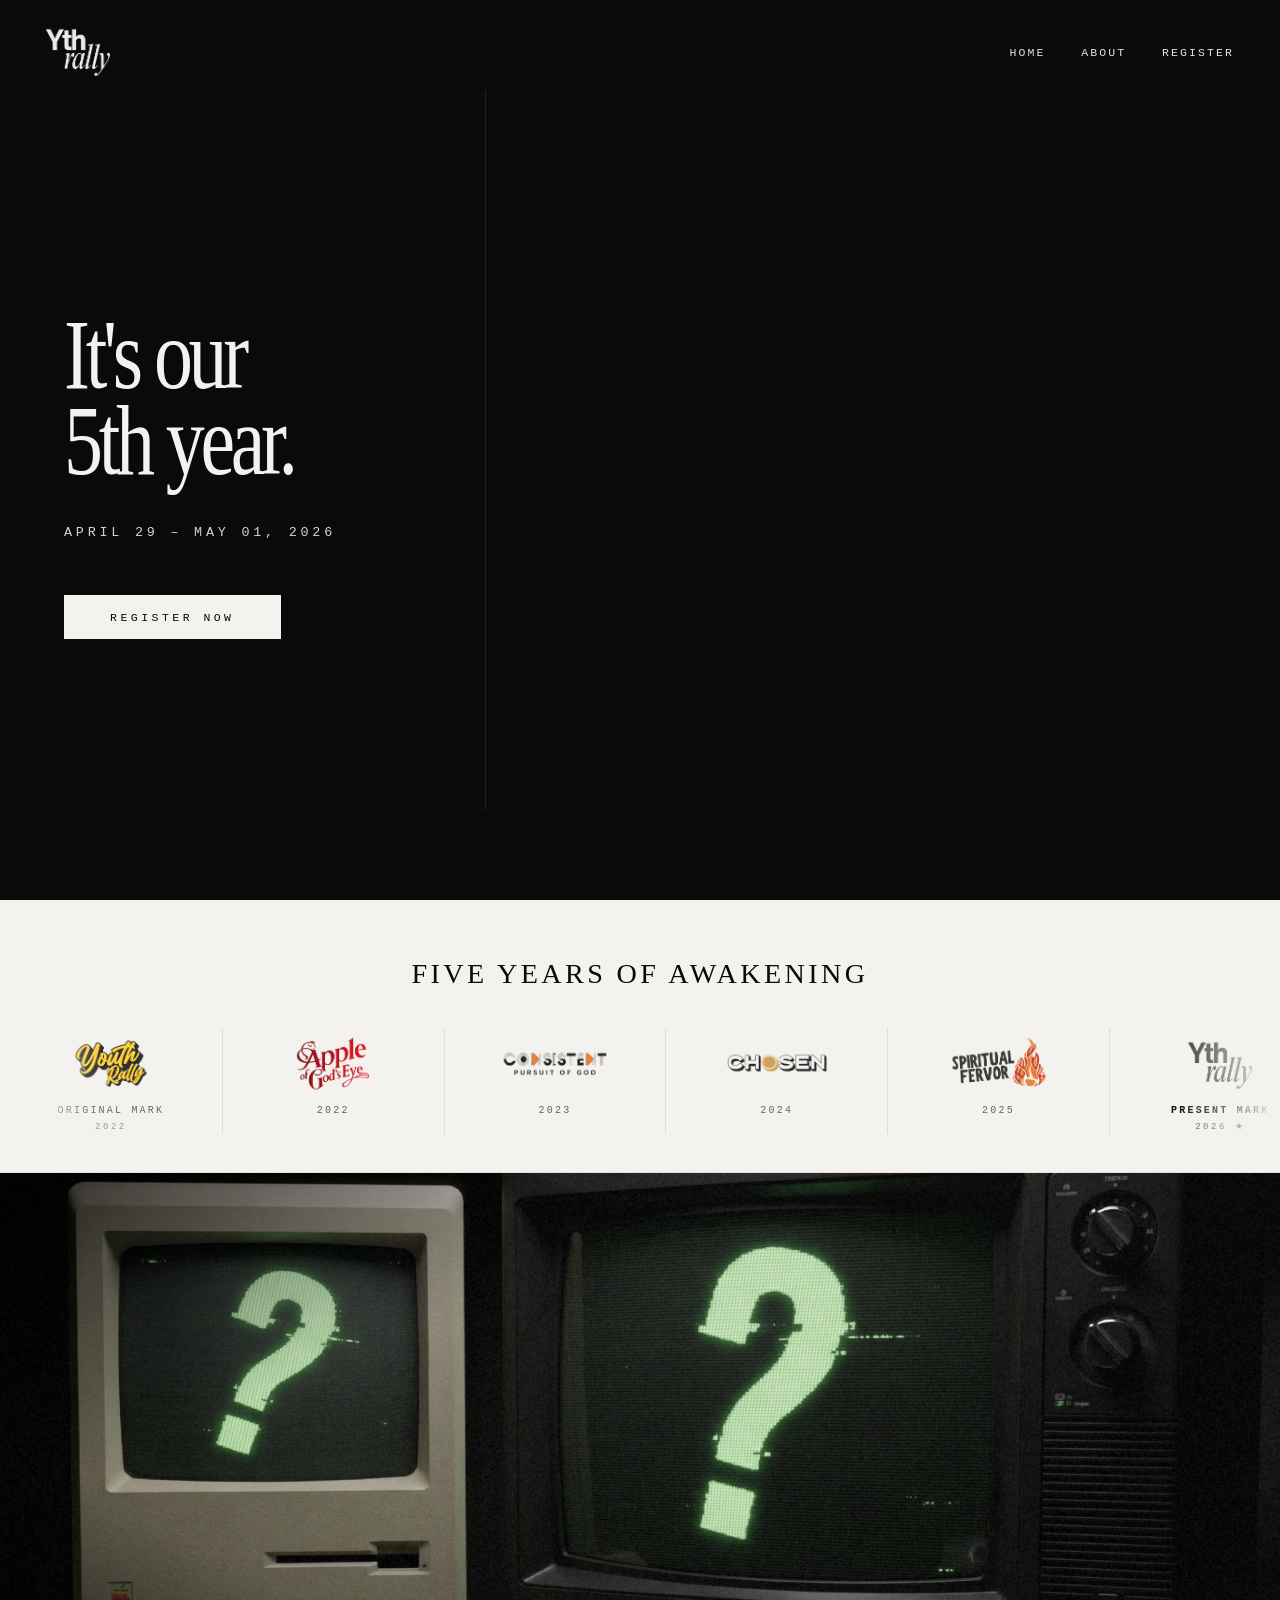
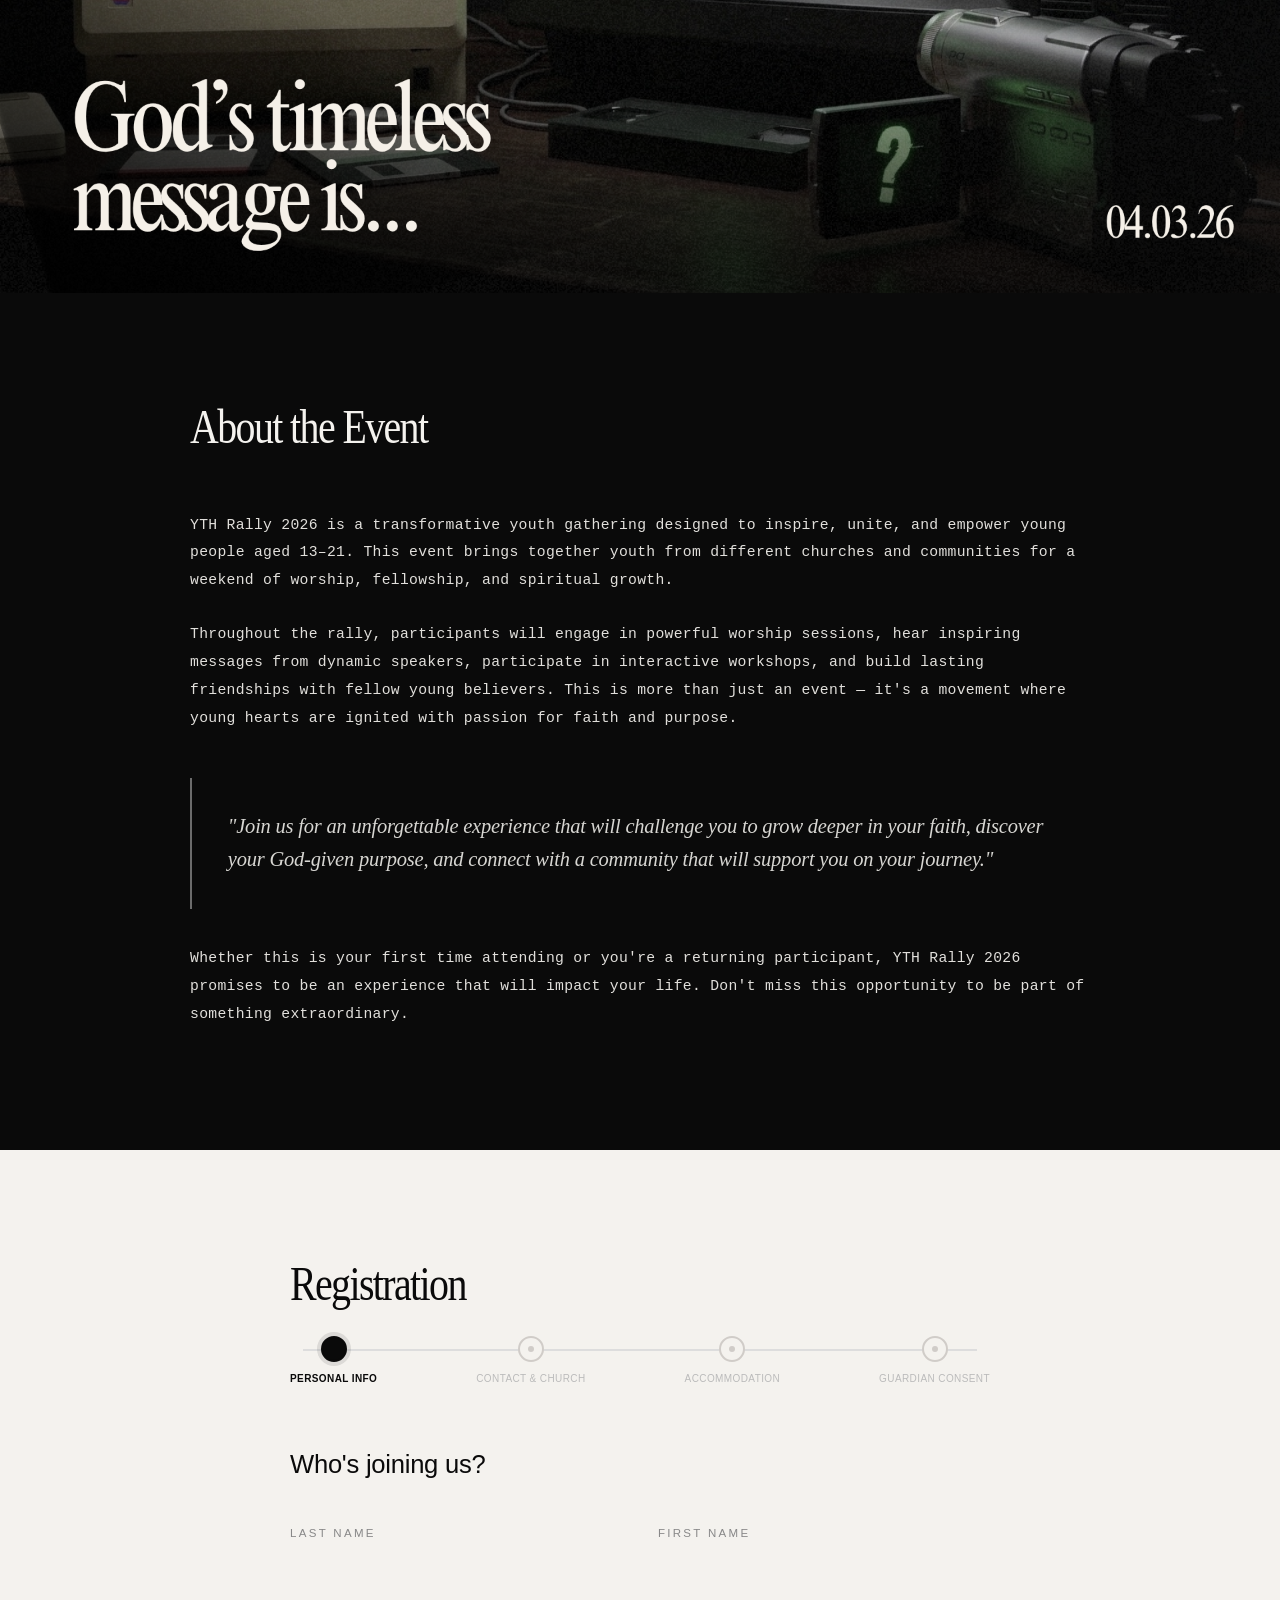
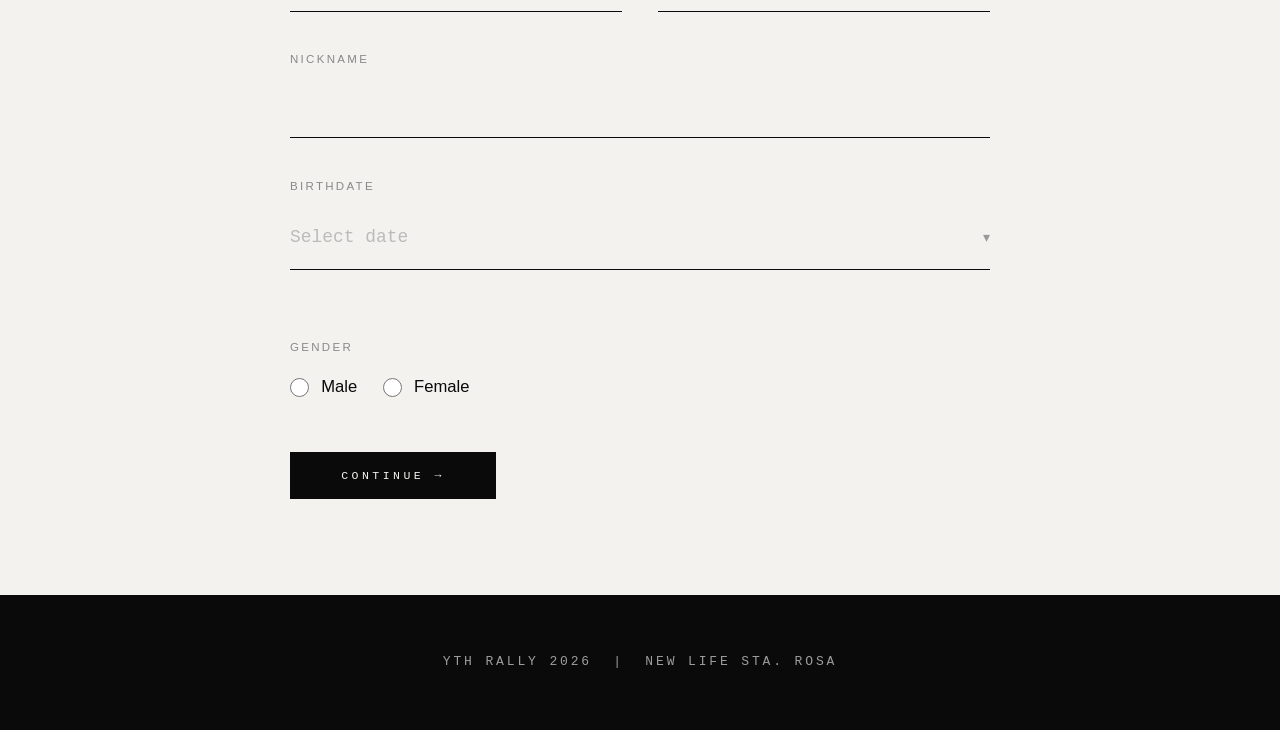
==== index.html @ 6955cd01 "Update index.html" ====
<!DOCTYPE html>
<html lang="en">
<head>
    <meta charset="UTF-8">
    <meta name="viewport" content="width=device-width, initial-scale=1.0">
    <title>YTH Rally 2026</title>
    <link rel="icon" type="image/png" href="assets/images/yr26-logo.png">
    <link rel="shortcut icon" type="image/png" href="assets/images/yr26-logo.png">
    <link rel="apple-touch-icon" href="assets/images/yr26-logo.png">
    <link rel="preconnect" href="https://fonts.googleapis.com">
    <link rel="preconnect" href="https://fonts.gstatic.com" crossorigin>
    <link href="https://fonts.googleapis.com/css2?family=Playfair+Display:wght@400;700&display=swap" rel="stylesheet">
<style>
*, *::before, *::after { margin: 0; padding: 0; box-sizing: border-box; }
html, body { margin: 0; padding: 0; }
:root {
    --black:  #0a0a0a;
    --white:  #f4f2ee;
    --border: #d8d4cc;
    --accent: #c8a96e;
}
html { scroll-behavior: smooth; }
body {
    background: var(--white);
    font-family: 'Courier New', monospace;
    color: var(--black);
    line-height: 1.6;
    -webkit-font-smoothing: antialiased;
    -webkit-text-size-adjust: 100%;
    text-size-adjust: 100%;
}

/* ════════════════════════════
   NAVBAR
   ════════════════════════════ */
.navbar {
    padding: clamp(14px,1.6vw,26px) clamp(20px,3.6vw,60px);
    display: flex;
    justify-content: space-between;
    align-items: center;
    position: fixed;
    top: 0; left: 0; right: 0;
    z-index: 1000;
    background: transparent;
    backdrop-filter: none;
    -webkit-backdrop-filter: none;
    transition: background .45s ease, box-shadow .45s ease, backdrop-filter .45s ease;
}
.navbar.scrolled {
    background: rgba(244,242,238,0.75);
    backdrop-filter: blur(24px);
    -webkit-backdrop-filter: blur(24px);
    border-bottom: 1px solid rgba(216,212,204,0.5);
    box-shadow: 0 2px 12px rgba(0,0,0,.07);
}
.logo { display: flex; align-items: center; text-decoration: none; flex-shrink: 0; }
.logo-img {
    height: clamp(40px,5vw,84px);
    width: auto;
    display: block;
    filter: brightness(0) invert(1);
    opacity: .92;
    transition: filter .45s ease, opacity .45s ease;
}
.navbar.scrolled .logo-img { filter: brightness(0); opacity: .82; }
.nav-links { display: flex; gap: clamp(20px,2.8vw,44px); list-style: none; }
.nav-links a {
    font-size: clamp(11px,0.9vw,14px);
    text-transform: uppercase;
    letter-spacing: .18em;
    color: rgba(255,255,255,.88);
    text-decoration: none;
    transition: opacity .3s;
    white-space: nowrap;
}
.navbar.scrolled .nav-links a { color: var(--black); }
.nav-links a:hover { opacity: .5; }
.menu-toggle {
    display: none;
    flex-direction: column;
    gap: 5px;
    cursor: pointer;
    padding: 6px;
    z-index: 1001;
}
.menu-toggle span {
    width: clamp(22px,1.8vw,28px);
    height: 2px;
    background: #fff;
    transition: background .45s, transform .3s, opacity .3s;
    display: block;
}
.navbar.scrolled .menu-toggle span { background: var(--black); }
.menu-toggle.open span:nth-child(1) { transform: translateY(7px) rotate(45deg); }
.menu-toggle.open span:nth-child(2) { opacity: 0; }
.menu-toggle.open span:nth-child(3) { transform: translateY(-7px) rotate(-45deg); }

/* ════════════════════════════
   HERO
   ════════════════════════════ */
.hero {
    background: var(--black);
    color: var(--white);
    display: flex;
    align-items: stretch;
    overflow: hidden;
    position: relative;
    height: 100vh;
    min-height: 0;
    margin: 0; padding: 0;
}
.hero-left {
    flex: 0 0 clamp(360px, 38vw, 580px);
    display: flex;
    align-items: center;
    padding: clamp(100px,10vw,160px) clamp(32px,3.5vw,56px) clamp(60px,6vw,100px) clamp(48px,5vw,88px);
    position: relative;
    z-index: 2;
}
.hero-left::after {
    content: '';
    position: absolute;
    top: 10%; right: 0;
    height: 80%; width: 1px;
    background: rgba(255,255,255,.10);
}
.hero-content { max-width: 100%; width: 100%; }
.hero-headline {
    font-family: 'Times New Roman', Times, serif;
    font-weight: 400;
    font-size: clamp(72px, 7.8vw, 138px);
    line-height: .86;
    letter-spacing: -0.055em;
    color: var(--white);
    margin-bottom: clamp(28px,3vw,52px);
    display: block;
    transform: scaleX(.78);
    transform-origin: left center;
}
.hero-date {
    font-family: 'Courier New', monospace;
    font-size: clamp(13px,1.05vw,16px);
    letter-spacing: .28em;
    text-transform: uppercase;
    color: rgba(255,255,255,.82);
    margin-bottom: clamp(36px,4vw,60px);
    display: block;
}
.btn {
    background: var(--white);
    color: var(--black);
    border: none;
    padding: clamp(14px,1.2vw,20px) clamp(32px,3.6vw,60px);
    font-size: clamp(11px,0.9vw,14px);
    font-family: 'Courier New', monospace;
    cursor: pointer;
    text-transform: uppercase;
    letter-spacing: .3em;
    transition: opacity .3s, transform .2s;
    display: inline-block;
    touch-action: manipulation;
    text-decoration: none;
}
.btn:hover  { opacity: .80; transform: scale(1.03); }
.btn:active { transform: scale(.97); }
.hero-right {
    flex: 1 1 auto;
    position: relative;
    overflow: hidden;
    align-self: stretch;
    margin: 0;
    background: var(--black);
}
.hero-video-wrapper {
    position: absolute;
    top: 0; left: 0; right: 0; bottom: 0;
    overflow: hidden;
    background: var(--black);
}
.hero-video {
    width: 100%; height: 100%;
    object-fit: cover;
    object-position: center center;
    border: none; display: block;
}
#ytPlayer {
    position: absolute;
    inset: 0;
    width: 100%; height: 100%;
    pointer-events: none;
    overflow: hidden;
}
#ytPlayer iframe {
    position: absolute;
    top: 50%; left: 50%;
    width:  calc(100% + 600px);
    height: calc(100% + 600px);
    transform: translate(-50%, -50%);
    border: none; display: block;
    pointer-events: none;
}
.video-overlay {
    position: absolute; inset: 0;
    background: linear-gradient(to right, rgba(10,10,10,.65) 0%, rgba(10,10,10,.18) 30%, rgba(10,10,10,.03) 65%, transparent 100%);
    pointer-events: none;
}

/* ════════════════════════════
   LOGO CRAWL
   ════════════════════════════ */
.logo-crawl-section {
    background: var(--white);
    padding: clamp(36px,4vw,60px) 0 clamp(28px,3vw,48px);
    overflow: hidden;
    border-bottom: 1px solid #e2dfd8;
}
.crawl-label {
    text-align: center;
    font-family: 'Times New Roman', Times, serif;
    font-size: clamp(18px, 2.2vw, 36px);
    letter-spacing: .12em;
    text-transform: uppercase;
    color: var(--black);
    margin-bottom: clamp(24px,2.5vw,40px);
    font-weight: 400;
}
.crawl-viewport {
    overflow: hidden;
    position: relative;
}
.crawl-viewport::before, .crawl-viewport::after {
    content: '';
    position: absolute; top: 0; bottom: 0;
    width: clamp(60px,8vw,130px);
    z-index: 2; pointer-events: none;
}
.crawl-viewport::before { left: 0; background: linear-gradient(to right, var(--white), transparent); }
.crawl-viewport::after  { right: 0; background: linear-gradient(to left, var(--white), transparent); }
.crawl-belt {
    display: flex;
    width: max-content;
    animation: crawl-scroll 30s linear infinite;
}
.crawl-belt:hover { animation-play-state: paused; }
@keyframes crawl-scroll {
    0%   { transform: translateX(0); }
    100% { transform: translateX(-50%); }
}
.crawl-item {
    display: flex;
    flex-direction: column;
    align-items: center;
    gap: clamp(4px,0.4vw,8px);
    padding: 0 clamp(32px,4.5vw,72px);
    border-right: 1px solid #ddd;
    flex-shrink: 0;
}
.crawl-item img {
    height: clamp(56px,5.5vw,88px);
    width: auto;
    filter: none;
    opacity: 1;
    transition: opacity .4s;
    user-select: none;
    pointer-events: none;
    display: block;
    object-fit: contain;
}
.crawl-item span {
    font-size: clamp(10px,0.75vw,13px);
    letter-spacing: .22em;
    text-transform: uppercase;
    color: #666;
    user-select: none;
    line-height: 1.3;
    text-align: center;
}
.crawl-item .crawl-year {
    font-size: clamp(9px,0.65vw,11px);
    letter-spacing: .28em;
    color: #999;
}
.crawl-item.crawl-current img  { opacity: 1; }
.crawl-item.crawl-current span { color: var(--black); font-weight: bold; }
.crawl-item.crawl-current .crawl-year { color: #555; font-weight: normal; }

/* ════════════════════════════
   THEME
   ════════════════════════════ */
.theme-section { background: var(--black); position: relative; overflow: hidden; border-top: none; }
.theme-section img { width: 100%; height: auto; display: block; object-fit: cover; }

/* ════════════════════════════
   ABOUT
   ════════════════════════════ */
.event-description {
    background: var(--black);
    color: var(--white);
    padding: clamp(64px,7.5vw,120px) clamp(24px,4vw,60px);
}
.description-container { max-width: min(900px, 90%); margin: 0 auto; }
.description-title {
    font-family: 'Times New Roman', Times, serif;
    font-weight: 400;
    font-size: clamp(32px,3.8vw,58px);
    letter-spacing: -0.04em;
    transform: scaleX(.82);
    transform-origin: left center;
    display: block;
    margin-bottom: clamp(32px,3.5vw,52px);
    color: var(--white);
}
.description-content {
    font-size: clamp(14px,1.15vw,17px);
    line-height: 1.9;
    letter-spacing: .02em;
    margin-bottom: clamp(20px,2vw,32px);
    color: rgba(244,242,238,.92);
}
.description-highlight {
    border-left: 2px solid rgba(255,255,255,.40);
    padding: clamp(24px,2.5vw,40px) clamp(20px,2.8vw,44px);
    margin-top: clamp(32px,3.5vw,52px);
}
.highlight-text {
    font-family: 'Times New Roman', Times, serif;
    font-style: italic;
    font-size: clamp(17px,1.6vw,24px);
    line-height: 1.65;
    color: rgba(244,242,238,.88);
    letter-spacing: -0.01em;
}

/* ════════════════════════════
   FORM SECTION — MULTI-STEP
   ════════════════════════════ */
.form-section {
    background: var(--white);
    padding: clamp(64px,7.5vw,120px) clamp(24px,4vw,60px);
}
.form-container { max-width: min(700px, 90%); margin: 0 auto; }
.section-title {
    font-family: 'Times New Roman', Times, serif;
    font-weight: 400;
    font-size: clamp(32px,3.8vw,58px);
    letter-spacing: -0.04em;
    transform: scaleX(.82);
    transform-origin: left center;
    display: block;
    margin-bottom: 12px;
    color: var(--black);
}

/* ── Step Progress Tracker ── */
.form-progress {
    position: relative;
    display: flex;
    align-items: flex-start;
    justify-content: space-between;
    margin-bottom: clamp(40px,4.5vw,64px);
    margin-top: 8px;
}

/* The continuous track line behind all dots */
.form-progress::before {
    content: '';
    position: absolute;
    top: 13px;
    left: 13px;
    right: 13px;
    height: 1.5px;
    background: #ddd;
    z-index: 0;
}

/* Filled portion of track — driven by JS via CSS variable */
.form-progress::after {
    content: '';
    position: absolute;
    top: 13px;
    left: 13px;
    height: 1.5px;
    background: var(--black);
    z-index: 0;
    width: var(--progress-fill, 0%);
    transition: width .45s cubic-bezier(.4,0,.2,1);
}

.progress-step {
    display: flex;
    flex-direction: column;
    align-items: center;
    gap: 10px;
    position: relative;
    z-index: 1;
    flex: 0 0 auto;
}

/* Remove old pseudo-element approach */
.progress-step::after { display: none; }
.progress-step:last-child::after { display: none; }

.progress-dot {
    width: 26px;
    height: 26px;
    border-radius: 50%;
    border: 2px solid #d0ccc8;
    background: var(--white);
    position: relative;
    z-index: 1;
    transition: all .35s ease;
    flex-shrink: 0;
    display: flex;
    align-items: center;
    justify-content: center;
}

/* Inactive inner pulse */
.progress-step:not(.active):not(.done) .progress-dot::before {
    content: '';
    width: 6px;
    height: 6px;
    border-radius: 50%;
    background: #d0ccc8;
    transition: all .35s ease;
}

/* Active state */
.progress-step.active .progress-dot {
    border-color: var(--black);
    background: var(--black);
    box-shadow: 0 0 0 4px rgba(10,10,10,0.10);
}
.progress-step.active .progress-dot::before { display: none; }

/* Done state */
.progress-step.done .progress-dot {
    border-color: var(--black);
    background: var(--black);
}
.progress-step.done .progress-dot::before { display: none; }
.progress-step.done .progress-dot::after {
    content: '';
    display: block;
    width: 5px;
    height: 9px;
    border: 2px solid var(--white);
    border-top: none;
    border-left: none;
    transform: rotate(45deg) translate(-1px, -1px);
}

/* Labels */
.progress-label {
    font-family: 'Helvetica Neue', Helvetica, Arial, sans-serif;
    font-size: 10px;
    font-weight: 500;
    letter-spacing: .04em;
    text-transform: uppercase;
    color: #bbb;
    text-align: center;
    line-height: 1.45;
    transition: color .35s, font-weight .35s;
    white-space: nowrap;
}

/* First and last labels align to their edges */
.progress-step:first-child .progress-label { text-align: left; }
.progress-step:last-child  .progress-label { text-align: right; }

.progress-step.active .progress-label { color: var(--black); font-weight: 700; }
.progress-step.done   .progress-label { color: var(--black); font-weight: 500; }

/* Mobile: shrink labels */
@media (max-width: 480px) {
    .progress-label { font-size: 8.5px; white-space: normal; max-width: 56px; }
    .progress-step:first-child .progress-label,
    .progress-step:last-child  .progress-label { text-align: center; }
    .progress-dot { width: 22px; height: 22px; }
    .form-progress::before { top: 11px; left: 11px; right: 11px; }
    .form-progress::after  { top: 11px; left: 11px; }
}

/* Form steps */
.form-step {
    display: none;
    animation: stepIn .4s cubic-bezier(.4,0,.2,1);
}
.form-step.active { display: block; }
@keyframes stepIn {
    from { opacity: 0; transform: translateY(16px); }
    to   { opacity: 1; transform: translateY(0); }
}

.step-heading {
    font-family: 'Helvetica Neue', Helvetica, Arial, sans-serif;
    font-size: clamp(20px,2vw,28px);
    font-weight: 300;
    letter-spacing: -0.01em;
    color: var(--black);
    margin-bottom: clamp(28px,3vw,44px);
    display: block;
}

.form-group { margin-bottom: clamp(28px,3vw,44px); }
label {
    display: block;
    margin-bottom: clamp(10px,0.9vw,16px);
    font-family: 'Helvetica Neue', Helvetica, Arial, sans-serif;
    font-size: clamp(11px,0.9vw,13px);
    text-transform: uppercase;
    letter-spacing: .20em;
    color: #888;
}
input[type="text"],
input[type="number"],
input[type="tel"],
input[type="email"],
select,
textarea {
    width: 100%;
    padding: clamp(14px,1.3vw,20px) 0;
    border: none;
    border-bottom: 1.5px solid var(--black);
    background: transparent;
    font-family: 'Helvetica Neue', Helvetica, Arial, sans-serif;
    font-size: clamp(19px,1.6vw,24px);
    color: var(--black);
    transition: border-color .3s;
    border-radius: 0;
    -webkit-appearance: none;
    appearance: none;
}
/* Name fields always uppercase */
#lastName, #firstName, #nickname, #guardianName, #guardianSignature {
    text-transform: uppercase;
}
select {
    background-image: url("data:image/svg+xml,%3Csvg xmlns='http://www.w3.org/2000/svg' width='10' height='6'%3E%3Cpath d='M0 0l5 6 5-6z' fill='%230a0a0a'/%3E%3C/svg%3E");
    background-repeat: no-repeat;
    background-position: right 4px center;
    padding-right: 24px;
    cursor: pointer;
}
input:focus, select:focus, textarea:focus { outline: none; border-bottom-color: #555; }
textarea { resize: vertical; min-height: 56px; }
.radio-group { display: flex; gap: clamp(16px,2vw,32px); margin-top: clamp(14px,1.4vw,22px); flex-wrap: wrap; }
.radio-item { display: flex; align-items: center; gap: 12px; cursor: pointer; }
.radio-item input[type="radio"] {
    width: clamp(18px,1.5vw,22px);
    height: clamp(18px,1.5vw,22px);
    cursor: pointer;
    flex-shrink: 0;
    accent-color: var(--black);
}
.radio-item label {
    margin-bottom: 0;
    font-family: 'Helvetica Neue', Helvetica, Arial, sans-serif;
    font-size: clamp(16px,1.3vw,20px);
    cursor: pointer;
    text-transform: none;
    letter-spacing: 0;
    color: var(--black);
}
.form-row { display: grid; grid-template-columns: 1fr 1fr; gap: clamp(20px,2.8vw,44px); }
.hidden { display: none !important; }

/* Next / Submit buttons */
.step-nav { margin-top: clamp(36px,4vw,56px); display: flex; gap: 16px; align-items: center; }
.next-btn {
    background: var(--black);
    color: var(--white);
    border: none;
    padding: clamp(15px,1.3vw,20px) clamp(36px,4vw,64px);
    font-family: 'Courier New', monospace;
    font-size: clamp(11px,0.9vw,13px);
    text-transform: uppercase;
    letter-spacing: .3em;
    cursor: pointer;
    transition: opacity .3s, transform .2s;
    touch-action: manipulation;
}
.next-btn:hover  { opacity: .75; transform: scale(1.02); }
.next-btn:active { transform: scale(.97); }
.back-btn {
    background: transparent;
    color: #888;
    border: none;
    font-family: 'Courier New', monospace;
    font-size: clamp(11px,0.9vw,12px);
    text-transform: uppercase;
    letter-spacing: .22em;
    cursor: pointer;
    padding: 8px 0;
    transition: color .25s;
}
.back-btn:hover { color: var(--black); }
.submit-btn {
    background: var(--black);
    color: var(--white);
    border: none;
    padding: clamp(15px,1.3vw,20px) clamp(36px,4vw,64px);
    font-family: 'Courier New', monospace;
    font-size: clamp(11px,0.9vw,13px);
    text-transform: uppercase;
    letter-spacing: .3em;
    cursor: pointer;
    transition: opacity .3s, transform .2s;
    touch-action: manipulation;
}
.submit-btn:hover  { opacity: .75; transform: scale(1.02); }
.submit-btn:active { transform: scale(.97); }

/* ── Date Picker ── */
.date-picker-wrap { position: relative; user-select: none; }
.date-display {
    width: 100%;
    padding: clamp(14px,1.3vw,20px) 0;
    border: none;
    border-bottom: 1.5px solid var(--black);
    background: transparent;
    font-family: 'Courier New', monospace;
    font-size: clamp(17px,1.4vw,22px);
    color: var(--black);
    cursor: pointer;
    display: flex;
    align-items: center;
    justify-content: space-between;
    transition: border-color .3s;
}
.date-display.placeholder { color: #bbb; }
.date-display-arrow { font-size: 14px; color: #999; flex-shrink: 0; }
.date-display:hover { border-bottom-color: #555; }

.calendar-popup {
    display: none;
    position: absolute;
    top: calc(100% + 8px);
    left: 0;
    width: min(340px, 100vw - 48px);
    background: #fff;
    border: 1.5px solid var(--black);
    z-index: 500;
    box-shadow: 0 8px 32px rgba(0,0,0,.12);
    animation: calPop .2s ease;
}
.calendar-popup.open { display: block; }
@keyframes calPop {
    from { opacity: 0; transform: translateY(-6px); }
    to   { opacity: 1; transform: translateY(0); }
}

/* Calendar nav header */
.cal-header {
    display: flex;
    align-items: center;
    justify-content: space-between;
    padding: 14px 16px 10px;
    border-bottom: 1px solid #e8e5e0;
}
.cal-nav-btn {
    background: none;
    border: none;
    cursor: pointer;
    font-size: 16px;
    color: var(--black);
    padding: 4px 10px;
    line-height: 1;
    transition: opacity .2s;
}
.cal-nav-btn:hover { opacity: .5; }
.cal-month-year {
    display: flex;
    gap: 6px;
}
.cal-select {
    border: none;
    background: transparent;
    font-family: 'Courier New', monospace;
    font-size: 13px;
    font-weight: bold;
    letter-spacing: .08em;
    color: var(--black);
    cursor: pointer;
    padding: 2px 4px;
    border-bottom: 1px solid #ccc;
    -webkit-appearance: none;
    appearance: none;
}
.cal-select:focus { outline: none; border-bottom-color: var(--black); }

/* Day grid */
.cal-days-header {
    display: grid;
    grid-template-columns: repeat(7, 1fr);
    padding: 10px 12px 4px;
    gap: 2px;
}
.cal-day-label {
    text-align: center;
    font-size: 10px;
    letter-spacing: .12em;
    text-transform: uppercase;
    color: #aaa;
    padding: 4px 0;
}
.cal-grid {
    display: grid;
    grid-template-columns: repeat(7, 1fr);
    padding: 4px 12px 14px;
    gap: 2px;
}
.cal-cell {
    aspect-ratio: 1;
    display: flex;
    align-items: center;
    justify-content: center;
    font-size: 13px;
    font-family: 'Courier New', monospace;
    cursor: pointer;
    border-radius: 50%;
    transition: background .15s, color .15s;
    color: var(--black);
}
.cal-cell:hover:not(.cal-empty):not(.cal-disabled) { background: #eee; }
.cal-cell.cal-empty { cursor: default; }
.cal-cell.cal-disabled { color: #ddd; cursor: not-allowed; }
.cal-cell.cal-today { font-weight: bold; color: #888; }
.cal-cell.cal-selected { background: var(--black); color: var(--white); }
.cal-cell.cal-selected:hover { background: #333; }

/* Age auto-display */
.age-display {
    margin-top: 10px;
    font-size: 13px;
    letter-spacing: .12em;
    color: #888;
    min-height: 20px;
    transition: all .3s;
}
.age-display.valid { color: #4a7c59; }
.age-display.invalid { color: #c0392b; }

/* Consent boxes */
.consent-box {
    border: 1.5px solid #e2dfd8;
    padding: 20px 24px;
    margin-bottom: 16px;
    cursor: pointer;
    transition: border-color .25s, background .25s;
    display: flex;
    align-items: flex-start;
    gap: 16px;
}
.consent-box:hover { border-color: var(--black); }
.consent-box.checked { border-color: var(--black); background: #fafaf8; }
.consent-checkbox {
    width: 20px;
    height: 20px;
    border: 1.5px solid #ccc;
    border-radius: 3px;
    flex-shrink: 0;
    display: flex;
    align-items: center;
    justify-content: center;
    transition: all .2s;
    margin-top: 2px;
}
.consent-box.checked .consent-checkbox {
    background: var(--black);
    border-color: var(--black);
}
.consent-check-icon {
    color: var(--white);
    font-size: 12px;
    opacity: 0;
    transition: opacity .2s;
}
.consent-box.checked .consent-check-icon { opacity: 1; }
.consent-text {
    font-family: 'Helvetica Neue', Helvetica, Arial, sans-serif;
    font-size: clamp(14px,1.1vw,16px);
    line-height: 1.7;
    color: var(--black);
    letter-spacing: .01em;
}

/* Error shake */
@keyframes shake {
    0%,100% { transform: translateX(0); }
    20%,60%  { transform: translateX(-6px); }
    40%,80%  { transform: translateX(6px); }
}
.shake { animation: shake .4s ease; }

/* ════════════════════════════
   PAYMENT OVERLAY PAGES
   ════════════════════════════ */
/* Force CAPS on name fields */
#lastName, #firstName, #nickname, #guardianName, #guardianSignature, #otherChurch {
    text-transform: uppercase;
}

.overlay-page {
    display: none;
    position: fixed;
    inset: 0;
    background: var(--white);
    z-index: 2000;
    overflow-y: auto;
    animation: fadeInPage .4s ease;
}
.overlay-page.active { display: block; }
@keyframes fadeInPage {
    from { opacity: 0; transform: translateY(20px); }
    to   { opacity: 1; transform: translateY(0); }
}

/* Default overlay inner (payment, gcash) */
.overlay-inner {
    max-width: 560px;
    margin: 0 auto;
    padding: clamp(48px,6vw,80px) clamp(24px,5vw,48px);
    min-height: 100vh;
    display: flex;
    flex-direction: column;
    align-items: center;
}

/* ── Receipt page: wide on desktop, normal scroll on mobile ── */
.receipt-overlay-inner {
    width: 100%;
    max-width: 1100px;
    margin: 0 auto;
    padding: clamp(40px,5vw,72px) clamp(24px,5vw,80px);
    min-height: 100vh;
    display: flex;
    flex-direction: column;
    align-items: center;
}

/* Desktop: two-column receipt layout */
@media (min-width: 860px) {
    .receipt-overlay-inner {
        padding: 64px 80px;
    }
    .receipt-top-bar {
        display: flex;
        align-items: center;
        justify-content: space-between;
        width: 100%;
        margin-bottom: 48px;
    }
    .receipt-top-logo { height: 52px; width: auto; object-fit: contain; filter: brightness(0); opacity: .75; }
    .receipt-top-title {
        font-family: Helvetica Neue, Helvetica, Arial, sans-serif;
        font-size: clamp(32px,3.2vw,48px);
        font-weight: 700;
        letter-spacing: -0.02em;
        color: var(--black);
    }
    .receipt-top-sub {
        font-family: Helvetica Neue, Helvetica, Arial, sans-serif;
        font-size: 11px;
        font-weight: 500;
        letter-spacing: .2em;
        text-transform: uppercase;
        color: #aaa;
        text-align: right;
        margin-top: 6px;
    }
    .receipt-two-col {
        display: grid;
        grid-template-columns: 1fr 1fr;
        gap: 32px;
        width: 100%;
        align-items: start;
    }
    .receipt-col-left { display: flex; flex-direction: column; gap: 24px; }
    .receipt-col-right { display: flex; flex-direction: column; gap: 24px; }
    .receipt-bottom-bar {
        display: flex;
        gap: 16px;
        width: 100%;
        margin-top: 40px;
    }
    .receipt-bottom-bar .register-another-btn,
    .receipt-bottom-bar .receipt-done-btn {
        flex: 1;
        margin-bottom: 0;
    }
}

/* Mobile: single column, hide desktop top bar */
@media (max-width: 859px) {
    .receipt-top-bar { display: none; }
    .receipt-mobile-header {
        display: flex;
        flex-direction: column;
        align-items: center;
        margin-bottom: 32px;
        width: 100%;
    }
    .receipt-two-col { display: flex; flex-direction: column; gap: 20px; width: 100%; }
    .receipt-bottom-bar {
        display: flex;
        flex-direction: column;
        gap: 12px;
        width: 100%;
        margin-top: 32px;
    }
    .receipt-bottom-bar .register-another-btn,
    .receipt-bottom-bar .receipt-done-btn {
        margin-bottom: 0;
    }
}
@media (min-width: 860px) {
    .receipt-mobile-header { display: none; }
}
.overlay-logo {
    height: 52px;
    width: auto;
    object-fit: contain;
    margin-bottom: 36px;
    filter: brightness(0);
    opacity: .75;
}
.overlay-title {
    font-family: Helvetica Neue, Helvetica, Arial, sans-serif;
    font-size: clamp(28px,3.5vw,44px);
    font-weight: 700;
    letter-spacing: -0.02em;
    color: var(--black);
    text-align: center;
    margin-bottom: 8px;
}
.overlay-sub {
    font-family: Helvetica Neue, Helvetica, Arial, sans-serif;
    font-size: 12px;
    font-weight: 500;
    letter-spacing: .18em;
    text-transform: uppercase;
    color: #aaa;
    text-align: center;
    margin-bottom: clamp(32px,4vw,52px);
}

/* ════════════════════
   PAYMENT + RECEIPT
   Helvetica throughout
   ════════════════════ */
:root {
    --hv: Helvetica Neue, Helvetica, Arial, sans-serif;
}

/* ── Payment Method Selection ── */
.payment-amount-box {
    background: var(--black);
    color: var(--white);
    width: 100%;
    padding: 36px 40px;
    text-align: center;
    margin-bottom: 40px;
}
.payment-amount-label {
    font-family: var(--hv);
    font-size: 11px;
    font-weight: 500;
    letter-spacing: .22em;
    text-transform: uppercase;
    color: rgba(255,255,255,.5);
    margin-bottom: 12px;
    display: block;
}
.payment-amount-value {
    font-family: var(--hv);
    font-size: clamp(52px,6vw,80px);
    font-weight: 700;
    letter-spacing: -0.03em;
    color: var(--white);
    display: block;
    line-height: 1;
}
.payment-name-display {
    font-family: var(--hv);
    font-size: 13px;
    font-weight: 400;
    letter-spacing: .12em;
    text-transform: uppercase;
    color: rgba(255,255,255,.45);
    margin-top: 14px;
    display: block;
}
.payment-method-label {
    font-family: var(--hv);
    font-size: 11px;
    font-weight: 500;
    letter-spacing: .2em;
    text-transform: uppercase;
    color: #aaa;
    margin-bottom: 16px;
    text-align: center;
}
.payment-methods {
    display: grid;
    grid-template-columns: 1fr 1fr;
    gap: 12px;
    width: 100%;
    margin-bottom: 40px;
}
.payment-method-btn {
    border: 1.5px solid #d0ccc6;
    background: #fff;
    padding: 28px 16px 24px;
    cursor: pointer;
    font-family: var(--hv);
    font-size: 13px;
    font-weight: 600;
    text-transform: uppercase;
    letter-spacing: .14em;
    color: var(--black);
    transition: all .22s;
    display: flex;
    flex-direction: column;
    align-items: center;
    gap: 14px;
    line-height: 1;
}
.payment-method-btn:hover, .payment-method-btn.selected {
    background: var(--black);
    border-color: var(--black);
    color: var(--white);
}
/* SVG icon inside button */
.payment-method-icon {
    width: 32px;
    height: 32px;
    display: block;
    flex-shrink: 0;
}
.payment-method-btn:hover .pay-icon-stroke,
.payment-method-btn.selected .pay-icon-stroke { stroke: #fff; }
.payment-method-btn:hover .pay-icon-fill,
.payment-method-btn.selected .pay-icon-fill { fill: #fff; }
.pay-icon-stroke { stroke: var(--black); fill: none; transition: stroke .22s; }
.pay-icon-fill   { fill: var(--black); stroke: none; transition: fill .22s; }

/* ── GCash QR Page ── */
.gcash-qr-box {
    width: 220px;
    height: 220px;
    border: 1px solid #e2dfd8;
    display: flex;
    align-items: center;
    justify-content: center;
    margin: 0 auto 24px;
    background: #fff;
    padding: 10px;
    border-radius: 4px;
    box-shadow: 0 2px 12px rgba(0,0,0,.08);
}
.gcash-label-box {
    text-align: center;
    margin-bottom: 28px;
}
.gcash-name {
    font-family: var(--hv);
    font-size: 18px;
    font-weight: 700;
    letter-spacing: .01em;
    color: var(--black);
    display: block;
    margin-bottom: 4px;
}
.gcash-number {
    font-family: var(--hv);
    font-size: 13px;
    font-weight: 400;
    letter-spacing: .12em;
    color: #777;
}
.gcash-note {
    font-family: var(--hv);
    font-size: 14px;
    font-weight: 400;
    color: #555;
    text-align: center;
    line-height: 1.75;
    margin-bottom: 28px;
    max-width: 340px;
}
.gcash-badge {
    display: inline-block;
    background: #0070f3;
    color: #fff;
    font-family: var(--hv);
    font-size: 11px;
    font-weight: 600;
    letter-spacing: .18em;
    text-transform: uppercase;
    padding: 7px 20px;
    margin-bottom: 32px;
    border-radius: 3px;
}

/* ── E-Receipt ── */
.receipt-wrapper {
    width: 100%;
    border: 1.5px solid var(--black);
    padding: 0;
    margin-bottom: 0;
    background: #fff;
}
.receipt-header {
    background: var(--black);
    color: var(--white);
    padding: 32px 36px;
    text-align: center;
}
.receipt-event-name {
    font-family: var(--hv);
    font-size: clamp(22px,2.4vw,34px);
    font-weight: 700;
    letter-spacing: .02em;
    display: block;
    margin-bottom: 6px;
}
.receipt-event-year {
    font-family: var(--hv);
    font-size: 12px;
    font-weight: 400;
    letter-spacing: .18em;
    text-transform: uppercase;
    color: rgba(255,255,255,.5);
}
.receipt-body { padding: 0 36px 28px; }
.receipt-row {
    display: flex;
    justify-content: space-between;
    align-items: center;
    padding: 14px 0;
    border-bottom: 1px solid #ece9e4;
}
.receipt-row:last-child { border-bottom: none; }
.receipt-row-label {
    font-family: var(--hv);
    font-size: 11px;
    font-weight: 500;
    letter-spacing: .14em;
    text-transform: uppercase;
    color: #999;
    flex-shrink: 0;
}
.receipt-row-value {
    font-family: var(--hv);
    font-size: 14px;
    font-weight: 600;
    color: var(--black);
    text-align: right;
    max-width: 62%;
    line-height: 1.4;
}
.receipt-total-row {
    display: flex;
    justify-content: space-between;
    align-items: center;
    padding: 20px 36px 4px;
    border-top: 1.5px solid var(--black);
    margin-top: 8px;
}
.receipt-total-label {
    font-family: var(--hv);
    font-size: 13px;
    font-weight: 500;
    letter-spacing: .08em;
    text-transform: uppercase;
    color: #555;
}
.receipt-total-value {
    font-family: var(--hv);
    font-size: 32px;
    font-weight: 800;
    letter-spacing: -0.02em;
    color: var(--black);
}
.receipt-badge-row {
    padding: 12px 36px 28px;
}
.receipt-payment-badge {
    display: inline-block;
    font-family: var(--hv);
    font-size: 10px;
    font-weight: 700;
    letter-spacing: .18em;
    text-transform: uppercase;
    padding: 6px 16px;
    border-radius: 2px;
}
.receipt-payment-badge.cash-badge {
    background: #fef9ee;
    border: 1.5px solid #c8a96e;
    color: #7a5e20;
}
.receipt-payment-badge.gcash-badge-style {
    background: #eef4ff;
    border: 1.5px solid #0070f3;
    color: #0050b3;
}

/* Schedule */
.schedule-wrapper {
    width: 100%;
    margin-bottom: 0;
}
.schedule-title {
    font-family: var(--hv);
    font-size: 10px;
    font-weight: 600;
    letter-spacing: .24em;
    text-transform: uppercase;
    color: #aaa;
    margin-bottom: 14px;
    text-align: left;
    padding-left: 2px;
}
.schedule-day {
    border: 1px solid #e2dfd8;
    margin-bottom: 8px;
    background: #fff;
}
.schedule-day-header {
    background: var(--black);
    color: var(--white);
    padding: 11px 18px;
    font-family: var(--hv);
    font-size: 11px;
    font-weight: 600;
    letter-spacing: .14em;
    text-transform: uppercase;
}
.schedule-sessions { padding: 0; }
.schedule-session {
    display: flex;
    align-items: center;
    padding: 13px 18px;
    border-bottom: 1px solid #f0ede8;
    gap: 0;
}
.schedule-session:last-child { border-bottom: none; }
.session-time {
    font-family: var(--hv);
    font-size: 12px;
    font-weight: 500;
    color: #999;
    min-width: 80px;
    letter-spacing: .06em;
}
.session-desc {
    font-family: var(--hv);
    font-size: 13px;
    font-weight: 400;
    color: var(--black);
    line-height: 1.4;
}

/* Cash reminder */
.cash-reminder {
    background: #fef9ee;
    border: 1.5px solid #c8a96e;
    border-radius: 2px;
    padding: 18px 22px;
    width: 100%;
    margin-top: 16px;
    margin-bottom: 0;
}
.cash-reminder-text {
    font-family: var(--hv);
    font-size: 13px;
    font-weight: 400;
    color: #6b5020;
    line-height: 1.75;
    text-align: left;
}
.cash-reminder-text strong { font-weight: 700; }

/* Receipt label above reminder */
.cash-reminder-label {
    font-family: var(--hv);
    font-size: 10px;
    font-weight: 700;
    letter-spacing: .2em;
    text-transform: uppercase;
    color: #b08030;
    display: block;
    margin-bottom: 6px;
}

.register-another-btn {
    background: transparent;
    color: var(--black);
    border: 1.5px solid var(--black);
    padding: 17px 44px;
    font-family: var(--hv);
    font-size: 12px;
    font-weight: 600;
    text-transform: uppercase;
    letter-spacing: .18em;
    cursor: pointer;
    transition: all .22s;
    touch-action: manipulation;
    width: 100%;
    margin-bottom: 12px;
}
.register-another-btn:hover { background: var(--black); color: var(--white); }

.receipt-done-btn {
    background: var(--black);
    color: var(--white);
    border: 1.5px solid var(--black);
    padding: 17px 44px;
    font-family: var(--hv);
    font-size: 12px;
    font-weight: 600;
    text-transform: uppercase;
    letter-spacing: .18em;
    cursor: pointer;
    transition: opacity .22s;
    touch-action: manipulation;
    width: 100%;
    margin-bottom: 40px;
    text-decoration: none;
    display: block;
    text-align: center;
}
.receipt-done-btn:hover { opacity: .75; }

/* ── GCash Upload Box ── */
.upload-box {
    width: 100%;
    border: 2px dashed #c8c4bc;
    padding: 36px 24px 28px;
    display: flex;
    flex-direction: column;
    align-items: center;
    cursor: pointer;
    transition: border-color .22s, background .22s;
    background: #fafaf8;
    margin-bottom: 4px;
}
.upload-box:hover { border-color: var(--black); background: #f5f3ef; }
.upload-box.drag-over { border-color: var(--black); background: #f0ede7; }
.upload-label {
    font-family: Helvetica Neue, Helvetica, Arial, sans-serif;
    font-size: 14px;
    font-weight: 500;
    color: var(--black);
    text-align: center;
    margin-bottom: 6px;
}
.upload-sub {
    font-family: Helvetica Neue, Helvetica, Arial, sans-serif;
    font-size: 12px;
    color: #aaa;
    letter-spacing: .06em;
    text-align: center;
}
/* ── Submission Loading Progress Bar ── */
.submit-progress-wrap {
    width: 100%;
    margin-top: 16px;
    display: none;
}
.submit-progress-label {
    font-family: Helvetica Neue, Helvetica, Arial, sans-serif;
    font-size: 12px;
    font-weight: 500;
    color: #555;
    letter-spacing: .08em;
    margin-bottom: 10px;
    display: flex;
    justify-content: space-between;
    align-items: center;
}
.submit-progress-label span:last-child {
    font-weight: 700;
    color: var(--black);
}
.submit-progress-bar-track {
    width: 100%;
    height: 4px;
    background: #e8e5e0;
    border-radius: 2px;
    overflow: hidden;
}
.submit-progress-bar-fill {
    height: 100%;
    width: 0%;
    background: var(--black);
    border-radius: 2px;
    transition: width .4s cubic-bezier(.4,0,.2,1);
}
.submit-progress-bar-fill.success { background: #2e7d32; }
.submit-progress-bar-fill.error   { background: #c62828; }

/* Cash loading overlay */
.cash-loading-overlay {
    display: none;
    position: fixed;
    inset: 0;
    background: rgba(244,242,238,0.92);
    z-index: 3000;
    align-items: center;
    justify-content: center;
    flex-direction: column;
    gap: 24px;
}
.cash-loading-overlay.active { display: flex; }
.cash-loading-spinner {
    width: 44px;
    height: 44px;
    border: 3px solid #ddd;
    border-top-color: var(--black);
    border-radius: 50%;
    animation: spin .8s linear infinite;
}
@keyframes spin { to { transform: rotate(360deg); } }
.cash-loading-text {
    font-family: Helvetica Neue, Helvetica, Arial, sans-serif;
    font-size: 13px;
    font-weight: 500;
    letter-spacing: .12em;
    text-transform: uppercase;
    color: var(--black);
}
.cash-loading-bar-track {
    width: 240px;
    height: 3px;
    background: #e0ddd8;
    border-radius: 2px;
    overflow: hidden;
}
.cash-loading-bar-fill {
    height: 100%;
    background: var(--black);
    border-radius: 2px;
    animation: indeterminate 1.4s ease infinite;
    width: 40%;
}
@keyframes indeterminate {
    0%   { transform: translateX(-100%); }
    100% { transform: translateX(350%); }
}

.submit-status-box {
    font-family: Helvetica Neue, Helvetica, Arial, sans-serif;
    font-size: 13px;
    font-weight: 500;
    padding: 14px 18px;
    border-radius: 2px;
    text-align: center;
    line-height: 1.6;
    width: 100%;
    margin-top: 12px;
}
.submit-status-box.loading { background: #f4f2ee; color: #666; border: 1px solid #e0ddd7; }
.submit-status-box.success { background: #edf7ed; color: #2e7d32; border: 1px solid #a5d6a7; }
.submit-status-box.error   { background: #fdecea; color: #c62828; border: 1px solid #ef9a9a; }
.footer {
    background: var(--black);
    color: rgba(255,255,255,.60);
    padding: clamp(36px,4.5vw,64px) 24px;
    text-align: center;
    font-size: clamp(13px,1vw,16px);
    letter-spacing: .22em;
    text-transform: uppercase;
}

/* ════════════════════════════
   BREAKPOINTS
   ════════════════════════════ */
@media (max-width: 860px) {
    .hero {
        display: flex;
        flex-direction: column;
        position: relative;
        background: var(--black);
        min-height: 0;
        height: auto;
        margin-top: 0;
        padding-top: 0;
    }
    .hero-right {
        position: relative;
        width: 100%;
        padding-top: 56.25%;
        flex: none;
        overflow: hidden;
        z-index: 1;
        margin: 0;
        order: 0;
    }
    .hero-video-wrapper { position: absolute; top: 0; left: 0; right: 0; bottom: 0; }
    #ytPlayer { position: absolute; inset: 0; width: 100%; height: 100%; pointer-events: none; overflow: hidden; }
    #ytPlayer iframe {
        position: absolute;
        top: 50%; left: 50%;
        width:  calc(100% + 600px);
        height: calc(100% + 600px);
        transform: translate(-50%, -50%);
        border: none; display: block;
        pointer-events: none;
    }
    .video-overlay {
        background: linear-gradient(to bottom, transparent 0%, transparent 70%, rgba(10,10,10,.55) 88%, rgba(10,10,10,.92) 100%);
    }
    .hero-left {
        position: relative;
        order: 1;
        z-index: 2;
        flex: none;
        width: 100%;
        padding: clamp(32px,6vw,52px) clamp(24px,6vw,44px) clamp(40px,7vw,64px);
        display: flex;
        flex-direction: column;
        align-items: flex-start;
    }
    .hero-left::after { display: none; }
    .hero-headline { font-size: clamp(68px, 16vw, 108px); transform: scaleX(.78); transform-origin: left center; line-height: .86; }
    .hero-date { font-size: clamp(13px,3.5vw,18px); color: rgba(255,255,255,.85); }
    .btn { padding: 16px 40px; font-size: 12px; }
    .nav-links {
        position: fixed;
        top: 0; right: -100%; bottom: 0;
        background: var(--white);
        flex-direction: column;
        justify-content: center;
        align-items: flex-start;
        padding: 80px 44px 40px;
        width: min(280px,76vw);
        box-shadow: -4px 0 24px rgba(0,0,0,.14);
        transition: right .35s cubic-bezier(.4,0,.2,1);
        gap: 36px;
        z-index: 999;
    }
    .nav-links.active { right: 0; }
    .nav-links a { color: var(--black); font-size: clamp(15px,4vw,18px); letter-spacing: .18em; }
    .menu-toggle { display: flex; }
    .nav-overlay { display: none; position: fixed; inset: 0; background: rgba(0,0,0,.4); z-index: 998; }
    .nav-overlay.active { display: block; }
}
@media (max-width: 680px) {
    .form-row { grid-template-columns: 1fr; }
    .description-title, .section-title { transform: scaleX(.9); }
    .payment-methods { grid-template-columns: 1fr 1fr; }
    .calendar-popup { width: calc(100vw - 48px); }
}
@media (max-width: 480px) {
    .navbar { padding: 14px 20px; }
    .radio-group { flex-direction: column; gap: 16px; }
    .description-title, .section-title { transform: none; letter-spacing: -0.03em; }
    .hero-headline { font-size: clamp(64px,15vw,96px); }
    .hero-left { padding-left: 20px; padding-right: 20px; }
}
@media (min-width: 1400px) {
    .description-container { max-width: 1000px; }
    .form-container { max-width: 800px; }
}
@media (hover: none) {
    .btn:hover, .submit-btn:hover { opacity: 1; transform: none; }
}
</style>
</head>
<body>

<div class="nav-overlay" id="navOverlay" onclick="closeMenu()"></div>

<!-- NAVBAR -->
<nav class="navbar" id="navbar">
    <a href="#home" class="logo">
        <img src="assets/images/yr26-logo.png" alt="YTH Rally Logo" class="logo-img">
    </a>
    <ul class="nav-links" id="navLinks">
        <li><a href="#home"         onclick="closeMenu()">Home</a></li>
        <li><a href="#about"        onclick="closeMenu()">About</a></li>
        <li><a href="#registration" onclick="closeMenu()">Register</a></li>
    </ul>
    <div class="menu-toggle" id="menuToggle" onclick="toggleMenu()" aria-label="Menu" role="button" tabindex="0">
        <span></span><span></span><span></span>
    </div>
</nav>

<!-- ════════════ HERO ════════════ -->
<section class="hero" id="home">
    <div class="hero-left">
        <div class="hero-content">
            <span class="hero-headline">It's our<br>5th year.</span>
            <span class="hero-date">April 29 – May 01, 2026</span>
            <button class="btn" onclick="scrollToSection('registration')">Register Now</button>
        </div>
    </div>
    <div class="hero-right">
        <div class="hero-video-wrapper">
            <div id="ytPlayer"></div>
            <div class="video-overlay"></div>
        </div>
    </div>
</section>

<!-- ════════════ LOGO CRAWL ════════════ -->
<section class="logo-crawl-section">
    <p class="crawl-label">Five Years of Awakening</p>
    <div class="crawl-viewport">
        <div class="crawl-belt" id="crawlBelt">
            <div class="crawl-item"><img src="assets/images/1.png" alt="2022"><span>Original Mark</span><span class="crawl-year">2022</span></div>
            <div class="crawl-item"><img src="assets/images/2.png" alt="2022"><span>2022</span></div>
            <div class="crawl-item"><img src="assets/images/3.png" alt="2023"><span>2023</span></div>
            <div class="crawl-item"><img src="assets/images/4.png" alt="2024"><span>2024</span></div>
            <div class="crawl-item"><img src="assets/images/5.png" alt="2025"><span>2025</span></div>
            <div class="crawl-item crawl-current"><img src="assets/images/6.png" alt="2026"><span>Present Mark</span><span class="crawl-year">2026 ★</span></div>
            <div class="crawl-item"><img src="assets/images/7.png" alt="2026"><span>2026</span></div>
            <!-- Duplicate for seamless loop -->
            <div class="crawl-item" aria-hidden="true"><img src="assets/images/1.png" alt=""><span>Original Mark</span><span class="crawl-year">2022</span></div>
            <div class="crawl-item" aria-hidden="true"><img src="assets/images/2.png" alt=""><span>2022</span></div>
            <div class="crawl-item" aria-hidden="true"><img src="assets/images/3.png" alt=""><span>2023</span></div>
            <div class="crawl-item" aria-hidden="true"><img src="assets/images/4.png" alt=""><span>2024</span></div>
            <div class="crawl-item" aria-hidden="true"><img src="assets/images/5.png" alt=""><span>2025</span></div>
            <div class="crawl-item crawl-current" aria-hidden="true"><img src="assets/images/6.png" alt=""><span>Present Mark</span><span class="crawl-year">2026 ★</span></div>
            <div class="crawl-item" aria-hidden="true"><img src="assets/images/7.png" alt=""><span>2026</span></div>
        </div>
    </div>
</section>

<!-- ════════════ THEME ════════════ -->
<section class="theme-section">
    <img src="assets/images/theme-reveal.png" alt="YTH Rally 2026 Theme Reveal">
</section>

<!-- ════════════ ABOUT ════════════ -->
<section class="event-description" id="about">
    <div class="description-container">
        <span class="description-title">About the Event</span>
        <p class="description-content">
            YTH Rally 2026 is a transformative youth gathering designed to inspire, unite, and empower young people
            aged 13–21. This event brings together youth from different churches and communities for a weekend of
            worship, fellowship, and spiritual growth.
        </p>
        <p class="description-content">
            Throughout the rally, participants will engage in powerful worship sessions, hear inspiring messages
            from dynamic speakers, participate in interactive workshops, and build lasting friendships with fellow
            young believers. This is more than just an event — it's a movement where young hearts are ignited with
            passion for faith and purpose.
        </p>
        <div class="description-highlight">
            <p class="highlight-text">
                "Join us for an unforgettable experience that will challenge you to grow deeper in your faith,
                discover your God-given purpose, and connect with a community that will support you on your journey."
            </p>
        </div>
        <p class="description-content" style="margin-top:clamp(24px,2.8vw,44px)">
            Whether this is your first time attending or you're a returning participant, YTH Rally 2026 promises
            to be an experience that will impact your life. Don't miss this opportunity to be part of something extraordinary.
        </p>
    </div>
</section>

<!-- ════════════ REGISTRATION ════════════ -->
<section class="form-section" id="registration">
    <div class="form-container">
        <span class="section-title">Registration</span>

        <!-- Progress indicator -->
        <div class="form-progress" id="formProgress">
            <div class="progress-step active" id="pstep1">
                <div class="progress-dot"></div>
                <span class="progress-label">Personal Info</span>
            </div>
            <div class="progress-step" id="pstep2">
                <div class="progress-dot"></div>
                <span class="progress-label">Contact &amp; Church</span>
            </div>
            <div class="progress-step" id="pstep3">
                <div class="progress-dot"></div>
                <span class="progress-label">Accommodation</span>
            </div>
            <div class="progress-step" id="pstep4">
                <div class="progress-dot"></div>
                <span class="progress-label">Guardian Consent</span>
            </div>
        </div>

        <form id="regForm" novalidate>

            <!-- ══ STEP 1: Personal Info ══ -->
            <div class="form-step active" id="step1">
                <span class="step-heading">Who's joining us?</span>

                <div class="form-row">
                    <div class="form-group">
                        <label for="lastName">Last Name</label>
                        <input type="text" id="lastName" name="lastName" autocomplete="family-name">
                    </div>
                    <div class="form-group">
                        <label for="firstName">First Name</label>
                        <input type="text" id="firstName" name="firstName" autocomplete="given-name">
                    </div>
                </div>

                <div class="form-group">
                    <label for="nickname">Nickname</label>
                    <input type="text" id="nickname" name="nickname">
                </div>

                <!-- Date picker -->
                <div class="form-group">
                    <label>Birthdate</label>
                    <div class="date-picker-wrap" id="datePickerWrap">
                        <div class="date-display placeholder" id="dateDisplay" onclick="toggleCalendar()">
                            <span id="dateDisplayText">Select date</span>
                            <span class="date-display-arrow">▾</span>
                        </div>
                        <div class="calendar-popup" id="calendarPopup">
                            <div class="cal-header">
                                <button type="button" class="cal-nav-btn" onclick="calNav(-1)">‹</button>
                                <div class="cal-month-year">
                                    <select class="cal-select" id="calMonthSel" onchange="calMonthChange()">
                                        <option value="0">January</option><option value="1">February</option>
                                        <option value="2">March</option><option value="3">April</option>
                                        <option value="4">May</option><option value="5">June</option>
                                        <option value="6">July</option><option value="7">August</option>
                                        <option value="8">September</option><option value="9">October</option>
                                        <option value="10">November</option><option value="11">December</option>
                                    </select>
                                    <select class="cal-select" id="calYearSel" onchange="calYearChange()"></select>
                                </div>
                                <button type="button" class="cal-nav-btn" onclick="calNav(1)">›</button>
                            </div>
                            <div class="cal-days-header">
                                <div class="cal-day-label">Su</div><div class="cal-day-label">Mo</div>
                                <div class="cal-day-label">Tu</div><div class="cal-day-label">We</div>
                                <div class="cal-day-label">Th</div><div class="cal-day-label">Fr</div>
                                <div class="cal-day-label">Sa</div>
                            </div>
                            <div class="cal-grid" id="calGrid"></div>
                        </div>
                        <input type="hidden" id="birthdate" name="birthdate">
                    </div>
                    <div class="age-display" id="ageDisplay"></div>
                    <input type="hidden" id="age" name="age">
                </div>

                <div class="form-group">
                    <label>Gender</label>
                    <div class="radio-group">
                        <div class="radio-item">
                            <input type="radio" id="genderMale" name="gender" value="Male">
                            <label for="genderMale">Male</label>
                        </div>
                        <div class="radio-item">
                            <input type="radio" id="genderFemale" name="gender" value="Female">
                            <label for="genderFemale">Female</label>
                        </div>
                    </div>
                </div>

                <div class="step-nav">
                    <button type="button" class="next-btn" onclick="goNext(1)">Continue →</button>
                </div>
            </div>

            <!-- ══ STEP 2: Contact & Church ══ -->
            <div class="form-step" id="step2">
                <span class="step-heading">How can we reach you?</span>

                <div class="form-group">
                    <label for="address">Address</label>
                    <textarea id="address" name="address" rows="2" autocomplete="street-address"></textarea>
                </div>

                <div class="form-group">
                    <label for="contact">Mobile Number</label>
                    <input type="tel" id="contact" name="contact" autocomplete="tel" inputmode="numeric" maxlength="11" placeholder="09XXXXXXXXX" oninput="this.value=this.value.replace(/\D/g,'').slice(0,11)">
                </div>

                <div class="form-group">
                    <label for="email">Email Address</label>
                    <input type="email" id="email" name="email" autocomplete="email" inputmode="email" placeholder="for updates &amp; confirmation">
                </div>

                <div class="form-group" style="margin-top:clamp(32px,3.5vw,48px);">
                    <label for="localChurch">Local Church</label>
                    <select id="localChurch" name="localChurch" onchange="handleChurchSelect()">
                        <option value="">Select your church</option>
                        <option value="New Life Sta. Rosa">New Life Sta. Rosa</option>
                        <option value="New Life Cabuyao Outreach">New Life Cabuyao Outreach</option>
                        <option value="New Life Biñan Outreach">New Life Biñan Outreach</option>
                        <option value="New Life Calamba Outreach">New Life Calamba Outreach</option>
                        <option value="New Life San Pedro Outreach">New Life San Pedro Outreach</option>
                        <option value="New Life Camiling Outreach">New Life Camiling Outreach</option>
                        <option value="New Life Villasis Outreach">New Life Villasis Outreach</option>
                        <option value="Others">Others</option>
                    </select>
                </div>

                <div id="otherChurchSection" class="form-group hidden">
                    <label for="otherChurch">Name of Church</label>
                    <input type="text" id="otherChurch" name="otherChurch" autocomplete="organization">
                </div>

                <div class="form-group">
                    <label for="role">You are</label>
                    <select id="role" name="role">
                        <option value="">Select</option>
                        <option value="Youth">Youth</option>
                        <option value="Youth Leader">Youth Leader</option>
                        <option value="Pastor">Pastor</option>
                        <option value="Parent / Guardian">Parent / Guardian</option>
                    </select>
                </div>

                <div class="step-nav">
                    <button type="button" class="next-btn" onclick="goNext(2)">Continue →</button>
                    <button type="button" class="back-btn" onclick="goBack(2)">← Back</button>
                </div>
            </div>

            <!-- ══ STEP 3: Accommodation ══ -->
            <div class="form-step" id="step3">
                <span class="step-heading">Will you be staying with us?</span>

                <div class="form-group">
                    <label>Avail in-house accommodation?</label>
                    <p style="font-size:12px;color:#888;letter-spacing:.06em;margin-bottom:20px;line-height:1.8;">Rooms only. Food packs are optional — look for Michelle Macabocsit on the day of the event.</p>
                    <div class="radio-group">
                        <div class="radio-item">
                            <input type="radio" id="accomYes" name="accommodation" value="Yes">
                            <label for="accomYes">Yes, I'll stay</label>
                        </div>
                        <div class="radio-item">
                            <input type="radio" id="accomNo" name="accommodation" value="No">
                            <label for="accomNo">No, day only</label>
                        </div>
                    </div>
                </div>

                <div class="step-nav">
                    <button type="button" class="next-btn" onclick="goNext(3)">Continue →</button>
                    <button type="button" class="back-btn" onclick="goBack(3)">← Back</button>
                </div>
            </div>

            <!-- ══ STEP 4: Guardian Consent ══ -->
            <div class="form-step" id="step4">
                <span class="step-heading">Parent / Guardian Consent</span>

                <div class="form-group">
                    <label for="guardianName">Parent / Guardian Full Name</label>
                    <input type="text" id="guardianName" name="guardianName" autocomplete="name">
                </div>

                <div class="form-group">
                    <label for="guardianContact">Parent / Guardian Mobile Number</label>
                    <input type="tel" id="guardianContact" name="guardianContact" autocomplete="tel" inputmode="numeric" maxlength="11" placeholder="09XXXXXXXXX" oninput="this.value=this.value.replace(/\D/g,'').slice(0,11)">
                </div>

                <div class="form-group">
                    <label>Does your child have medical conditions / allergies?</label>
                    <div class="radio-group">
                        <div class="radio-item">
                            <input type="radio" id="medYes" name="medicalCondition" value="Yes" onchange="handleMedical()">
                            <label for="medYes">Yes</label>
                        </div>
                        <div class="radio-item">
                            <input type="radio" id="medNo" name="medicalCondition" value="No" onchange="handleMedical()">
                            <label for="medNo">No</label>
                        </div>
                    </div>
                </div>

                <div id="medicalDetail" class="form-group hidden">
                    <label for="medicalInfo">Please specify condition / medication</label>
                    <textarea id="medicalInfo" name="medicalInfo" rows="2"></textarea>
                </div>

                <div class="form-group" style="margin-top:clamp(28px,3vw,40px);">
                    <label style="margin-bottom:16px;">Please read and check each statement</label>

                    <div class="consent-box" id="cboxA" onclick="toggleConsent('cboxA','consentA')">
                        <div class="consent-checkbox"><span class="consent-check-icon">✓</span></div>
                        <span class="consent-text">I understand that the YTH Rally programs and activities include interaction with fellow young believers.</span>
                    </div>
                    <input type="hidden" id="consentA" name="consentInteraction" value="">

                    <div class="consent-box" id="cboxB" onclick="toggleConsent('cboxB','consentB')">
                        <div class="consent-checkbox"><span class="consent-check-icon">✓</span></div>
                        <span class="consent-text">I am secure that my son/daughter will be in good company that promotes a righteous life in Christ Jesus and demonstrates the power of God.</span>
                    </div>
                    <input type="hidden" id="consentB" name="consentCommunity" value="">

                    <div class="consent-box" id="cboxC" onclick="toggleConsent('cboxC','consentC')">
                        <div class="consent-checkbox"><span class="consent-check-icon">✓</span></div>
                        <span class="consent-text">In all liberty, I am allowing my child to join the Youth Rally.</span>
                    </div>
                    <input type="hidden" id="consentC" name="consentJoin" value="">
                </div>

                <div class="form-group">
                    <label for="guardianSignature">Guardian Signature (Type Full Name)</label>
                    <input type="text" id="guardianSignature" name="guardianSignature" placeholder="Type your full name">
                </div>

                <div class="step-nav">
                    <button type="button" class="submit-btn" onclick="handleSubmit()">Proceed to Payment →</button>
                    <button type="button" class="back-btn" onclick="goBack(4)">← Back</button>
                </div>
            </div>

        </form>
    </div>
</section>

<!-- ════════════ FOOTER ════════════ -->
<footer class="footer">
    YTH Rally 2026 &nbsp;|&nbsp; New Life Sta. Rosa
</footer>

<!-- Cash loading overlay -->
<div class="cash-loading-overlay" id="cashLoadingOverlay">
    <div class="cash-loading-spinner"></div>
    <div class="cash-loading-bar-track">
        <div class="cash-loading-bar-fill"></div>
    </div>
    <div class="cash-loading-text" id="cashLoadingText">Saving your registration…</div>
</div>

<!-- ══════════════════════════════════════
     OVERLAY: PAYMENT METHOD SELECTION
     ══════════════════════════════════════ -->
<div class="overlay-page" id="paymentPage">
    <div class="overlay-inner">
        <img src="assets/images/yr26-logo.png" alt="YTH Rally" class="overlay-logo">
        <h2 class="overlay-title">Payment</h2>
        <p class="overlay-sub">Registration Fee</p>

        <div class="payment-amount-box">
            <span class="payment-amount-label">Amount Due</span>
            <span class="payment-amount-value">₱350</span>
            <span class="payment-name-display" id="paymentNameDisplay">—</span>
        </div>

        <p class="payment-method-label">Select payment method</p>
        <div class="payment-methods">
            <button class="payment-method-btn" onclick="selectPayment('cash')">
                <!-- Cash / banknote icon -->
                <svg class="payment-method-icon" viewBox="0 0 32 32" fill="none" xmlns="http://www.w3.org/2000/svg">
                    <rect x="2" y="8" width="28" height="16" rx="2" class="pay-icon-stroke" stroke-width="1.8"/>
                    <circle cx="16" cy="16" r="4" class="pay-icon-stroke" stroke-width="1.8"/>
                    <circle cx="5.5" cy="12" r="1.5" class="pay-icon-fill"/>
                    <circle cx="26.5" cy="20" r="1.5" class="pay-icon-fill"/>
                </svg>
                Cash
            </button>
            <button class="payment-method-btn" onclick="selectPayment('gcash')">
                <!-- Phone / QR icon -->
                <svg class="payment-method-icon" viewBox="0 0 32 32" fill="none" xmlns="http://www.w3.org/2000/svg">
                    <rect x="9" y="2" width="14" height="28" rx="2.5" class="pay-icon-stroke" stroke-width="1.8"/>
                    <line x1="9" y1="7" x2="23" y2="7" class="pay-icon-stroke" stroke-width="1.4"/>
                    <line x1="9" y1="25" x2="23" y2="25" class="pay-icon-stroke" stroke-width="1.4"/>
                    <rect x="13" y="11" width="3" height="3" class="pay-icon-fill" rx=".4"/>
                    <rect x="17" y="11" width="3" height="3" class="pay-icon-fill" rx=".4"/>
                    <rect x="13" y="15" width="3" height="3" class="pay-icon-fill" rx=".4"/>
                    <rect x="17" y="15" width="1.5" height="1.5" class="pay-icon-fill" rx=".3"/>
                    <rect x="18.5" y="16.5" width="1.5" height="1.5" class="pay-icon-fill" rx=".3"/>
                </svg>
                GCash
            </button>
        </div>
    </div>
</div>

<!-- ══════════════════════════════════════
     OVERLAY: GCASH QR + SCREENSHOT UPLOAD
     ══════════════════════════════════════ -->
<div class="overlay-page" id="gcashPage">
    <div class="overlay-inner">
        <img src="assets/images/yr26-logo.png" alt="YTH Rally" class="overlay-logo">
        <h2 class="overlay-title">Scan to Pay</h2>
        <p class="overlay-sub">GCash · ₱350</p>

        <div class="gcash-badge">GCash</div>

        <!-- Step A: QR + Scan instructions -->
        <div id="gcashStepA">
            <div class="gcash-qr-box">
                <img src="assets/images/gcashqr.png" alt="GCash QR Code" style="width:100%;height:100%;object-fit:contain;display:block;">
            </div>

            <div class="gcash-label-box">
                <span class="gcash-name">New Life Sta. Rosa</span>
                <span class="gcash-number">09XX XXX XXXX · Replace with actual number</span>
            </div>

            <p class="gcash-note">
                Scan the QR code and send exactly <strong>₱350</strong>.<br>
                Once sent, take a <strong>screenshot of your GCash receipt</strong> — you'll upload it in the next step.
            </p>

            <button class="submit-btn" style="width:100%;margin-bottom:12px;" onclick="gcashNextStep()">I've Sent the Payment — Upload Receipt →</button>
            <button class="register-another-btn" onclick="goBackToPayment()">← Change Payment Method</button>
        </div>

        <!-- Step B: Upload screenshot -->
        <div id="gcashStepB" style="display:none;width:100%;">
            <div class="upload-box" id="uploadBox" onclick="document.getElementById('gcashFile').click()" ondragover="uploadDragOver(event)" ondrop="uploadDrop(event)">
                <svg width="40" height="40" viewBox="0 0 40 40" fill="none" xmlns="http://www.w3.org/2000/svg" style="margin-bottom:12px;opacity:.5;">
                    <rect x="4" y="8" width="32" height="24" rx="2" stroke="#0a0a0a" stroke-width="1.8" fill="none"/>
                    <line x1="20" y1="16" x2="20" y2="28" stroke="#0a0a0a" stroke-width="1.8" stroke-linecap="round"/>
                    <polyline points="14,21 20,15 26,21" stroke="#0a0a0a" stroke-width="1.8" stroke-linejoin="round" fill="none"/>
                </svg>
                <p class="upload-label">Tap to upload your GCash receipt screenshot</p>
                <p class="upload-sub">JPG, PNG or PDF · max 10 MB</p>
                <input type="file" id="gcashFile" accept="image/*,application/pdf" style="display:none" onchange="handleFileSelect(this)">
            </div>

            <!-- Preview -->
            <div id="uploadPreview" style="display:none;margin-top:16px;text-align:center;">
                <img id="previewImg" src="" alt="Receipt preview" style="max-width:100%;max-height:220px;border:1.5px solid #e2dfd8;object-fit:contain;display:block;margin:0 auto 10px;">
                <p id="previewFileName" style="font-family:Helvetica Neue,Helvetica,Arial,sans-serif;font-size:12px;color:#777;letter-spacing:.06em;"></p>
                <button onclick="clearFile()" style="font-family:Helvetica Neue,Helvetica,Arial,sans-serif;font-size:11px;color:#c00;background:none;border:none;cursor:pointer;letter-spacing:.1em;text-transform:uppercase;margin-top:4px;">Remove</button>
            </div>

            <div id="submitStatus" style="display:none;" class="submit-status-box"></div>

            <!-- Visual progress bar — shown during upload -->
            <div class="submit-progress-wrap" id="gcashProgressWrap">
                <div class="submit-progress-label">
                    <span id="gcashProgressLabel">Uploading receipt…</span>
                    <span id="gcashProgressPct">0%</span>
                </div>
                <div class="submit-progress-bar-track">
                    <div class="submit-progress-bar-fill" id="gcashProgressFill"></div>
                </div>
            </div>

            <button class="submit-btn" style="width:100%;margin-top:24px;margin-bottom:12px;" id="gcashSubmitBtn" onclick="submitGcashRegistration()">Submit Registration →</button>
            <button class="register-another-btn" onclick="gcashBackStep()">← Back</button>
        </div>
    </div>
</div>

<!-- ══════════════════════════════════════
     OVERLAY: E-RECEIPT
     ══════════════════════════════════════ -->
<div class="overlay-page" id="receiptPage">
    <div class="receipt-overlay-inner">

        <!-- Desktop top bar -->
        <div class="receipt-top-bar">
            <img src="assets/images/yr26-logo.png" alt="YTH Rally" class="receipt-top-logo">
            <div style="text-align:right;">
                <div class="receipt-top-title">You're In!</div>
                <div class="receipt-top-sub">Registration confirmed</div>
            </div>
        </div>

        <!-- Mobile header (centered, shown only on phones) -->
        <div class="receipt-mobile-header">
            <img src="assets/images/yr26-logo.png" alt="YTH Rally" class="overlay-logo" style="margin-bottom:20px;">
            <h2 class="overlay-title">You're In!</h2>
            <p class="overlay-sub">Registration confirmed</p>
        </div>

        <!-- Two-column body -->
        <div class="receipt-two-col">

            <!-- LEFT: Receipt card -->
            <div class="receipt-col-left">
                <div class="receipt-wrapper">
                    <div class="receipt-header">
                        <span class="receipt-event-name">YTH Rally 2026</span>
                        <span class="receipt-event-year">New Life Sta. Rosa · April 29 – May 1, 2026</span>
                    </div>
                    <div class="receipt-body">
                        <div class="receipt-row">
                            <span class="receipt-row-label">Name</span>
                            <span class="receipt-row-value" id="rcptName">—</span>
                        </div>
                        <div class="receipt-row">
                            <span class="receipt-row-label">Nickname</span>
                            <span class="receipt-row-value" id="rcptNickname">—</span>
                        </div>
                        <div class="receipt-row">
                            <span class="receipt-row-label">Age</span>
                            <span class="receipt-row-value" id="rcptAge">—</span>
                        </div>
                        <div class="receipt-row">
                            <span class="receipt-row-label">Church</span>
                            <span class="receipt-row-value" id="rcptChurch">—</span>
                        </div>
                        <div class="receipt-row">
                            <span class="receipt-row-label">Accommodation</span>
                            <span class="receipt-row-value" id="rcptAccom">—</span>
                        </div>
                        <div class="receipt-row">
                            <span class="receipt-row-label">Reference No.</span>
                            <span class="receipt-row-value" id="rcptRef">—</span>
                        </div>
                        <div class="receipt-total-row">
                            <span class="receipt-total-label">Registration Fee</span>
                            <span class="receipt-total-value">₱350</span>
                        </div>
                        <div class="receipt-badge-row">
                            <span class="receipt-payment-badge" id="rcptPayBadge">Cash</span>
                        </div>
                    </div>
                </div>

                <!-- Cash reminder -->
                <div class="cash-reminder" id="cashReminder">
                    <span class="cash-reminder-label">Payment Reminder</span>
                    <p class="cash-reminder-text">
                        You selected <strong>Cash</strong>. Please bring <strong>₱350</strong> and pay your ticket directly to your Youth Leader or Pastor on the day of the event.
                    </p>
                </div>
            </div>

            <!-- RIGHT: Schedule -->
            <div class="receipt-col-right">
                <div class="schedule-wrapper" style="margin-bottom:0;">
                    <p class="schedule-title">Event Schedule</p>

                    <div class="schedule-day">
                        <div class="schedule-day-header">April 29, 2026 · Wednesday</div>
                        <div class="schedule-sessions">
                            <div class="schedule-session">
                                <span class="session-time">7:00 PM</span>
                                <span class="session-desc">Opening Night — Open to All</span>
                            </div>
                        </div>
                    </div>

                    <div class="schedule-day">
                        <div class="schedule-day-header">April 30, 2026 · Thursday</div>
                        <div class="schedule-sessions">
                            <div class="schedule-session">
                                <span class="session-time">9:00 AM</span>
                                <span class="session-desc">Morning Session</span>
                            </div>
                            <div class="schedule-session">
                                <span class="session-time">1:30 PM</span>
                                <span class="session-desc">Afternoon Session</span>
                            </div>
                            <div class="schedule-session">
                                <span class="session-time">7:00 PM</span>
                                <span class="session-desc">Evening Session</span>
                            </div>
                        </div>
                    </div>

                    <div class="schedule-day">
                        <div class="schedule-day-header">May 1, 2026 · Friday</div>
                        <div class="schedule-sessions">
                            <div class="schedule-session">
                                <span class="session-time">9:00 AM</span>
                                <span class="session-desc">Morning Session</span>
                            </div>
                            <div class="schedule-session">
                                <span class="session-time">1:30 PM</span>
                                <span class="session-desc">Afternoon Session</span>
                            </div>
                            <div class="schedule-session">
                                <span class="session-time">7:00 PM</span>
                                <span class="session-desc">Closing Night</span>
                            </div>
                        </div>
                    </div>
                </div>
            </div>

        </div><!-- end two-col -->

        <!-- Action buttons -->
        <div class="receipt-bottom-bar">
            <button class="register-another-btn" onclick="registerAnother()">+ Register Another Attendee</button>
            <a href="#home" class="receipt-done-btn" onclick="closeDone()">Back to Home</a>
        </div>

    </div>
</div>

<script>
/* ══════════════════════════════════════════════════
   CONFIG — paste your deployed Apps Script URL here
   ══════════════════════════════════════════════════ */
var APPS_SCRIPT_URL = 'https://script.google.com/macros/s/AKfycbyGgnBB7Ppf4vrpjCVDGODgmjm1MhO7Jq6amvcy_LZojAi-QckTSYCESaRz1aWG4Ig/exec';

/* ══════════════════════════════
   YOUTUBE
   ══════════════════════════════ */
window.onYouTubeIframeAPIReady = function () {
    new YT.Player('ytPlayer', {
        videoId: 'A7W9aGTx0c0',
        host: 'https://www.youtube-nocookie.com',
        playerVars: { autoplay:1,mute:1,loop:1,playlist:'A7W9aGTx0c0',controls:0,rel:0,modestbranding:1,playsinline:1,disablekb:1,fs:0,iv_load_policy:3,showinfo:0,origin:window.location.origin },
        events: {
            onReady: e => { e.target.mute(); e.target.playVideo(); },
            onStateChange: e => { if(e.data===0||e.data===2) e.target.playVideo(); }
        }
    });
};
(function(){ var t=document.createElement('script'); t.src='https://www.youtube.com/iframe_api'; document.head.appendChild(t); })();

/* ══════════════════════════════
   NAVBAR
   ══════════════════════════════ */
const navbar=document.getElementById('navbar'),navLinks=document.getElementById('navLinks'),menuToggle=document.getElementById('menuToggle'),navOverlay=document.getElementById('navOverlay');
window.addEventListener('scroll',()=>{ navbar.classList.toggle('scrolled',window.scrollY>40); },{passive:true});
function toggleMenu(){ const o=navLinks.classList.toggle('active'); menuToggle.classList.toggle('open',o); navOverlay.classList.toggle('active',o); document.body.style.overflow=o?'hidden':''; }
function closeMenu(){ navLinks.classList.remove('active'); menuToggle.classList.remove('open'); navOverlay.classList.remove('active'); document.body.style.overflow=''; }
function scrollToSection(id){ closeMenu(); const el=document.getElementById(id); if(el) el.scrollIntoView({behavior:'smooth',block:'start'}); }

/* ══════════════════════════════
   CALENDAR
   ══════════════════════════════ */
var cal = { viewYear:2010, viewMonth:0, selYear:null, selMonth:null, selDay:null, open:false };
const MONTHS=['January','February','March','April','May','June','July','August','September','October','November','December'];

function initCalendar(){
    const ySel=document.getElementById('calYearSel'); ySel.innerHTML='';
    for(let y=2013;y>=1940;y--){ const o=document.createElement('option'); o.value=y; o.textContent=y; ySel.appendChild(o); }
    cal.viewYear=2008; cal.viewMonth=0; syncCalSelects(); renderCalGrid();
}
function syncCalSelects(){ document.getElementById('calMonthSel').value=cal.viewMonth; document.getElementById('calYearSel').value=cal.viewYear; }
function toggleCalendar(){ cal.open=!cal.open; document.getElementById('calendarPopup').classList.toggle('open',cal.open); if(cal.open){ setTimeout(()=>{ document.addEventListener('click',outsideCalClick); },10); } else { document.removeEventListener('click',outsideCalClick); } }
function outsideCalClick(e){ if(!document.getElementById('datePickerWrap').contains(e.target)) closeCalendar(); }
function closeCalendar(){ cal.open=false; document.getElementById('calendarPopup').classList.remove('open'); document.removeEventListener('click',outsideCalClick); }
function calNav(dir){ cal.viewMonth+=dir; if(cal.viewMonth>11){cal.viewMonth=0;cal.viewYear++;} if(cal.viewMonth<0){cal.viewMonth=11;cal.viewYear--;} cal.viewYear=Math.max(1940,Math.min(2013,cal.viewYear)); syncCalSelects(); renderCalGrid(); }
function calMonthChange(){ cal.viewMonth=+document.getElementById('calMonthSel').value; renderCalGrid(); }
function calYearChange(){ cal.viewYear=+document.getElementById('calYearSel').value; renderCalGrid(); }
function renderCalGrid(){
    const grid=document.getElementById('calGrid'); grid.innerHTML='';
    const firstDay=new Date(cal.viewYear,cal.viewMonth,1).getDay();
    const daysInMonth=new Date(cal.viewYear,cal.viewMonth+1,0).getDate();
    for(let i=0;i<firstDay;i++){ const c=document.createElement('div'); c.className='cal-cell cal-empty'; grid.appendChild(c); }
    for(let d=1;d<=daysInMonth;d++){
        const c=document.createElement('div'); c.className='cal-cell'; c.textContent=d;
        if(cal.selDay===d&&cal.selMonth===cal.viewMonth&&cal.selYear===cal.viewYear) c.classList.add('cal-selected');
        c.onclick=()=>selectDate(cal.viewYear,cal.viewMonth,d); grid.appendChild(c);
    }
}
function selectDate(y,m,d){
    cal.selYear=y; cal.selMonth=m; cal.selDay=d;
    const str=MONTHS[m]+' '+d+', '+y;
    document.getElementById('dateDisplayText').textContent=str;
    document.getElementById('dateDisplay').classList.remove('placeholder');
    document.getElementById('birthdate').value=str;
    renderCalGrid(); computeAge(y,m,d); setTimeout(closeCalendar,200);
}
function computeAge(birthY,birthM,birthD){
    const eventDate=new Date(2026,3,29); let age=eventDate.getFullYear()-birthY;
    if(eventDate.getMonth()<birthM||(eventDate.getMonth()===birthM&&eventDate.getDate()<birthD)) age--;
    const el=document.getElementById('ageDisplay'), inp=document.getElementById('age');
    inp.value=age; // always store age regardless
    if(age>=13&&age<=21){
        el.textContent='Age on event day: '+age+' years old ✓';
        el.className='age-display valid';
    } else if(age<13){
        el.textContent='Age on event day: '+age+' — must be at least 13 years old.';
        el.className='age-display invalid';
        inp.value=''; // block only under 13
    } else {
        el.textContent='Age on event day: '+age+' years old ✓';
        el.className='age-display valid';
    }
}
initCalendar();
updateProgress(1); // set initial track fill

/* ══════════════════════════════
   MULTI-STEP FORM
   ══════════════════════════════ */
var currentStep=1, formData={}, selectedPayment='', gcashFileData=null, gcashFileName='', generatedRef='';

function updateProgress(step){
    for(let i=1;i<=4;i++){
        const ps=document.getElementById('pstep'+i);
        ps.classList.remove('active','done');
        if(i<step) ps.classList.add('done');
        if(i===step) ps.classList.add('active');
    }
    // Drive the filled portion of the track line
    // Steps: 1=0%, 2=33.3%, 3=66.6%, 4=100%
    const fills = ['0%', '33.3%', '66.6%', '100%'];
    document.getElementById('formProgress').style.setProperty('--progress-fill', fills[step-1]);
}
function showStep(n){
    document.querySelectorAll('.form-step').forEach(s=>s.classList.remove('active'));
    document.getElementById('step'+n).classList.add('active');
    currentStep=n; updateProgress(n);
    setTimeout(()=>{ document.getElementById('registration').scrollIntoView({behavior:'smooth',block:'start'}); },60);
}
function shake(el){ el.classList.remove('shake'); void el.offsetWidth; el.classList.add('shake'); setTimeout(()=>el.classList.remove('shake'),500); }

function goNext(step){
    if(step===1){
        const ln=document.getElementById('lastName').value.trim(), fn=document.getElementById('firstName').value.trim(),
              nn=document.getElementById('nickname').value.trim(), bd=document.getElementById('birthdate').value,
              ag=document.getElementById('age').value, gd=document.querySelector('input[name="gender"]:checked');
        if(!ln){shake(document.getElementById('lastName'));document.getElementById('lastName').focus();return;}
        if(!fn){shake(document.getElementById('firstName'));document.getElementById('firstName').focus();return;}
        if(!nn){shake(document.getElementById('nickname'));document.getElementById('nickname').focus();return;}
        if(!bd){shake(document.getElementById('dateDisplay'));alert('Please select your birthdate.');return;}
        if(!ag){alert('Registrant must be at least 13 years old.');return;}
        if(!gd){alert('Please select your gender.');return;}
        showStep(2);
    } else if(step===2){
        const addr=document.getElementById('address').value.trim(), mob=document.getElementById('contact').value.trim(),
              eml=document.getElementById('email').value.trim(), ch=document.getElementById('localChurch').value,
              rl=document.getElementById('role').value, och=document.getElementById('otherChurch').value.trim();
        if(!addr){shake(document.getElementById('address'));document.getElementById('address').focus();return;}
        if(mob.length!==11){shake(document.getElementById('contact'));document.getElementById('contact').focus();alert('Mobile number must be 11 digits.');return;}
        if(!eml||!eml.includes('@')){shake(document.getElementById('email'));document.getElementById('email').focus();return;}
        if(!ch){shake(document.getElementById('localChurch'));alert('Please select your church.');return;}
        if(ch==='Others'&&!och){shake(document.getElementById('otherChurch'));document.getElementById('otherChurch').focus();return;}
        if(!rl){shake(document.getElementById('role'));alert('Please select your role.');return;}
        showStep(3);
    } else if(step===3){
        const ac=document.querySelector('input[name="accommodation"]:checked');
        if(!ac){alert('Please indicate if you will avail accommodation.');return;}
        showStep(4);
    }
}
function goBack(step){ showStep(step-1); }

function handleChurchSelect(){
    const val=document.getElementById('localChurch').value;
    if(val==='Others'){ document.getElementById('otherChurchSection').classList.remove('hidden'); }
    else{ document.getElementById('otherChurchSection').classList.add('hidden'); document.getElementById('otherChurch').value=''; }
}
function handleMedical(){
    if(document.getElementById('medYes').checked){ document.getElementById('medicalDetail').classList.remove('hidden'); }
    else{ document.getElementById('medicalDetail').classList.add('hidden'); document.getElementById('medicalInfo').value=''; }
}
function toggleConsent(boxId,inputId){
    const box=document.getElementById(boxId), inp=document.getElementById(inputId);
    const checked=box.classList.toggle('checked'); inp.value=checked?'Yes':'';
}

function generateRef(){ return 'YTH26-'+Math.random().toString(36).toUpperCase().substr(2,6); }

function handleSubmit(){
    const gn=document.getElementById('guardianName').value.trim(), gc=document.getElementById('guardianContact').value.trim(),
          med=document.querySelector('input[name="medicalCondition"]:checked'),
          mi=document.getElementById('medicalInfo').value.trim(),
          cA=document.getElementById('consentA').value, cB=document.getElementById('consentB').value, cC=document.getElementById('consentC').value,
          sg=document.getElementById('guardianSignature').value.trim();
    if(!gn){shake(document.getElementById('guardianName'));document.getElementById('guardianName').focus();return;}
    if(gc.length!==11){shake(document.getElementById('guardianContact'));document.getElementById('guardianContact').focus();alert('Guardian mobile must be 11 digits.');return;}
    if(!med){alert('Please answer the medical conditions question.');return;}
    if(document.getElementById('medYes').checked&&!mi){shake(document.getElementById('medicalInfo'));document.getElementById('medicalInfo').focus();return;}
    if(!cA||!cB||!cC){alert('Please check all three consent statements.');return;}
    if(!sg){shake(document.getElementById('guardianSignature'));document.getElementById('guardianSignature').focus();return;}

    const fd=new FormData(document.getElementById('regForm'));
    formData=Object.fromEntries(fd.entries());
    generatedRef = generateRef();

    const displayName=(formData.lastName+', '+formData.firstName).toUpperCase();
    document.getElementById('paymentNameDisplay').textContent=displayName;
    showOverlay('paymentPage');
}

/* ══════════════════════════════
   OVERLAYS
   ══════════════════════════════ */
function showOverlay(id){
    document.querySelectorAll('.overlay-page').forEach(p=>p.classList.remove('active'));
    document.getElementById(id).classList.add('active');
    document.body.style.overflow='hidden';
    document.getElementById(id).scrollTop=0;
}
function hideAllOverlays(){
    document.querySelectorAll('.overlay-page').forEach(p=>p.classList.remove('active'));
    document.body.style.overflow='';
}

function selectPayment(method){
    selectedPayment=method;
    if(method==='cash'){
        populateReceipt('cash');
        showOverlay('receiptPage');
        // Show subtle loading bar briefly while Sheets POST happens in background
        const overlay=document.getElementById('cashLoadingOverlay');
        const txt=document.getElementById('cashLoadingText');
        overlay.classList.add('active');
        txt.textContent='Saving your registration…';
        submitToSheets('cash', null, null, null)
            .then(()=>{ txt.textContent='Registration saved!'; setTimeout(()=>overlay.classList.remove('active'),600); })
            .catch((err)=>{ console.error('Cash submission error:',err); overlay.classList.remove('active'); });
    } else {
        // reset gcash upload state
        gcashFileData=null; gcashFileName='';
        document.getElementById('gcashStepA').style.display='';
        document.getElementById('gcashStepB').style.display='none';
        clearFile();
        showOverlay('gcashPage');
    }
}
function goBackToPayment(){ showOverlay('paymentPage'); }

/* GCash two-step navigation */
function gcashNextStep(){
    document.getElementById('gcashStepA').style.display='none';
    document.getElementById('gcashStepB').style.display='';
}
function gcashBackStep(){
    document.getElementById('gcashStepB').style.display='none';
    document.getElementById('gcashStepA').style.display='';
}

/* ══════════════════════════════
   FILE UPLOAD HANDLING
   ══════════════════════════════ */
function uploadDragOver(e){ e.preventDefault(); document.getElementById('uploadBox').classList.add('drag-over'); }
function uploadDrop(e){
    e.preventDefault(); document.getElementById('uploadBox').classList.remove('drag-over');
    const file=e.dataTransfer.files[0]; if(file) processFile(file);
}
function handleFileSelect(input){ const file=input.files[0]; if(file) processFile(file); }

function processFile(file){
    if(file.size > 10*1024*1024){ alert('File is too large. Maximum size is 10 MB.'); return; }
    gcashFileName = file.name;
    const reader=new FileReader();
    reader.onload=function(e){
        gcashFileData = e.target.result; // base64 data URL
        // show preview
        const prev=document.getElementById('uploadPreview');
        prev.style.display='block';
        const img=document.getElementById('previewImg');
        if(file.type.startsWith('image/')){
            img.src=gcashFileData; img.style.display='block';
        } else {
            img.style.display='none';
        }
        document.getElementById('previewFileName').textContent=file.name+' ('+Math.round(file.size/1024)+' KB)';
    };
    reader.readAsDataURL(file);
}

function clearFile(){
    gcashFileData=null; gcashFileName='';
    document.getElementById('gcashFile').value='';
    document.getElementById('uploadPreview').style.display='none';
    document.getElementById('previewImg').src='';
}

/* ══════════════════════════════
   SUBMIT TO GOOGLE SHEETS + DRIVE
   ══════════════════════════════ */
async function submitGcashRegistration(){
    if(!gcashFileData){ alert('Please upload your GCash receipt screenshot first.'); return; }

    const btn=document.getElementById('gcashSubmitBtn');
    const status=document.getElementById('submitStatus');
    const progressWrap=document.getElementById('gcashProgressWrap');
    const progressFill=document.getElementById('gcashProgressFill');
    const progressLabel=document.getElementById('gcashProgressLabel');
    const progressPct=document.getElementById('gcashProgressPct');

    // Disable button, hide old status, show progress bar
    btn.disabled=true; btn.textContent='Submitting…';
    status.style.display='none';
    progressWrap.style.display='block';
    progressFill.className='submit-progress-bar-fill';

    function setProgress(pct, label){
        progressFill.style.width=pct+'%';
        progressPct.textContent=pct+'%';
        progressLabel.textContent=label;
    }

    setProgress(10, 'Preparing your registration…');

    // File name format: RECEIPT NO. YTH26-XXXXXX.ext
    const ext = gcashFileName.split('.').pop();
    const receiptFileName = 'RECEIPT NO. ' + generatedRef + '.' + ext;

    const base64 = gcashFileData.split(',')[1];
    const mimeType = gcashFileData.split(';')[0].replace('data:','');

    try {
        setProgress(30, 'Uploading GCash receipt…');
        await new Promise(r=>setTimeout(r,400)); // brief pause so user sees progress

        setProgress(60, 'Saving to registration sheet…');
        await submitToSheets('gcash', base64, mimeType, receiptFileName);

        setProgress(90, 'Almost done…');
        await new Promise(r=>setTimeout(r,300));

        setProgress(100, 'Registration complete!');
        progressFill.className='submit-progress-bar-fill success';

        btn.textContent='Submit Registration →';
        btn.disabled=false;

        setTimeout(()=>{ populateReceipt('gcash'); showOverlay('receiptPage'); progressWrap.style.display='none'; }, 800);

    } catch(err) {
        progressFill.className='submit-progress-bar-fill error';
        setProgress(100, 'Something went wrong — please try again.');
        progressPct.textContent='';
        status.style.display='block';
        status.className='submit-status-box error';
        status.textContent='Error: '+err.message+'. Please try again.';
        btn.textContent='Submit Registration →';
        btn.disabled=false;
    }
}

async function submitToSheets(paymentMethod, base64File, mimeType, receiptFileName){
    const church = formData.localChurch==='Others' ? (formData.otherChurch||'Others') : (formData.localChurch||'');
    const payload = {
        refNo:           generatedRef,
        timestamp:       new Date().toISOString(),
        lastName:        (formData.lastName||'').toUpperCase(),
        firstName:       (formData.firstName||'').toUpperCase(),
        nickname:        (formData.nickname||'').toUpperCase(),
        birthdate:       formData.birthdate||'',
        age:             formData.age||'',
        gender:          formData.gender||'',
        address:         formData.address||'',
        contact:         formData.contact||'',
        email:           formData.email||'',
        localChurch:     church,
        role:            formData.role||'',
        accommodation:   formData.accommodation||'',
        guardianName:    (formData.guardianName||'').toUpperCase(),
        guardianContact: formData.guardianContact||'',
        medicalCondition:formData.medicalCondition||'',
        medicalInfo:     formData.medicalInfo||'',
        guardianSig:     (formData.guardianSignature||'').toUpperCase(),
        paymentMethod:   paymentMethod.toUpperCase(),
        gcashFile:       base64File || '',
        gcashMime:       mimeType || '',
        gcashFileName:   receiptFileName || ''
    };

    // Send as text/plain to avoid CORS preflight — Apps Script handles this correctly
    const resp = await fetch(APPS_SCRIPT_URL, {
        method:  'POST',
        headers: { 'Content-Type': 'text/plain' },
        body:    JSON.stringify(payload)
    });

    if(!resp.ok) throw new Error('Server returned ' + resp.status);
    const text = await resp.text();
    let result;
    try { result = JSON.parse(text); } catch(ex) { result = { status: 'ok' }; }
    if(result.status && result.status !== 'ok') throw new Error(result.message || 'Unknown error');
    return result;
}

/* ══════════════════════════════
   RECEIPT DISPLAY
   ══════════════════════════════ */
function populateReceipt(method){
    const fullName=(formData.lastName+', '+formData.firstName).toUpperCase();
    const church=formData.localChurch==='Others'?(formData.otherChurch||'Others'):(formData.localChurch||'—');
    document.getElementById('rcptName').textContent=fullName;
    document.getElementById('rcptNickname').textContent=(formData.nickname||'—').toUpperCase();
    document.getElementById('rcptAge').textContent=formData.age||'—';
    document.getElementById('rcptChurch').textContent=church.toUpperCase();
    document.getElementById('rcptAccom').textContent=formData.accommodation||'—';
    document.getElementById('rcptRef').textContent=generatedRef;
    const badge=document.getElementById('rcptPayBadge'), reminder=document.getElementById('cashReminder');
    if(method==='cash'){
        badge.textContent='Cash — Pay on Event Day'; badge.className='receipt-payment-badge cash-badge'; reminder.style.display='block';
    } else {
        badge.textContent='GCash — Paid'; badge.className='receipt-payment-badge gcash-badge-style'; reminder.style.display='none';
    }
}

/* ══════════════════════════════
   RESET
   ══════════════════════════════ */
function registerAnother(){
    hideAllOverlays();
    document.getElementById('regForm').reset();
    cal.selYear=null; cal.selMonth=null; cal.selDay=null;
    document.getElementById('dateDisplayText').textContent='Select date';
    document.getElementById('dateDisplay').classList.add('placeholder');
    document.getElementById('ageDisplay').textContent=''; document.getElementById('ageDisplay').className='age-display';
    document.getElementById('otherChurchSection').classList.add('hidden');
    document.getElementById('medicalDetail').classList.add('hidden');
    ['cboxA','cboxB','cboxC'].forEach(id=>document.getElementById(id).classList.remove('checked'));
    ['consentA','consentB','consentC'].forEach(id=>document.getElementById(id).value='');
    gcashFileData=null; gcashFileName=''; generatedRef=''; formData={}; selectedPayment='';
    clearFile();
    document.getElementById('submitStatus').style.display='none';
    document.getElementById('gcashProgressWrap').style.display='none';
    document.getElementById('gcashProgressFill').style.width='0%';
    showStep(1);
    setTimeout(()=>{ document.getElementById('registration').scrollIntoView({behavior:'smooth',block:'start'}); },100);
}
function closeDone(){ hideAllOverlays(); registerAnother(); }
</script>
</body>
</html>
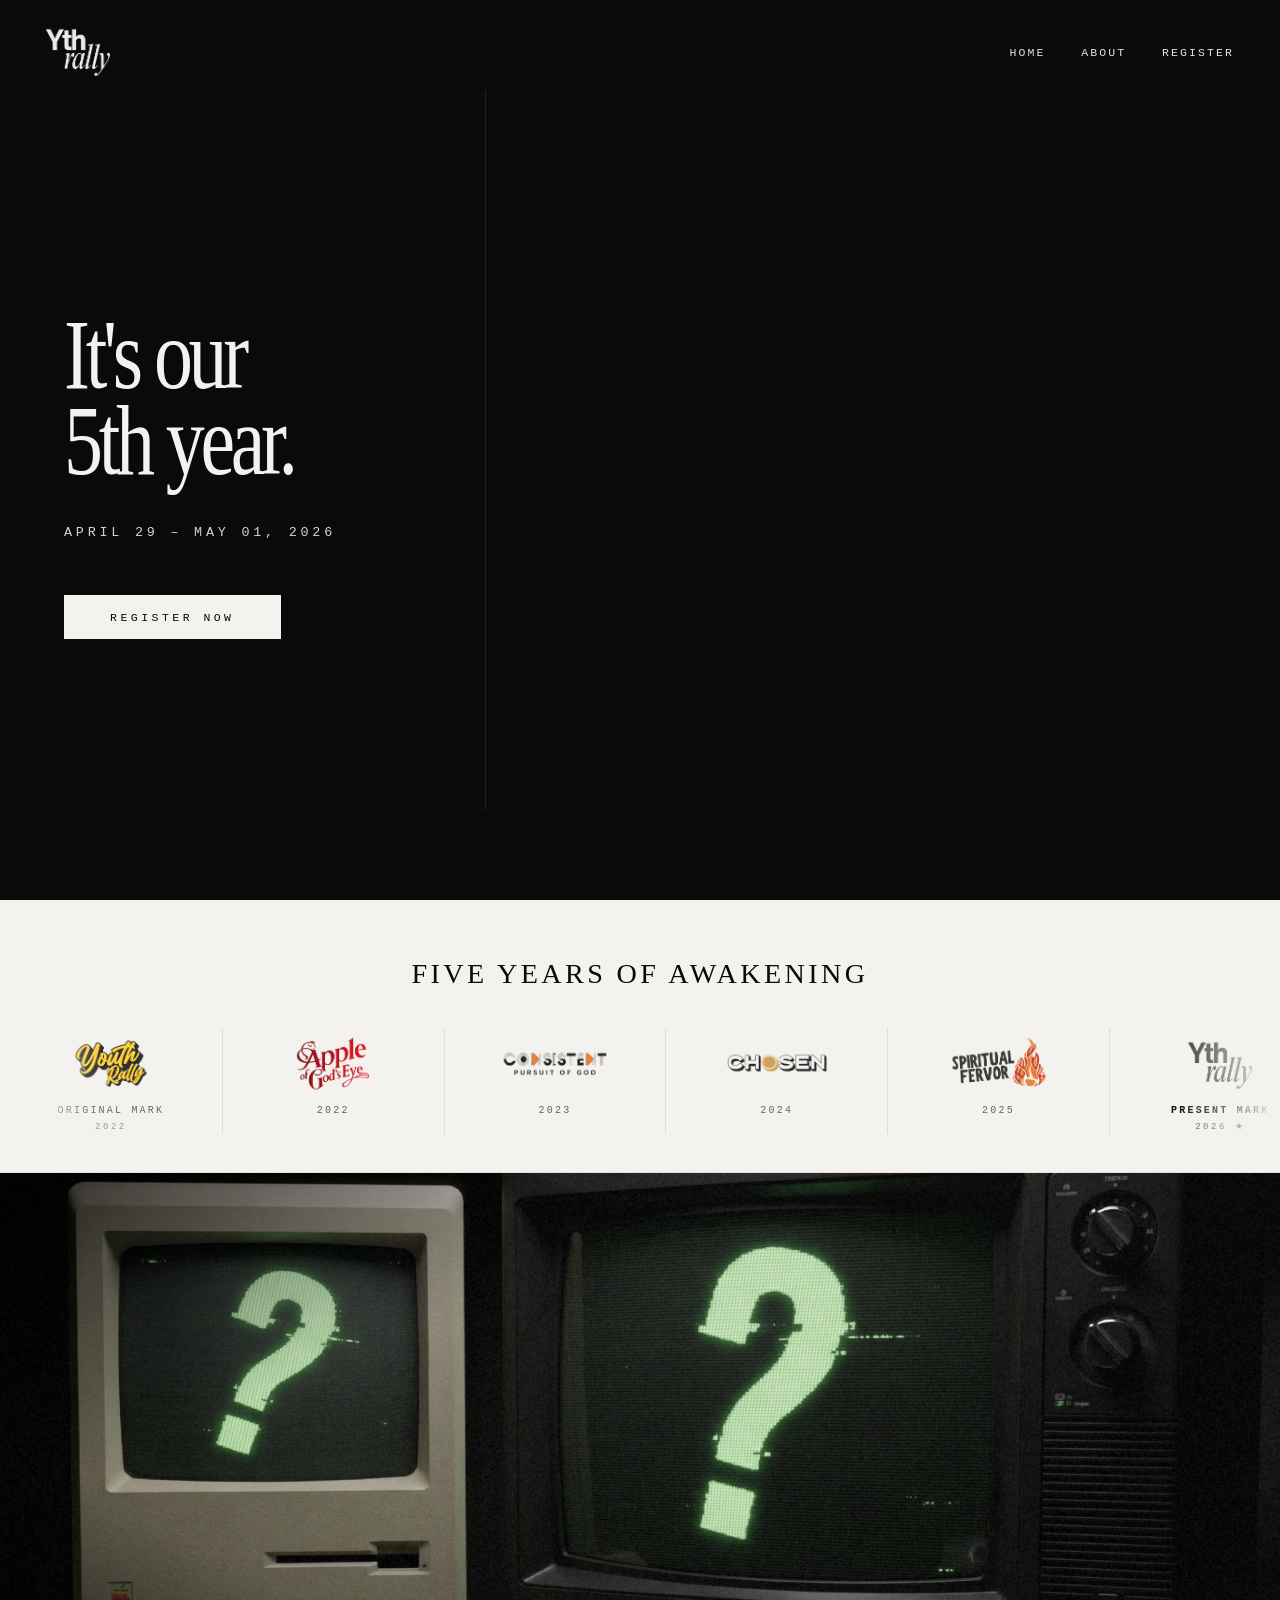
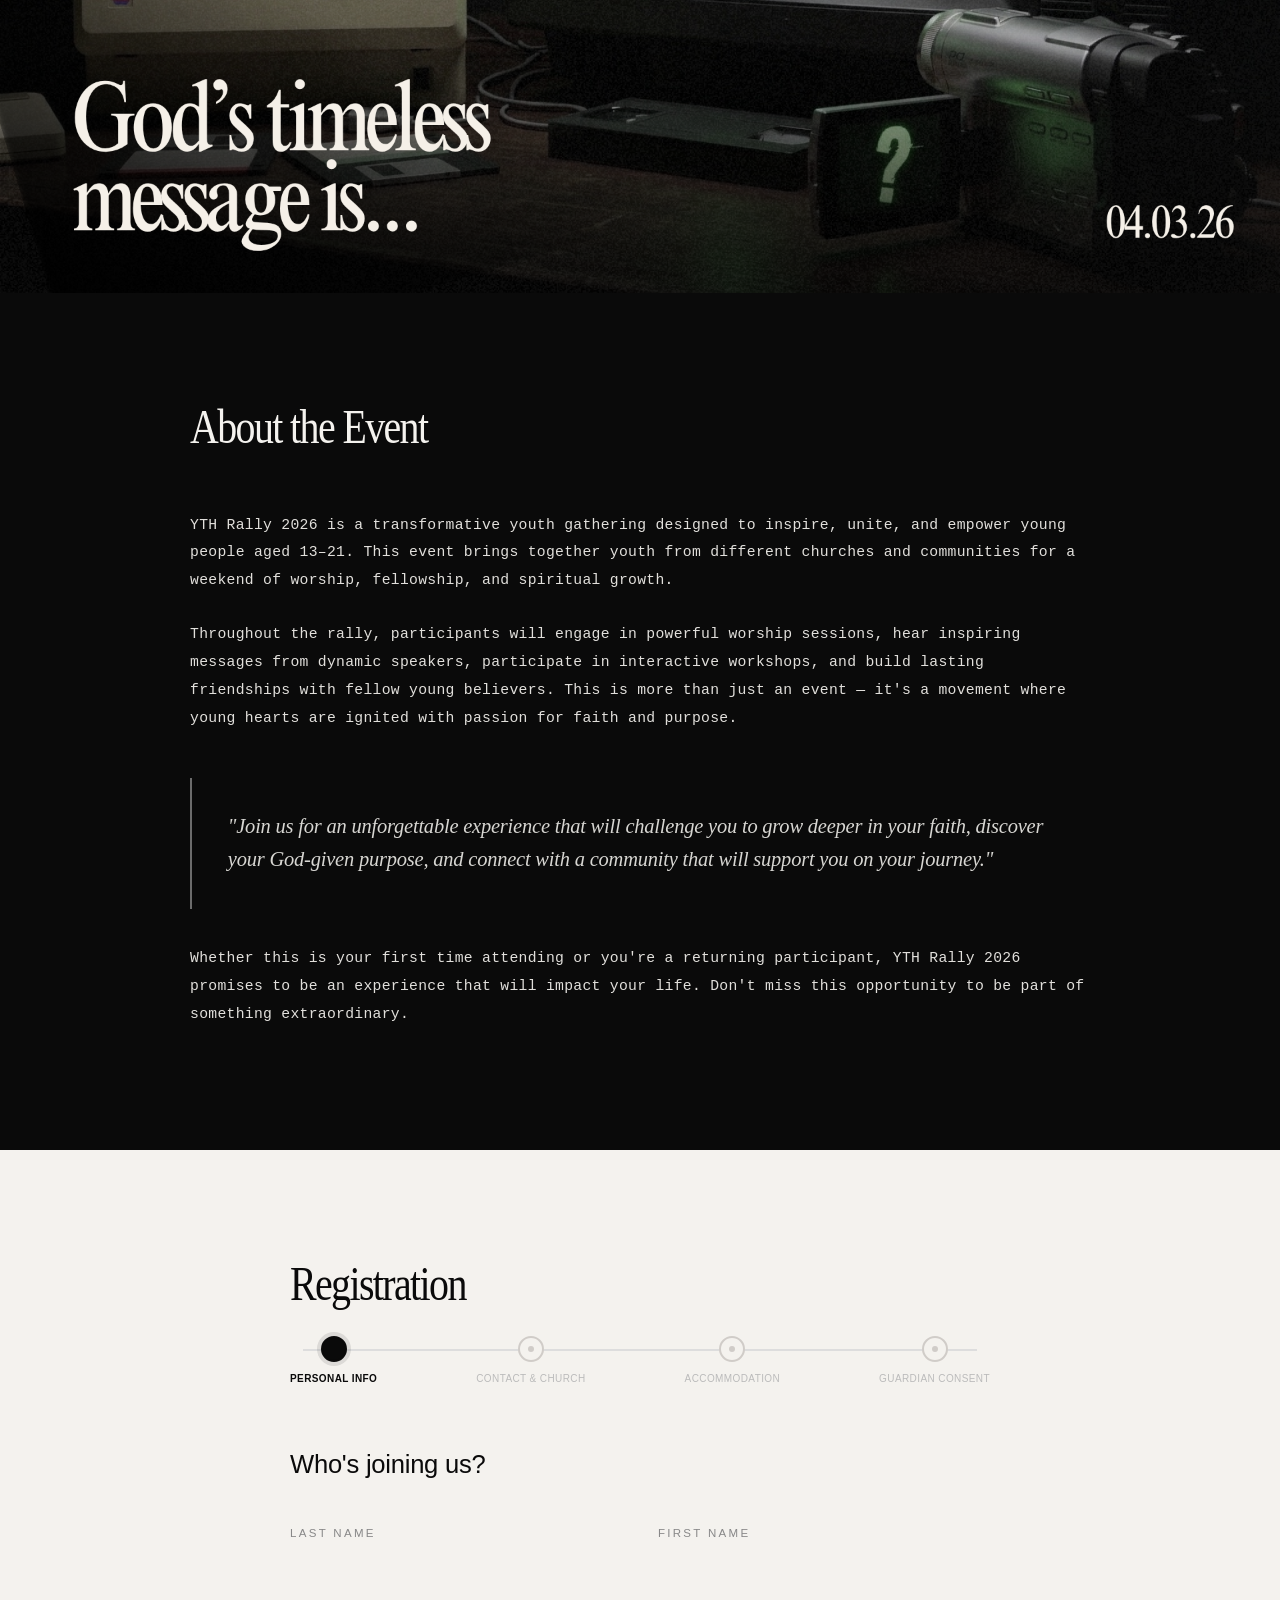
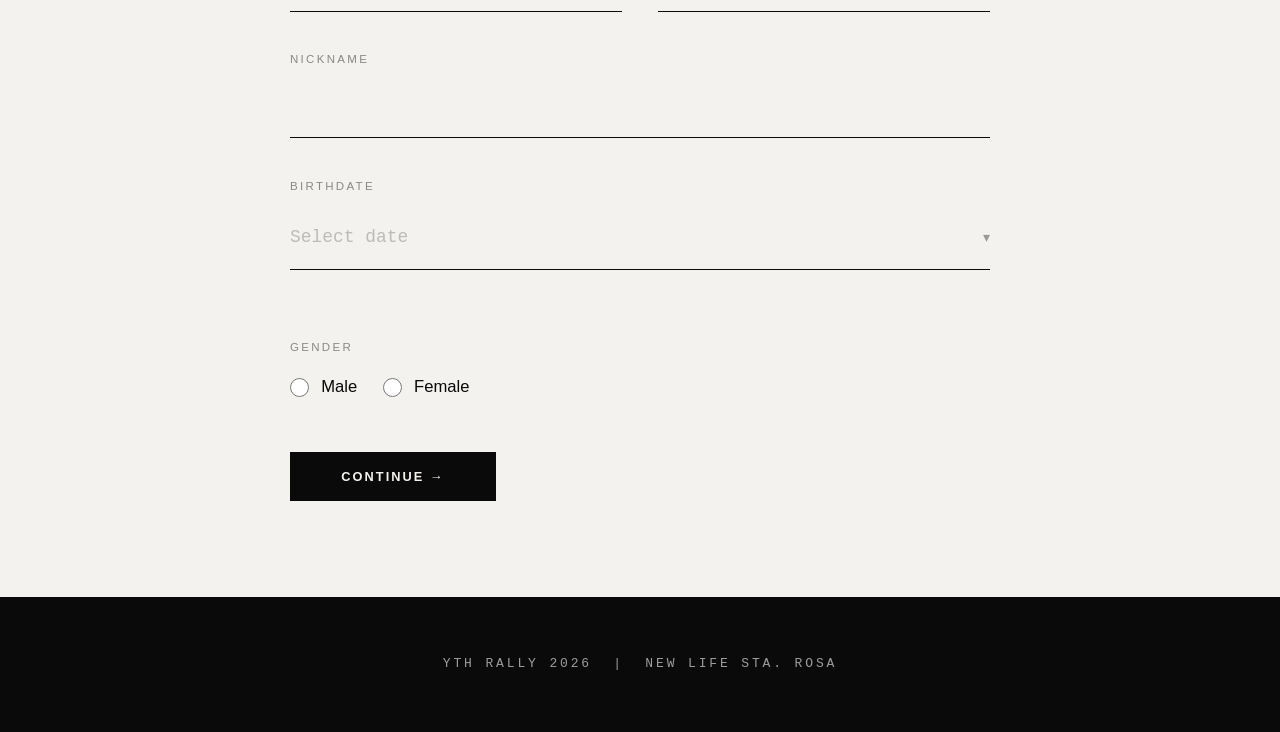
==== commit 1396196c: "Update index.html" ====
--- a/index.html
+++ b/index.html
@@ -18,6 +18,7 @@
     --white:  #f4f2ee;
     --border: #d8d4cc;
     --accent: #c8a96e;
+    --hv: Helvetica Neue, Helvetica, Arial, sans-serif;
 }
 html { scroll-behavior: smooth; }
 body {
@@ -170,6 +171,7 @@
     align-self: stretch;
     margin: 0;
     background: var(--black);
+    isolation: isolate; /* creates stacking context — clips the iframe cleanly */
 }
 .hero-video-wrapper {
     position: absolute;
@@ -192,12 +194,26 @@
 }
 #ytPlayer iframe {
     position: absolute;
-    top: 50%; left: 50%;
+    /* Push iframe up so top title bar is above container,
+       and down so bottom controls are below — clipped by overflow:hidden */
+    top: 50%;
+    left: 50%;
+    /* Extra height eats the ~60px top bar + ~60px bottom controls on all screen sizes */
     width:  calc(100% + 600px);
-    height: calc(100% + 600px);
+    height: calc(100% + 200px);
     transform: translate(-50%, -50%);
     border: none; display: block;
     pointer-events: none;
+}
+/* Desktop-specific: push iframe down more to fully hide bottom controls.
+   The bottom bar is ~50px; we shift the iframe up so it's clipped above the fold. */
+@media (min-width: 861px) {
+    #ytPlayer iframe {
+        width:  calc(100% + 400px);
+        height: calc(100% + 400px);
+        /* Shift slightly upward so the bottom controls clip below the panel edge */
+        transform: translate(-50%, calc(-50% - 60px));
+    }
 }
 .video-overlay {
     position: absolute; inset: 0;
@@ -572,10 +588,11 @@
     color: var(--white);
     border: none;
     padding: clamp(15px,1.3vw,20px) clamp(36px,4vw,64px);
-    font-family: 'Courier New', monospace;
-    font-size: clamp(11px,0.9vw,13px);
-    text-transform: uppercase;
-    letter-spacing: .3em;
+    font-family: var(--hv);
+    font-size: clamp(12px,1vw,14px);
+    font-weight: 600;
+    text-transform: uppercase;
+    letter-spacing: .16em;
     cursor: pointer;
     transition: opacity .3s, transform .2s;
     touch-action: manipulation;
@@ -584,12 +601,13 @@
 .next-btn:active { transform: scale(.97); }
 .back-btn {
     background: transparent;
-    color: #888;
+    color: #999;
     border: none;
-    font-family: 'Courier New', monospace;
-    font-size: clamp(11px,0.9vw,12px);
-    text-transform: uppercase;
-    letter-spacing: .22em;
+    font-family: var(--hv);
+    font-size: clamp(11px,0.9vw,13px);
+    font-weight: 500;
+    text-transform: uppercase;
+    letter-spacing: .14em;
     cursor: pointer;
     padding: 8px 0;
     transition: color .25s;
@@ -600,10 +618,11 @@
     color: var(--white);
     border: none;
     padding: clamp(15px,1.3vw,20px) clamp(36px,4vw,64px);
-    font-family: 'Courier New', monospace;
-    font-size: clamp(11px,0.9vw,13px);
-    text-transform: uppercase;
-    letter-spacing: .3em;
+    font-family: var(--hv);
+    font-size: clamp(12px,1vw,14px);
+    font-weight: 600;
+    text-transform: uppercase;
+    letter-spacing: .16em;
     cursor: pointer;
     transition: opacity .3s, transform .2s;
     touch-action: manipulation;
@@ -825,6 +844,8 @@
     display: flex;
     flex-direction: column;
     align-items: center;
+    text-align: center;
+    width: 100%;
 }
 
 /* ── Receipt page: wide on desktop, normal scroll on mobile ── */
@@ -949,9 +970,6 @@
    PAYMENT + RECEIPT
    Helvetica throughout
    ════════════════════ */
-:root {
-    --hv: Helvetica Neue, Helvetica, Arial, sans-serif;
-}
 
 /* ── Payment Method Selection ── */
 .payment-amount-box {
@@ -1014,10 +1032,10 @@
     padding: 28px 16px 24px;
     cursor: pointer;
     font-family: var(--hv);
-    font-size: 13px;
-    font-weight: 600;
-    text-transform: uppercase;
-    letter-spacing: .14em;
+    font-size: 14px;
+    font-weight: 700;
+    text-transform: uppercase;
+    letter-spacing: .12em;
     color: var(--black);
     transition: all .22s;
     display: flex;
@@ -1045,39 +1063,84 @@
 .pay-icon-stroke { stroke: var(--black); fill: none; transition: stroke .22s; }
 .pay-icon-fill   { fill: var(--black); stroke: none; transition: fill .22s; }
 
-/* ── GCash QR Page ── */
+/* ── GCash page specific buttons — clean Helvetica, easy to read ── */
+.gcash-primary-btn {
+    width: 100%;
+    background: var(--black);
+    color: var(--white);
+    border: none;
+    padding: 18px 24px;
+    font-family: var(--hv);
+    font-size: 15px;
+    font-weight: 600;
+    letter-spacing: .03em;
+    text-transform: none;
+    cursor: pointer;
+    transition: opacity .25s, transform .2s;
+    touch-action: manipulation;
+    margin-bottom: 12px;
+    border-radius: 2px;
+    text-align: center;
+}
+.gcash-primary-btn:hover  { opacity: .80; }
+.gcash-primary-btn:active { transform: scale(.98); }
+.gcash-primary-btn:disabled {
+    opacity: .5;
+    cursor: not-allowed;
+}
+
+.gcash-back-btn {
+    width: 100%;
+    background: transparent;
+    color: #777;
+    border: 1.5px solid #d8d4cc;
+    padding: 14px 24px;
+    font-family: var(--hv);
+    font-size: 13px;
+    font-weight: 500;
+    letter-spacing: .04em;
+    text-transform: none;
+    cursor: pointer;
+    transition: border-color .22s, color .22s;
+    touch-action: manipulation;
+    border-radius: 2px;
+    text-align: center;
+    margin-bottom: 0;
+}
+.gcash-back-btn:hover { border-color: var(--black); color: var(--black); }
 .gcash-qr-box {
-    width: 220px;
-    height: 220px;
+    width: 240px;
+    height: 240px;
     border: 1px solid #e2dfd8;
     display: flex;
     align-items: center;
     justify-content: center;
-    margin: 0 auto 24px;
+    margin: 0 auto 28px;
     background: #fff;
-    padding: 10px;
-    border-radius: 4px;
-    box-shadow: 0 2px 12px rgba(0,0,0,.08);
+    padding: 12px;
+    border-radius: 6px;
+    box-shadow: 0 4px 20px rgba(0,0,0,.10);
 }
 .gcash-label-box {
     text-align: center;
-    margin-bottom: 28px;
+    margin-bottom: 24px;
+    width: 100%;
 }
 .gcash-name {
     font-family: var(--hv);
-    font-size: 18px;
+    font-size: 20px;
     font-weight: 700;
     letter-spacing: .01em;
     color: var(--black);
     display: block;
-    margin-bottom: 4px;
+    margin-bottom: 6px;
 }
 .gcash-number {
     font-family: var(--hv);
     font-size: 13px;
     font-weight: 400;
-    letter-spacing: .12em;
-    color: #777;
+    letter-spacing: .10em;
+    color: #888;
 }
 .gcash-note {
     font-family: var(--hv);
@@ -1085,9 +1148,9 @@
     font-weight: 400;
     color: #555;
     text-align: center;
-    line-height: 1.75;
+    line-height: 1.8;
     margin-bottom: 28px;
-    max-width: 340px;
+    width: 100%;
 }
 .gcash-badge {
     display: inline-block;
@@ -1095,12 +1158,12 @@
     color: #fff;
     font-family: var(--hv);
     font-size: 11px;
-    font-weight: 600;
-    letter-spacing: .18em;
-    text-transform: uppercase;
-    padding: 7px 20px;
-    margin-bottom: 32px;
-    border-radius: 3px;
+    font-weight: 700;
+    letter-spacing: .20em;
+    text-transform: uppercase;
+    padding: 7px 22px;
+    margin-bottom: 28px;
+    border-radius: 100px;
 }
 
 /* ── E-Receipt ── */
@@ -1299,12 +1362,12 @@
     background: transparent;
     color: var(--black);
     border: 1.5px solid var(--black);
-    padding: 17px 44px;
-    font-family: var(--hv);
-    font-size: 12px;
-    font-weight: 600;
-    text-transform: uppercase;
-    letter-spacing: .18em;
+    padding: 18px 44px;
+    font-family: var(--hv);
+    font-size: 13px;
+    font-weight: 700;
+    text-transform: uppercase;
+    letter-spacing: .14em;
     cursor: pointer;
     transition: all .22s;
     touch-action: manipulation;
@@ -1317,12 +1380,12 @@
     background: var(--black);
     color: var(--white);
     border: 1.5px solid var(--black);
-    padding: 17px 44px;
-    font-family: var(--hv);
-    font-size: 12px;
-    font-weight: 600;
-    text-transform: uppercase;
-    letter-spacing: .18em;
+    padding: 18px 44px;
+    font-family: var(--hv);
+    font-size: 13px;
+    font-weight: 700;
+    text-transform: uppercase;
+    letter-spacing: .14em;
     cursor: pointer;
     transition: opacity .22s;
     touch-action: manipulation;
@@ -1989,23 +2052,23 @@
         <div class="gcash-badge">GCash</div>
 
         <!-- Step A: QR + Scan instructions -->
-        <div id="gcashStepA">
+        <div id="gcashStepA" style="width:100%;display:flex;flex-direction:column;align-items:center;">
             <div class="gcash-qr-box">
                 <img src="assets/images/gcashqr.png" alt="GCash QR Code" style="width:100%;height:100%;object-fit:contain;display:block;">
             </div>
 
             <div class="gcash-label-box">
                 <span class="gcash-name">New Life Sta. Rosa</span>
-                <span class="gcash-number">09XX XXX XXXX · Replace with actual number</span>
+                <span class="gcash-number">+63 966 731 ●●●●</span>
             </div>
 
             <p class="gcash-note">
                 Scan the QR code and send exactly <strong>₱350</strong>.<br>
-                Once sent, take a <strong>screenshot of your GCash receipt</strong> — you'll upload it in the next step.
+                Once sent, take a screenshot of your <strong>GCash receipt</strong> — you'll upload it in the next step.
             </p>
 
-            <button class="submit-btn" style="width:100%;margin-bottom:12px;" onclick="gcashNextStep()">I've Sent the Payment — Upload Receipt →</button>
-            <button class="register-another-btn" onclick="goBackToPayment()">← Change Payment Method</button>
+            <button class="gcash-primary-btn" onclick="gcashNextStep()">I've Sent the Payment — Upload Receipt</button>
+            <button class="gcash-back-btn" onclick="goBackToPayment()">← Change Payment Method</button>
         </div>
 
         <!-- Step B: Upload screenshot -->
@@ -2041,8 +2104,8 @@
                 </div>
             </div>
 
-            <button class="submit-btn" style="width:100%;margin-top:24px;margin-bottom:12px;" id="gcashSubmitBtn" onclick="submitGcashRegistration()">Submit Registration →</button>
-            <button class="register-another-btn" onclick="gcashBackStep()">← Back</button>
+            <button class="gcash-primary-btn" style="margin-top:24px;" id="gcashSubmitBtn" onclick="submitGcashRegistration()">Submit Registration</button>
+            <button class="gcash-back-btn" onclick="gcashBackStep()">← Back</button>
         </div>
     </div>
 </div>
@@ -2501,7 +2564,7 @@
         setProgress(100, 'Registration complete!');
         progressFill.className='submit-progress-bar-fill success';
 
-        btn.textContent='Submit Registration →';
+        btn.textContent='Submit Registration';
         btn.disabled=false;
 
         setTimeout(()=>{ populateReceipt('gcash'); showOverlay('receiptPage'); progressWrap.style.display='none'; }, 800);
@@ -2513,7 +2576,7 @@
         status.style.display='block';
         status.className='submit-status-box error';
         status.textContent='Error: '+err.message+'. Please try again.';
-        btn.textContent='Submit Registration →';
+        btn.textContent='Submit Registration';
         btn.disabled=false;
     }
 }
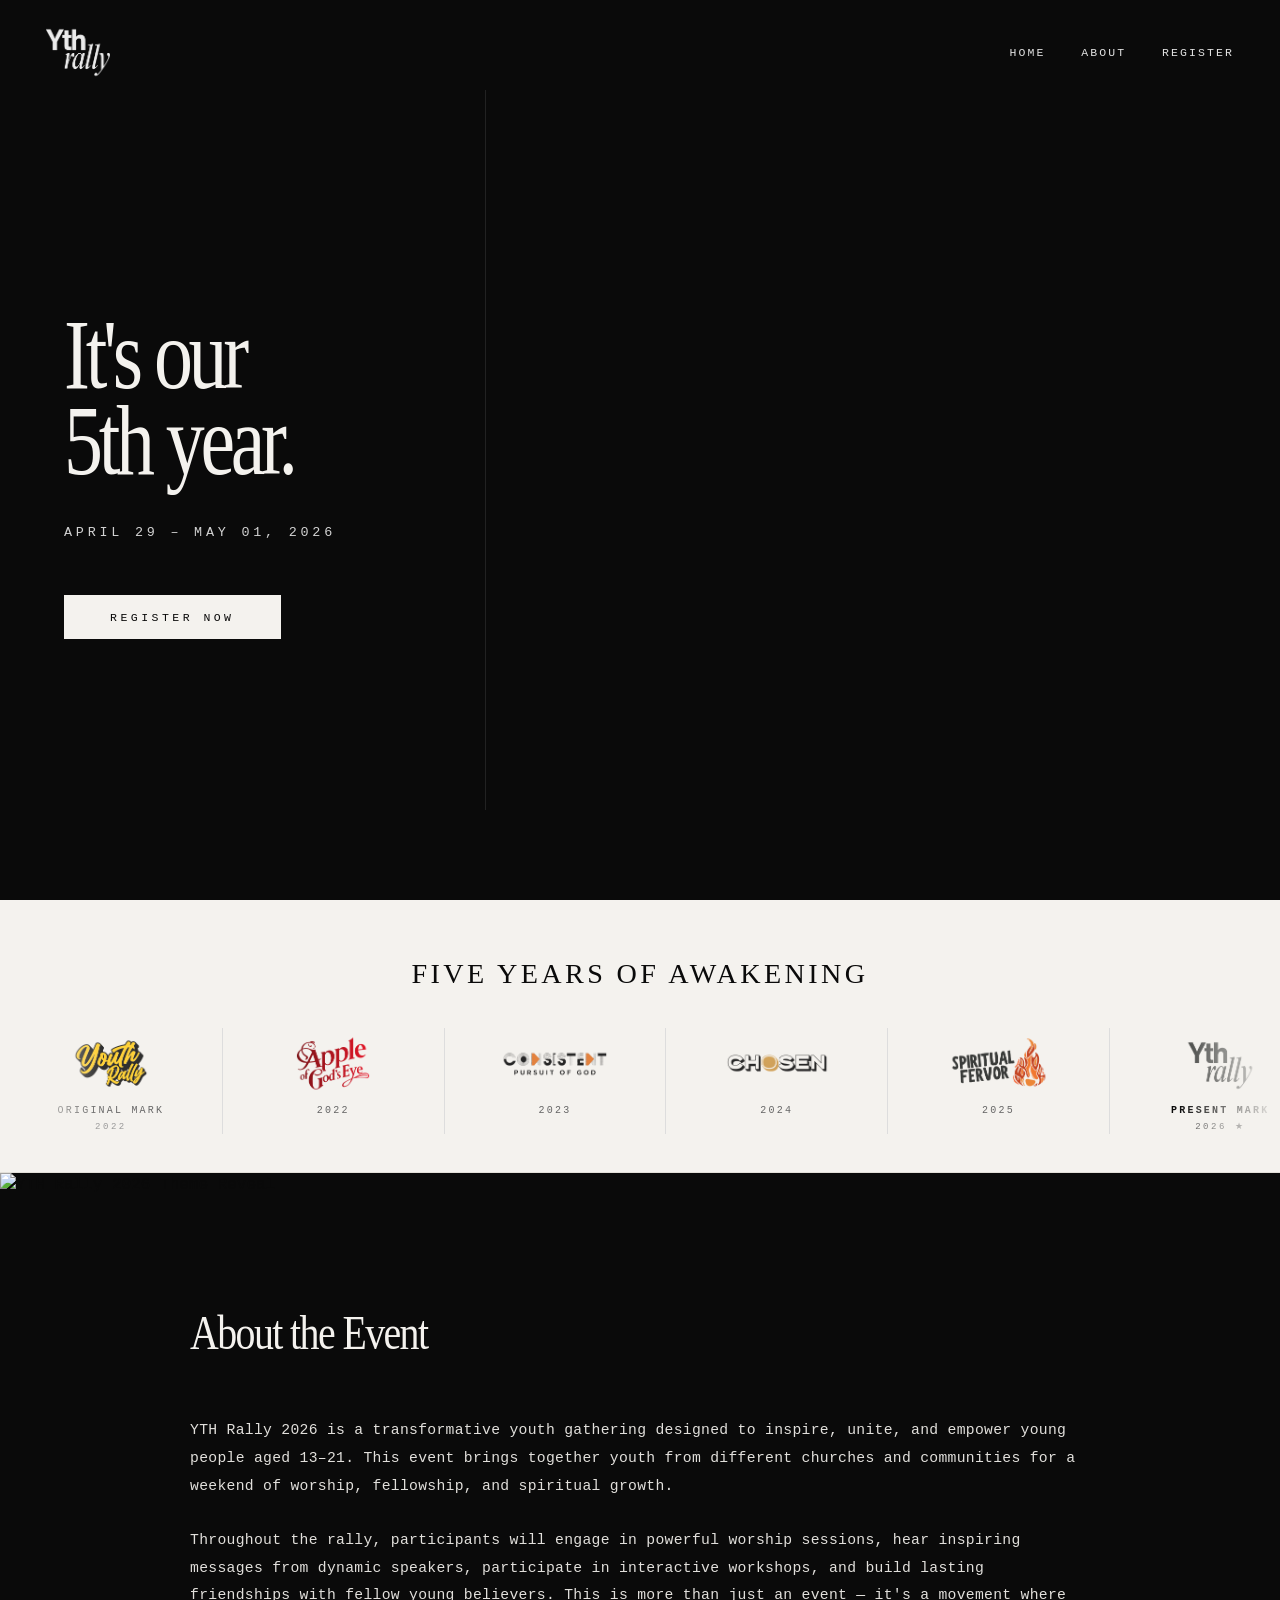
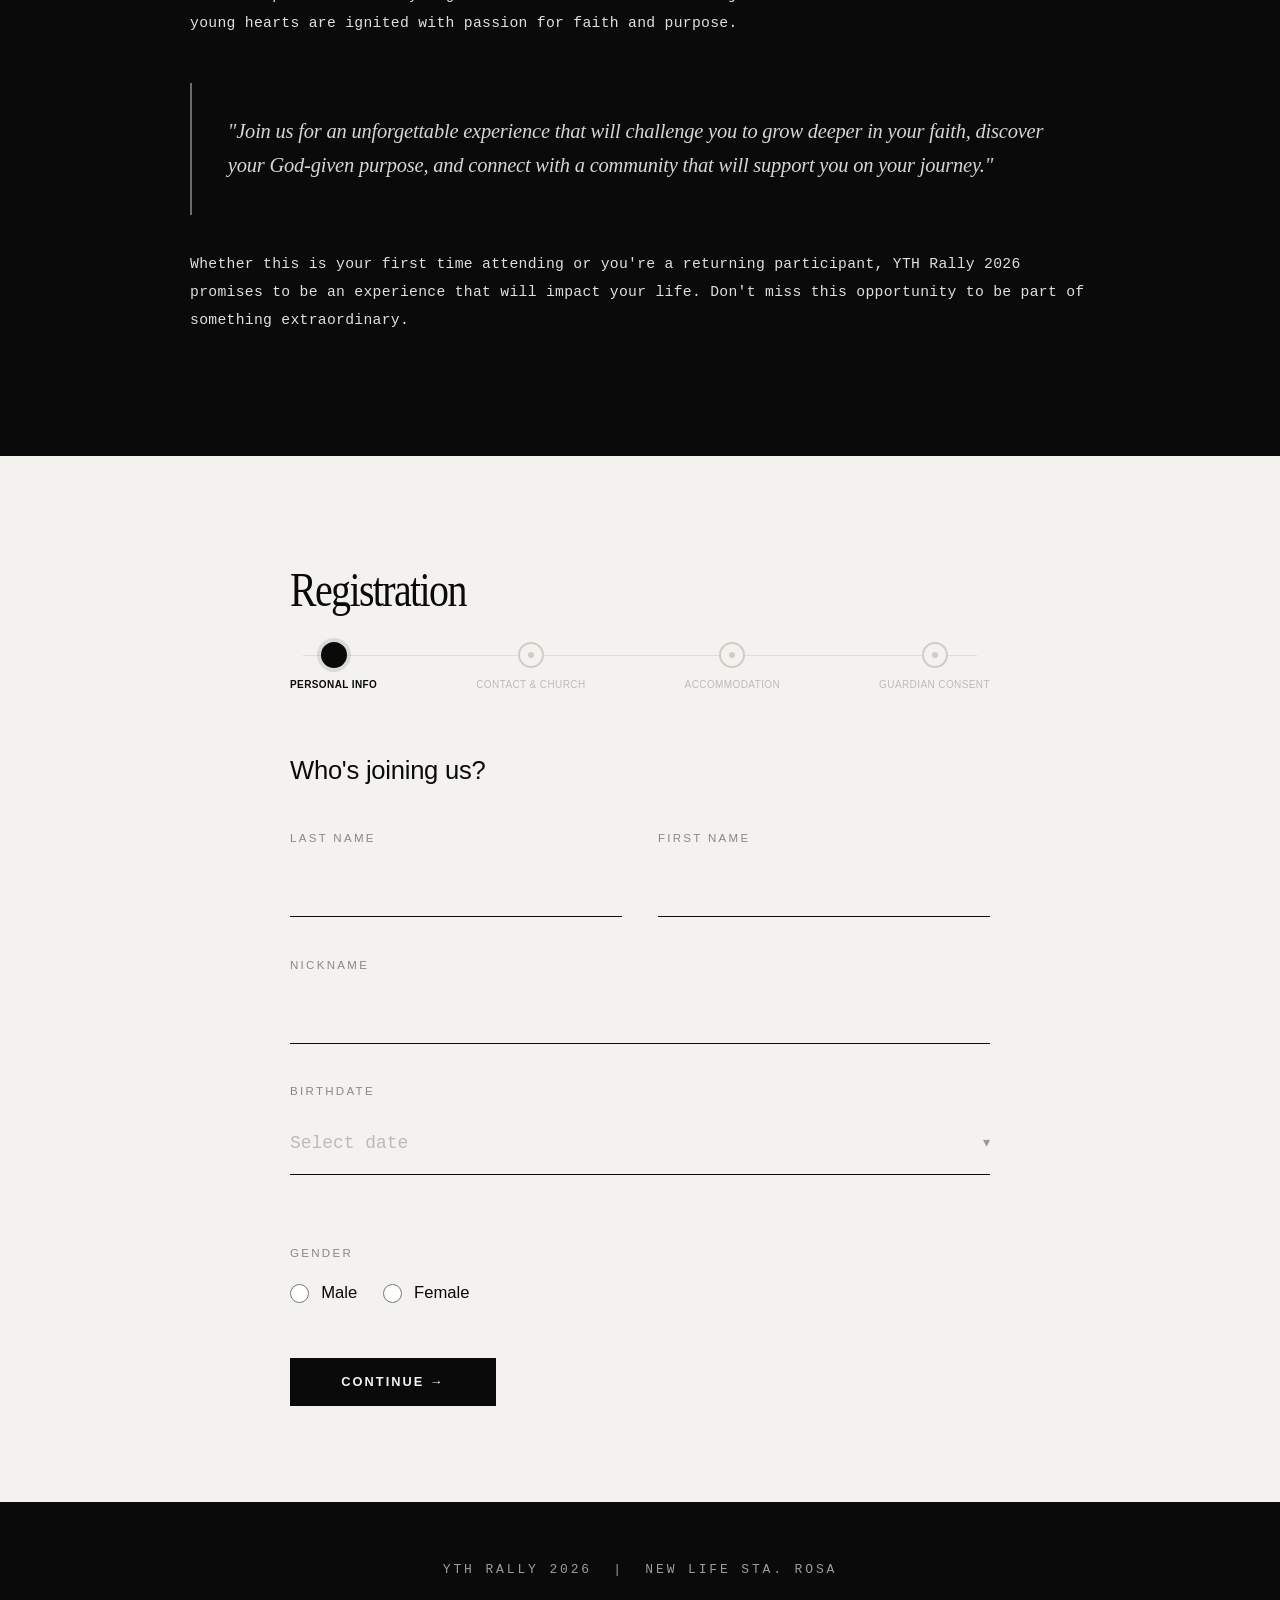
==== commit 46c42049: "Update theme image source in index.html" ====
--- a/index.html
+++ b/index.html
@@ -1695,7 +1695,7 @@
 
 <!-- ════════════ THEME ════════════ -->
 <section class="theme-section">
-    <img src="assets/images/theme-reveal.png" alt="YTH Rally 2026 Theme Reveal">
+    <img src="assets/images/official-theme-reveal.png" alt="YTH Rally 2026 Theme Reveal">
 </section>
 
 <!-- ════════════ ABOUT ════════════ -->
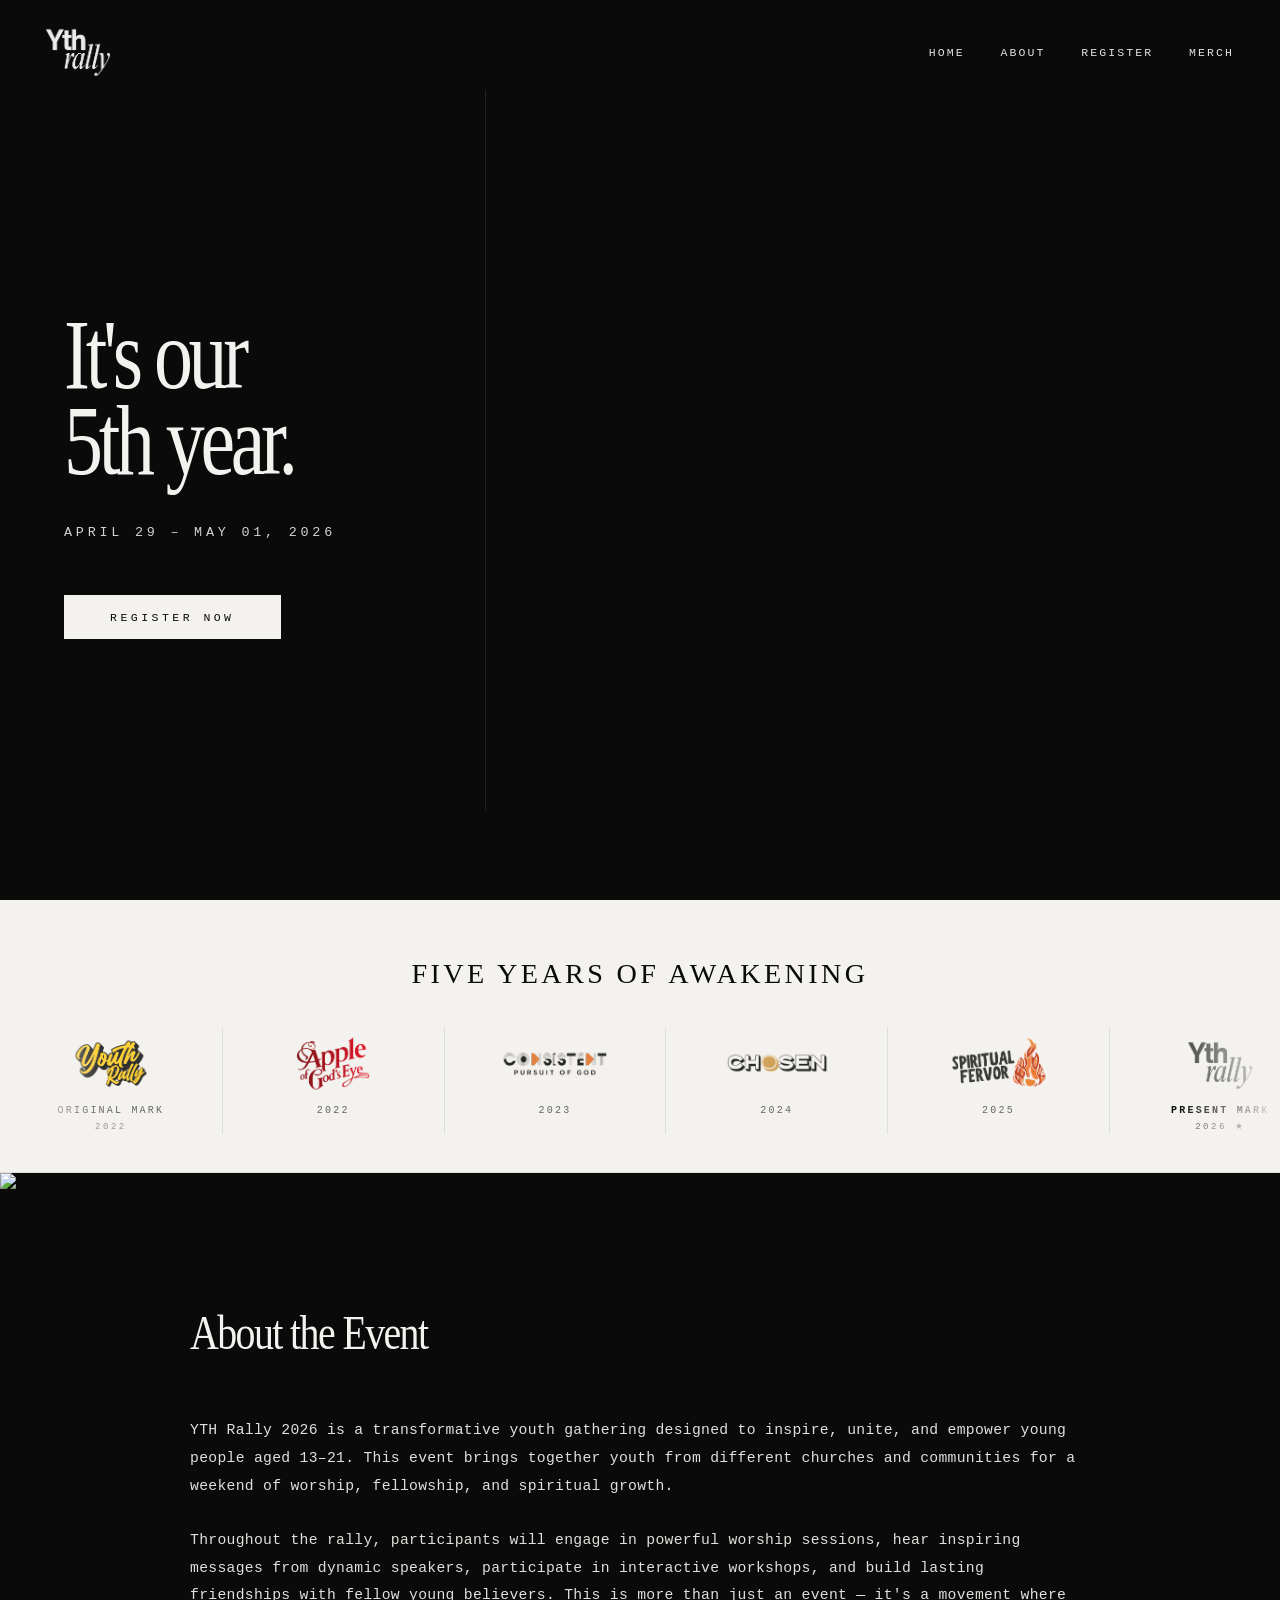
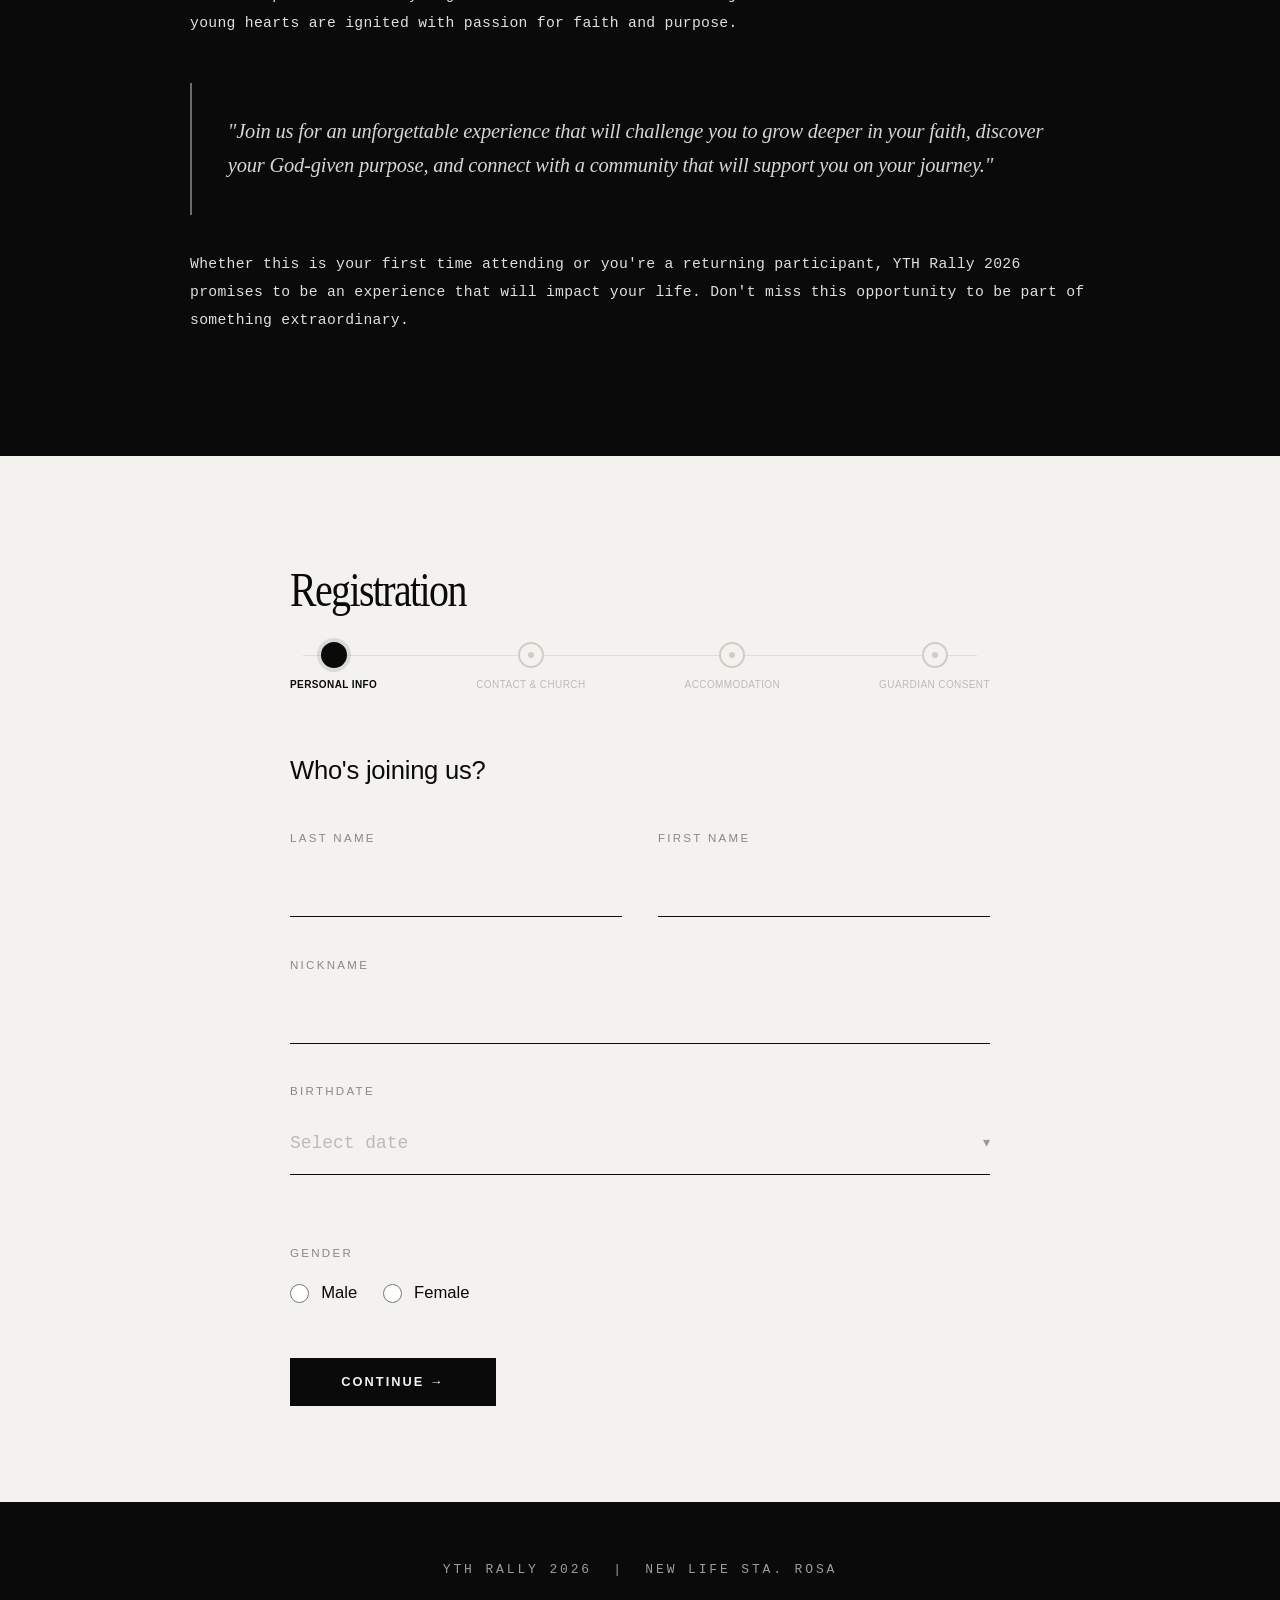
==== commit 2a7ff4a0: "Update index.html" ====
--- a/index.html
+++ b/index.html
@@ -1,3 +1,4 @@
+
 <!DOCTYPE html>
 <html lang="en">
 <head>
@@ -1646,6 +1647,7 @@
         <li><a href="#home"         onclick="closeMenu()">Home</a></li>
         <li><a href="#about"        onclick="closeMenu()">About</a></li>
         <li><a href="#registration" onclick="closeMenu()">Register</a></li>
+        <li><a href="merch.html">Merch</a></li>
     </ul>
     <div class="menu-toggle" id="menuToggle" onclick="toggleMenu()" aria-label="Menu" role="button" tabindex="0">
         <span></span><span></span><span></span>
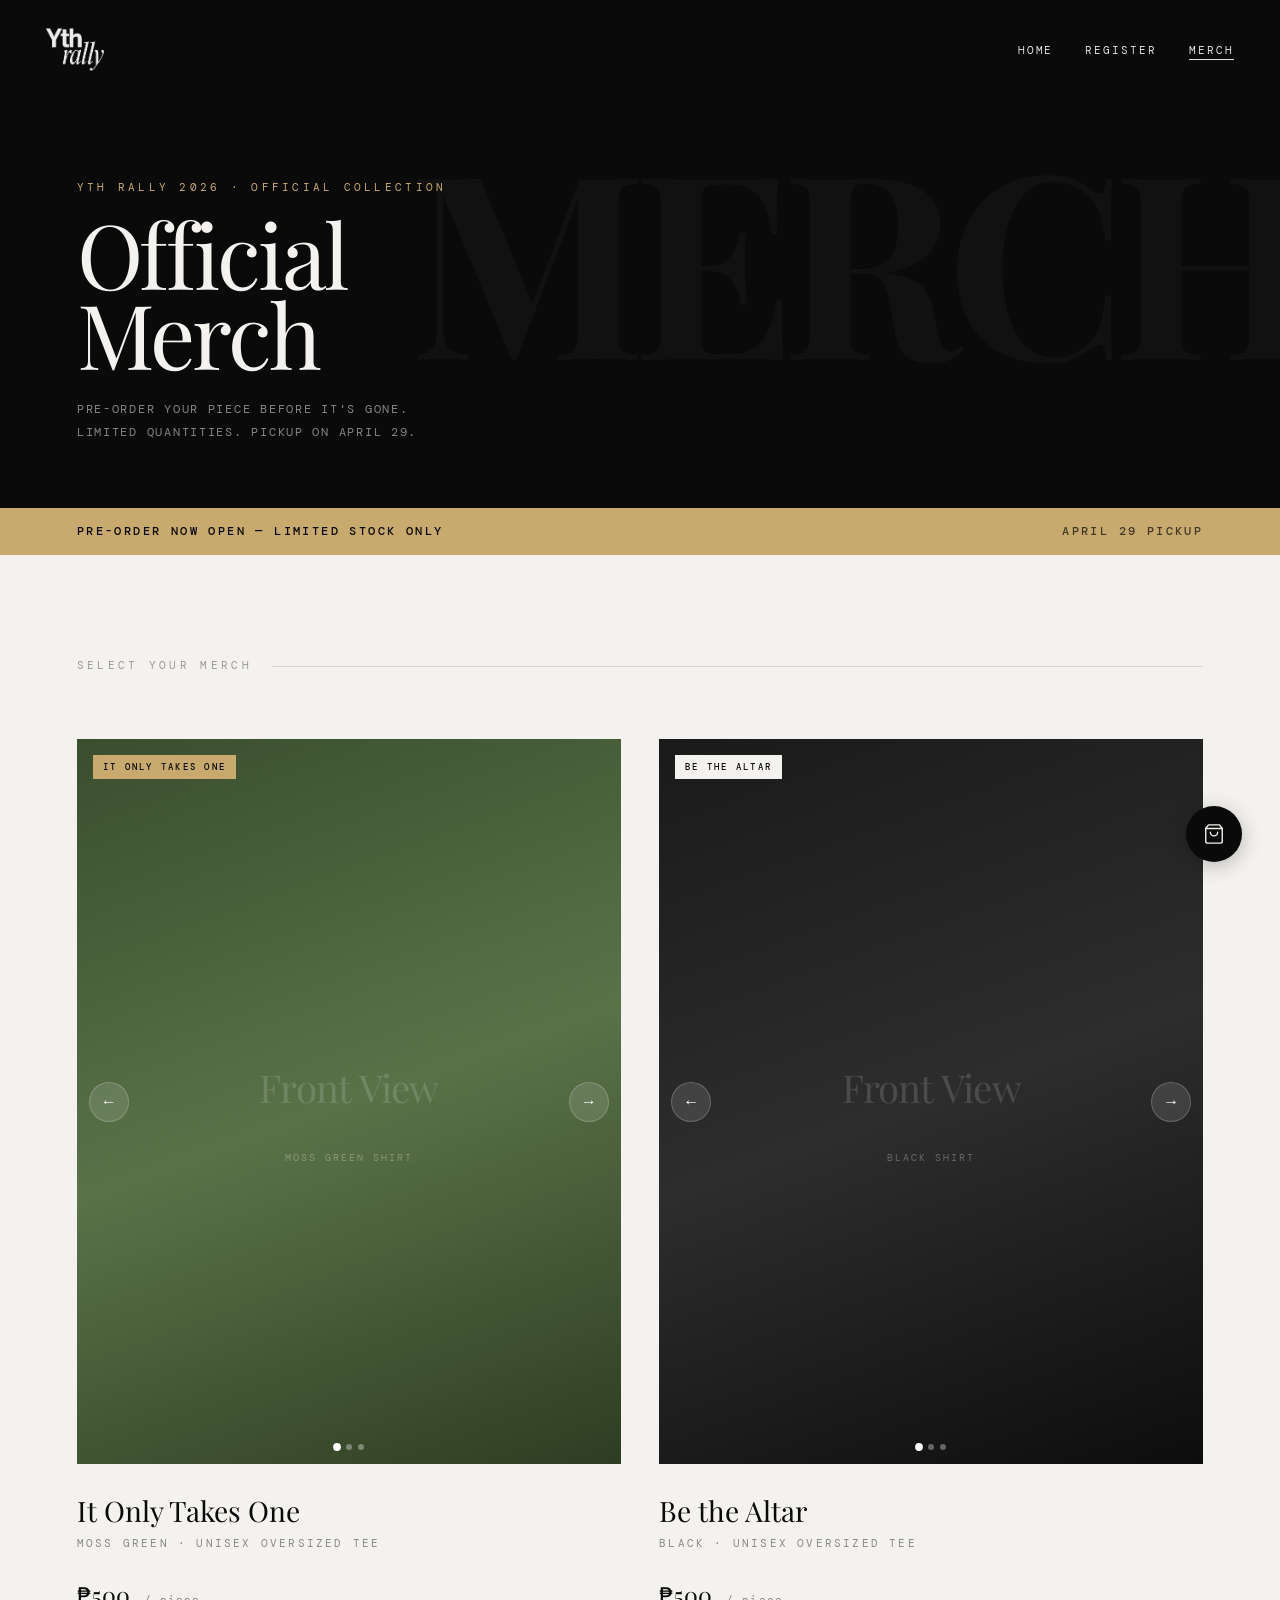
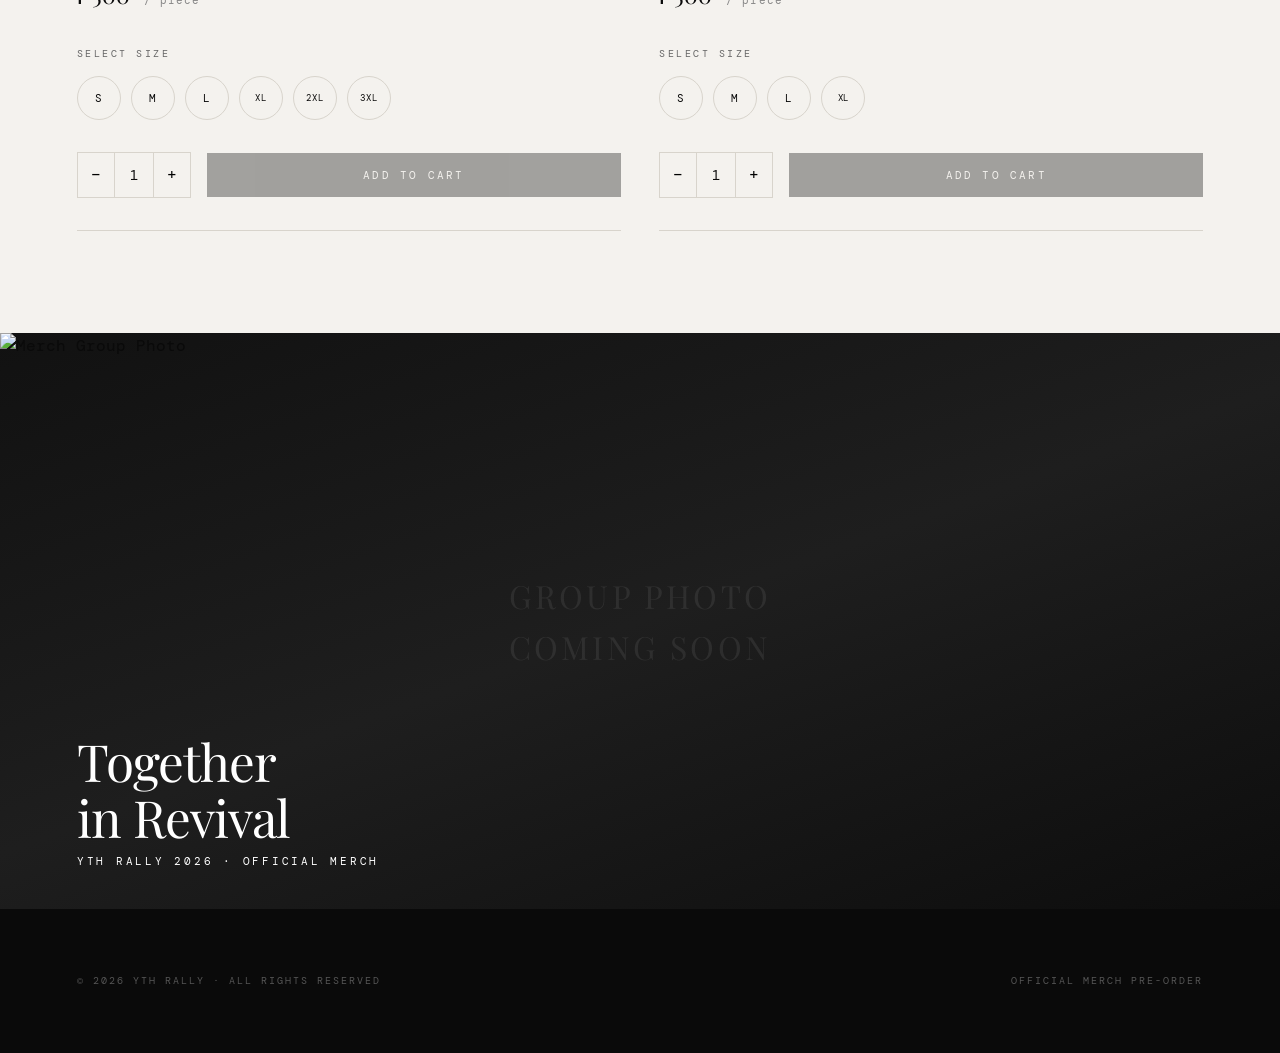
==== commit 1ad9c18a: "Update print statement from 'Hello' to 'Goodbye'" ====
--- a/index.html
+++ b/index.html
@@ -1,2674 +1,1460 @@
-
 <!DOCTYPE html>
 <html lang="en">
 <head>
-    <meta charset="UTF-8">
-    <meta name="viewport" content="width=device-width, initial-scale=1.0">
-    <title>YTH Rally 2026</title>
-    <link rel="icon" type="image/png" href="assets/images/yr26-logo.png">
-    <link rel="shortcut icon" type="image/png" href="assets/images/yr26-logo.png">
-    <link rel="apple-touch-icon" href="assets/images/yr26-logo.png">
-    <link rel="preconnect" href="https://fonts.googleapis.com">
-    <link rel="preconnect" href="https://fonts.gstatic.com" crossorigin>
-    <link href="https://fonts.googleapis.com/css2?family=Playfair+Display:wght@400;700&display=swap" rel="stylesheet">
+<meta charset="UTF-8">
+<meta name="viewport" content="width=device-width, initial-scale=1.0">
+<title>Official Merch — YTH Rally 2026</title>
+<link rel="icon" type="image/png" href="assets/images/yr26-logo.png"> <!-- TODO: Replace with your logo filename -->
+<link rel="preconnect" href="https://fonts.googleapis.com">
+<link rel="preconnect" href="https://fonts.gstatic.com" crossorigin>
+<link href="https://fonts.googleapis.com/css2?family=Playfair+Display:ital,wght@0,400;0,700;1,400&family=DM+Mono:wght@300;400;500&display=swap" rel="stylesheet">
 <style>
-*, *::before, *::after { margin: 0; padding: 0; box-sizing: border-box; }
-html, body { margin: 0; padding: 0; }
-:root {
-    --black:  #0a0a0a;
-    --white:  #f4f2ee;
-    --border: #d8d4cc;
-    --accent: #c8a96e;
-    --hv: Helvetica Neue, Helvetica, Arial, sans-serif;
-}
-html { scroll-behavior: smooth; }
-body {
-    background: var(--white);
-    font-family: 'Courier New', monospace;
-    color: var(--black);
-    line-height: 1.6;
-    -webkit-font-smoothing: antialiased;
-    -webkit-text-size-adjust: 100%;
-    text-size-adjust: 100%;
-}
-
-/* ════════════════════════════
-   NAVBAR
-   ════════════════════════════ */
-.navbar {
-    padding: clamp(14px,1.6vw,26px) clamp(20px,3.6vw,60px);
-    display: flex;
-    justify-content: space-between;
-    align-items: center;
-    position: fixed;
-    top: 0; left: 0; right: 0;
-    z-index: 1000;
-    background: transparent;
-    backdrop-filter: none;
-    -webkit-backdrop-filter: none;
-    transition: background .45s ease, box-shadow .45s ease, backdrop-filter .45s ease;
-}
-.navbar.scrolled {
-    background: rgba(244,242,238,0.75);
-    backdrop-filter: blur(24px);
-    -webkit-backdrop-filter: blur(24px);
-    border-bottom: 1px solid rgba(216,212,204,0.5);
-    box-shadow: 0 2px 12px rgba(0,0,0,.07);
-}
-.logo { display: flex; align-items: center; text-decoration: none; flex-shrink: 0; }
-.logo-img {
-    height: clamp(40px,5vw,84px);
-    width: auto;
-    display: block;
-    filter: brightness(0) invert(1);
-    opacity: .92;
-    transition: filter .45s ease, opacity .45s ease;
-}
-.navbar.scrolled .logo-img { filter: brightness(0); opacity: .82; }
-.nav-links { display: flex; gap: clamp(20px,2.8vw,44px); list-style: none; }
-.nav-links a {
-    font-size: clamp(11px,0.9vw,14px);
-    text-transform: uppercase;
-    letter-spacing: .18em;
-    color: rgba(255,255,255,.88);
-    text-decoration: none;
-    transition: opacity .3s;
-    white-space: nowrap;
-}
-.navbar.scrolled .nav-links a { color: var(--black); }
-.nav-links a:hover { opacity: .5; }
-.menu-toggle {
-    display: none;
-    flex-direction: column;
-    gap: 5px;
-    cursor: pointer;
-    padding: 6px;
-    z-index: 1001;
-}
-.menu-toggle span {
-    width: clamp(22px,1.8vw,28px);
-    height: 2px;
-    background: #fff;
-    transition: background .45s, transform .3s, opacity .3s;
-    display: block;
-}
-.navbar.scrolled .menu-toggle span { background: var(--black); }
-.menu-toggle.open span:nth-child(1) { transform: translateY(7px) rotate(45deg); }
-.menu-toggle.open span:nth-child(2) { opacity: 0; }
-.menu-toggle.open span:nth-child(3) { transform: translateY(-7px) rotate(-45deg); }
-
-/* ════════════════════════════
-   HERO
-   ════════════════════════════ */
-.hero {
-    background: var(--black);
-    color: var(--white);
-    display: flex;
-    align-items: stretch;
-    overflow: hidden;
-    position: relative;
-    height: 100vh;
-    min-height: 0;
-    margin: 0; padding: 0;
-}
-.hero-left {
-    flex: 0 0 clamp(360px, 38vw, 580px);
-    display: flex;
-    align-items: center;
-    padding: clamp(100px,10vw,160px) clamp(32px,3.5vw,56px) clamp(60px,6vw,100px) clamp(48px,5vw,88px);
-    position: relative;
-    z-index: 2;
-}
-.hero-left::after {
-    content: '';
-    position: absolute;
-    top: 10%; right: 0;
-    height: 80%; width: 1px;
-    background: rgba(255,255,255,.10);
-}
-.hero-content { max-width: 100%; width: 100%; }
-.hero-headline {
-    font-family: 'Times New Roman', Times, serif;
-    font-weight: 400;
-    font-size: clamp(72px, 7.8vw, 138px);
-    line-height: .86;
-    letter-spacing: -0.055em;
-    color: var(--white);
-    margin-bottom: clamp(28px,3vw,52px);
-    display: block;
-    transform: scaleX(.78);
-    transform-origin: left center;
-}
-.hero-date {
-    font-family: 'Courier New', monospace;
-    font-size: clamp(13px,1.05vw,16px);
-    letter-spacing: .28em;
-    text-transform: uppercase;
-    color: rgba(255,255,255,.82);
-    margin-bottom: clamp(36px,4vw,60px);
-    display: block;
-}
-.btn {
-    background: var(--white);
-    color: var(--black);
-    border: none;
-    padding: clamp(14px,1.2vw,20px) clamp(32px,3.6vw,60px);
-    font-size: clamp(11px,0.9vw,14px);
-    font-family: 'Courier New', monospace;
-    cursor: pointer;
-    text-transform: uppercase;
-    letter-spacing: .3em;
-    transition: opacity .3s, transform .2s;
-    display: inline-block;
-    touch-action: manipulation;
-    text-decoration: none;
-}
-.btn:hover  { opacity: .80; transform: scale(1.03); }
-.btn:active { transform: scale(.97); }
-.hero-right {
-    flex: 1 1 auto;
-    position: relative;
-    overflow: hidden;
-    align-self: stretch;
-    margin: 0;
-    background: var(--black);
-    isolation: isolate; /* creates stacking context — clips the iframe cleanly */
-}
-.hero-video-wrapper {
-    position: absolute;
-    top: 0; left: 0; right: 0; bottom: 0;
-    overflow: hidden;
-    background: var(--black);
-}
-.hero-video {
-    width: 100%; height: 100%;
-    object-fit: cover;
-    object-position: center center;
-    border: none; display: block;
-}
-#ytPlayer {
-    position: absolute;
-    inset: 0;
-    width: 100%; height: 100%;
-    pointer-events: none;
-    overflow: hidden;
-}
-#ytPlayer iframe {
-    position: absolute;
-    /* Push iframe up so top title bar is above container,
-       and down so bottom controls are below — clipped by overflow:hidden */
-    top: 50%;
-    left: 50%;
-    /* Extra height eats the ~60px top bar + ~60px bottom controls on all screen sizes */
-    width:  calc(100% + 600px);
-    height: calc(100% + 200px);
-    transform: translate(-50%, -50%);
-    border: none; display: block;
-    pointer-events: none;
-}
-/* Desktop-specific: push iframe down more to fully hide bottom controls.
-   The bottom bar is ~50px; we shift the iframe up so it's clipped above the fold. */
-@media (min-width: 861px) {
-    #ytPlayer iframe {
-        width:  calc(100% + 400px);
-        height: calc(100% + 400px);
-        /* Shift slightly upward so the bottom controls clip below the panel edge */
-        transform: translate(-50%, calc(-50% - 60px));
-    }
-}
-.video-overlay {
-    position: absolute; inset: 0;
-    background: linear-gradient(to right, rgba(10,10,10,.65) 0%, rgba(10,10,10,.18) 30%, rgba(10,10,10,.03) 65%, transparent 100%);
-    pointer-events: none;
-}
-
-/* ════════════════════════════
-   LOGO CRAWL
-   ════════════════════════════ */
-.logo-crawl-section {
-    background: var(--white);
-    padding: clamp(36px,4vw,60px) 0 clamp(28px,3vw,48px);
-    overflow: hidden;
-    border-bottom: 1px solid #e2dfd8;
-}
-.crawl-label {
-    text-align: center;
-    font-family: 'Times New Roman', Times, serif;
-    font-size: clamp(18px, 2.2vw, 36px);
-    letter-spacing: .12em;
-    text-transform: uppercase;
-    color: var(--black);
-    margin-bottom: clamp(24px,2.5vw,40px);
-    font-weight: 400;
-}
-.crawl-viewport {
-    overflow: hidden;
-    position: relative;
-}
-.crawl-viewport::before, .crawl-viewport::after {
-    content: '';
-    position: absolute; top: 0; bottom: 0;
-    width: clamp(60px,8vw,130px);
-    z-index: 2; pointer-events: none;
-}
-.crawl-viewport::before { left: 0; background: linear-gradient(to right, var(--white), transparent); }
-.crawl-viewport::after  { right: 0; background: linear-gradient(to left, var(--white), transparent); }
-.crawl-belt {
-    display: flex;
-    width: max-content;
-    animation: crawl-scroll 30s linear infinite;
-}
-.crawl-belt:hover { animation-play-state: paused; }
-@keyframes crawl-scroll {
-    0%   { transform: translateX(0); }
-    100% { transform: translateX(-50%); }
-}
-.crawl-item {
-    display: flex;
-    flex-direction: column;
-    align-items: center;
-    gap: clamp(4px,0.4vw,8px);
-    padding: 0 clamp(32px,4.5vw,72px);
-    border-right: 1px solid #ddd;
-    flex-shrink: 0;
-}
-.crawl-item img {
-    height: clamp(56px,5.5vw,88px);
-    width: auto;
-    filter: none;
-    opacity: 1;
-    transition: opacity .4s;
-    user-select: none;
-    pointer-events: none;
-    display: block;
-    object-fit: contain;
-}
-.crawl-item span {
-    font-size: clamp(10px,0.75vw,13px);
-    letter-spacing: .22em;
-    text-transform: uppercase;
-    color: #666;
-    user-select: none;
-    line-height: 1.3;
-    text-align: center;
-}
-.crawl-item .crawl-year {
-    font-size: clamp(9px,0.65vw,11px);
-    letter-spacing: .28em;
-    color: #999;
-}
-.crawl-item.crawl-current img  { opacity: 1; }
-.crawl-item.crawl-current span { color: var(--black); font-weight: bold; }
-.crawl-item.crawl-current .crawl-year { color: #555; font-weight: normal; }
-
-/* ════════════════════════════
-   THEME
-   ════════════════════════════ */
-.theme-section { background: var(--black); position: relative; overflow: hidden; border-top: none; }
-.theme-section img { width: 100%; height: auto; display: block; object-fit: cover; }
-
-/* ════════════════════════════
-   ABOUT
-   ════════════════════════════ */
-.event-description {
-    background: var(--black);
-    color: var(--white);
-    padding: clamp(64px,7.5vw,120px) clamp(24px,4vw,60px);
-}
-.description-container { max-width: min(900px, 90%); margin: 0 auto; }
-.description-title {
-    font-family: 'Times New Roman', Times, serif;
-    font-weight: 400;
-    font-size: clamp(32px,3.8vw,58px);
-    letter-spacing: -0.04em;
-    transform: scaleX(.82);
-    transform-origin: left center;
-    display: block;
-    margin-bottom: clamp(32px,3.5vw,52px);
-    color: var(--white);
-}
-.description-content {
-    font-size: clamp(14px,1.15vw,17px);
-    line-height: 1.9;
-    letter-spacing: .02em;
-    margin-bottom: clamp(20px,2vw,32px);
-    color: rgba(244,242,238,.92);
-}
-.description-highlight {
-    border-left: 2px solid rgba(255,255,255,.40);
-    padding: clamp(24px,2.5vw,40px) clamp(20px,2.8vw,44px);
-    margin-top: clamp(32px,3.5vw,52px);
-}
-.highlight-text {
-    font-family: 'Times New Roman', Times, serif;
-    font-style: italic;
-    font-size: clamp(17px,1.6vw,24px);
-    line-height: 1.65;
-    color: rgba(244,242,238,.88);
-    letter-spacing: -0.01em;
-}
-
-/* ════════════════════════════
-   FORM SECTION — MULTI-STEP
-   ════════════════════════════ */
-.form-section {
-    background: var(--white);
-    padding: clamp(64px,7.5vw,120px) clamp(24px,4vw,60px);
-}
-.form-container { max-width: min(700px, 90%); margin: 0 auto; }
-.section-title {
-    font-family: 'Times New Roman', Times, serif;
-    font-weight: 400;
-    font-size: clamp(32px,3.8vw,58px);
-    letter-spacing: -0.04em;
-    transform: scaleX(.82);
-    transform-origin: left center;
-    display: block;
-    margin-bottom: 12px;
-    color: var(--black);
-}
-
-/* ── Step Progress Tracker ── */
-.form-progress {
-    position: relative;
-    display: flex;
-    align-items: flex-start;
-    justify-content: space-between;
-    margin-bottom: clamp(40px,4.5vw,64px);
-    margin-top: 8px;
-}
-
-/* The continuous track line behind all dots */
-.form-progress::before {
-    content: '';
-    position: absolute;
-    top: 13px;
-    left: 13px;
-    right: 13px;
-    height: 1.5px;
-    background: #ddd;
-    z-index: 0;
-}
-
-/* Filled portion of track — driven by JS via CSS variable */
-.form-progress::after {
-    content: '';
-    position: absolute;
-    top: 13px;
-    left: 13px;
-    height: 1.5px;
-    background: var(--black);
-    z-index: 0;
-    width: var(--progress-fill, 0%);
-    transition: width .45s cubic-bezier(.4,0,.2,1);
-}
-
-.progress-step {
-    display: flex;
-    flex-direction: column;
-    align-items: center;
-    gap: 10px;
-    position: relative;
-    z-index: 1;
-    flex: 0 0 auto;
-}
-
-/* Remove old pseudo-element approach */
-.progress-step::after { display: none; }
-.progress-step:last-child::after { display: none; }
-
-.progress-dot {
-    width: 26px;
-    height: 26px;
-    border-radius: 50%;
-    border: 2px solid #d0ccc8;
-    background: var(--white);
-    position: relative;
-    z-index: 1;
-    transition: all .35s ease;
-    flex-shrink: 0;
-    display: flex;
-    align-items: center;
-    justify-content: center;
-}
-
-/* Inactive inner pulse */
-.progress-step:not(.active):not(.done) .progress-dot::before {
-    content: '';
-    width: 6px;
-    height: 6px;
-    border-radius: 50%;
-    background: #d0ccc8;
-    transition: all .35s ease;
-}
-
-/* Active state */
-.progress-step.active .progress-dot {
-    border-color: var(--black);
-    background: var(--black);
-    box-shadow: 0 0 0 4px rgba(10,10,10,0.10);
-}
-.progress-step.active .progress-dot::before { display: none; }
-
-/* Done state */
-.progress-step.done .progress-dot {
-    border-color: var(--black);
-    background: var(--black);
-}
-.progress-step.done .progress-dot::before { display: none; }
-.progress-step.done .progress-dot::after {
-    content: '';
-    display: block;
-    width: 5px;
-    height: 9px;
-    border: 2px solid var(--white);
-    border-top: none;
-    border-left: none;
-    transform: rotate(45deg) translate(-1px, -1px);
-}
-
-/* Labels */
-.progress-label {
-    font-family: 'Helvetica Neue', Helvetica, Arial, sans-serif;
-    font-size: 10px;
-    font-weight: 500;
-    letter-spacing: .04em;
-    text-transform: uppercase;
-    color: #bbb;
-    text-align: center;
-    line-height: 1.45;
-    transition: color .35s, font-weight .35s;
-    white-space: nowrap;
-}
-
-/* First and last labels align to their edges */
-.progress-step:first-child .progress-label { text-align: left; }
-.progress-step:last-child  .progress-label { text-align: right; }
-
-.progress-step.active .progress-label { color: var(--black); font-weight: 700; }
-.progress-step.done   .progress-label { color: var(--black); font-weight: 500; }
-
-/* Mobile: shrink labels */
-@media (max-width: 480px) {
-    .progress-label { font-size: 8.5px; white-space: normal; max-width: 56px; }
-    .progress-step:first-child .progress-label,
-    .progress-step:last-child  .progress-label { text-align: center; }
-    .progress-dot { width: 22px; height: 22px; }
-    .form-progress::before { top: 11px; left: 11px; right: 11px; }
-    .form-progress::after  { top: 11px; left: 11px; }
-}
-
-/* Form steps */
-.form-step {
-    display: none;
-    animation: stepIn .4s cubic-bezier(.4,0,.2,1);
-}
-.form-step.active { display: block; }
-@keyframes stepIn {
-    from { opacity: 0; transform: translateY(16px); }
-    to   { opacity: 1; transform: translateY(0); }
-}
-
-.step-heading {
-    font-family: 'Helvetica Neue', Helvetica, Arial, sans-serif;
-    font-size: clamp(20px,2vw,28px);
-    font-weight: 300;
-    letter-spacing: -0.01em;
-    color: var(--black);
-    margin-bottom: clamp(28px,3vw,44px);
-    display: block;
-}
-
-.form-group { margin-bottom: clamp(28px,3vw,44px); }
-label {
-    display: block;
-    margin-bottom: clamp(10px,0.9vw,16px);
-    font-family: 'Helvetica Neue', Helvetica, Arial, sans-serif;
-    font-size: clamp(11px,0.9vw,13px);
-    text-transform: uppercase;
-    letter-spacing: .20em;
-    color: #888;
-}
-input[type="text"],
-input[type="number"],
-input[type="tel"],
-input[type="email"],
-select,
-textarea {
-    width: 100%;
-    padding: clamp(14px,1.3vw,20px) 0;
-    border: none;
-    border-bottom: 1.5px solid var(--black);
-    background: transparent;
-    font-family: 'Helvetica Neue', Helvetica, Arial, sans-serif;
-    font-size: clamp(19px,1.6vw,24px);
-    color: var(--black);
-    transition: border-color .3s;
-    border-radius: 0;
-    -webkit-appearance: none;
-    appearance: none;
-}
-/* Name fields always uppercase */
-#lastName, #firstName, #nickname, #guardianName, #guardianSignature {
-    text-transform: uppercase;
-}
-select {
-    background-image: url("data:image/svg+xml,%3Csvg xmlns='http://www.w3.org/2000/svg' width='10' height='6'%3E%3Cpath d='M0 0l5 6 5-6z' fill='%230a0a0a'/%3E%3C/svg%3E");
-    background-repeat: no-repeat;
-    background-position: right 4px center;
-    padding-right: 24px;
-    cursor: pointer;
-}
-input:focus, select:focus, textarea:focus { outline: none; border-bottom-color: #555; }
-textarea { resize: vertical; min-height: 56px; }
-.radio-group { display: flex; gap: clamp(16px,2vw,32px); margin-top: clamp(14px,1.4vw,22px); flex-wrap: wrap; }
-.radio-item { display: flex; align-items: center; gap: 12px; cursor: pointer; }
-.radio-item input[type="radio"] {
-    width: clamp(18px,1.5vw,22px);
-    height: clamp(18px,1.5vw,22px);
-    cursor: pointer;
-    flex-shrink: 0;
-    accent-color: var(--black);
-}
-.radio-item label {
-    margin-bottom: 0;
-    font-family: 'Helvetica Neue', Helvetica, Arial, sans-serif;
-    font-size: clamp(16px,1.3vw,20px);
-    cursor: pointer;
-    text-transform: none;
-    letter-spacing: 0;
-    color: var(--black);
-}
-.form-row { display: grid; grid-template-columns: 1fr 1fr; gap: clamp(20px,2.8vw,44px); }
-.hidden { display: none !important; }
-
-/* Next / Submit buttons */
-.step-nav { margin-top: clamp(36px,4vw,56px); display: flex; gap: 16px; align-items: center; }
-.next-btn {
-    background: var(--black);
-    color: var(--white);
-    border: none;
-    padding: clamp(15px,1.3vw,20px) clamp(36px,4vw,64px);
-    font-family: var(--hv);
-    font-size: clamp(12px,1vw,14px);
-    font-weight: 600;
-    text-transform: uppercase;
-    letter-spacing: .16em;
-    cursor: pointer;
-    transition: opacity .3s, transform .2s;
-    touch-action: manipulation;
-}
-.next-btn:hover  { opacity: .75; transform: scale(1.02); }
-.next-btn:active { transform: scale(.97); }
-.back-btn {
-    background: transparent;
-    color: #999;
-    border: none;
-    font-family: var(--hv);
-    font-size: clamp(11px,0.9vw,13px);
-    font-weight: 500;
-    text-transform: uppercase;
-    letter-spacing: .14em;
-    cursor: pointer;
-    padding: 8px 0;
-    transition: color .25s;
-}
-.back-btn:hover { color: var(--black); }
-.submit-btn {
-    background: var(--black);
-    color: var(--white);
-    border: none;
-    padding: clamp(15px,1.3vw,20px) clamp(36px,4vw,64px);
-    font-family: var(--hv);
-    font-size: clamp(12px,1vw,14px);
-    font-weight: 600;
-    text-transform: uppercase;
-    letter-spacing: .16em;
-    cursor: pointer;
-    transition: opacity .3s, transform .2s;
-    touch-action: manipulation;
-}
-.submit-btn:hover  { opacity: .75; transform: scale(1.02); }
-.submit-btn:active { transform: scale(.97); }
-
-/* ── Date Picker ── */
-.date-picker-wrap { position: relative; user-select: none; }
-.date-display {
-    width: 100%;
-    padding: clamp(14px,1.3vw,20px) 0;
-    border: none;
-    border-bottom: 1.5px solid var(--black);
-    background: transparent;
-    font-family: 'Courier New', monospace;
-    font-size: clamp(17px,1.4vw,22px);
-    color: var(--black);
-    cursor: pointer;
-    display: flex;
-    align-items: center;
-    justify-content: space-between;
-    transition: border-color .3s;
-}
-.date-display.placeholder { color: #bbb; }
-.date-display-arrow { font-size: 14px; color: #999; flex-shrink: 0; }
-.date-display:hover { border-bottom-color: #555; }
-
-.calendar-popup {
-    display: none;
-    position: absolute;
-    top: calc(100% + 8px);
-    left: 0;
-    width: min(340px, 100vw - 48px);
-    background: #fff;
-    border: 1.5px solid var(--black);
-    z-index: 500;
-    box-shadow: 0 8px 32px rgba(0,0,0,.12);
-    animation: calPop .2s ease;
-}
-.calendar-popup.open { display: block; }
-@keyframes calPop {
-    from { opacity: 0; transform: translateY(-6px); }
-    to   { opacity: 1; transform: translateY(0); }
-}
-
-/* Calendar nav header */
-.cal-header {
-    display: flex;
-    align-items: center;
-    justify-content: space-between;
-    padding: 14px 16px 10px;
-    border-bottom: 1px solid #e8e5e0;
-}
-.cal-nav-btn {
-    background: none;
-    border: none;
-    cursor: pointer;
-    font-size: 16px;
-    color: var(--black);
-    padding: 4px 10px;
-    line-height: 1;
-    transition: opacity .2s;
-}
-.cal-nav-btn:hover { opacity: .5; }
-.cal-month-year {
-    display: flex;
-    gap: 6px;
-}
-.cal-select {
-    border: none;
-    background: transparent;
-    font-family: 'Courier New', monospace;
-    font-size: 13px;
-    font-weight: bold;
-    letter-spacing: .08em;
-    color: var(--black);
-    cursor: pointer;
-    padding: 2px 4px;
-    border-bottom: 1px solid #ccc;
-    -webkit-appearance: none;
-    appearance: none;
-}
-.cal-select:focus { outline: none; border-bottom-color: var(--black); }
-
-/* Day grid */
-.cal-days-header {
-    display: grid;
-    grid-template-columns: repeat(7, 1fr);
-    padding: 10px 12px 4px;
-    gap: 2px;
-}
-.cal-day-label {
-    text-align: center;
-    font-size: 10px;
-    letter-spacing: .12em;
-    text-transform: uppercase;
-    color: #aaa;
-    padding: 4px 0;
-}
-.cal-grid {
-    display: grid;
-    grid-template-columns: repeat(7, 1fr);
-    padding: 4px 12px 14px;
-    gap: 2px;
-}
-.cal-cell {
-    aspect-ratio: 1;
-    display: flex;
-    align-items: center;
-    justify-content: center;
-    font-size: 13px;
-    font-family: 'Courier New', monospace;
-    cursor: pointer;
-    border-radius: 50%;
-    transition: background .15s, color .15s;
-    color: var(--black);
-}
-.cal-cell:hover:not(.cal-empty):not(.cal-disabled) { background: #eee; }
-.cal-cell.cal-empty { cursor: default; }
-.cal-cell.cal-disabled { color: #ddd; cursor: not-allowed; }
-.cal-cell.cal-today { font-weight: bold; color: #888; }
-.cal-cell.cal-selected { background: var(--black); color: var(--white); }
-.cal-cell.cal-selected:hover { background: #333; }
-
-/* Age auto-display */
-.age-display {
-    margin-top: 10px;
-    font-size: 13px;
-    letter-spacing: .12em;
-    color: #888;
-    min-height: 20px;
-    transition: all .3s;
-}
-.age-display.valid { color: #4a7c59; }
-.age-display.invalid { color: #c0392b; }
-
-/* Consent boxes */
-.consent-box {
-    border: 1.5px solid #e2dfd8;
-    padding: 20px 24px;
-    margin-bottom: 16px;
-    cursor: pointer;
-    transition: border-color .25s, background .25s;
-    display: flex;
-    align-items: flex-start;
-    gap: 16px;
-}
-.consent-box:hover { border-color: var(--black); }
-.consent-box.checked { border-color: var(--black); background: #fafaf8; }
-.consent-checkbox {
-    width: 20px;
-    height: 20px;
-    border: 1.5px solid #ccc;
-    border-radius: 3px;
-    flex-shrink: 0;
-    display: flex;
-    align-items: center;
-    justify-content: center;
-    transition: all .2s;
-    margin-top: 2px;
-}
-.consent-box.checked .consent-checkbox {
-    background: var(--black);
-    border-color: var(--black);
-}
-.consent-check-icon {
-    color: var(--white);
-    font-size: 12px;
-    opacity: 0;
-    transition: opacity .2s;
-}
-.consent-box.checked .consent-check-icon { opacity: 1; }
-.consent-text {
-    font-family: 'Helvetica Neue', Helvetica, Arial, sans-serif;
-    font-size: clamp(14px,1.1vw,16px);
-    line-height: 1.7;
-    color: var(--black);
-    letter-spacing: .01em;
-}
-
-/* Error shake */
-@keyframes shake {
-    0%,100% { transform: translateX(0); }
-    20%,60%  { transform: translateX(-6px); }
-    40%,80%  { transform: translateX(6px); }
-}
-.shake { animation: shake .4s ease; }
-
-/* ════════════════════════════
-   PAYMENT OVERLAY PAGES
-   ════════════════════════════ */
-/* Force CAPS on name fields */
-#lastName, #firstName, #nickname, #guardianName, #guardianSignature, #otherChurch {
-    text-transform: uppercase;
-}
-
-.overlay-page {
-    display: none;
-    position: fixed;
-    inset: 0;
-    background: var(--white);
-    z-index: 2000;
-    overflow-y: auto;
-    animation: fadeInPage .4s ease;
-}
-.overlay-page.active { display: block; }
-@keyframes fadeInPage {
-    from { opacity: 0; transform: translateY(20px); }
-    to   { opacity: 1; transform: translateY(0); }
-}
-
-/* Default overlay inner (payment, gcash) */
-.overlay-inner {
-    max-width: 560px;
-    margin: 0 auto;
-    padding: clamp(48px,6vw,80px) clamp(24px,5vw,48px);
-    min-height: 100vh;
-    display: flex;
-    flex-direction: column;
-    align-items: center;
-    text-align: center;
-    width: 100%;
-}
-
-/* ── Receipt page: wide on desktop, normal scroll on mobile ── */
-.receipt-overlay-inner {
-    width: 100%;
-    max-width: 1100px;
-    margin: 0 auto;
-    padding: clamp(40px,5vw,72px) clamp(24px,5vw,80px);
-    min-height: 100vh;
-    display: flex;
-    flex-direction: column;
-    align-items: center;
-}
-
-/* Desktop: two-column receipt layout */
-@media (min-width: 860px) {
-    .receipt-overlay-inner {
-        padding: 64px 80px;
-    }
-    .receipt-top-bar {
-        display: flex;
-        align-items: center;
-        justify-content: space-between;
-        width: 100%;
-        margin-bottom: 48px;
-    }
-    .receipt-top-logo { height: 52px; width: auto; object-fit: contain; filter: brightness(0); opacity: .75; }
-    .receipt-top-title {
-        font-family: Helvetica Neue, Helvetica, Arial, sans-serif;
-        font-size: clamp(32px,3.2vw,48px);
-        font-weight: 700;
-        letter-spacing: -0.02em;
-        color: var(--black);
-    }
-    .receipt-top-sub {
-        font-family: Helvetica Neue, Helvetica, Arial, sans-serif;
-        font-size: 11px;
-        font-weight: 500;
-        letter-spacing: .2em;
-        text-transform: uppercase;
-        color: #aaa;
-        text-align: right;
-        margin-top: 6px;
-    }
-    .receipt-two-col {
-        display: grid;
-        grid-template-columns: 1fr 1fr;
-        gap: 32px;
-        width: 100%;
-        align-items: start;
-    }
-    .receipt-col-left { display: flex; flex-direction: column; gap: 24px; }
-    .receipt-col-right { display: flex; flex-direction: column; gap: 24px; }
-    .receipt-bottom-bar {
-        display: flex;
-        gap: 16px;
-        width: 100%;
-        margin-top: 40px;
-    }
-    .receipt-bottom-bar .register-another-btn,
-    .receipt-bottom-bar .receipt-done-btn {
-        flex: 1;
-        margin-bottom: 0;
-    }
-}
-
-/* Mobile: single column, hide desktop top bar */
-@media (max-width: 859px) {
-    .receipt-top-bar { display: none; }
-    .receipt-mobile-header {
-        display: flex;
-        flex-direction: column;
-        align-items: center;
-        margin-bottom: 32px;
-        width: 100%;
-    }
-    .receipt-two-col { display: flex; flex-direction: column; gap: 20px; width: 100%; }
-    .receipt-bottom-bar {
-        display: flex;
-        flex-direction: column;
-        gap: 12px;
-        width: 100%;
-        margin-top: 32px;
-    }
-    .receipt-bottom-bar .register-another-btn,
-    .receipt-bottom-bar .receipt-done-btn {
-        margin-bottom: 0;
-    }
-}
-@media (min-width: 860px) {
-    .receipt-mobile-header { display: none; }
-}
-.overlay-logo {
-    height: 52px;
-    width: auto;
-    object-fit: contain;
-    margin-bottom: 36px;
-    filter: brightness(0);
-    opacity: .75;
-}
-.overlay-title {
-    font-family: Helvetica Neue, Helvetica, Arial, sans-serif;
-    font-size: clamp(28px,3.5vw,44px);
-    font-weight: 700;
-    letter-spacing: -0.02em;
-    color: var(--black);
-    text-align: center;
-    margin-bottom: 8px;
-}
-.overlay-sub {
-    font-family: Helvetica Neue, Helvetica, Arial, sans-serif;
-    font-size: 12px;
-    font-weight: 500;
-    letter-spacing: .18em;
-    text-transform: uppercase;
-    color: #aaa;
-    text-align: center;
-    margin-bottom: clamp(32px,4vw,52px);
-}
-
-/* ════════════════════
-   PAYMENT + RECEIPT
-   Helvetica throughout
-   ════════════════════ */
-
-/* ── Payment Method Selection ── */
-.payment-amount-box {
-    background: var(--black);
-    color: var(--white);
-    width: 100%;
-    padding: 36px 40px;
-    text-align: center;
-    margin-bottom: 40px;
-}
-.payment-amount-label {
-    font-family: var(--hv);
-    font-size: 11px;
-    font-weight: 500;
-    letter-spacing: .22em;
-    text-transform: uppercase;
-    color: rgba(255,255,255,.5);
-    margin-bottom: 12px;
-    display: block;
-}
-.payment-amount-value {
-    font-family: var(--hv);
-    font-size: clamp(52px,6vw,80px);
-    font-weight: 700;
-    letter-spacing: -0.03em;
-    color: var(--white);
-    display: block;
-    line-height: 1;
-}
-.payment-name-display {
-    font-family: var(--hv);
-    font-size: 13px;
-    font-weight: 400;
-    letter-spacing: .12em;
-    text-transform: uppercase;
-    color: rgba(255,255,255,.45);
-    margin-top: 14px;
-    display: block;
-}
-.payment-method-label {
-    font-family: var(--hv);
-    font-size: 11px;
-    font-weight: 500;
-    letter-spacing: .2em;
-    text-transform: uppercase;
-    color: #aaa;
-    margin-bottom: 16px;
-    text-align: center;
-}
-.payment-methods {
-    display: grid;
-    grid-template-columns: 1fr 1fr;
-    gap: 12px;
-    width: 100%;
-    margin-bottom: 40px;
-}
-.payment-method-btn {
-    border: 1.5px solid #d0ccc6;
-    background: #fff;
-    padding: 28px 16px 24px;
-    cursor: pointer;
-    font-family: var(--hv);
-    font-size: 14px;
-    font-weight: 700;
-    text-transform: uppercase;
-    letter-spacing: .12em;
-    color: var(--black);
-    transition: all .22s;
-    display: flex;
-    flex-direction: column;
-    align-items: center;
-    gap: 14px;
-    line-height: 1;
-}
-.payment-method-btn:hover, .payment-method-btn.selected {
-    background: var(--black);
-    border-color: var(--black);
-    color: var(--white);
-}
-/* SVG icon inside button */
-.payment-method-icon {
-    width: 32px;
-    height: 32px;
-    display: block;
-    flex-shrink: 0;
-}
-.payment-method-btn:hover .pay-icon-stroke,
-.payment-method-btn.selected .pay-icon-stroke { stroke: #fff; }
-.payment-method-btn:hover .pay-icon-fill,
-.payment-method-btn.selected .pay-icon-fill { fill: #fff; }
-.pay-icon-stroke { stroke: var(--black); fill: none; transition: stroke .22s; }
-.pay-icon-fill   { fill: var(--black); stroke: none; transition: fill .22s; }
-
-/* ── GCash page specific buttons — clean Helvetica, easy to read ── */
-.gcash-primary-btn {
-    width: 100%;
-    background: var(--black);
-    color: var(--white);
-    border: none;
-    padding: 18px 24px;
-    font-family: var(--hv);
-    font-size: 15px;
-    font-weight: 600;
-    letter-spacing: .03em;
-    text-transform: none;
-    cursor: pointer;
-    transition: opacity .25s, transform .2s;
-    touch-action: manipulation;
-    margin-bottom: 12px;
-    border-radius: 2px;
-    text-align: center;
-}
-.gcash-primary-btn:hover  { opacity: .80; }
-.gcash-primary-btn:active { transform: scale(.98); }
-.gcash-primary-btn:disabled {
-    opacity: .5;
-    cursor: not-allowed;
-}
-
-.gcash-back-btn {
-    width: 100%;
-    background: transparent;
-    color: #777;
-    border: 1.5px solid #d8d4cc;
-    padding: 14px 24px;
-    font-family: var(--hv);
-    font-size: 13px;
-    font-weight: 500;
-    letter-spacing: .04em;
-    text-transform: none;
-    cursor: pointer;
-    transition: border-color .22s, color .22s;
-    touch-action: manipulation;
-    border-radius: 2px;
-    text-align: center;
-    margin-bottom: 0;
-}
-.gcash-back-btn:hover { border-color: var(--black); color: var(--black); }
-.gcash-qr-box {
-    width: 240px;
-    height: 240px;
-    border: 1px solid #e2dfd8;
-    display: flex;
-    align-items: center;
-    justify-content: center;
-    margin: 0 auto 28px;
-    background: #fff;
-    padding: 12px;
-    border-radius: 6px;
-    box-shadow: 0 4px 20px rgba(0,0,0,.10);
-}
-.gcash-label-box {
-    text-align: center;
-    margin-bottom: 24px;
-    width: 100%;
-}
-.gcash-name {
-    font-family: var(--hv);
-    font-size: 20px;
-    font-weight: 700;
-    letter-spacing: .01em;
-    color: var(--black);
-    display: block;
-    margin-bottom: 6px;
-}
-.gcash-number {
-    font-family: var(--hv);
-    font-size: 13px;
-    font-weight: 400;
-    letter-spacing: .10em;
-    color: #888;
-}
-.gcash-note {
-    font-family: var(--hv);
-    font-size: 14px;
-    font-weight: 400;
-    color: #555;
-    text-align: center;
-    line-height: 1.8;
-    margin-bottom: 28px;
-    width: 100%;
-}
-.gcash-badge {
-    display: inline-block;
-    background: #0070f3;
-    color: #fff;
-    font-family: var(--hv);
-    font-size: 11px;
-    font-weight: 700;
-    letter-spacing: .20em;
-    text-transform: uppercase;
-    padding: 7px 22px;
-    margin-bottom: 28px;
-    border-radius: 100px;
-}
-
-/* ── E-Receipt ── */
-.receipt-wrapper {
-    width: 100%;
-    border: 1.5px solid var(--black);
-    padding: 0;
-    margin-bottom: 0;
-    background: #fff;
-}
-.receipt-header {
-    background: var(--black);
-    color: var(--white);
-    padding: 32px 36px;
-    text-align: center;
-}
-.receipt-event-name {
-    font-family: var(--hv);
-    font-size: clamp(22px,2.4vw,34px);
-    font-weight: 700;
-    letter-spacing: .02em;
-    display: block;
-    margin-bottom: 6px;
-}
-.receipt-event-year {
-    font-family: var(--hv);
-    font-size: 12px;
-    font-weight: 400;
-    letter-spacing: .18em;
-    text-transform: uppercase;
-    color: rgba(255,255,255,.5);
-}
-.receipt-body { padding: 0 36px 28px; }
-.receipt-row {
-    display: flex;
-    justify-content: space-between;
-    align-items: center;
-    padding: 14px 0;
-    border-bottom: 1px solid #ece9e4;
-}
-.receipt-row:last-child { border-bottom: none; }
-.receipt-row-label {
-    font-family: var(--hv);
-    font-size: 11px;
-    font-weight: 500;
-    letter-spacing: .14em;
-    text-transform: uppercase;
-    color: #999;
-    flex-shrink: 0;
-}
-.receipt-row-value {
-    font-family: var(--hv);
-    font-size: 14px;
-    font-weight: 600;
-    color: var(--black);
-    text-align: right;
-    max-width: 62%;
-    line-height: 1.4;
-}
-.receipt-total-row {
-    display: flex;
-    justify-content: space-between;
-    align-items: center;
-    padding: 20px 36px 4px;
-    border-top: 1.5px solid var(--black);
-    margin-top: 8px;
-}
-.receipt-total-label {
-    font-family: var(--hv);
-    font-size: 13px;
-    font-weight: 500;
-    letter-spacing: .08em;
-    text-transform: uppercase;
-    color: #555;
-}
-.receipt-total-value {
-    font-family: var(--hv);
-    font-size: 32px;
-    font-weight: 800;
-    letter-spacing: -0.02em;
-    color: var(--black);
-}
-.receipt-badge-row {
-    padding: 12px 36px 28px;
-}
-.receipt-payment-badge {
-    display: inline-block;
-    font-family: var(--hv);
-    font-size: 10px;
-    font-weight: 700;
-    letter-spacing: .18em;
-    text-transform: uppercase;
-    padding: 6px 16px;
-    border-radius: 2px;
-}
-.receipt-payment-badge.cash-badge {
-    background: #fef9ee;
-    border: 1.5px solid #c8a96e;
-    color: #7a5e20;
-}
-.receipt-payment-badge.gcash-badge-style {
-    background: #eef4ff;
-    border: 1.5px solid #0070f3;
-    color: #0050b3;
-}
-
-/* Schedule */
-.schedule-wrapper {
-    width: 100%;
-    margin-bottom: 0;
-}
-.schedule-title {
-    font-family: var(--hv);
-    font-size: 10px;
-    font-weight: 600;
-    letter-spacing: .24em;
-    text-transform: uppercase;
-    color: #aaa;
-    margin-bottom: 14px;
-    text-align: left;
-    padding-left: 2px;
-}
-.schedule-day {
-    border: 1px solid #e2dfd8;
-    margin-bottom: 8px;
-    background: #fff;
-}
-.schedule-day-header {
-    background: var(--black);
-    color: var(--white);
-    padding: 11px 18px;
-    font-family: var(--hv);
-    font-size: 11px;
-    font-weight: 600;
-    letter-spacing: .14em;
-    text-transform: uppercase;
-}
-.schedule-sessions { padding: 0; }
-.schedule-session {
-    display: flex;
-    align-items: center;
-    padding: 13px 18px;
-    border-bottom: 1px solid #f0ede8;
-    gap: 0;
-}
-.schedule-session:last-child { border-bottom: none; }
-.session-time {
-    font-family: var(--hv);
-    font-size: 12px;
-    font-weight: 500;
-    color: #999;
-    min-width: 80px;
-    letter-spacing: .06em;
-}
-.session-desc {
-    font-family: var(--hv);
-    font-size: 13px;
-    font-weight: 400;
-    color: var(--black);
-    line-height: 1.4;
-}
-
-/* Cash reminder */
-.cash-reminder {
-    background: #fef9ee;
-    border: 1.5px solid #c8a96e;
-    border-radius: 2px;
-    padding: 18px 22px;
-    width: 100%;
-    margin-top: 16px;
-    margin-bottom: 0;
-}
-.cash-reminder-text {
-    font-family: var(--hv);
-    font-size: 13px;
-    font-weight: 400;
-    color: #6b5020;
-    line-height: 1.75;
-    text-align: left;
-}
-.cash-reminder-text strong { font-weight: 700; }
-
-/* Receipt label above reminder */
-.cash-reminder-label {
-    font-family: var(--hv);
-    font-size: 10px;
-    font-weight: 700;
-    letter-spacing: .2em;
-    text-transform: uppercase;
-    color: #b08030;
-    display: block;
-    margin-bottom: 6px;
-}
-
-.register-another-btn {
-    background: transparent;
-    color: var(--black);
-    border: 1.5px solid var(--black);
-    padding: 18px 44px;
-    font-family: var(--hv);
-    font-size: 13px;
-    font-weight: 700;
-    text-transform: uppercase;
-    letter-spacing: .14em;
-    cursor: pointer;
-    transition: all .22s;
-    touch-action: manipulation;
-    width: 100%;
-    margin-bottom: 12px;
-}
-.register-another-btn:hover { background: var(--black); color: var(--white); }
-
-.receipt-done-btn {
-    background: var(--black);
-    color: var(--white);
-    border: 1.5px solid var(--black);
-    padding: 18px 44px;
-    font-family: var(--hv);
-    font-size: 13px;
-    font-weight: 700;
-    text-transform: uppercase;
-    letter-spacing: .14em;
-    cursor: pointer;
-    transition: opacity .22s;
-    touch-action: manipulation;
-    width: 100%;
-    margin-bottom: 40px;
-    text-decoration: none;
-    display: block;
-    text-align: center;
-}
-.receipt-done-btn:hover { opacity: .75; }
-
-/* ── GCash Upload Box ── */
-.upload-box {
-    width: 100%;
-    border: 2px dashed #c8c4bc;
-    padding: 36px 24px 28px;
-    display: flex;
-    flex-direction: column;
-    align-items: center;
-    cursor: pointer;
-    transition: border-color .22s, background .22s;
-    background: #fafaf8;
-    margin-bottom: 4px;
-}
-.upload-box:hover { border-color: var(--black); background: #f5f3ef; }
-.upload-box.drag-over { border-color: var(--black); background: #f0ede7; }
-.upload-label {
-    font-family: Helvetica Neue, Helvetica, Arial, sans-serif;
-    font-size: 14px;
-    font-weight: 500;
-    color: var(--black);
-    text-align: center;
-    margin-bottom: 6px;
-}
-.upload-sub {
-    font-family: Helvetica Neue, Helvetica, Arial, sans-serif;
-    font-size: 12px;
-    color: #aaa;
-    letter-spacing: .06em;
-    text-align: center;
-}
-/* ── Submission Loading Progress Bar ── */
-.submit-progress-wrap {
-    width: 100%;
-    margin-top: 16px;
-    display: none;
-}
-.submit-progress-label {
-    font-family: Helvetica Neue, Helvetica, Arial, sans-serif;
-    font-size: 12px;
-    font-weight: 500;
-    color: #555;
-    letter-spacing: .08em;
-    margin-bottom: 10px;
-    display: flex;
-    justify-content: space-between;
-    align-items: center;
-}
-.submit-progress-label span:last-child {
-    font-weight: 700;
-    color: var(--black);
-}
-.submit-progress-bar-track {
-    width: 100%;
-    height: 4px;
-    background: #e8e5e0;
-    border-radius: 2px;
-    overflow: hidden;
-}
-.submit-progress-bar-fill {
-    height: 100%;
-    width: 0%;
-    background: var(--black);
-    border-radius: 2px;
-    transition: width .4s cubic-bezier(.4,0,.2,1);
-}
-.submit-progress-bar-fill.success { background: #2e7d32; }
-.submit-progress-bar-fill.error   { background: #c62828; }
-
-/* Cash loading overlay */
-.cash-loading-overlay {
-    display: none;
-    position: fixed;
-    inset: 0;
-    background: rgba(244,242,238,0.92);
-    z-index: 3000;
-    align-items: center;
-    justify-content: center;
-    flex-direction: column;
-    gap: 24px;
-}
-.cash-loading-overlay.active { display: flex; }
-.cash-loading-spinner {
-    width: 44px;
-    height: 44px;
-    border: 3px solid #ddd;
-    border-top-color: var(--black);
-    border-radius: 50%;
-    animation: spin .8s linear infinite;
-}
-@keyframes spin { to { transform: rotate(360deg); } }
-.cash-loading-text {
-    font-family: Helvetica Neue, Helvetica, Arial, sans-serif;
-    font-size: 13px;
-    font-weight: 500;
-    letter-spacing: .12em;
-    text-transform: uppercase;
-    color: var(--black);
-}
-.cash-loading-bar-track {
-    width: 240px;
-    height: 3px;
-    background: #e0ddd8;
-    border-radius: 2px;
-    overflow: hidden;
-}
-.cash-loading-bar-fill {
-    height: 100%;
-    background: var(--black);
-    border-radius: 2px;
-    animation: indeterminate 1.4s ease infinite;
-    width: 40%;
-}
-@keyframes indeterminate {
-    0%   { transform: translateX(-100%); }
-    100% { transform: translateX(350%); }
-}
-
-.submit-status-box {
-    font-family: Helvetica Neue, Helvetica, Arial, sans-serif;
-    font-size: 13px;
-    font-weight: 500;
-    padding: 14px 18px;
-    border-radius: 2px;
-    text-align: center;
-    line-height: 1.6;
-    width: 100%;
-    margin-top: 12px;
-}
-.submit-status-box.loading { background: #f4f2ee; color: #666; border: 1px solid #e0ddd7; }
-.submit-status-box.success { background: #edf7ed; color: #2e7d32; border: 1px solid #a5d6a7; }
-.submit-status-box.error   { background: #fdecea; color: #c62828; border: 1px solid #ef9a9a; }
-.footer {
-    background: var(--black);
-    color: rgba(255,255,255,.60);
-    padding: clamp(36px,4.5vw,64px) 24px;
-    text-align: center;
-    font-size: clamp(13px,1vw,16px);
-    letter-spacing: .22em;
-    text-transform: uppercase;
-}
-
-/* ════════════════════════════
-   BREAKPOINTS
-   ════════════════════════════ */
-@media (max-width: 860px) {
-    .hero {
-        display: flex;
-        flex-direction: column;
-        position: relative;
-        background: var(--black);
-        min-height: 0;
-        height: auto;
-        margin-top: 0;
-        padding-top: 0;
-    }
-    .hero-right {
-        position: relative;
-        width: 100%;
-        padding-top: 56.25%;
-        flex: none;
-        overflow: hidden;
-        z-index: 1;
-        margin: 0;
-        order: 0;
-    }
-    .hero-video-wrapper { position: absolute; top: 0; left: 0; right: 0; bottom: 0; }
-    #ytPlayer { position: absolute; inset: 0; width: 100%; height: 100%; pointer-events: none; overflow: hidden; }
-    #ytPlayer iframe {
-        position: absolute;
-        top: 50%; left: 50%;
-        width:  calc(100% + 600px);
-        height: calc(100% + 600px);
-        transform: translate(-50%, -50%);
-        border: none; display: block;
-        pointer-events: none;
-    }
-    .video-overlay {
-        background: linear-gradient(to bottom, transparent 0%, transparent 70%, rgba(10,10,10,.55) 88%, rgba(10,10,10,.92) 100%);
-    }
-    .hero-left {
-        position: relative;
-        order: 1;
-        z-index: 2;
-        flex: none;
-        width: 100%;
-        padding: clamp(32px,6vw,52px) clamp(24px,6vw,44px) clamp(40px,7vw,64px);
-        display: flex;
-        flex-direction: column;
-        align-items: flex-start;
-    }
-    .hero-left::after { display: none; }
-    .hero-headline { font-size: clamp(68px, 16vw, 108px); transform: scaleX(.78); transform-origin: left center; line-height: .86; }
-    .hero-date { font-size: clamp(13px,3.5vw,18px); color: rgba(255,255,255,.85); }
-    .btn { padding: 16px 40px; font-size: 12px; }
-    .nav-links {
-        position: fixed;
-        top: 0; right: -100%; bottom: 0;
-        background: var(--white);
-        flex-direction: column;
-        justify-content: center;
-        align-items: flex-start;
-        padding: 80px 44px 40px;
-        width: min(280px,76vw);
-        box-shadow: -4px 0 24px rgba(0,0,0,.14);
-        transition: right .35s cubic-bezier(.4,0,.2,1);
-        gap: 36px;
-        z-index: 999;
-    }
-    .nav-links.active { right: 0; }
-    .nav-links a { color: var(--black); font-size: clamp(15px,4vw,18px); letter-spacing: .18em; }
-    .menu-toggle { display: flex; }
-    .nav-overlay { display: none; position: fixed; inset: 0; background: rgba(0,0,0,.4); z-index: 998; }
-    .nav-overlay.active { display: block; }
-}
-@media (max-width: 680px) {
-    .form-row { grid-template-columns: 1fr; }
-    .description-title, .section-title { transform: scaleX(.9); }
-    .payment-methods { grid-template-columns: 1fr 1fr; }
-    .calendar-popup { width: calc(100vw - 48px); }
-}
-@media (max-width: 480px) {
-    .navbar { padding: 14px 20px; }
-    .radio-group { flex-direction: column; gap: 16px; }
-    .description-title, .section-title { transform: none; letter-spacing: -0.03em; }
-    .hero-headline { font-size: clamp(64px,15vw,96px); }
-    .hero-left { padding-left: 20px; padding-right: 20px; }
-}
-@media (min-width: 1400px) {
-    .description-container { max-width: 1000px; }
-    .form-container { max-width: 800px; }
-}
-@media (hover: none) {
-    .btn:hover, .submit-btn:hover { opacity: 1; transform: none; }
+*,*::before,*::after{margin:0;padding:0;box-sizing:border-box;}
+html{scroll-behavior:smooth;}
+:root{
+  --black:#0a0a0a;
+  --white:#f4f2ee;
+  --border:#d8d4cc;
+  --accent:#c8a96e;
+  --moss:#4a5e3a;
+  --moss-light:#8a9e78;
+  --red-dark:#8b1a1a;
+  --mono:'DM Mono',monospace;
+  --serif:'Playfair Display',serif;
+  --hv:'Helvetica Neue',Helvetica,Arial,sans-serif;
+}
+body{background:var(--white);font-family:var(--mono);color:var(--black);line-height:1.6;-webkit-font-smoothing:antialiased;}
+
+/* ══ NAVBAR ══ */
+.navbar{
+  padding:clamp(14px,1.6vw,26px) clamp(20px,3.6vw,60px);
+  display:flex;justify-content:space-between;align-items:center;
+  position:fixed;top:0;left:0;right:0;z-index:1000;
+  background:transparent;
+  transition:background .45s ease,box-shadow .45s ease,backdrop-filter .45s ease;
+}
+.navbar.scrolled{
+  background:rgba(244,242,238,0.92);
+  backdrop-filter:blur(24px);-webkit-backdrop-filter:blur(24px);
+  border-bottom:1px solid rgba(216,212,204,0.5);
+  box-shadow:0 2px 12px rgba(0,0,0,.07);
+}
+.logo{display:flex;align-items:center;text-decoration:none;}
+.logo-img{height:clamp(36px,4.5vw,72px);width:auto;display:block;filter:brightness(0) invert(1);opacity:.92;transition:filter .45s,opacity .45s;}
+.navbar.scrolled .logo-img{filter:brightness(0);opacity:.82;}
+.nav-links{display:flex;gap:clamp(18px,2.5vw,40px);list-style:none;}
+.nav-links a{font-size:clamp(10px,0.85vw,13px);text-transform:uppercase;letter-spacing:.18em;color:rgba(255,255,255,.88);text-decoration:none;transition:opacity .3s;}
+.navbar.scrolled .nav-links a{color:var(--black);}
+.nav-links a:hover{opacity:.5;}
+.nav-links a.active{border-bottom:1px solid currentColor;padding-bottom:2px;}
+.menu-toggle{display:none;flex-direction:column;gap:5px;cursor:pointer;padding:6px;}
+.menu-toggle span{width:26px;height:2px;background:#fff;transition:background .45s,transform .3s,opacity .3s;display:block;}
+.navbar.scrolled .menu-toggle span{background:var(--black);}
+.menu-toggle.open span:nth-child(1){transform:translateY(7px) rotate(45deg);}
+.menu-toggle.open span:nth-child(2){opacity:0;}
+.menu-toggle.open span:nth-child(3){transform:translateY(-7px) rotate(-45deg);}
+
+/* ══ MERCH HERO ══ */
+.merch-hero{
+  background:var(--black);
+  min-height:55vh;
+  display:flex;align-items:flex-end;justify-content:flex-start;
+  padding:clamp(120px,14vw,200px) clamp(32px,6vw,100px) clamp(48px,5vw,80px);
+  position:relative;overflow:hidden;
+}
+.merch-hero::before{
+  content:'MERCH';
+  position:absolute;right:-2vw;top:50%;transform:translateY(-50%);
+  font-family:var(--serif);font-size:clamp(120px,20vw,280px);
+  color:rgba(255,255,255,.03);font-weight:700;letter-spacing:-.05em;
+  pointer-events:none;white-space:nowrap;
+}
+.merch-hero-content{position:relative;z-index:1;}
+.merch-hero-eyebrow{
+  font-family:var(--mono);font-size:clamp(10px,.85vw,13px);
+  text-transform:uppercase;letter-spacing:.3em;color:var(--accent);margin-bottom:16px;
+}
+.merch-hero-title{
+  font-family:var(--serif);font-size:clamp(52px,7vw,110px);
+  font-weight:400;letter-spacing:-.03em;line-height:.9;color:var(--white);margin-bottom:24px;
+}
+.merch-hero-sub{
+  font-size:clamp(11px,.9vw,13px);letter-spacing:.15em;text-transform:uppercase;
+  color:rgba(255,255,255,.5);max-width:420px;line-height:2;
+}
+
+/* ══ PRE-ORDER BANNER ══ */
+.preorder-banner{
+  background:var(--accent);color:var(--black);
+  padding:14px clamp(32px,6vw,100px);
+  display:flex;align-items:center;justify-content:space-between;gap:16px;
+  font-size:12px;letter-spacing:.2em;text-transform:uppercase;font-weight:500;
+}
+.preorder-banner span{opacity:.7;}
+
+/* ══ PRODUCTS GRID ══ */
+.products-section{padding:clamp(60px,8vw,120px) clamp(32px,6vw,100px);}
+.section-label{
+  font-size:11px;letter-spacing:.3em;text-transform:uppercase;
+  color:#999;margin-bottom:clamp(40px,5vw,72px);
+  display:flex;align-items:center;gap:20px;
+}
+.section-label::after{content:'';flex:1;height:1px;background:var(--border);}
+.products-grid{display:grid;grid-template-columns:1fr 1fr;gap:clamp(24px,3vw,48px);}
+
+/* ══ PRODUCT CARD ══ */
+.product-card{display:flex;flex-direction:column;}
+.product-carousel{
+  position:relative;background:var(--black);
+  aspect-ratio:3/4;overflow:hidden;cursor:pointer;
+}
+.carousel-track{
+  display:flex;height:100%;
+  transition:transform .55s cubic-bezier(.77,0,.175,1);
+}
+.carousel-slide{
+  min-width:100%;height:100%;
+  display:flex;align-items:center;justify-content:center;
+  position:relative;overflow:hidden;
+}
+.carousel-slide img{
+  position:absolute;
+  top:0;left:0;
+  width:100%;height:100%;
+  object-fit:cover;
+  object-position:center;
+}
+/* Placeholder slides */
+.placeholder-slide{
+  width:100%;height:100%;
+  display:flex;align-items:center;justify-content:center;flex-direction:column;gap:12px;
+}
+.placeholder-slide.show-placeholder{display:flex;}
+.ph-moss{background:linear-gradient(160deg,#3a4e2e 0%,#5a7248 50%,#2e3d22 100%);}
+.ph-black{background:linear-gradient(160deg,#1a1a1a 0%,#2d2d2d 50%,#0d0d0d 100%);}
+.placeholder-slide{display:none;}
+.placeholder-slide.show-placeholder{display:flex;}
+.placeholder-label{
+  font-family:var(--serif);font-size:clamp(22px,3vw,42px);
+  color:rgba(255,255,255,.15);letter-spacing:-.02em;text-align:center;padding:20px;
+}
+.placeholder-tag{
+  font-size:10px;letter-spacing:.2em;text-transform:uppercase;
+  color:rgba(255,255,255,.3);
+}
+.carousel-btn{
+  position:absolute;top:50%;transform:translateY(-50%);
+  background:rgba(255,255,255,.12);backdrop-filter:blur(8px);
+  border:1px solid rgba(255,255,255,.2);
+  color:#fff;width:40px;height:40px;border-radius:50%;
+  display:flex;align-items:center;justify-content:center;
+  cursor:pointer;font-size:16px;z-index:5;
+  transition:background .3s;
+}
+.carousel-btn:hover{background:rgba(255,255,255,.22);}
+.carousel-btn.prev{left:12px;}
+.carousel-btn.next{right:12px;}
+.carousel-dots{
+  position:absolute;bottom:14px;left:50%;transform:translateX(-50%);
+  display:flex;gap:6px;z-index:5;
+}
+.carousel-dot{
+  width:6px;height:6px;border-radius:50%;
+  background:rgba(255,255,255,.35);cursor:pointer;transition:background .3s,transform .3s;
+}
+.carousel-dot.active{background:#fff;transform:scale(1.3);}
+.product-tag{
+  position:absolute;top:16px;left:16px;z-index:4;
+  background:var(--accent);color:var(--black);
+  font-size:9px;letter-spacing:.25em;text-transform:uppercase;
+  padding:5px 10px;font-weight:500;
+}
+
+/* ══ PRODUCT INFO ══ */
+.product-info{padding:clamp(20px,2.5vw,36px) 0;border-bottom:1px solid var(--border);}
+.product-name{
+  font-family:var(--serif);font-size:clamp(22px,2.2vw,34px);
+  font-weight:400;line-height:1.1;margin-bottom:8px;
+}
+.product-color{font-size:11px;letter-spacing:.2em;text-transform:uppercase;color:#888;margin-bottom:24px;}
+.product-price{
+  font-family:var(--serif);font-size:clamp(20px,1.8vw,28px);
+  margin-bottom:clamp(20px,2.5vw,32px);
+}
+.price-note{font-size:11px;letter-spacing:.1em;color:#888;margin-left:8px;font-family:var(--mono);}
+
+/* ══ SIZE PICKER ══ */
+.size-label{font-size:10px;letter-spacing:.25em;text-transform:uppercase;margin-bottom:14px;color:#666;}
+.size-options{display:flex;gap:10px;flex-wrap:wrap;margin-bottom:clamp(20px,2.5vw,32px);}
+.size-btn{
+  width:44px;height:44px;border-radius:50%;
+  border:1px solid var(--border);background:transparent;
+  font-family:var(--mono);font-size:11px;letter-spacing:.05em;
+  cursor:pointer;transition:all .25s;
+  display:flex;align-items:center;justify-content:center;
+  color:var(--black);position:relative;
+}
+.size-btn:hover{border-color:var(--black);}
+.size-btn.selected{border-color:var(--black);border-width:2px;background:var(--black);color:var(--white);}
+.size-btn.unavailable{opacity:.3;cursor:not-allowed;text-decoration:line-through;}
+.size-btn .size-xl{font-size:9px;}
+
+/* ══ QTY & ADD TO CART ══ */
+.add-row{display:flex;align-items:center;gap:16px;}
+.qty-control{
+  display:flex;align-items:center;gap:0;
+  border:1px solid var(--border);
+}
+.qty-btn{
+  width:36px;height:44px;background:transparent;border:none;
+  font-size:16px;cursor:pointer;transition:background .2s;
+  display:flex;align-items:center;justify-content:center;
+  font-family:var(--mono);
+}
+.qty-btn:hover{background:#f0ede8;}
+.qty-val{
+  width:40px;text-align:center;font-family:var(--mono);font-size:14px;
+  border-left:1px solid var(--border);border-right:1px solid var(--border);
+  height:44px;line-height:44px;
+}
+.btn-add{
+  flex:1;background:var(--black);color:var(--white);
+  border:none;padding:0 24px;height:44px;
+  font-family:var(--mono);font-size:11px;letter-spacing:.2em;text-transform:uppercase;
+  cursor:pointer;transition:opacity .3s,transform .2s;white-space:nowrap;
+}
+.btn-add:hover{opacity:.82;}
+.btn-add:active{transform:scale(.98);}
+.btn-add:disabled{opacity:.35;cursor:not-allowed;}
+
+/* ══ GROUP PHOTO SECTION ══ */
+.group-section{margin:0;position:relative;overflow:hidden;background:var(--black);}
+.group-photo-frame{
+  width:100%;
+  min-height:clamp(320px,45vw,680px);
+  display:flex;align-items:center;justify-content:center;
+  position:relative;overflow:hidden;
+}
+.group-photo-placeholder{
+  width:100%;height:100%;min-height:inherit;
+  background:linear-gradient(160deg,#111 0%,#1e1e1e 50%,#0d0d0d 100%);
+  display:flex;flex-direction:column;align-items:center;justify-content:center;gap:16px;
+}
+.group-photo-placeholder img{width:100%;height:100%;object-fit:cover;display:block;position:absolute;top:0;left:0;}
+.group-upload-hint{
+  position:absolute;bottom:clamp(24px,3vw,48px);left:clamp(32px,6vw,100px);z-index:2;
+}
+.group-upload-label{
+  font-family:var(--serif);font-size:clamp(28px,4vw,64px);
+  color:rgba(255, 255, 255, 100);font-weight:400; line-height:1.1;letter-spacing:-.02em;
+}
+.group-upload-sub{font-size:11px;letter-spacing:.25em;text-transform:uppercase;color:rgba(255,255,255,100);margin-top:8px;}
+/* Replace the placeholder img once you add real group photo: */
+/* .group-photo-placeholder img { display: block; } */
+
+/* ══ CART DRAWER ══ */
+.cart-overlay{
+  position:fixed;inset:0;background:rgba(0,0,0,.45);z-index:2000;
+  opacity:0;pointer-events:none;transition:opacity .35s;
+}
+.cart-overlay.open{opacity:1;pointer-events:all;}
+.cart-drawer{
+  position:fixed;top:0;right:0;width:min(480px,100vw);height:100vh;
+  background:var(--white);z-index:2001;
+  display:flex;flex-direction:column;
+  transform:translateX(100%);transition:transform .45s cubic-bezier(.77,0,.175,1);
+  box-shadow:-4px 0 40px rgba(0,0,0,.15);
+}
+.cart-overlay.open .cart-drawer{transform:translateX(0);}
+.cart-header{
+  padding:clamp(24px,3vw,40px) clamp(24px,3vw,40px) 20px;
+  border-bottom:1px solid var(--border);
+  display:flex;justify-content:space-between;align-items:center;
+}
+.cart-title{font-family:var(--hv);font-size:18px;font-weight:600;letter-spacing:-.01em;}
+.cart-close{
+  background:none;border:1px solid var(--border);width:36px;height:36px;
+  border-radius:50%;cursor:pointer;font-size:14px;font-family:var(--hv);
+  display:flex;align-items:center;justify-content:center;transition:background .2s;
+}
+.cart-close:hover{background:#f0ede8;}
+.cart-items{flex:1;overflow-y:auto;padding:24px clamp(24px,3vw,40px);}
+.cart-empty{
+  display:flex;flex-direction:column;align-items:center;justify-content:center;
+  height:100%;gap:12px;color:#aaa;text-align:center;
+}
+.cart-empty-text{font-family:var(--hv);font-size:11px;letter-spacing:.12em;text-transform:uppercase;}
+.cart-item{
+  display:flex;gap:16px;padding:20px 0;border-bottom:1px solid var(--border);
+  align-items:flex-start;
+}
+.cart-item-swatch{
+  width:56px;height:56px;border-radius:4px;flex-shrink:0;
+  display:flex;align-items:center;justify-content:center;
+}
+.swatch-moss{background:linear-gradient(135deg,#4a5e3a,#6a7e5a);}
+.swatch-black{background:linear-gradient(135deg,#1a1a1a,#333);}
+.swatch-letter{font-family:var(--hv);font-size:9px;letter-spacing:.12em;color:rgba(255,255,255,.5);text-transform:uppercase;}
+.cart-item-info{flex:1;}
+.cart-item-name{font-family:var(--hv);font-size:14px;font-weight:500;margin-bottom:4px;letter-spacing:-.01em;}
+.cart-item-meta{font-family:var(--hv);font-size:10px;letter-spacing:.1em;text-transform:uppercase;color:#888;margin-bottom:8px;}
+.cart-item-price{font-family:var(--hv);font-size:13px;font-weight:600;}
+.cart-item-remove{
+  background:none;border:none;cursor:pointer;color:#bbb;font-size:16px;font-family:var(--hv);
+  transition:color .2s;padding:0;
+}
+.cart-item-remove:hover{color:var(--black);}
+.cart-footer{
+  padding:clamp(20px,2.5vw,32px) clamp(24px,3vw,40px);
+  border-top:1px solid var(--border);
+}
+.cart-total-row{display:flex;justify-content:space-between;align-items:center;margin-bottom:24px;}
+.cart-total-label{font-family:var(--hv);font-size:10px;letter-spacing:.2em;text-transform:uppercase;color:#666;}
+.cart-total-amount{font-family:var(--hv);font-size:28px;font-weight:600;letter-spacing:-.02em;}
+.btn-checkout{
+  width:100%;background:var(--black);color:var(--white);
+  border:none;padding:18px;font-family:var(--hv);
+  font-size:11px;letter-spacing:.2em;text-transform:uppercase;font-weight:500;
+  cursor:pointer;transition:opacity .3s;
+}
+.btn-checkout:hover{opacity:.82;}
+.btn-checkout:disabled{opacity:.35;cursor:not-allowed;}
+
+/* ══ CART FAB ══ */
+.cart-fab{
+  position:fixed;bottom:clamp(24px,3vw,40px);right:clamp(24px,3vw,40px);
+  background:var(--black);color:var(--white);
+  width:56px;height:56px;border-radius:50%;border:none;
+  display:flex;align-items:center;justify-content:center;
+  cursor:pointer;z-index:500;box-shadow:0 4px 20px rgba(0,0,0,.25);
+  transition:transform .2s,box-shadow .2s;
+}
+.cart-fab:hover{transform:scale(1.08);box-shadow:0 6px 30px rgba(0,0,0,.3);}
+.cart-fab svg{width:22px;height:22px;}
+.cart-badge{
+  position:absolute;top:-4px;right:-4px;
+  background:var(--accent);color:var(--black);
+  width:20px;height:20px;border-radius:50%;
+  font-size:10px;font-weight:600;
+  display:flex;align-items:center;justify-content:center;
+  opacity:0;transform:scale(0);transition:opacity .3s,transform .3s;
+}
+.cart-badge.visible{opacity:1;transform:scale(1);}
+
+/* ══ CHECKOUT OVERLAY ══ */
+.modal-overlay{
+  position:fixed;inset:0;background:rgba(0,0,0,.55);z-index:3000;
+  opacity:0;pointer-events:none;transition:opacity .35s;
+  display:flex;align-items:center;justify-content:center;padding:20px;
+}
+.modal-overlay.open{opacity:1;pointer-events:all;}
+.modal-box{
+  background:var(--white);width:min(620px,100%);max-height:90vh;
+  overflow-y:auto;position:relative;
+  animation:modalIn .4s cubic-bezier(.77,0,.175,1) both;
+}
+@keyframes modalIn{from{transform:translateY(40px);opacity:0;}to{transform:translateY(0);opacity:1;}}
+.modal-top{
+  background:var(--black);color:var(--white);
+  padding:clamp(24px,3vw,40px);
+  position:relative;
+}
+.modal-close{
+  position:absolute;top:20px;right:20px;
+  background:rgba(255,255,255,.1);border:1px solid rgba(255,255,255,.2);
+  color:#fff;width:32px;height:32px;border-radius:50%;
+  display:flex;align-items:center;justify-content:center;
+  cursor:pointer;font-size:13px;font-family:var(--hv);transition:background .2s;
+}
+.modal-close:hover{background:rgba(255,255,255,.2);}
+.modal-step-label{font-family:var(--hv);font-size:10px;letter-spacing:.3em;text-transform:uppercase;color:var(--accent);margin-bottom:12px;font-weight:500;}
+.modal-title{font-family:var(--hv);font-size:clamp(22px,2.5vw,32px);font-weight:700;letter-spacing:-.03em;line-height:1.1;}
+.modal-body{padding:clamp(28px,3.5vw,48px);}
+
+/* Payment options */
+.payment-grid{display:grid;grid-template-columns:1fr 1fr;gap:16px;margin-bottom:32px;}
+.payment-option{
+  border:2px solid var(--border);padding:24px 20px;
+  cursor:pointer;transition:all .25s;display:flex;flex-direction:column;gap:8px;
+  text-align:left;background:transparent;
+}
+.payment-option:hover{border-color:var(--black);}
+.payment-option.selected{border-color:var(--black);background:#f8f7f4;}
+.payment-option-name{font-family:var(--hv);font-size:15px;font-weight:600;letter-spacing:-.01em;}
+.payment-option-desc{font-family:var(--hv);font-size:10px;letter-spacing:.08em;text-transform:uppercase;color:#888;line-height:1.7;}
+
+/* GCash QR */
+.gcash-qr-section{
+  display:none;border:1px solid var(--border);padding:32px;
+  text-align:center;margin-bottom:24px;
+}
+.gcash-qr-section.show{display:block;}
+.gcash-qr-img{width:200px;height:200px;object-fit:contain;margin:0 auto 16px;}
+.gcash-qr-note{font-family:var(--hv);font-size:11px;letter-spacing:.08em;text-transform:uppercase;color:#666;line-height:1.9;}
+
+/* Form */
+.form-divider{height:1px;background:var(--border);margin:32px 0;}
+.form-group{margin-bottom:28px;}
+.form-label{display:block;font-family:var(--hv);font-size:10px;letter-spacing:.25em;text-transform:uppercase;margin-bottom:10px;color:#555;font-weight:500;}
+.form-input{
+  width:100%;padding:14px 0;border:none;border-bottom:2px solid var(--black);
+  background:transparent;font-family:var(--hv);font-size:15px;font-weight:400;
+  transition:border-color .3s;text-transform:uppercase;letter-spacing:.02em;
+}
+.form-input:focus{outline:none;border-bottom-color:#666;}
+.form-input::placeholder{text-transform:none;color:transparent;}
+
+/* Cart summary in modal */
+.order-summary{margin-bottom:28px;}
+.order-summary-title{font-family:var(--hv);font-size:10px;letter-spacing:.25em;text-transform:uppercase;margin-bottom:16px;color:#666;font-weight:500;}
+.order-line{display:flex;justify-content:space-between;padding:10px 0;border-bottom:1px solid #ece9e3;font-family:var(--hv);font-size:12px;letter-spacing:.01em;}
+.order-line:last-child{border-bottom:none;}
+.order-total-line{display:flex;justify-content:space-between;padding:16px 0;font-family:var(--hv);font-size:20px;font-weight:700;letter-spacing:-.02em;border-top:2px solid var(--black);margin-top:8px;}
+
+/* Receipt ticket */
+.receipt-section{display:none;}
+.receipt-section.show{display:block;}
+.ticket{
+  border:1px solid var(--border);position:relative;margin-top:40px;
+}
+.ticket-header{background:var(--black);color:var(--white);padding:24px 28px;}
+.ticket-ref{font-family:var(--hv);font-size:10px;letter-spacing:.3em;text-transform:uppercase;color:var(--accent);margin-bottom:6px;font-weight:500;}
+.ticket-event{font-family:var(--hv);font-size:20px;font-weight:700;letter-spacing:-.02em;}
+.ticket-body{padding:28px;}
+.ticket-row{display:flex;justify-content:space-between;padding:10px 0;border-bottom:1px solid #ece9e3;font-family:var(--hv);font-size:13px;}
+.ticket-row:last-child{border-bottom:none;}
+.ticket-key{color:#888;letter-spacing:.12em;text-transform:uppercase;font-size:10px;font-weight:500;}
+.ticket-val{font-weight:500;text-align:right;max-width:60%;}
+.ticket-badge{
+  display:inline-block;padding:5px 12px;font-family:var(--hv);font-size:10px;letter-spacing:.18em;text-transform:uppercase;font-weight:600;
+  margin-top:16px;
+}
+.badge-cash{background:#f5f0e8;color:#6b4c1a;border:1px solid #e8d9b8;}
+.badge-gcash{background:#e8f0e8;color:#1a5e1a;border:1px solid #b8d9b8;}
+.ticket-perforated{
+  border-top:2px dashed var(--border);padding:20px 28px;
+  background:#faf9f7;font-family:var(--hv);font-size:12px;line-height:1.9;color:#666;
+}
+.ticket-perforated strong{color:var(--black);font-weight:600;}
+
+/* Loading screen */
+.loading-screen{
+  position:absolute;inset:0;background:var(--white);
+  display:flex;flex-direction:column;align-items:center;justify-content:center;
+  gap:24px;z-index:10;opacity:0;pointer-events:none;transition:opacity .3s;
+}
+.loading-screen.active{opacity:1;pointer-events:all;}
+.loading-bar-track{width:200px;height:1px;background:var(--border);}
+.loading-bar-fill{height:100%;background:var(--black);width:0%;transition:width .08s linear;}
+.loading-label{font-family:var(--hv);font-size:10px;letter-spacing:.3em;text-transform:uppercase;color:#999;}
+
+/* Receipt-only modal state */
+.modal-box.receipt-only .modal-top,
+.modal-box.receipt-only #stepDetails .modal-body > *:not(#receiptOnlyWrap){display:none;}
+
+/* Upload area */
+.upload-area{
+  border:1px dashed var(--border);padding:32px 20px;text-align:center;
+  cursor:pointer;transition:border-color .25s,background .25s;margin-bottom:0;
+  position:relative;
+}
+.upload-area:hover,.upload-area.drag-over{border-color:var(--black);background:#f8f7f4;}
+.upload-area input[type=file]{position:absolute;inset:0;opacity:0;cursor:pointer;width:100%;height:100%;}
+.upload-area-label{font-family:var(--hv);font-size:10px;letter-spacing:.2em;text-transform:uppercase;color:#888;line-height:2;}
+.upload-area-label strong{color:var(--black);font-weight:600;display:block;font-size:12px;margin-bottom:6px;}
+.upload-preview{display:none;margin-top:16px;position:relative;}
+.upload-preview img{max-width:100%;max-height:160px;object-fit:contain;border:1px solid var(--border);}
+.upload-preview-name{font-family:var(--hv);font-size:10px;letter-spacing:.1em;text-transform:uppercase;color:#888;margin-top:8px;}
+.upload-clear{
+  position:absolute;top:6px;right:6px;background:var(--black);color:var(--white);
+  border:none;width:22px;height:22px;border-radius:50%;cursor:pointer;
+  font-family:var(--hv);font-size:11px;display:flex;align-items:center;justify-content:center;
+}
+
+/* Proceed button */
+.btn-proceed{
+  width:100%;background:var(--black);color:var(--white);
+  border:none;padding:18px;font-family:var(--hv);
+  font-size:11px;letter-spacing:.2em;text-transform:uppercase;font-weight:500;
+  cursor:pointer;transition:opacity .3s;margin-top:32px;
+}
+.btn-proceed:hover{opacity:.82;}
+.btn-proceed:disabled{opacity:.35;cursor:not-allowed;}
+
+/* ══ FOOTER ══ */
+.footer{
+  background:var(--black);color:#555;
+  padding:clamp(40px,5vw,72px) clamp(32px,6vw,100px);
+  display:flex;justify-content:space-between;align-items:center;
+  font-size:10px;letter-spacing:.2em;text-transform:uppercase;
+  flex-wrap:wrap;gap:16px;
+}
+
+/* ══ ADD TOAST ══ */
+.toast{
+  position:fixed;bottom:100px;right:clamp(24px,3vw,40px);z-index:600;
+  background:var(--black);color:var(--white);
+  padding:14px 20px;font-family:var(--hv);font-size:11px;letter-spacing:.15em;text-transform:uppercase;font-weight:500;
+  transform:translateY(20px);opacity:0;pointer-events:none;
+  transition:all .4s cubic-bezier(.77,0,.175,1);
+  max-width:280px;line-height:1.6;
+}
+.toast.show{transform:translateY(0);opacity:1;}
+
+/* ══ RESPONSIVE ══ */
+
+/* Large tablets and small laptops */
+@media(max-width:1024px){
+  .products-grid{grid-template-columns:repeat(2,1fr);gap:20px;}
+  .merch-hero{min-height:45vh;padding-top:clamp(100px,12vw,140px);}
+  .merch-hero-title{font-size:clamp(40px,6vw,80px);}
+  .product-info{padding:16px 0;}
+  .product-name{font-size:clamp(18px,2vw,28px);}
+  .product-price{font-size:clamp(16px,1.5vw,22px);}
+  .size-options{gap:8px;}
+  .size-btn{width:38px;height:38px;font-size:10px;}
+  .cart-drawer{width:min(400px,85vw);}
+  .modal-box{width:min(560px,95vw);}
+}
+
+/* Tablets (portrait) */
+@media(max-width:768px){
+  .products-grid{grid-template-columns:1fr;}
+  .payment-grid{grid-template-columns:1fr;}
+  .add-row{flex-wrap:wrap;}
+  .btn-add{width:100%;}
+  .nav-links{
+    position:fixed;top:70px;right:-100%;background:var(--white);
+    flex-direction:column;padding:32px;width:240px;
+    box-shadow:-2px 0 16px rgba(0,0,0,.1);transition:right .3s;
+  }
+  .nav-links.active{right:0;}
+  .nav-links a{color:var(--black)!important;}
+  .menu-toggle{display:flex;}
+  .merch-hero{min-height:40vh;padding:clamp(90px,15vw,120px) clamp(20px,5vw,40px) clamp(32px,6vw,48px);}
+  .merch-hero-title{font-size:clamp(36px,8vw,56px);}
+  .merch-hero-sub{font-size:clamp(10px,1.2vw,12px);max-width:320px;}
+  .preorder-banner{flex-direction:column;text-align:center;gap:8px;padding:12px 20px;font-size:10px;}
+  .products-section{padding:clamp(40px,8vw,60px) clamp(20px,5vw,40px);}
+  .section-label{margin-bottom:clamp(24px,5vw,40px);}
+  .product-carousel{aspect-ratio:4/5;}
+  .product-info{padding:16px 0 20px;}
+  .product-name{font-size:clamp(20px,3vw,26px);}
+  .product-color{font-size:10px;margin-bottom:16px;}
+  .product-price{font-size:clamp(18px,2vw,22px);margin-bottom:16px;}
+  .size-label{margin-bottom:10px;}
+  .size-options{gap:8px;margin-bottom:16px;}
+  .size-btn{width:40px;height:40px;font-size:11px;}
+  .qty-control{height:40px;}
+  .qty-btn{width:32px;height:40px;}
+  .qty-val{width:36px;height:40px;line-height:40px;}
+  .btn-add{height:40px;font-size:10px;padding:0 16px;}
+  .group-photo-frame{min-height:clamp(240px,50vw,400px);}
+  .group-upload-label{font-size:clamp(20px,4vw,36px);}
+  .group-upload-sub{font-size:10px;}
+  .cart-fab{bottom:20px;right:20px;width:48px;height:48px;}
+  .cart-fab svg{width:18px;height:18px;}
+  .cart-badge{width:18px;height:18px;font-size:9px;}
+  .cart-drawer{width:100%;}
+  .cart-header{padding:20px;}
+  .cart-title{font-size:16px;}
+  .cart-items{padding:16px 20px;}
+  .cart-item{padding:16px 0;}
+  .cart-item-swatch{width:48px;height:48px;}
+  .cart-item-name{font-size:13px;}
+  .cart-item-meta{font-size:9px;}
+  .cart-item-price{font-size:12px;}
+  .cart-footer{padding:16px 20px;}
+  .cart-total-amount{font-size:22px;}
+  .btn-checkout{padding:14px;font-size:10px;}
+  .modal-overlay{padding:12px;}
+  .modal-box{width:100%;max-height:92vh;}
+  .modal-top{padding:20px;}
+  .modal-title{font-size:clamp(20px,3vw,26px);}
+  .modal-body{padding:20px;}
+  .payment-grid{gap:12px;}
+  .payment-option{padding:16px 14px;}
+  .payment-option-name{font-size:14px;}
+  .payment-option-desc{font-size:9px;line-height:1.5;}
+  .gcash-qr-section{padding:20px;}
+  .gcash-qr-img{width:160px;height:160px;}
+  .gcash-qr-note{font-size:10px;}
+  .form-divider{margin:24px 0;}
+  .form-group{margin-bottom:20px;}
+  .form-label{font-size:9px;}
+  .form-input{font-size:14px;padding:12px 0;}
+  .order-summary{margin-bottom:20px;}
+  .order-line{font-size:11px;padding:8px 0;}
+  .order-total-line{font-size:16px;padding:12px 0;}
+  .ticket{margin-top:24px;}
+  .ticket-header{padding:18px 20px;}
+  .ticket-ref{font-size:9px;}
+  .ticket-event{font-size:16px;}
+  .ticket-body{padding:18px 20px;}
+  .ticket-row{font-size:12px;padding:8px 0;}
+  .ticket-key{font-size:9px;}
+  .ticket-badge{font-size:9px;padding:4px 10px;}
+  .ticket-perforated{padding:16px 20px;font-size:11px;}
+  .btn-proceed{padding:14px;font-size:10px;margin-top:20px;}
+  .loading-screen{gap:16px;}
+  .loading-bar-track{width:160px;}
+  .loading-label{font-size:9px;}
+  .upload-area{padding:20px 14px;}
+  .upload-area-label{font-size:9px;line-height:1.8;}
+  .upload-area-label strong{font-size:11px;margin-bottom:4px;}
+  .toast{bottom:80px;right:16px;padding:12px 16px;font-size:10px;max-width:240px;}
+  .footer{padding:clamp(28px,6vw,40px) clamp(20px,5vw,40px);font-size:9px;}
+}
+
+/* Large phones */
+@media(max-width:480px){
+  .navbar{padding:clamp(12px,2vw,18px) clamp(16px,4vw,24px);}
+  .logo-img{height:clamp(28px,5vw,40px);}
+  .nav-links{top:56px;padding:24px;width:200px;}
+  .nav-links a{font-size:clamp(9px,1.2vw,11px);}
+  .menu-toggle{gap:4px;}
+  .menu-toggle span{width:22px;}
+  .merch-hero-eyebrow{font-size:clamp(9px,1.2vw,11px);letter-spacing:.2em;margin-bottom:10px;}
+  .merch-hero-title{font-size:clamp(32px,10vw,48px);margin-bottom:16px;}
+  .merch-hero-sub{font-size:clamp(9px,1.4vw,11px);line-height:1.8;max-width:280px;}
+  .preorder-banner{font-size:9px;padding:10px 16px;}
+  .section-label{font-size:10px;letter-spacing:.25em;}
+  .products-section{padding:clamp(32px,8vw,48px) clamp(16px,4vw,24px);}
+  .product-name{font-size:clamp(18px,4vw,22px);}
+  .product-color{font-size:9px;}
+  .product-price{font-size:clamp(16px,2.5vw,18px);}
+  .size-btn{width:36px;height:36px;font-size:10px;}
+  .qty-btn{width:28px;height:36px;font-size:14px;}
+  .qty-val{width:32px;height:36px;line-height:36px;font-size:12px;}
+  .btn-add{height:36px;font-size:9px;padding:0 12px;}
+  .group-photo-frame{min-height:clamp(200px,55vw,320px);}
+  .group-upload-label{font-size:clamp(16px,5vw,24px);}
+  .group-upload-sub{font-size:9px;}
+  .cart-fab{bottom:16px;right:16px;width:44px;height:44px;}
+  .cart-fab svg{width:16px;height:16px;}
+  .cart-badge{width:16px;height:16px;font-size:8px;}
+  .cart-header{padding:16px;}
+  .cart-title{font-size:14px;}
+  .cart-close{width:32px;height:32px;font-size:12px;}
+  .cart-items{padding:12px 16px;}
+  .cart-item-swatch{width:44px;height:44px;}
+  .cart-item-name{font-size:12px;}
+  .cart-item-meta{font-size:8px;}
+  .cart-item-price{font-size:11px;}
+  .cart-item-remove{font-size:14px;}
+  .cart-footer{padding:12px 16px;}
+  .cart-total-label{font-size:9px;}
+  .cart-total-amount{font-size:18px;}
+  .btn-checkout{padding:12px;font-size:9px;}
+  .modal-top{padding:16px;}
+  .modal-step-label{font-size:9px;}
+  .modal-title{font-size:clamp(18px,4vw,22px);}
+  .modal-close{top:14px;right:14px;width:28px;height:28px;font-size:11px;}
+  .modal-body{padding:16px;}
+  .payment-option{padding:14px 12px;}
+  .payment-option-name{font-size:13px;}
+  .payment-option-desc{font-size:8px;}
+  .gcash-qr-img{width:140px;height:140px;}
+  .gcash-qr-note{font-size:9px;}
+  .form-divider{margin:20px 0;}
+  .form-group{margin-bottom:16px;}
+  .form-label{font-size:8px;}
+  .form-input{font-size:13px;padding:10px 0;}
+  .order-summary-title{font-size:9px;margin-bottom:12px;}
+  .order-line{font-size:10px;padding:6px 0;}
+  .order-total-line{font-size:14px;padding:10px 0;}
+  .ticket{margin-top:20px;}
+  .ticket-header{padding:14px 16px;}
+  .ticket-ref{font-size:8px;}
+  .ticket-event{font-size:14px;}
+  .ticket-body{padding:14px 16px;}
+  .ticket-row{font-size:11px;padding:6px 0;}
+  .ticket-key{font-size:8px;}
+  .ticket-val{max-width:55%;}
+  .ticket-badge{font-size:8px;padding:3px 8px;margin-top:12px;}
+  .ticket-perforated{padding:12px 16px;font-size:10px;line-height:1.7;}
+  .btn-proceed{padding:12px;font-size:9px;margin-top:16px;}
+  .loading-screen{gap:12px;}
+  .loading-bar-track{width:140px;}
+  .loading-label{font-size:8px;}
+  .upload-area{padding:16px 12px;}
+  .upload-area-label{font-size:8px;}
+  .upload-area-label strong{font-size:10px;}
+  .upload-preview img{max-height:120px;}
+  .toast{bottom:70px;right:12px;padding:10px 14px;font-size:9px;max-width:220px;}
+  .footer{flex-direction:column;text-align:center;gap:8px;padding:clamp(24px,6vw,32px) clamp(16px,4vw,24px)!important;font-size:8px;}
+}
+
+/* Small phones */
+@media(max-width:360px){
+  .merch-hero{min-height:35vh;padding:clamp(80px,18vw,100px) clamp(14px,4vw,20px) clamp(24px,5vw,32px);}
+  .merch-hero-title{font-size:clamp(28px,12vw,40px);}
+  .merch-hero-sub{font-size:clamp(8px,1.6vw,10px);max-width:240px;}
+  .product-name{font-size:clamp(16px,5vw,18px);}
+  .size-btn{width:32px;height:32px;font-size:9px;}
+  .qty-btn{width:24px;height:32px;font-size:12px;}
+  .qty-val{width:28px;height:32px;line-height:32px;font-size:11px;}
+  .btn-add{height:32px;font-size:8px;}
+  .cart-fab{width:40px;height:40px;bottom:12px;right:12px;}
+  .cart-fab svg{width:14px;height:14px;}
+  .cart-badge{width:14px;height:14px;font-size:7px;}
+  .modal-body{padding:14px;}
+  .gcash-qr-img{width:120px;height:120px;}
+  .toast{max-width:200px;padding:8px 12px;font-size:8px;}
+}
+
+/* Landscape phones - optimize height */
+@media(max-height:500px) and (orientation:landscape){
+  .merch-hero{min-height:60vh;}
+  .products-section{padding:24px clamp(16px,4vw,24px);}
+  .product-carousel{aspect-ratio:16/9;}
+  .cart-fab{bottom:12px;right:12px;}
+}
+
+/* High DPI displays */
+@media(-webkit-min-device-pixel-ratio:2),(min-resolution:192dpi){
+  .product-carousel,.cart-item-swatch,.swatch-moss,.swatch-black{
+    -webkit-backface-visibility:hidden;
+    backface-visibility:hidden;
+  }
+}
+
+/* Print styles */
+@media print{
+  .navbar,.cart-fab,.cart-overlay,.modal-overlay,.toast,.footer{display:none!important;}
+  .products-section,.product-card,.product-info{page-break-inside:avoid;}
+  body{background:#fff;color:#000;}
 }
 </style>
 </head>
 <body>
 
-<div class="nav-overlay" id="navOverlay" onclick="closeMenu()"></div>
-
 <!-- NAVBAR -->
 <nav class="navbar" id="navbar">
-    <a href="#home" class="logo">
-        <img src="assets/images/yr26-logo.png" alt="YTH Rally Logo" class="logo-img">
-    </a>
-    <ul class="nav-links" id="navLinks">
-        <li><a href="#home"         onclick="closeMenu()">Home</a></li>
-        <li><a href="#about"        onclick="closeMenu()">About</a></li>
-        <li><a href="#registration" onclick="closeMenu()">Register</a></li>
-        <li><a href="merch.html">Merch</a></li>
-    </ul>
-    <div class="menu-toggle" id="menuToggle" onclick="toggleMenu()" aria-label="Menu" role="button" tabindex="0">
-        <span></span><span></span><span></span>
+  <a href="index.html" class="logo">
+    <!-- TODO: Replace with your logo filename -->
+    <img src="assets/images/yr26-logo.png" alt="YTH Rally 2026" class="logo-img">
+  </a>
+  <ul class="nav-links" id="navLinks">
+    <li><a href="index.html">Home</a></li>
+    <li><a href="index.html#registration">Register</a></li>
+    <li><a href="merch.html" class="active">Merch</a></li>
+  </ul>
+  <div class="menu-toggle" id="menuToggle" onclick="toggleMenu()">
+    <span></span><span></span><span></span>
+  </div>
+</nav>
+
+<!-- MERCH HERO -->
+<section class="merch-hero">
+  <div class="merch-hero-content">
+    <div class="merch-hero-eyebrow">YTH Rally 2026 · Official Collection</div>
+    <h1 class="merch-hero-title">Official<br>Merch</h1>
+    <p class="merch-hero-sub">Pre-order your piece before it's gone.<br>Limited quantities. Pickup on April 29.</p>
+  </div>
+</section>
+
+<!-- PRE-ORDER BANNER -->
+<div class="preorder-banner">
+  <div>Pre-Order Now Open — Limited Stock Only</div>
+  <span>April 29 Pickup</span>
+</div>
+
+<!-- PRODUCTS SECTION -->
+<section class="products-section">
+  <div class="section-label">Select Your Merch</div>
+  <div class="products-grid">
+
+    <!-- PRODUCT 1: MOSS GREEN -->
+    <div class="product-card" id="card-moss">
+      <div class="product-carousel" id="carousel-moss">
+        <div class="product-tag">It Only Takes One</div>
+        <div class="carousel-track" id="track-moss">
+          <!-- TODO: Change the filename below to your actual image -->
+          <!-- Slide 1: Front View -->
+          <div class="carousel-slide">
+            <img src="assets/images/moss-front.jpg" alt="Moss Green Front" onerror="this.style.display='none';this.parentElement.classList.add('show-placeholder');">
+            <div class="placeholder-slide ph-moss show-placeholder">
+              <div class="placeholder-label">Front View</div>
+              <div class="placeholder-tag">Moss Green Shirt</div>
+            </div>
+          </div>
+          <!-- Slide 2: Back View -->
+          <div class="carousel-slide">
+            <img src="assets/images/moss-back.png" alt="Moss Green Back" onerror="this.style.display='none';this.parentElement.classList.add('show-placeholder');">
+            <div class="placeholder-slide ph-moss show-placeholder" style="filter:brightness(.85)">
+              <div class="placeholder-label">Back View</div>
+              <div class="placeholder-tag">Moss Green Shirt</div>
+            </div>
+          </div>
+          <!-- Slide 3: Detail -->
+          <div class="carousel-slide">
+            <img src="assets/images/moss-detail.png" alt="Moss Green Detail" onerror="this.style.display='none';this.parentElement.classList.add('show-placeholder');">
+            <div class="placeholder-slide ph-moss show-placeholder" style="filter:brightness(.7)">
+              <div class="placeholder-label">Detail</div>
+              <div class="placeholder-tag">Moss Green Shirt</div>
+            </div>
+          </div>
+        </div>
+        <button class="carousel-btn prev" onclick="slideCarousel('moss',-1)">&#8592;</button>
+        <button class="carousel-btn next" onclick="slideCarousel('moss',1)">&#8594;</button>
+        <div class="carousel-dots" id="dots-moss">
+          <span class="carousel-dot active" onclick="goToSlide('moss',0)"></span>
+          <span class="carousel-dot" onclick="goToSlide('moss',1)"></span>
+          <span class="carousel-dot" onclick="goToSlide('moss',2)"></span>
+        </div>
+      </div>
+      <div class="product-info">
+        <h2 class="product-name">It Only Takes One</h2>
+        <div class="product-color">Moss Green · Unisex Oversized Tee</div>
+        <div class="product-price" id="price-moss">₱500 <span class="price-note">/ piece</span></div>
+        <div class="size-label">Select Size</div>
+        <div class="size-options" id="sizes-moss">
+          <button class="size-btn" data-size="S" data-product="moss" onclick="selectSize('moss','S',500)">S</button>
+          <button class="size-btn" data-size="M" data-product="moss" onclick="selectSize('moss','M',500)">M</button>
+          <button class="size-btn" data-size="L" data-product="moss" onclick="selectSize('moss','L',500)">L</button>
+          <button class="size-btn" data-size="XL" data-product="moss" onclick="selectSize('moss','XL',600)"><span class="size-xl">XL</span></button>
+          <button class="size-btn" data-size="2XL" data-product="moss" onclick="selectSize('moss','2XL',600)"><span class="size-xl">2XL</span></button>
+          <button class="size-btn" data-size="3XL" data-product="moss" onclick="selectSize('moss','3XL',600)"><span class="size-xl">3XL</span></button>
+        </div>
+        <div class="add-row">
+          <div class="qty-control">
+            <button class="qty-btn" onclick="changeQty('moss',-1)">−</button>
+            <div class="qty-val" id="qty-moss">1</div>
+            <button class="qty-btn" onclick="changeQty('moss',1)">+</button>
+          </div>
+          <button class="btn-add" id="add-moss" onclick="addToCart('moss')" disabled>Add to Cart</button>
+        </div>
+      </div>
     </div>
-</nav>
-
-<!-- ════════════ HERO ════════════ -->
-<section class="hero" id="home">
-    <div class="hero-left">
-        <div class="hero-content">
-            <span class="hero-headline">It's our<br>5th year.</span>
-            <span class="hero-date">April 29 – May 01, 2026</span>
-            <button class="btn" onclick="scrollToSection('registration')">Register Now</button>
-        </div>
+
+    <!-- PRODUCT 2: BLACK -->
+    <div class="product-card" id="card-black">
+      <div class="product-carousel" id="carousel-black">
+        <div class="product-tag" style="background:var(--white);color:var(--black);">Be the Altar</div>
+        <div class="carousel-track" id="track-black">
+          <!-- TODO: Change the filename below to your actual image -->
+          <!-- Slide 1: Front View -->
+          <div class="carousel-slide">
+            <img src="assets/images/black-front.png" alt="Black Front" onerror="this.style.display='none';this.parentElement.classList.add('show-placeholder');">
+            <div class="placeholder-slide ph-black show-placeholder">
+              <div class="placeholder-label">Front View</div>
+              <div class="placeholder-tag">Black Shirt</div>
+            </div>
+          </div>
+          <!-- Slide 2: Back View -->
+          <div class="carousel-slide">
+            <img src="assets/images/black-back.png" alt="Black Back" onerror="this.style.display='none';this.parentElement.classList.add('show-placeholder');">
+            <div class="placeholder-slide ph-black show-placeholder" style="filter:brightness(.75)">
+              <div class="placeholder-label">Back View</div>
+              <div class="placeholder-tag">Black Shirt</div>
+            </div>
+          </div>
+          <!-- Slide 3: Detail -->
+          <div class="carousel-slide">
+            <img src="assets/images/black-detail.png" alt="Black Detail" onerror="this.style.display='none';this.parentElement.classList.add('show-placeholder');">
+            <div class="placeholder-slide ph-black show-placeholder" style="filter:brightness(.6)">
+              <div class="placeholder-label">Detail</div>
+              <div class="placeholder-tag">Black Shirt</div>
+            </div>
+          </div>
+        </div>
+        <button class="carousel-btn prev" onclick="slideCarousel('black',-1)">&#8592;</button>
+        <button class="carousel-btn next" onclick="slideCarousel('black',1)">&#8594;</button>
+        <div class="carousel-dots" id="dots-black">
+          <span class="carousel-dot active" onclick="goToSlide('black',0)"></span>
+          <span class="carousel-dot" onclick="goToSlide('black',1)"></span>
+          <span class="carousel-dot" onclick="goToSlide('black',2)"></span>
+        </div>
+      </div>
+      <div class="product-info">
+        <h2 class="product-name">Be the Altar</h2>
+        <div class="product-color">Black · Unisex Oversized Tee</div>
+        <div class="product-price" id="price-black">₱500 <span class="price-note">/ piece</span></div>
+        <div class="size-label">Select Size</div>
+        <div class="size-options" id="sizes-black">
+          <button class="size-btn" data-size="S" data-product="black" onclick="selectSize('black','S',500)">S</button>
+          <button class="size-btn" data-size="M" data-product="black" onclick="selectSize('black','M',500)">M</button>
+          <button class="size-btn" data-size="L" data-product="black" onclick="selectSize('black','L',500)">L</button>
+          <button class="size-btn" data-size="XL" data-product="black" onclick="selectSize('black','XL',600)"><span class="size-xl">XL</span></button>
+        </div>
+        <div class="add-row">
+          <div class="qty-control">
+            <button class="qty-btn" onclick="changeQty('black',-1)">−</button>
+            <div class="qty-val" id="qty-black">1</div>
+            <button class="qty-btn" onclick="changeQty('black',1)">+</button>
+          </div>
+          <button class="btn-add" id="add-black" onclick="addToCart('black')" disabled>Add to Cart</button>
+        </div>
+      </div>
     </div>
-    <div class="hero-right">
-        <div class="hero-video-wrapper">
-            <div id="ytPlayer"></div>
-            <div class="video-overlay"></div>
-        </div>
+
+  </div>
+</section>
+
+<!-- GROUP PHOTO SECTION -->
+<section class="group-section" id="group-photo">
+  <div class="group-photo-frame">
+    <div class="group-photo-placeholder">
+      <!-- TODO: Replace with your group merch photo filename -->
+      <!-- <img src="assets/images/your-group-photo.png" alt="Group Photo"> -->
+      <img src="assets/images/group-merch.jpg" alt="Merch Group Photo">
+      <div style="font-family:var(--serif);font-size:clamp(18px,2.5vw,32px);color:rgba(255,255,255,.08);text-transform:uppercase;letter-spacing:.1em;text-align:center;padding:40px;">Group Photo<br>Coming Soon</div>
     </div>
+    <div class="group-upload-hint">
+      <div class="group-upload-label">Together<br>in Revival</div>
+      <div class="group-upload-sub">YTH Rally 2026 · Official Merch</div>
+    </div>
+  </div>
 </section>
 
-<!-- ════════════ LOGO CRAWL ════════════ -->
-<section class="logo-crawl-section">
-    <p class="crawl-label">Five Years of Awakening</p>
-    <div class="crawl-viewport">
-        <div class="crawl-belt" id="crawlBelt">
-            <div class="crawl-item"><img src="assets/images/1.png" alt="2022"><span>Original Mark</span><span class="crawl-year">2022</span></div>
-            <div class="crawl-item"><img src="assets/images/2.png" alt="2022"><span>2022</span></div>
-            <div class="crawl-item"><img src="assets/images/3.png" alt="2023"><span>2023</span></div>
-            <div class="crawl-item"><img src="assets/images/4.png" alt="2024"><span>2024</span></div>
-            <div class="crawl-item"><img src="assets/images/5.png" alt="2025"><span>2025</span></div>
-            <div class="crawl-item crawl-current"><img src="assets/images/6.png" alt="2026"><span>Present Mark</span><span class="crawl-year">2026 ★</span></div>
-            <div class="crawl-item"><img src="assets/images/7.png" alt="2026"><span>2026</span></div>
-            <!-- Duplicate for seamless loop -->
-            <div class="crawl-item" aria-hidden="true"><img src="assets/images/1.png" alt=""><span>Original Mark</span><span class="crawl-year">2022</span></div>
-            <div class="crawl-item" aria-hidden="true"><img src="assets/images/2.png" alt=""><span>2022</span></div>
-            <div class="crawl-item" aria-hidden="true"><img src="assets/images/3.png" alt=""><span>2023</span></div>
-            <div class="crawl-item" aria-hidden="true"><img src="assets/images/4.png" alt=""><span>2024</span></div>
-            <div class="crawl-item" aria-hidden="true"><img src="assets/images/5.png" alt=""><span>2025</span></div>
-            <div class="crawl-item crawl-current" aria-hidden="true"><img src="assets/images/6.png" alt=""><span>Present Mark</span><span class="crawl-year">2026 ★</span></div>
-            <div class="crawl-item" aria-hidden="true"><img src="assets/images/7.png" alt=""><span>2026</span></div>
-        </div>
+<!-- FOOTER -->
+<footer class="footer">
+  <div>© 2026 YTH Rally · All rights reserved</div>
+  <div>Official Merch Pre-Order</div>
+</footer>
+
+<!-- CART FAB -->
+<button class="cart-fab" onclick="openCart()">
+  <svg viewBox="0 0 24 24" fill="none" stroke="currentColor" stroke-width="1.5" stroke-linecap="round" stroke-linejoin="round">
+    <path d="M6 2L3 6v14a2 2 0 002 2h14a2 2 0 002-2V6l-3-4z"/><line x1="3" y1="6" x2="21" y2="6"/>
+    <path d="M16 10a4 4 0 01-8 0"/>
+  </svg>
+  <span class="cart-badge" id="cartBadge">0</span>
+</button>
+
+<!-- CART DRAWER -->
+<div class="cart-overlay" id="cartOverlay" onclick="closeCartOnBg(event)">
+  <div class="cart-drawer">
+    <div class="cart-header">
+      <div class="cart-title">Your Cart</div>
+      <button class="cart-close" onclick="closeCart()">✕</button>
     </div>
-</section>
-
-<!-- ════════════ THEME ════════════ -->
-<section class="theme-section">
-    <img src="assets/images/official-theme-reveal.png" alt="YTH Rally 2026 Theme Reveal">
-</section>
-
-<!-- ════════════ ABOUT ════════════ -->
-<section class="event-description" id="about">
-    <div class="description-container">
-        <span class="description-title">About the Event</span>
-        <p class="description-content">
-            YTH Rally 2026 is a transformative youth gathering designed to inspire, unite, and empower young people
-            aged 13–21. This event brings together youth from different churches and communities for a weekend of
-            worship, fellowship, and spiritual growth.
-        </p>
-        <p class="description-content">
-            Throughout the rally, participants will engage in powerful worship sessions, hear inspiring messages
-            from dynamic speakers, participate in interactive workshops, and build lasting friendships with fellow
-            young believers. This is more than just an event — it's a movement where young hearts are ignited with
-            passion for faith and purpose.
-        </p>
-        <div class="description-highlight">
-            <p class="highlight-text">
-                "Join us for an unforgettable experience that will challenge you to grow deeper in your faith,
-                discover your God-given purpose, and connect with a community that will support you on your journey."
-            </p>
-        </div>
-        <p class="description-content" style="margin-top:clamp(24px,2.8vw,44px)">
-            Whether this is your first time attending or you're a returning participant, YTH Rally 2026 promises
-            to be an experience that will impact your life. Don't miss this opportunity to be part of something extraordinary.
-        </p>
+    <div class="cart-items" id="cartItems">
+      <div class="cart-empty">
+        <div class="cart-empty-text">Your cart is empty</div>
+      </div>
     </div>
-</section>
-
-<!-- ════════════ REGISTRATION ════════════ -->
-<section class="form-section" id="registration">
-    <div class="form-container">
-        <span class="section-title">Registration</span>
-
-        <!-- Progress indicator -->
-        <div class="form-progress" id="formProgress">
-            <div class="progress-step active" id="pstep1">
-                <div class="progress-dot"></div>
-                <span class="progress-label">Personal Info</span>
+    <div class="cart-footer">
+      <div class="cart-total-row">
+        <div class="cart-total-label">Total</div>
+        <div class="cart-total-amount" id="cartTotal">₱0</div>
+      </div>
+      <button class="btn-checkout" id="checkoutBtn" onclick="openCheckout()" disabled>Proceed to Pre-Order</button>
+    </div>
+  </div>
+</div>
+
+<!-- CHECKOUT MODAL -->
+<div class="modal-overlay" id="checkoutModal" onclick="closeModalOnBg(event)">
+  <div class="modal-box" id="modalBox">
+
+    <!-- Loading screen -->
+    <div class="loading-screen" id="loadingScreen">
+      <div class="loading-label" id="loadingLabel">Processing</div>
+      <div class="loading-bar-track"><div class="loading-bar-fill" id="loadingFill"></div></div>
+    </div>
+
+    <!-- STEP 1: Payment -->
+    <div id="stepPayment">
+      <div class="modal-top">
+        <button class="modal-close" onclick="closeCheckout()">✕</button>
+        <div class="modal-step-label">Step 1 of 2 · Payment</div>
+        <div class="modal-title">Choose Payment<br>Method</div>
+      </div>
+      <div class="modal-body">
+        <div class="payment-grid">
+          <button class="payment-option" id="opt-cash" onclick="selectPayment('cash')">
+            <div class="payment-option-name">Cash</div>
+            <div class="payment-option-desc">Pay upon pickup at the church on event day.</div>
+          </button>
+          <button class="payment-option" id="opt-gcash" onclick="selectPayment('gcash')">
+            <div class="payment-option-name">E-Wallet</div>
+            <div class="payment-option-desc">GCash transfer. Scan QR below to pay now.</div>
+          </button>
+        </div>
+
+        <div class="gcash-qr-section" id="gcashQrSection">
+          <!-- TODO: Replace with your GCash QR code filename -->
+          <!-- <img src="assets/images/your-gcash-qr.png" alt="GCash QR Code" ...> -->
+          <img src="assets/images/gcashqr.png" alt="GCash QR Code" class="gcash-qr-img" onerror="this.style.background='#f0f0f0';this.style.padding='20px';">
+          <div class="gcash-qr-note">
+            Scan using your GCash app<br>
+            Amount: <strong id="qrAmount">₱0</strong><br>
+            Screenshot your receipt — you'll need it for confirmation.
+          </div>
+        </div>
+
+        <div class="form-divider"></div>
+
+        <div class="order-summary">
+          <div class="order-summary-title">Order Summary</div>
+          <div id="modalOrderLines"></div>
+          <div class="order-total-line">
+            <span>Total</span>
+            <span id="modalTotal">₱0</span>
+          </div>
+        </div>
+
+        <button class="btn-proceed" id="btnToDetails" onclick="goToDetails()" disabled>Continue to Details</button>
+      </div>
+    </div>
+
+    <!-- STEP 2: Details + Receipt -->
+    <div id="stepDetails" style="display:none;">
+      <div class="modal-top">
+        <button class="modal-close" onclick="closeCheckout()">✕</button>
+        <div class="modal-step-label">Step 2 of 2 · Your Details</div>
+        <div class="modal-title">Complete<br>Pre-Order</div>
+      </div>
+      <div class="modal-body">
+
+        <!-- Before form: summary -->
+        <div class="order-summary" id="detailsOrderSummary"></div>
+
+        <div class="form-divider"></div>
+
+        <div class="form-group">
+          <label class="form-label" for="fname">Full Name</label>
+          <input class="form-input" type="text" id="fname" oninput="this.value=this.value.toUpperCase()" required>
+        </div>
+        <div class="form-group">
+          <label class="form-label" for="fcontact">Contact Number</label>
+          <input class="form-input" type="tel" id="fcontact" maxlength="11" oninput="this.value=this.value.replace(/\D/g,'').slice(0,11)" required>
+        </div>
+        <div class="form-group">
+          <label class="form-label" for="femail">Email Address</label>
+          <input class="form-input" type="email" id="femail" oninput="this.value=this.value.toUpperCase()" required>
+        </div>
+
+        <!-- Receipt upload — only shown for GCash -->
+        <div class="form-group" id="receiptUploadGroup" style="display:none;">
+          <label class="form-label">GCash Receipt Screenshot</label>
+          <div class="upload-area" id="uploadArea" ondragover="uploadDragOver(event)" ondragleave="uploadDragLeave(event)" ondrop="uploadDrop(event)">
+            <input type="file" id="receiptFile" accept="image/*,.pdf" onchange="handleFileSelect(this)">
+            <div class="upload-area-label"><strong>Attach Receipt</strong>Drag & drop or click to upload<br>JPG, PNG or PDF</div>
+          </div>
+          <div class="upload-preview" id="uploadPreview">
+            <img id="previewImg" src="" alt="Receipt preview">
+            <button class="upload-clear" onclick="clearReceipt(event)">✕</button>
+            <div class="upload-preview-name" id="previewName"></div>
+          </div>
+        </div>
+
+        <button class="btn-proceed" onclick="submitPreorder()">Confirm Pre-Order</button>
+
+        <!-- Receipt Ticket — shown in its own full-modal state -->
+        <div class="receipt-section" id="receiptSection">
+          <div class="form-divider"></div>
+          <div class="ticket">
+            <div class="ticket-header">
+              <div class="ticket-ref">Pre-Order Confirmed · Ref <span id="rcptRef"></span></div>
+              <div class="ticket-event">YTH Rally 2026 — Official Merch</div>
             </div>
-            <div class="progress-step" id="pstep2">
-                <div class="progress-dot"></div>
-                <span class="progress-label">Contact &amp; Church</span>
+            <div class="ticket-body">
+              <div class="ticket-row">
+                <span class="ticket-key">Name</span>
+                <span class="ticket-val" id="rcptName"></span>
+              </div>
+              <div class="ticket-row">
+                <span class="ticket-key">Contact</span>
+                <span class="ticket-val" id="rcptContact"></span>
+              </div>
+              <div class="ticket-row">
+                <span class="ticket-key">Email</span>
+                <span class="ticket-val" id="rcptEmail"></span>
+              </div>
+              <div class="ticket-row">
+                <span class="ticket-key">Items</span>
+                <span class="ticket-val" id="rcptItems"></span>
+              </div>
+              <div class="ticket-row">
+                <span class="ticket-key">Total</span>
+                <span class="ticket-val" id="rcptTotal"></span>
+              </div>
+              <div class="ticket-row">
+                <span class="ticket-key">Payment</span>
+                <span class="ticket-val">
+                  <span class="ticket-badge" id="rcptPayBadge"></span>
+                </span>
+              </div>
             </div>
-            <div class="progress-step" id="pstep3">
-                <div class="progress-dot"></div>
-                <span class="progress-label">Accommodation</span>
-            </div>
-            <div class="progress-step" id="pstep4">
-                <div class="progress-dot"></div>
-                <span class="progress-label">Guardian Consent</span>
-            </div>
-        </div>
-
-        <form id="regForm" novalidate>
-
-            <!-- ══ STEP 1: Personal Info ══ -->
-            <div class="form-step active" id="step1">
-                <span class="step-heading">Who's joining us?</span>
-
-                <div class="form-row">
-                    <div class="form-group">
-                        <label for="lastName">Last Name</label>
-                        <input type="text" id="lastName" name="lastName" autocomplete="family-name">
-                    </div>
-                    <div class="form-group">
-                        <label for="firstName">First Name</label>
-                        <input type="text" id="firstName" name="firstName" autocomplete="given-name">
-                    </div>
-                </div>
-
-                <div class="form-group">
-                    <label for="nickname">Nickname</label>
-                    <input type="text" id="nickname" name="nickname">
-                </div>
-
-                <!-- Date picker -->
-                <div class="form-group">
-                    <label>Birthdate</label>
-                    <div class="date-picker-wrap" id="datePickerWrap">
-                        <div class="date-display placeholder" id="dateDisplay" onclick="toggleCalendar()">
-                            <span id="dateDisplayText">Select date</span>
-                            <span class="date-display-arrow">▾</span>
-                        </div>
-                        <div class="calendar-popup" id="calendarPopup">
-                            <div class="cal-header">
-                                <button type="button" class="cal-nav-btn" onclick="calNav(-1)">‹</button>
-                                <div class="cal-month-year">
-                                    <select class="cal-select" id="calMonthSel" onchange="calMonthChange()">
-                                        <option value="0">January</option><option value="1">February</option>
-                                        <option value="2">March</option><option value="3">April</option>
-                                        <option value="4">May</option><option value="5">June</option>
-                                        <option value="6">July</option><option value="7">August</option>
-                                        <option value="8">September</option><option value="9">October</option>
-                                        <option value="10">November</option><option value="11">December</option>
-                                    </select>
-                                    <select class="cal-select" id="calYearSel" onchange="calYearChange()"></select>
-                                </div>
-                                <button type="button" class="cal-nav-btn" onclick="calNav(1)">›</button>
-                            </div>
-                            <div class="cal-days-header">
-                                <div class="cal-day-label">Su</div><div class="cal-day-label">Mo</div>
-                                <div class="cal-day-label">Tu</div><div class="cal-day-label">We</div>
-                                <div class="cal-day-label">Th</div><div class="cal-day-label">Fr</div>
-                                <div class="cal-day-label">Sa</div>
-                            </div>
-                            <div class="cal-grid" id="calGrid"></div>
-                        </div>
-                        <input type="hidden" id="birthdate" name="birthdate">
-                    </div>
-                    <div class="age-display" id="ageDisplay"></div>
-                    <input type="hidden" id="age" name="age">
-                </div>
-
-                <div class="form-group">
-                    <label>Gender</label>
-                    <div class="radio-group">
-                        <div class="radio-item">
-                            <input type="radio" id="genderMale" name="gender" value="Male">
-                            <label for="genderMale">Male</label>
-                        </div>
-                        <div class="radio-item">
-                            <input type="radio" id="genderFemale" name="gender" value="Female">
-                            <label for="genderFemale">Female</label>
-                        </div>
-                    </div>
-                </div>
-
-                <div class="step-nav">
-                    <button type="button" class="next-btn" onclick="goNext(1)">Continue →</button>
-                </div>
-            </div>
-
-            <!-- ══ STEP 2: Contact & Church ══ -->
-            <div class="form-step" id="step2">
-                <span class="step-heading">How can we reach you?</span>
-
-                <div class="form-group">
-                    <label for="address">Address</label>
-                    <textarea id="address" name="address" rows="2" autocomplete="street-address"></textarea>
-                </div>
-
-                <div class="form-group">
-                    <label for="contact">Mobile Number</label>
-                    <input type="tel" id="contact" name="contact" autocomplete="tel" inputmode="numeric" maxlength="11" placeholder="09XXXXXXXXX" oninput="this.value=this.value.replace(/\D/g,'').slice(0,11)">
-                </div>
-
-                <div class="form-group">
-                    <label for="email">Email Address</label>
-                    <input type="email" id="email" name="email" autocomplete="email" inputmode="email" placeholder="for updates &amp; confirmation">
-                </div>
-
-                <div class="form-group" style="margin-top:clamp(32px,3.5vw,48px);">
-                    <label for="localChurch">Local Church</label>
-                    <select id="localChurch" name="localChurch" onchange="handleChurchSelect()">
-                        <option value="">Select your church</option>
-                        <option value="New Life Sta. Rosa">New Life Sta. Rosa</option>
-                        <option value="New Life Cabuyao Outreach">New Life Cabuyao Outreach</option>
-                        <option value="New Life Biñan Outreach">New Life Biñan Outreach</option>
-                        <option value="New Life Calamba Outreach">New Life Calamba Outreach</option>
-                        <option value="New Life San Pedro Outreach">New Life San Pedro Outreach</option>
-                        <option value="New Life Camiling Outreach">New Life Camiling Outreach</option>
-                        <option value="New Life Villasis Outreach">New Life Villasis Outreach</option>
-                        <option value="Others">Others</option>
-                    </select>
-                </div>
-
-                <div id="otherChurchSection" class="form-group hidden">
-                    <label for="otherChurch">Name of Church</label>
-                    <input type="text" id="otherChurch" name="otherChurch" autocomplete="organization">
-                </div>
-
-                <div class="form-group">
-                    <label for="role">You are</label>
-                    <select id="role" name="role">
-                        <option value="">Select</option>
-                        <option value="Youth">Youth</option>
-                        <option value="Youth Leader">Youth Leader</option>
-                        <option value="Pastor">Pastor</option>
-                        <option value="Parent / Guardian">Parent / Guardian</option>
-                    </select>
-                </div>
-
-                <div class="step-nav">
-                    <button type="button" class="next-btn" onclick="goNext(2)">Continue →</button>
-                    <button type="button" class="back-btn" onclick="goBack(2)">← Back</button>
-                </div>
-            </div>
-
-            <!-- ══ STEP 3: Accommodation ══ -->
-            <div class="form-step" id="step3">
-                <span class="step-heading">Will you be staying with us?</span>
-
-                <div class="form-group">
-                    <label>Avail in-house accommodation?</label>
-                    <p style="font-size:12px;color:#888;letter-spacing:.06em;margin-bottom:20px;line-height:1.8;">Rooms only. Food packs are optional — look for Michelle Macabocsit on the day of the event.</p>
-                    <div class="radio-group">
-                        <div class="radio-item">
-                            <input type="radio" id="accomYes" name="accommodation" value="Yes">
-                            <label for="accomYes">Yes, I'll stay</label>
-                        </div>
-                        <div class="radio-item">
-                            <input type="radio" id="accomNo" name="accommodation" value="No">
-                            <label for="accomNo">No, day only</label>
-                        </div>
-                    </div>
-                </div>
-
-                <div class="step-nav">
-                    <button type="button" class="next-btn" onclick="goNext(3)">Continue →</button>
-                    <button type="button" class="back-btn" onclick="goBack(3)">← Back</button>
-                </div>
-            </div>
-
-            <!-- ══ STEP 4: Guardian Consent ══ -->
-            <div class="form-step" id="step4">
-                <span class="step-heading">Parent / Guardian Consent</span>
-
-                <div class="form-group">
-                    <label for="guardianName">Parent / Guardian Full Name</label>
-                    <input type="text" id="guardianName" name="guardianName" autocomplete="name">
-                </div>
-
-                <div class="form-group">
-                    <label for="guardianContact">Parent / Guardian Mobile Number</label>
-                    <input type="tel" id="guardianContact" name="guardianContact" autocomplete="tel" inputmode="numeric" maxlength="11" placeholder="09XXXXXXXXX" oninput="this.value=this.value.replace(/\D/g,'').slice(0,11)">
-                </div>
-
-                <div class="form-group">
-                    <label>Does your child have medical conditions / allergies?</label>
-                    <div class="radio-group">
-                        <div class="radio-item">
-                            <input type="radio" id="medYes" name="medicalCondition" value="Yes" onchange="handleMedical()">
-                            <label for="medYes">Yes</label>
-                        </div>
-                        <div class="radio-item">
-                            <input type="radio" id="medNo" name="medicalCondition" value="No" onchange="handleMedical()">
-                            <label for="medNo">No</label>
-                        </div>
-                    </div>
-                </div>
-
-                <div id="medicalDetail" class="form-group hidden">
-                    <label for="medicalInfo">Please specify condition / medication</label>
-                    <textarea id="medicalInfo" name="medicalInfo" rows="2"></textarea>
-                </div>
-
-                <div class="form-group" style="margin-top:clamp(28px,3vw,40px);">
-                    <label style="margin-bottom:16px;">Please read and check each statement</label>
-
-                    <div class="consent-box" id="cboxA" onclick="toggleConsent('cboxA','consentA')">
-                        <div class="consent-checkbox"><span class="consent-check-icon">✓</span></div>
-                        <span class="consent-text">I understand that the YTH Rally programs and activities include interaction with fellow young believers.</span>
-                    </div>
-                    <input type="hidden" id="consentA" name="consentInteraction" value="">
-
-                    <div class="consent-box" id="cboxB" onclick="toggleConsent('cboxB','consentB')">
-                        <div class="consent-checkbox"><span class="consent-check-icon">✓</span></div>
-                        <span class="consent-text">I am secure that my son/daughter will be in good company that promotes a righteous life in Christ Jesus and demonstrates the power of God.</span>
-                    </div>
-                    <input type="hidden" id="consentB" name="consentCommunity" value="">
-
-                    <div class="consent-box" id="cboxC" onclick="toggleConsent('cboxC','consentC')">
-                        <div class="consent-checkbox"><span class="consent-check-icon">✓</span></div>
-                        <span class="consent-text">In all liberty, I am allowing my child to join the Youth Rally.</span>
-                    </div>
-                    <input type="hidden" id="consentC" name="consentJoin" value="">
-                </div>
-
-                <div class="form-group">
-                    <label for="guardianSignature">Guardian Signature (Type Full Name)</label>
-                    <input type="text" id="guardianSignature" name="guardianSignature" placeholder="Type your full name">
-                </div>
-
-                <div class="step-nav">
-                    <button type="button" class="submit-btn" onclick="handleSubmit()">Proceed to Payment →</button>
-                    <button type="button" class="back-btn" onclick="goBack(4)">← Back</button>
-                </div>
-            </div>
-
-        </form>
+            <div class="ticket-perforated" id="rcptNote"></div>
+          </div>
+          <button class="btn-proceed" onclick="doneBtnClicked()" style="margin-top:20px;">Done</button>
+        </div>
+
+      </div>
     </div>
-</section>
-
-<!-- ════════════ FOOTER ════════════ -->
-<footer class="footer">
-    YTH Rally 2026 &nbsp;|&nbsp; New Life Sta. Rosa
-</footer>
-
-<!-- Cash loading overlay -->
-<div class="cash-loading-overlay" id="cashLoadingOverlay">
-    <div class="cash-loading-spinner"></div>
-    <div class="cash-loading-bar-track">
-        <div class="cash-loading-bar-fill"></div>
-    </div>
-    <div class="cash-loading-text" id="cashLoadingText">Saving your registration…</div>
+
+  </div>
 </div>
 
-<!-- ══════════════════════════════════════
-     OVERLAY: PAYMENT METHOD SELECTION
-     ══════════════════════════════════════ -->
-<div class="overlay-page" id="paymentPage">
-    <div class="overlay-inner">
-        <img src="assets/images/yr26-logo.png" alt="YTH Rally" class="overlay-logo">
-        <h2 class="overlay-title">Payment</h2>
-        <p class="overlay-sub">Registration Fee</p>
-
-        <div class="payment-amount-box">
-            <span class="payment-amount-label">Amount Due</span>
-            <span class="payment-amount-value">₱350</span>
-            <span class="payment-name-display" id="paymentNameDisplay">—</span>
-        </div>
-
-        <p class="payment-method-label">Select payment method</p>
-        <div class="payment-methods">
-            <button class="payment-method-btn" onclick="selectPayment('cash')">
-                <!-- Cash / banknote icon -->
-                <svg class="payment-method-icon" viewBox="0 0 32 32" fill="none" xmlns="http://www.w3.org/2000/svg">
-                    <rect x="2" y="8" width="28" height="16" rx="2" class="pay-icon-stroke" stroke-width="1.8"/>
-                    <circle cx="16" cy="16" r="4" class="pay-icon-stroke" stroke-width="1.8"/>
-                    <circle cx="5.5" cy="12" r="1.5" class="pay-icon-fill"/>
-                    <circle cx="26.5" cy="20" r="1.5" class="pay-icon-fill"/>
-                </svg>
-                Cash
-            </button>
-            <button class="payment-method-btn" onclick="selectPayment('gcash')">
-                <!-- Phone / QR icon -->
-                <svg class="payment-method-icon" viewBox="0 0 32 32" fill="none" xmlns="http://www.w3.org/2000/svg">
-                    <rect x="9" y="2" width="14" height="28" rx="2.5" class="pay-icon-stroke" stroke-width="1.8"/>
-                    <line x1="9" y1="7" x2="23" y2="7" class="pay-icon-stroke" stroke-width="1.4"/>
-                    <line x1="9" y1="25" x2="23" y2="25" class="pay-icon-stroke" stroke-width="1.4"/>
-                    <rect x="13" y="11" width="3" height="3" class="pay-icon-fill" rx=".4"/>
-                    <rect x="17" y="11" width="3" height="3" class="pay-icon-fill" rx=".4"/>
-                    <rect x="13" y="15" width="3" height="3" class="pay-icon-fill" rx=".4"/>
-                    <rect x="17" y="15" width="1.5" height="1.5" class="pay-icon-fill" rx=".3"/>
-                    <rect x="18.5" y="16.5" width="1.5" height="1.5" class="pay-icon-fill" rx=".3"/>
-                </svg>
-                GCash
-            </button>
-        </div>
-    </div>
-</div>
-
-<!-- ══════════════════════════════════════
-     OVERLAY: GCASH QR + SCREENSHOT UPLOAD
-     ══════════════════════════════════════ -->
-<div class="overlay-page" id="gcashPage">
-    <div class="overlay-inner">
-        <img src="assets/images/yr26-logo.png" alt="YTH Rally" class="overlay-logo">
-        <h2 class="overlay-title">Scan to Pay</h2>
-        <p class="overlay-sub">GCash · ₱350</p>
-
-        <div class="gcash-badge">GCash</div>
-
-        <!-- Step A: QR + Scan instructions -->
-        <div id="gcashStepA" style="width:100%;display:flex;flex-direction:column;align-items:center;">
-            <div class="gcash-qr-box">
-                <img src="assets/images/gcashqr.png" alt="GCash QR Code" style="width:100%;height:100%;object-fit:contain;display:block;">
-            </div>
-
-            <div class="gcash-label-box">
-                <span class="gcash-name">New Life Sta. Rosa</span>
-                <span class="gcash-number">+63 966 731 ●●●●</span>
-            </div>
-
-            <p class="gcash-note">
-                Scan the QR code and send exactly <strong>₱350</strong>.<br>
-                Once sent, take a screenshot of your <strong>GCash receipt</strong> — you'll upload it in the next step.
-            </p>
-
-            <button class="gcash-primary-btn" onclick="gcashNextStep()">I've Sent the Payment — Upload Receipt</button>
-            <button class="gcash-back-btn" onclick="goBackToPayment()">← Change Payment Method</button>
-        </div>
-
-        <!-- Step B: Upload screenshot -->
-        <div id="gcashStepB" style="display:none;width:100%;">
-            <div class="upload-box" id="uploadBox" onclick="document.getElementById('gcashFile').click()" ondragover="uploadDragOver(event)" ondrop="uploadDrop(event)">
-                <svg width="40" height="40" viewBox="0 0 40 40" fill="none" xmlns="http://www.w3.org/2000/svg" style="margin-bottom:12px;opacity:.5;">
-                    <rect x="4" y="8" width="32" height="24" rx="2" stroke="#0a0a0a" stroke-width="1.8" fill="none"/>
-                    <line x1="20" y1="16" x2="20" y2="28" stroke="#0a0a0a" stroke-width="1.8" stroke-linecap="round"/>
-                    <polyline points="14,21 20,15 26,21" stroke="#0a0a0a" stroke-width="1.8" stroke-linejoin="round" fill="none"/>
-                </svg>
-                <p class="upload-label">Tap to upload your GCash receipt screenshot</p>
-                <p class="upload-sub">JPG, PNG or PDF · max 10 MB</p>
-                <input type="file" id="gcashFile" accept="image/*,application/pdf" style="display:none" onchange="handleFileSelect(this)">
-            </div>
-
-            <!-- Preview -->
-            <div id="uploadPreview" style="display:none;margin-top:16px;text-align:center;">
-                <img id="previewImg" src="" alt="Receipt preview" style="max-width:100%;max-height:220px;border:1.5px solid #e2dfd8;object-fit:contain;display:block;margin:0 auto 10px;">
-                <p id="previewFileName" style="font-family:Helvetica Neue,Helvetica,Arial,sans-serif;font-size:12px;color:#777;letter-spacing:.06em;"></p>
-                <button onclick="clearFile()" style="font-family:Helvetica Neue,Helvetica,Arial,sans-serif;font-size:11px;color:#c00;background:none;border:none;cursor:pointer;letter-spacing:.1em;text-transform:uppercase;margin-top:4px;">Remove</button>
-            </div>
-
-            <div id="submitStatus" style="display:none;" class="submit-status-box"></div>
-
-            <!-- Visual progress bar — shown during upload -->
-            <div class="submit-progress-wrap" id="gcashProgressWrap">
-                <div class="submit-progress-label">
-                    <span id="gcashProgressLabel">Uploading receipt…</span>
-                    <span id="gcashProgressPct">0%</span>
-                </div>
-                <div class="submit-progress-bar-track">
-                    <div class="submit-progress-bar-fill" id="gcashProgressFill"></div>
-                </div>
-            </div>
-
-            <button class="gcash-primary-btn" style="margin-top:24px;" id="gcashSubmitBtn" onclick="submitGcashRegistration()">Submit Registration</button>
-            <button class="gcash-back-btn" onclick="gcashBackStep()">← Back</button>
-        </div>
-    </div>
-</div>
-
-<!-- ══════════════════════════════════════
-     OVERLAY: E-RECEIPT
-     ══════════════════════════════════════ -->
-<div class="overlay-page" id="receiptPage">
-    <div class="receipt-overlay-inner">
-
-        <!-- Desktop top bar -->
-        <div class="receipt-top-bar">
-            <img src="assets/images/yr26-logo.png" alt="YTH Rally" class="receipt-top-logo">
-            <div style="text-align:right;">
-                <div class="receipt-top-title">You're In!</div>
-                <div class="receipt-top-sub">Registration confirmed</div>
-            </div>
-        </div>
-
-        <!-- Mobile header (centered, shown only on phones) -->
-        <div class="receipt-mobile-header">
-            <img src="assets/images/yr26-logo.png" alt="YTH Rally" class="overlay-logo" style="margin-bottom:20px;">
-            <h2 class="overlay-title">You're In!</h2>
-            <p class="overlay-sub">Registration confirmed</p>
-        </div>
-
-        <!-- Two-column body -->
-        <div class="receipt-two-col">
-
-            <!-- LEFT: Receipt card -->
-            <div class="receipt-col-left">
-                <div class="receipt-wrapper">
-                    <div class="receipt-header">
-                        <span class="receipt-event-name">YTH Rally 2026</span>
-                        <span class="receipt-event-year">New Life Sta. Rosa · April 29 – May 1, 2026</span>
-                    </div>
-                    <div class="receipt-body">
-                        <div class="receipt-row">
-                            <span class="receipt-row-label">Name</span>
-                            <span class="receipt-row-value" id="rcptName">—</span>
-                        </div>
-                        <div class="receipt-row">
-                            <span class="receipt-row-label">Nickname</span>
-                            <span class="receipt-row-value" id="rcptNickname">—</span>
-                        </div>
-                        <div class="receipt-row">
-                            <span class="receipt-row-label">Age</span>
-                            <span class="receipt-row-value" id="rcptAge">—</span>
-                        </div>
-                        <div class="receipt-row">
-                            <span class="receipt-row-label">Church</span>
-                            <span class="receipt-row-value" id="rcptChurch">—</span>
-                        </div>
-                        <div class="receipt-row">
-                            <span class="receipt-row-label">Accommodation</span>
-                            <span class="receipt-row-value" id="rcptAccom">—</span>
-                        </div>
-                        <div class="receipt-row">
-                            <span class="receipt-row-label">Reference No.</span>
-                            <span class="receipt-row-value" id="rcptRef">—</span>
-                        </div>
-                        <div class="receipt-total-row">
-                            <span class="receipt-total-label">Registration Fee</span>
-                            <span class="receipt-total-value">₱350</span>
-                        </div>
-                        <div class="receipt-badge-row">
-                            <span class="receipt-payment-badge" id="rcptPayBadge">Cash</span>
-                        </div>
-                    </div>
-                </div>
-
-                <!-- Cash reminder -->
-                <div class="cash-reminder" id="cashReminder">
-                    <span class="cash-reminder-label">Payment Reminder</span>
-                    <p class="cash-reminder-text">
-                        You selected <strong>Cash</strong>. Please bring <strong>₱350</strong> and pay your ticket directly to your Youth Leader or Pastor on the day of the event.
-                    </p>
-                </div>
-            </div>
-
-            <!-- RIGHT: Schedule -->
-            <div class="receipt-col-right">
-                <div class="schedule-wrapper" style="margin-bottom:0;">
-                    <p class="schedule-title">Event Schedule</p>
-
-                    <div class="schedule-day">
-                        <div class="schedule-day-header">April 29, 2026 · Wednesday</div>
-                        <div class="schedule-sessions">
-                            <div class="schedule-session">
-                                <span class="session-time">7:00 PM</span>
-                                <span class="session-desc">Opening Night — Open to All</span>
-                            </div>
-                        </div>
-                    </div>
-
-                    <div class="schedule-day">
-                        <div class="schedule-day-header">April 30, 2026 · Thursday</div>
-                        <div class="schedule-sessions">
-                            <div class="schedule-session">
-                                <span class="session-time">9:00 AM</span>
-                                <span class="session-desc">Morning Session</span>
-                            </div>
-                            <div class="schedule-session">
-                                <span class="session-time">1:30 PM</span>
-                                <span class="session-desc">Afternoon Session</span>
-                            </div>
-                            <div class="schedule-session">
-                                <span class="session-time">7:00 PM</span>
-                                <span class="session-desc">Evening Session</span>
-                            </div>
-                        </div>
-                    </div>
-
-                    <div class="schedule-day">
-                        <div class="schedule-day-header">May 1, 2026 · Friday</div>
-                        <div class="schedule-sessions">
-                            <div class="schedule-session">
-                                <span class="session-time">9:00 AM</span>
-                                <span class="session-desc">Morning Session</span>
-                            </div>
-                            <div class="schedule-session">
-                                <span class="session-time">1:30 PM</span>
-                                <span class="session-desc">Afternoon Session</span>
-                            </div>
-                            <div class="schedule-session">
-                                <span class="session-time">7:00 PM</span>
-                                <span class="session-desc">Closing Night</span>
-                            </div>
-                        </div>
-                    </div>
-                </div>
-            </div>
-
-        </div><!-- end two-col -->
-
-        <!-- Action buttons -->
-        <div class="receipt-bottom-bar">
-            <button class="register-another-btn" onclick="registerAnother()">+ Register Another Attendee</button>
-            <a href="#home" class="receipt-done-btn" onclick="closeDone()">Back to Home</a>
-        </div>
-
-    </div>
-</div>
+<!-- TOAST -->
+<div class="toast" id="toast"></div>
 
 <script>
-/* ══════════════════════════════════════════════════
-   CONFIG — paste your deployed Apps Script URL here
-   ══════════════════════════════════════════════════ */
-var APPS_SCRIPT_URL = 'https://script.google.com/macros/s/AKfycbyGgnBB7Ppf4vrpjCVDGODgmjm1MhO7Jq6amvcy_LZojAi-QckTSYCESaRz1aWG4Ig/exec';
-
-/* ══════════════════════════════
-   YOUTUBE
-   ══════════════════════════════ */
-window.onYouTubeIframeAPIReady = function () {
-    new YT.Player('ytPlayer', {
-        videoId: 'A7W9aGTx0c0',
-        host: 'https://www.youtube-nocookie.com',
-        playerVars: { autoplay:1,mute:1,loop:1,playlist:'A7W9aGTx0c0',controls:0,rel:0,modestbranding:1,playsinline:1,disablekb:1,fs:0,iv_load_policy:3,showinfo:0,origin:window.location.origin },
-        events: {
-            onReady: e => { e.target.mute(); e.target.playVideo(); },
-            onStateChange: e => { if(e.data===0||e.data===2) e.target.playVideo(); }
-        }
-    });
+const APPS_SCRIPT_URL = 'https://script.google.com/macros/s/AKfycbyGgnBB7Ppf4vrpjCVDGODgmjm1MhO7Jq6amvcy_LZojAi-QckTSYCESaRz1aWG4Ig/exec'; // <-- paste your GAS URL here
+
+/* ══ STATE ══ */
+const cart = [];
+const state = {
+  moss: { size: null, qty: 1, price: 500 },
+  black: { size: null, qty: 1, price: 500 }
 };
-(function(){ var t=document.createElement('script'); t.src='https://www.youtube.com/iframe_api'; document.head.appendChild(t); })();
-
-/* ══════════════════════════════
-   NAVBAR
-   ══════════════════════════════ */
-const navbar=document.getElementById('navbar'),navLinks=document.getElementById('navLinks'),menuToggle=document.getElementById('menuToggle'),navOverlay=document.getElementById('navOverlay');
-window.addEventListener('scroll',()=>{ navbar.classList.toggle('scrolled',window.scrollY>40); },{passive:true});
-function toggleMenu(){ const o=navLinks.classList.toggle('active'); menuToggle.classList.toggle('open',o); navOverlay.classList.toggle('active',o); document.body.style.overflow=o?'hidden':''; }
-function closeMenu(){ navLinks.classList.remove('active'); menuToggle.classList.remove('open'); navOverlay.classList.remove('active'); document.body.style.overflow=''; }
-function scrollToSection(id){ closeMenu(); const el=document.getElementById(id); if(el) el.scrollIntoView({behavior:'smooth',block:'start'}); }
-
-/* ══════════════════════════════
-   CALENDAR
-   ══════════════════════════════ */
-var cal = { viewYear:2010, viewMonth:0, selYear:null, selMonth:null, selDay:null, open:false };
-const MONTHS=['January','February','March','April','May','June','July','August','September','October','November','December'];
-
-function initCalendar(){
-    const ySel=document.getElementById('calYearSel'); ySel.innerHTML='';
-    for(let y=2013;y>=1940;y--){ const o=document.createElement('option'); o.value=y; o.textContent=y; ySel.appendChild(o); }
-    cal.viewYear=2008; cal.viewMonth=0; syncCalSelects(); renderCalGrid();
-}
-function syncCalSelects(){ document.getElementById('calMonthSel').value=cal.viewMonth; document.getElementById('calYearSel').value=cal.viewYear; }
-function toggleCalendar(){ cal.open=!cal.open; document.getElementById('calendarPopup').classList.toggle('open',cal.open); if(cal.open){ setTimeout(()=>{ document.addEventListener('click',outsideCalClick); },10); } else { document.removeEventListener('click',outsideCalClick); } }
-function outsideCalClick(e){ if(!document.getElementById('datePickerWrap').contains(e.target)) closeCalendar(); }
-function closeCalendar(){ cal.open=false; document.getElementById('calendarPopup').classList.remove('open'); document.removeEventListener('click',outsideCalClick); }
-function calNav(dir){ cal.viewMonth+=dir; if(cal.viewMonth>11){cal.viewMonth=0;cal.viewYear++;} if(cal.viewMonth<0){cal.viewMonth=11;cal.viewYear--;} cal.viewYear=Math.max(1940,Math.min(2013,cal.viewYear)); syncCalSelects(); renderCalGrid(); }
-function calMonthChange(){ cal.viewMonth=+document.getElementById('calMonthSel').value; renderCalGrid(); }
-function calYearChange(){ cal.viewYear=+document.getElementById('calYearSel').value; renderCalGrid(); }
-function renderCalGrid(){
-    const grid=document.getElementById('calGrid'); grid.innerHTML='';
-    const firstDay=new Date(cal.viewYear,cal.viewMonth,1).getDay();
-    const daysInMonth=new Date(cal.viewYear,cal.viewMonth+1,0).getDate();
-    for(let i=0;i<firstDay;i++){ const c=document.createElement('div'); c.className='cal-cell cal-empty'; grid.appendChild(c); }
-    for(let d=1;d<=daysInMonth;d++){
-        const c=document.createElement('div'); c.className='cal-cell'; c.textContent=d;
-        if(cal.selDay===d&&cal.selMonth===cal.viewMonth&&cal.selYear===cal.viewYear) c.classList.add('cal-selected');
-        c.onclick=()=>selectDate(cal.viewYear,cal.viewMonth,d); grid.appendChild(c);
-    }
-}
-function selectDate(y,m,d){
-    cal.selYear=y; cal.selMonth=m; cal.selDay=d;
-    const str=MONTHS[m]+' '+d+', '+y;
-    document.getElementById('dateDisplayText').textContent=str;
-    document.getElementById('dateDisplay').classList.remove('placeholder');
-    document.getElementById('birthdate').value=str;
-    renderCalGrid(); computeAge(y,m,d); setTimeout(closeCalendar,200);
-}
-function computeAge(birthY,birthM,birthD){
-    const eventDate=new Date(2026,3,29); let age=eventDate.getFullYear()-birthY;
-    if(eventDate.getMonth()<birthM||(eventDate.getMonth()===birthM&&eventDate.getDate()<birthD)) age--;
-    const el=document.getElementById('ageDisplay'), inp=document.getElementById('age');
-    inp.value=age; // always store age regardless
-    if(age>=13&&age<=21){
-        el.textContent='Age on event day: '+age+' years old ✓';
-        el.className='age-display valid';
-    } else if(age<13){
-        el.textContent='Age on event day: '+age+' — must be at least 13 years old.';
-        el.className='age-display invalid';
-        inp.value=''; // block only under 13
-    } else {
-        el.textContent='Age on event day: '+age+' years old ✓';
-        el.className='age-display valid';
-    }
-}
-initCalendar();
-updateProgress(1); // set initial track fill
-
-/* ══════════════════════════════
-   MULTI-STEP FORM
-   ══════════════════════════════ */
-var currentStep=1, formData={}, selectedPayment='', gcashFileData=null, gcashFileName='', generatedRef='';
-
-function updateProgress(step){
-    for(let i=1;i<=4;i++){
-        const ps=document.getElementById('pstep'+i);
-        ps.classList.remove('active','done');
-        if(i<step) ps.classList.add('done');
-        if(i===step) ps.classList.add('active');
-    }
-    // Drive the filled portion of the track line
-    // Steps: 1=0%, 2=33.3%, 3=66.6%, 4=100%
-    const fills = ['0%', '33.3%', '66.6%', '100%'];
-    document.getElementById('formProgress').style.setProperty('--progress-fill', fills[step-1]);
-}
-function showStep(n){
-    document.querySelectorAll('.form-step').forEach(s=>s.classList.remove('active'));
-    document.getElementById('step'+n).classList.add('active');
-    currentStep=n; updateProgress(n);
-    setTimeout(()=>{ document.getElementById('registration').scrollIntoView({behavior:'smooth',block:'start'}); },60);
-}
-function shake(el){ el.classList.remove('shake'); void el.offsetWidth; el.classList.add('shake'); setTimeout(()=>el.classList.remove('shake'),500); }
-
-function goNext(step){
-    if(step===1){
-        const ln=document.getElementById('lastName').value.trim(), fn=document.getElementById('firstName').value.trim(),
-              nn=document.getElementById('nickname').value.trim(), bd=document.getElementById('birthdate').value,
-              ag=document.getElementById('age').value, gd=document.querySelector('input[name="gender"]:checked');
-        if(!ln){shake(document.getElementById('lastName'));document.getElementById('lastName').focus();return;}
-        if(!fn){shake(document.getElementById('firstName'));document.getElementById('firstName').focus();return;}
-        if(!nn){shake(document.getElementById('nickname'));document.getElementById('nickname').focus();return;}
-        if(!bd){shake(document.getElementById('dateDisplay'));alert('Please select your birthdate.');return;}
-        if(!ag){alert('Registrant must be at least 13 years old.');return;}
-        if(!gd){alert('Please select your gender.');return;}
-        showStep(2);
-    } else if(step===2){
-        const addr=document.getElementById('address').value.trim(), mob=document.getElementById('contact').value.trim(),
-              eml=document.getElementById('email').value.trim(), ch=document.getElementById('localChurch').value,
-              rl=document.getElementById('role').value, och=document.getElementById('otherChurch').value.trim();
-        if(!addr){shake(document.getElementById('address'));document.getElementById('address').focus();return;}
-        if(mob.length!==11){shake(document.getElementById('contact'));document.getElementById('contact').focus();alert('Mobile number must be 11 digits.');return;}
-        if(!eml||!eml.includes('@')){shake(document.getElementById('email'));document.getElementById('email').focus();return;}
-        if(!ch){shake(document.getElementById('localChurch'));alert('Please select your church.');return;}
-        if(ch==='Others'&&!och){shake(document.getElementById('otherChurch'));document.getElementById('otherChurch').focus();return;}
-        if(!rl){shake(document.getElementById('role'));alert('Please select your role.');return;}
-        showStep(3);
-    } else if(step===3){
-        const ac=document.querySelector('input[name="accommodation"]:checked');
-        if(!ac){alert('Please indicate if you will avail accommodation.');return;}
-        showStep(4);
-    }
-}
-function goBack(step){ showStep(step-1); }
-
-function handleChurchSelect(){
-    const val=document.getElementById('localChurch').value;
-    if(val==='Others'){ document.getElementById('otherChurchSection').classList.remove('hidden'); }
-    else{ document.getElementById('otherChurchSection').classList.add('hidden'); document.getElementById('otherChurch').value=''; }
-}
-function handleMedical(){
-    if(document.getElementById('medYes').checked){ document.getElementById('medicalDetail').classList.remove('hidden'); }
-    else{ document.getElementById('medicalDetail').classList.add('hidden'); document.getElementById('medicalInfo').value=''; }
-}
-function toggleConsent(boxId,inputId){
-    const box=document.getElementById(boxId), inp=document.getElementById(inputId);
-    const checked=box.classList.toggle('checked'); inp.value=checked?'Yes':'';
-}
-
-function generateRef(){ return 'YTH26-'+Math.random().toString(36).toUpperCase().substr(2,6); }
-
-function handleSubmit(){
-    const gn=document.getElementById('guardianName').value.trim(), gc=document.getElementById('guardianContact').value.trim(),
-          med=document.querySelector('input[name="medicalCondition"]:checked'),
-          mi=document.getElementById('medicalInfo').value.trim(),
-          cA=document.getElementById('consentA').value, cB=document.getElementById('consentB').value, cC=document.getElementById('consentC').value,
-          sg=document.getElementById('guardianSignature').value.trim();
-    if(!gn){shake(document.getElementById('guardianName'));document.getElementById('guardianName').focus();return;}
-    if(gc.length!==11){shake(document.getElementById('guardianContact'));document.getElementById('guardianContact').focus();alert('Guardian mobile must be 11 digits.');return;}
-    if(!med){alert('Please answer the medical conditions question.');return;}
-    if(document.getElementById('medYes').checked&&!mi){shake(document.getElementById('medicalInfo'));document.getElementById('medicalInfo').focus();return;}
-    if(!cA||!cB||!cC){alert('Please check all three consent statements.');return;}
-    if(!sg){shake(document.getElementById('guardianSignature'));document.getElementById('guardianSignature').focus();return;}
-
-    const fd=new FormData(document.getElementById('regForm'));
-    formData=Object.fromEntries(fd.entries());
-    generatedRef = generateRef();
-
-    const displayName=(formData.lastName+', '+formData.firstName).toUpperCase();
-    document.getElementById('paymentNameDisplay').textContent=displayName;
-    showOverlay('paymentPage');
-}
-
-/* ══════════════════════════════
-   OVERLAYS
-   ══════════════════════════════ */
-function showOverlay(id){
-    document.querySelectorAll('.overlay-page').forEach(p=>p.classList.remove('active'));
-    document.getElementById(id).classList.add('active');
-    document.body.style.overflow='hidden';
-    document.getElementById(id).scrollTop=0;
-}
-function hideAllOverlays(){
-    document.querySelectorAll('.overlay-page').forEach(p=>p.classList.remove('active'));
-    document.body.style.overflow='';
+const carousels = { moss: 0, black: 0 };
+let selectedPayment = '';
+
+const PRODUCTS = {
+  moss: { name: 'It Only Takes One', color: 'Moss Green', swatch: 'swatch-moss', letter: 'MG' },
+  black: { name: 'Be the Altar', color: 'Black', swatch: 'swatch-black', letter: 'BA' }
+};
+
+/* ══ NAVBAR ══ */
+window.addEventListener('scroll', () => {
+  document.getElementById('navbar').classList.toggle('scrolled', window.scrollY > 50);
+});
+function toggleMenu(){
+  document.getElementById('menuToggle').classList.toggle('open');
+  document.getElementById('navLinks').classList.toggle('active');
+}
+
+/* ══ CAROUSEL ══ */
+function updateCarousel(id){
+  const idx = carousels[id];
+  document.getElementById('track-'+id).style.transform = `translateX(-${idx * 100}%)`;
+  document.querySelectorAll(`#dots-${id} .carousel-dot`).forEach((d,i)=>{
+    d.classList.toggle('active', i===idx);
+  });
+}
+function slideCarousel(id, dir){
+  const count = document.querySelectorAll(`#track-${id} .carousel-slide`).length;
+  carousels[id] = (carousels[id] + dir + count) % count;
+  updateCarousel(id);
+}
+function goToSlide(id, idx){ carousels[id]=idx; updateCarousel(id); }
+
+/* ══ SIZE + PRICE ══ */
+function selectSize(product, size, price){
+  // clear other selections
+  document.querySelectorAll(`#sizes-${product} .size-btn`).forEach(b=>b.classList.remove('selected'));
+  event.currentTarget.classList.add('selected');
+  state[product].size = size;
+  state[product].price = price;
+  document.getElementById('price-'+product).innerHTML = `₱${price} <span class="price-note">/ piece</span>`;
+  document.getElementById('add-'+product).disabled = false;
+}
+
+/* ══ QTY ══ */
+function changeQty(product, delta){
+  state[product].qty = Math.max(1, state[product].qty + delta);
+  document.getElementById('qty-'+product).textContent = state[product].qty;
+}
+
+/* ══ CART ══ */
+function addToCart(product){
+  const { size, qty, price } = state[product];
+  const p = PRODUCTS[product];
+  const key = `${product}-${size}`;
+  const existing = cart.find(i=>i.key===key);
+  if(existing){ existing.qty += qty; }
+  else{ cart.push({ key, product, name: p.name, color: p.color, swatch: p.swatch, letter: p.letter, size, qty, price }); }
+  renderCart();
+  showToast(`${p.name} (${size}) added to cart`);
+}
+
+function renderCart(){
+  const el = document.getElementById('cartItems');
+  if(cart.length === 0){
+    el.innerHTML = `<div class="cart-empty"><div class="cart-empty-text">Your cart is empty</div></div>`;
+    document.getElementById('checkoutBtn').disabled = true;
+    document.getElementById('cartTotal').textContent = '₱0';
+    updateBadge(0);
+    return;
+  }
+  let total = 0, count = 0;
+  el.innerHTML = cart.map((item,idx) => {
+    total += item.price * item.qty;
+    count += item.qty;
+    return `<div class="cart-item">
+      <div class="cart-item-swatch ${item.swatch}"><span class="swatch-letter">${item.letter}</span></div>
+      <div class="cart-item-info">
+        <div class="cart-item-name">${item.name}</div>
+        <div class="cart-item-meta">${item.color} · Size ${item.size} · Qty ${item.qty}</div>
+        <div class="cart-item-price">₱${item.price * item.qty}</div>
+      </div>
+      <button class="cart-item-remove" onclick="removeFromCart(${idx})">✕</button>
+    </div>`;
+  }).join('');
+  document.getElementById('cartTotal').textContent = '₱'+total;
+  document.getElementById('checkoutBtn').disabled = false;
+  updateBadge(count);
+}
+
+function removeFromCart(idx){
+  cart.splice(idx,1);
+  renderCart();
+}
+
+function updateBadge(count){
+  const badge = document.getElementById('cartBadge');
+  badge.textContent = count;
+  badge.classList.toggle('visible', count > 0);
+}
+
+function openCart(){ document.getElementById('cartOverlay').classList.add('open'); }
+function closeCart(){ document.getElementById('cartOverlay').classList.remove('open'); }
+function closeCartOnBg(e){ if(e.target===document.getElementById('cartOverlay')) closeCart(); }
+
+/* ══ CHECKOUT ══ */
+function openCheckout(){
+  closeCart();
+  populateModalSummary();
+  document.getElementById('stepPayment').style.display='';
+  document.getElementById('stepDetails').style.display='none';
+  document.getElementById('receiptSection').classList.remove('show');
+  document.getElementById('checkoutModal').classList.add('open');
+  selectedPayment='';
+  document.getElementById('opt-cash').classList.remove('selected');
+  document.getElementById('opt-gcash').classList.remove('selected');
+  document.getElementById('gcashQrSection').classList.remove('show');
+  document.getElementById('btnToDetails').disabled=true;
+  // Reset step 2 visibility
+  document.querySelector('#stepDetails .modal-top').style.display='';
+  const body = document.querySelector('#stepDetails .modal-body');
+  Array.from(body.children).forEach(el=>{ el.style.display=''; });
+  document.getElementById('receiptUploadGroup').style.display='none';
+  receiptFileData=null; receiptFileName='';
+  if(document.getElementById('receiptFile')) document.getElementById('receiptFile').value='';
+  document.getElementById('uploadPreview').style.display='none';
+}
+function closeCheckout(){ document.getElementById('checkoutModal').classList.remove('open'); }
+function closeModalOnBg(e){ if(e.target===document.getElementById('checkoutModal')) closeCheckout(); }
+
+function populateModalSummary(){
+  let total=0;
+  const lines = cart.map(item=>{
+    total += item.price*item.qty;
+    return `<div class="order-line">
+      <span>${item.name} · ${item.color} · ${item.size} × ${item.qty}</span>
+      <span>₱${item.price*item.qty}</span>
+    </div>`;
+  }).join('');
+  document.getElementById('modalOrderLines').innerHTML = lines;
+  document.getElementById('modalTotal').textContent = '₱'+total;
+  document.getElementById('qrAmount').textContent = '₱'+total;
 }
 
 function selectPayment(method){
-    selectedPayment=method;
-    if(method==='cash'){
-        populateReceipt('cash');
-        showOverlay('receiptPage');
-        // Show subtle loading bar briefly while Sheets POST happens in background
-        const overlay=document.getElementById('cashLoadingOverlay');
-        const txt=document.getElementById('cashLoadingText');
-        overlay.classList.add('active');
-        txt.textContent='Saving your registration…';
-        submitToSheets('cash', null, null, null)
-            .then(()=>{ txt.textContent='Registration saved!'; setTimeout(()=>overlay.classList.remove('active'),600); })
-            .catch((err)=>{ console.error('Cash submission error:',err); overlay.classList.remove('active'); });
-    } else {
-        // reset gcash upload state
-        gcashFileData=null; gcashFileName='';
-        document.getElementById('gcashStepA').style.display='';
-        document.getElementById('gcashStepB').style.display='none';
-        clearFile();
-        showOverlay('gcashPage');
-    }
-}
-function goBackToPayment(){ showOverlay('paymentPage'); }
-
-/* GCash two-step navigation */
-function gcashNextStep(){
-    document.getElementById('gcashStepA').style.display='none';
-    document.getElementById('gcashStepB').style.display='';
-}
-function gcashBackStep(){
-    document.getElementById('gcashStepB').style.display='none';
-    document.getElementById('gcashStepA').style.display='';
-}
-
-/* ══════════════════════════════
-   FILE UPLOAD HANDLING
-   ══════════════════════════════ */
-function uploadDragOver(e){ e.preventDefault(); document.getElementById('uploadBox').classList.add('drag-over'); }
+  selectedPayment = method;
+  document.getElementById('opt-cash').classList.toggle('selected', method==='cash');
+  document.getElementById('opt-gcash').classList.toggle('selected', method==='gcash');
+  document.getElementById('gcashQrSection').classList.toggle('show', method==='gcash');
+  document.getElementById('btnToDetails').disabled = false;
+}
+
+function goToDetails(){
+  if(!selectedPayment) return;
+  document.getElementById('stepPayment').style.display='none';
+  document.getElementById('stepDetails').style.display='';
+  // Show/hide receipt upload based on payment
+  document.getElementById('receiptUploadGroup').style.display = selectedPayment==='gcash' ? '' : 'none';
+  // populate details summary
+  let total=0;
+  const lines = cart.map(item=>{
+    total += item.price*item.qty;
+    return `<div class="order-line">
+      <span>${item.name} (${item.color}) · ${item.size} × ${item.qty}</span>
+      <span>₱${item.price*item.qty}</span>
+    </div>`;
+  }).join('');
+  document.getElementById('detailsOrderSummary').innerHTML =
+    `<div class="order-summary-title">Order Summary</div>${lines}
+     <div class="order-total-line"><span>Total</span><span>₱${total}</span></div>`;
+  document.getElementById('modalBox').scrollTop=0;
+}
+
+/* ══ RECEIPT UPLOAD ══ */
+let receiptFileData = null;
+let receiptFileName = '';
+
+function uploadDragOver(e){ e.preventDefault(); document.getElementById('uploadArea').classList.add('drag-over'); }
+function uploadDragLeave(e){ document.getElementById('uploadArea').classList.remove('drag-over'); }
 function uploadDrop(e){
-    e.preventDefault(); document.getElementById('uploadBox').classList.remove('drag-over');
-    const file=e.dataTransfer.files[0]; if(file) processFile(file);
-}
-function handleFileSelect(input){ const file=input.files[0]; if(file) processFile(file); }
-
-function processFile(file){
-    if(file.size > 10*1024*1024){ alert('File is too large. Maximum size is 10 MB.'); return; }
-    gcashFileName = file.name;
-    const reader=new FileReader();
-    reader.onload=function(e){
-        gcashFileData = e.target.result; // base64 data URL
-        // show preview
-        const prev=document.getElementById('uploadPreview');
-        prev.style.display='block';
-        const img=document.getElementById('previewImg');
-        if(file.type.startsWith('image/')){
-            img.src=gcashFileData; img.style.display='block';
-        } else {
-            img.style.display='none';
-        }
-        document.getElementById('previewFileName').textContent=file.name+' ('+Math.round(file.size/1024)+' KB)';
-    };
-    reader.readAsDataURL(file);
-}
-
-function clearFile(){
-    gcashFileData=null; gcashFileName='';
-    document.getElementById('gcashFile').value='';
-    document.getElementById('uploadPreview').style.display='none';
-    document.getElementById('previewImg').src='';
-}
-
-/* ══════════════════════════════
-   SUBMIT TO GOOGLE SHEETS + DRIVE
-   ══════════════════════════════ */
-async function submitGcashRegistration(){
-    if(!gcashFileData){ alert('Please upload your GCash receipt screenshot first.'); return; }
-
-    const btn=document.getElementById('gcashSubmitBtn');
-    const status=document.getElementById('submitStatus');
-    const progressWrap=document.getElementById('gcashProgressWrap');
-    const progressFill=document.getElementById('gcashProgressFill');
-    const progressLabel=document.getElementById('gcashProgressLabel');
-    const progressPct=document.getElementById('gcashProgressPct');
-
-    // Disable button, hide old status, show progress bar
-    btn.disabled=true; btn.textContent='Submitting…';
-    status.style.display='none';
-    progressWrap.style.display='block';
-    progressFill.className='submit-progress-bar-fill';
-
-    function setProgress(pct, label){
-        progressFill.style.width=pct+'%';
-        progressPct.textContent=pct+'%';
-        progressLabel.textContent=label;
-    }
-
-    setProgress(10, 'Preparing your registration…');
-
-    // File name format: RECEIPT NO. YTH26-XXXXXX.ext
-    const ext = gcashFileName.split('.').pop();
-    const receiptFileName = 'RECEIPT NO. ' + generatedRef + '.' + ext;
-
-    const base64 = gcashFileData.split(',')[1];
-    const mimeType = gcashFileData.split(';')[0].replace('data:','');
-
+  e.preventDefault(); document.getElementById('uploadArea').classList.remove('drag-over');
+  const file = e.dataTransfer.files[0]; if(file) processReceiptFile(file);
+}
+function handleFileSelect(input){ const file = input.files[0]; if(file) processReceiptFile(file); }
+
+function processReceiptFile(file){
+  if(file.size > 10*1024*1024){ showToast('File too large. Max 10MB.'); return; }
+  receiptFileName = file.name;
+  const reader = new FileReader();
+  reader.onload = function(e){
+    receiptFileData = e.target.result;
+    const prev = document.getElementById('uploadPreview');
+    const img = document.getElementById('previewImg');
+    prev.style.display = 'block';
+    if(file.type.startsWith('image/')){ img.src = receiptFileData; img.style.display = 'block'; }
+    else { img.style.display = 'none'; }
+    document.getElementById('previewName').textContent = file.name;
+  };
+  reader.readAsDataURL(file);
+}
+
+function clearReceipt(e){
+  e.stopPropagation();
+  receiptFileData = null; receiptFileName = '';
+  document.getElementById('receiptFile').value = '';
+  document.getElementById('uploadPreview').style.display = 'none';
+  document.getElementById('previewImg').src = '';
+}
+
+/* ══ SUBMIT ══ */
+async function submitPreorder(){
+  const name    = document.getElementById('fname').value.trim();
+  const contact = document.getElementById('fcontact').value.trim();
+  const email   = document.getElementById('femail').value.trim();
+ 
+  if(!name || !contact || !email){ showToast('Please fill in all fields.'); return; }
+  if(contact.length < 11){ showToast('Contact number must be 11 digits.'); return; }
+  if(!email.includes('@') || !email.includes('.')){ showToast('Please enter a valid email address.'); return; }
+  if(selectedPayment === 'gcash' && !receiptFileData){ showToast('Please upload your GCash receipt.'); return; }
+ 
+  const ref          = 'MERCH-' + Date.now().toString(36).toUpperCase().slice(-6);
+  const total        = cart.reduce((s,i)=>s+i.price*i.qty, 0);
+  const itemsSummary = cart.map(i=>`${i.name} (${i.color}) ${i.size} ×${i.qty}`).join(', ');
+ 
+  // Build GCash receipt payload (strip the base64 data-URL prefix if present)
+  let gcashBase64 = '';
+  let gcashMime   = '';
+  let gcashFName  = '';
+  if(receiptFileData){
+    const parts = receiptFileData.split(',');
+    gcashBase64 = parts[1] || '';
+    const mimeMatch = receiptFileData.match(/data:(.*?);base64/);
+    gcashMime  = mimeMatch ? mimeMatch[1] : 'image/jpeg';
+    gcashFName = receiptFileName || (ref + '-receipt.jpg');
+  }
+ 
+  const payload = {
+    type:          'merch',
+    refNo:         ref,
+    timestamp:     new Date().toISOString(),
+    name:          name,
+    contact:       contact,
+    email:         email,
+    items:         itemsSummary,
+    total:         total,
+    paymentMethod: selectedPayment,   // 'cash' or 'gcash'
+    gcashFile:     gcashBase64,
+    gcashMime:     gcashMime,
+    gcashFileName: gcashFName,
+    notes:         '',
+    localChurch:   ''   // add an input field if you want to collect this
+  };
+ 
+  showLoading(async ()=>{
+    // ── Fire & forget to Google Sheets (non-blocking) ──
     try {
-        setProgress(30, 'Uploading GCash receipt…');
-        await new Promise(r=>setTimeout(r,400)); // brief pause so user sees progress
-
-        setProgress(60, 'Saving to registration sheet…');
-        await submitToSheets('gcash', base64, mimeType, receiptFileName);
-
-        setProgress(90, 'Almost done…');
-        await new Promise(r=>setTimeout(r,300));
-
-        setProgress(100, 'Registration complete!');
-        progressFill.className='submit-progress-bar-fill success';
-
-        btn.textContent='Submit Registration';
-        btn.disabled=false;
-
-        setTimeout(()=>{ populateReceipt('gcash'); showOverlay('receiptPage'); progressWrap.style.display='none'; }, 800);
-
-    } catch(err) {
-        progressFill.className='submit-progress-bar-fill error';
-        setProgress(100, 'Something went wrong — please try again.');
-        progressPct.textContent='';
-        status.style.display='block';
-        status.className='submit-status-box error';
-        status.textContent='Error: '+err.message+'. Please try again.';
-        btn.textContent='Submit Registration';
-        btn.disabled=false;
-    }
-}
-
-async function submitToSheets(paymentMethod, base64File, mimeType, receiptFileName){
-    const church = formData.localChurch==='Others' ? (formData.otherChurch||'Others') : (formData.localChurch||'');
-    const payload = {
-        refNo:           generatedRef,
-        timestamp:       new Date().toISOString(),
-        lastName:        (formData.lastName||'').toUpperCase(),
-        firstName:       (formData.firstName||'').toUpperCase(),
-        nickname:        (formData.nickname||'').toUpperCase(),
-        birthdate:       formData.birthdate||'',
-        age:             formData.age||'',
-        gender:          formData.gender||'',
-        address:         formData.address||'',
-        contact:         formData.contact||'',
-        email:           formData.email||'',
-        localChurch:     church,
-        role:            formData.role||'',
-        accommodation:   formData.accommodation||'',
-        guardianName:    (formData.guardianName||'').toUpperCase(),
-        guardianContact: formData.guardianContact||'',
-        medicalCondition:formData.medicalCondition||'',
-        medicalInfo:     formData.medicalInfo||'',
-        guardianSig:     (formData.guardianSignature||'').toUpperCase(),
-        paymentMethod:   paymentMethod.toUpperCase(),
-        gcashFile:       base64File || '',
-        gcashMime:       mimeType || '',
-        gcashFileName:   receiptFileName || ''
-    };
-
-    // Send as text/plain to avoid CORS preflight — Apps Script handles this correctly
-    const resp = await fetch(APPS_SCRIPT_URL, {
+      await fetch(APPS_SCRIPT_URL, {
         method:  'POST',
         headers: { 'Content-Type': 'text/plain' },
         body:    JSON.stringify(payload)
-    });
-
-    if(!resp.ok) throw new Error('Server returned ' + resp.status);
-    const text = await resp.text();
-    let result;
-    try { result = JSON.parse(text); } catch(ex) { result = { status: 'ok' }; }
-    if(result.status && result.status !== 'ok') throw new Error(result.message || 'Unknown error');
-    return result;
-}
-
-/* ══════════════════════════════
-   RECEIPT DISPLAY
-   ══════════════════════════════ */
-function populateReceipt(method){
-    const fullName=(formData.lastName+', '+formData.firstName).toUpperCase();
-    const church=formData.localChurch==='Others'?(formData.otherChurch||'Others'):(formData.localChurch||'—');
-    document.getElementById('rcptName').textContent=fullName;
-    document.getElementById('rcptNickname').textContent=(formData.nickname||'—').toUpperCase();
-    document.getElementById('rcptAge').textContent=formData.age||'—';
-    document.getElementById('rcptChurch').textContent=church.toUpperCase();
-    document.getElementById('rcptAccom').textContent=formData.accommodation||'—';
-    document.getElementById('rcptRef').textContent=generatedRef;
-    const badge=document.getElementById('rcptPayBadge'), reminder=document.getElementById('cashReminder');
-    if(method==='cash'){
-        badge.textContent='Cash — Pay on Event Day'; badge.className='receipt-payment-badge cash-badge'; reminder.style.display='block';
+      });
+    } catch(err){
+      // Silent fail — receipt still shows even if network hiccups
+      console.warn('GAS submit error:', err);
+    }
+ 
+    // ── Fill on-screen receipt ──
+    document.getElementById('rcptRef').textContent     = ref;
+    document.getElementById('rcptName').textContent    = name;
+    document.getElementById('rcptContact').textContent = contact;
+    document.getElementById('rcptEmail').textContent   = email;
+    document.getElementById('rcptItems').textContent   = itemsSummary;
+    document.getElementById('rcptTotal').textContent   = '₱'+total;
+ 
+    const badge = document.getElementById('rcptPayBadge');
+    const note  = document.getElementById('rcptNote');
+    if(selectedPayment==='cash'){
+      badge.textContent = 'Cash — Pay on Pickup';
+      badge.className   = 'ticket-badge badge-cash';
+      note.innerHTML    = `<strong>Payment Instructions:</strong><br>Your merch is reserved! Payment of <strong>₱${total}</strong> in cash shall be made at the church upon pickup on <strong>April 29, 2026</strong>. Present reference number <strong>${ref}</strong> at the merch booth.`;
     } else {
-        badge.textContent='GCash — Paid'; badge.className='receipt-payment-badge gcash-badge-style'; reminder.style.display='none';
+      badge.textContent = 'GCash — E-Wallet';
+      badge.className   = 'ticket-badge badge-gcash';
+      note.innerHTML    = `<strong>Payment Instructions:</strong><br>Thank you for your GCash payment! Your merch will be <strong>ready for pickup on April 29, 2026</strong> at the church. Show this confirmation and your GCash receipt at the merch booth. Reference: <strong>${ref}</strong>.`;
     }
-}
-
-/* ══════════════════════════════
-   RESET
-   ══════════════════════════════ */
-function registerAnother(){
-    hideAllOverlays();
-    document.getElementById('regForm').reset();
-    cal.selYear=null; cal.selMonth=null; cal.selDay=null;
-    document.getElementById('dateDisplayText').textContent='Select date';
-    document.getElementById('dateDisplay').classList.add('placeholder');
-    document.getElementById('ageDisplay').textContent=''; document.getElementById('ageDisplay').className='age-display';
-    document.getElementById('otherChurchSection').classList.add('hidden');
-    document.getElementById('medicalDetail').classList.add('hidden');
-    ['cboxA','cboxB','cboxC'].forEach(id=>document.getElementById(id).classList.remove('checked'));
-    ['consentA','consentB','consentC'].forEach(id=>document.getElementById(id).value='');
-    gcashFileData=null; gcashFileName=''; generatedRef=''; formData={}; selectedPayment='';
-    clearFile();
-    document.getElementById('submitStatus').style.display='none';
-    document.getElementById('gcashProgressWrap').style.display='none';
-    document.getElementById('gcashProgressFill').style.width='0%';
-    showStep(1);
-    setTimeout(()=>{ document.getElementById('registration').scrollIntoView({behavior:'smooth',block:'start'}); },100);
-}
-function closeDone(){ hideAllOverlays(); registerAnother(); }
+ 
+    showReceiptOnly();
+  });
+}
+
+function showLoading(callback){
+  const screen = document.getElementById('loadingScreen');
+  const fill = document.getElementById('loadingFill');
+  const label = document.getElementById('loadingLabel');
+  screen.classList.add('active');
+  fill.style.transition = 'none'; fill.style.width = '0%';
+
+  const steps = [
+    { pct: 25, text: 'Verifying details', delay: 0 },
+    { pct: 55, text: 'Sending data to records', delay: 500 },
+    { pct: 80, text: 'Processing payment', delay: 1000 },
+    { pct: 100, text: 'Complete', delay: 1500 },
+  ];
+  steps.forEach(s=>{
+    setTimeout(()=>{
+      fill.style.transition = 'width .5s ease';
+      fill.style.width = s.pct+'%';
+      label.textContent = s.text;
+    }, s.delay);
+  });
+  setTimeout(()=>{
+    screen.classList.remove('active');
+    callback();
+  }, 2200);
+}
+
+function showReceiptOnly(){
+  // Hide all step 2 content except the receipt
+  const body = document.querySelector('#stepDetails .modal-body');
+  Array.from(body.children).forEach(el=>{
+    if(el.id !== 'receiptSection') el.style.display = 'none';
+  });
+  // Hide the step header too and replace with clean header
+  document.querySelector('#stepDetails .modal-top').style.display = 'none';
+  document.getElementById('receiptSection').classList.add('show');
+  document.getElementById('modalBox').scrollTop = 0;
+}
+
+function doneBtnClicked(){
+  closeCheckout();
+  resetAll();
+  window.scrollTo({ top: 0, behavior: 'smooth' });
+}
+
+function resetAll(){
+  cart.length=0;
+  renderCart();
+  document.getElementById('fname').value='';
+  document.getElementById('fcontact').value='';
+  document.getElementById('femail').value='';
+  receiptFileData = null; receiptFileName = '';
+  document.getElementById('receiptFile').value = '';
+  document.getElementById('uploadPreview').style.display = 'none';
+}
+
+/* ══ TOAST ══ */
+let toastTimer;
+function showToast(msg){
+  const t = document.getElementById('toast');
+  t.textContent = msg;
+  t.classList.add('show');
+  clearTimeout(toastTimer);
+  toastTimer = setTimeout(()=>t.classList.remove('show'), 2800);
+}
 </script>
 </body>
 </html>
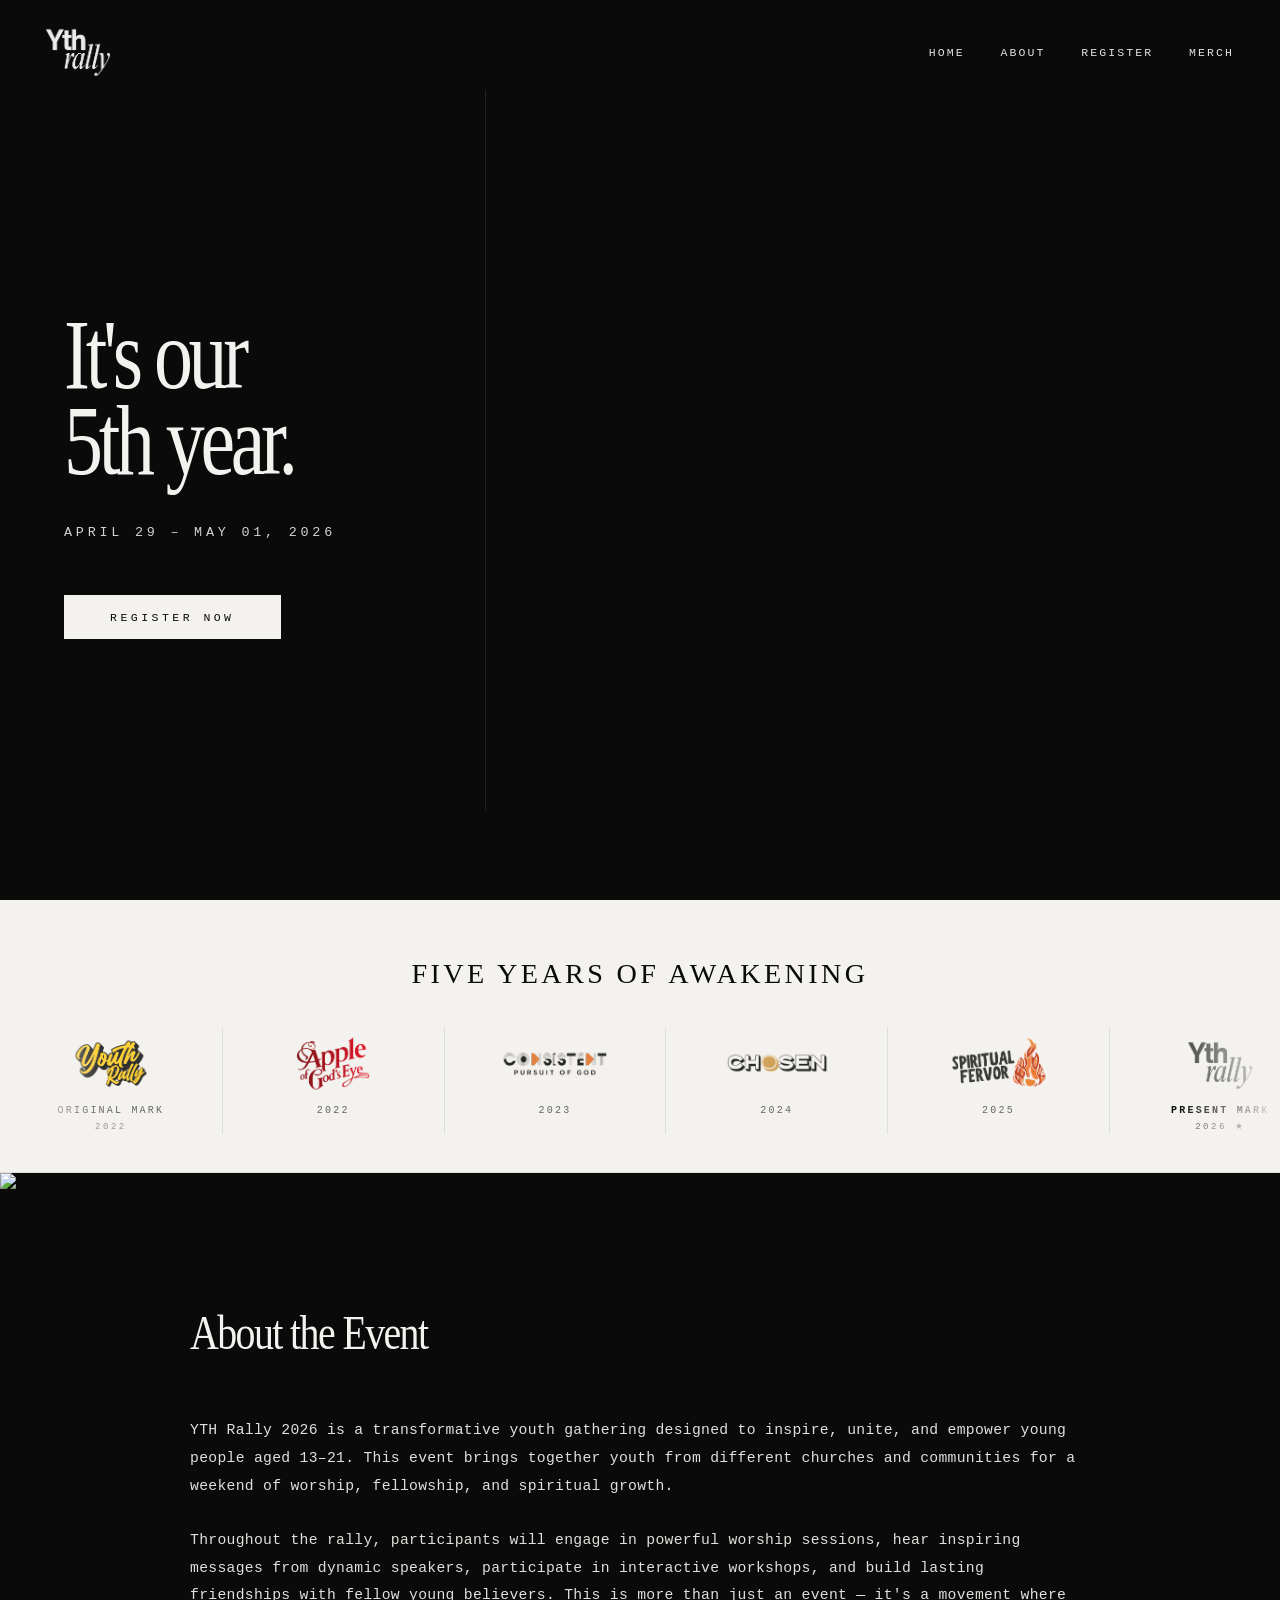
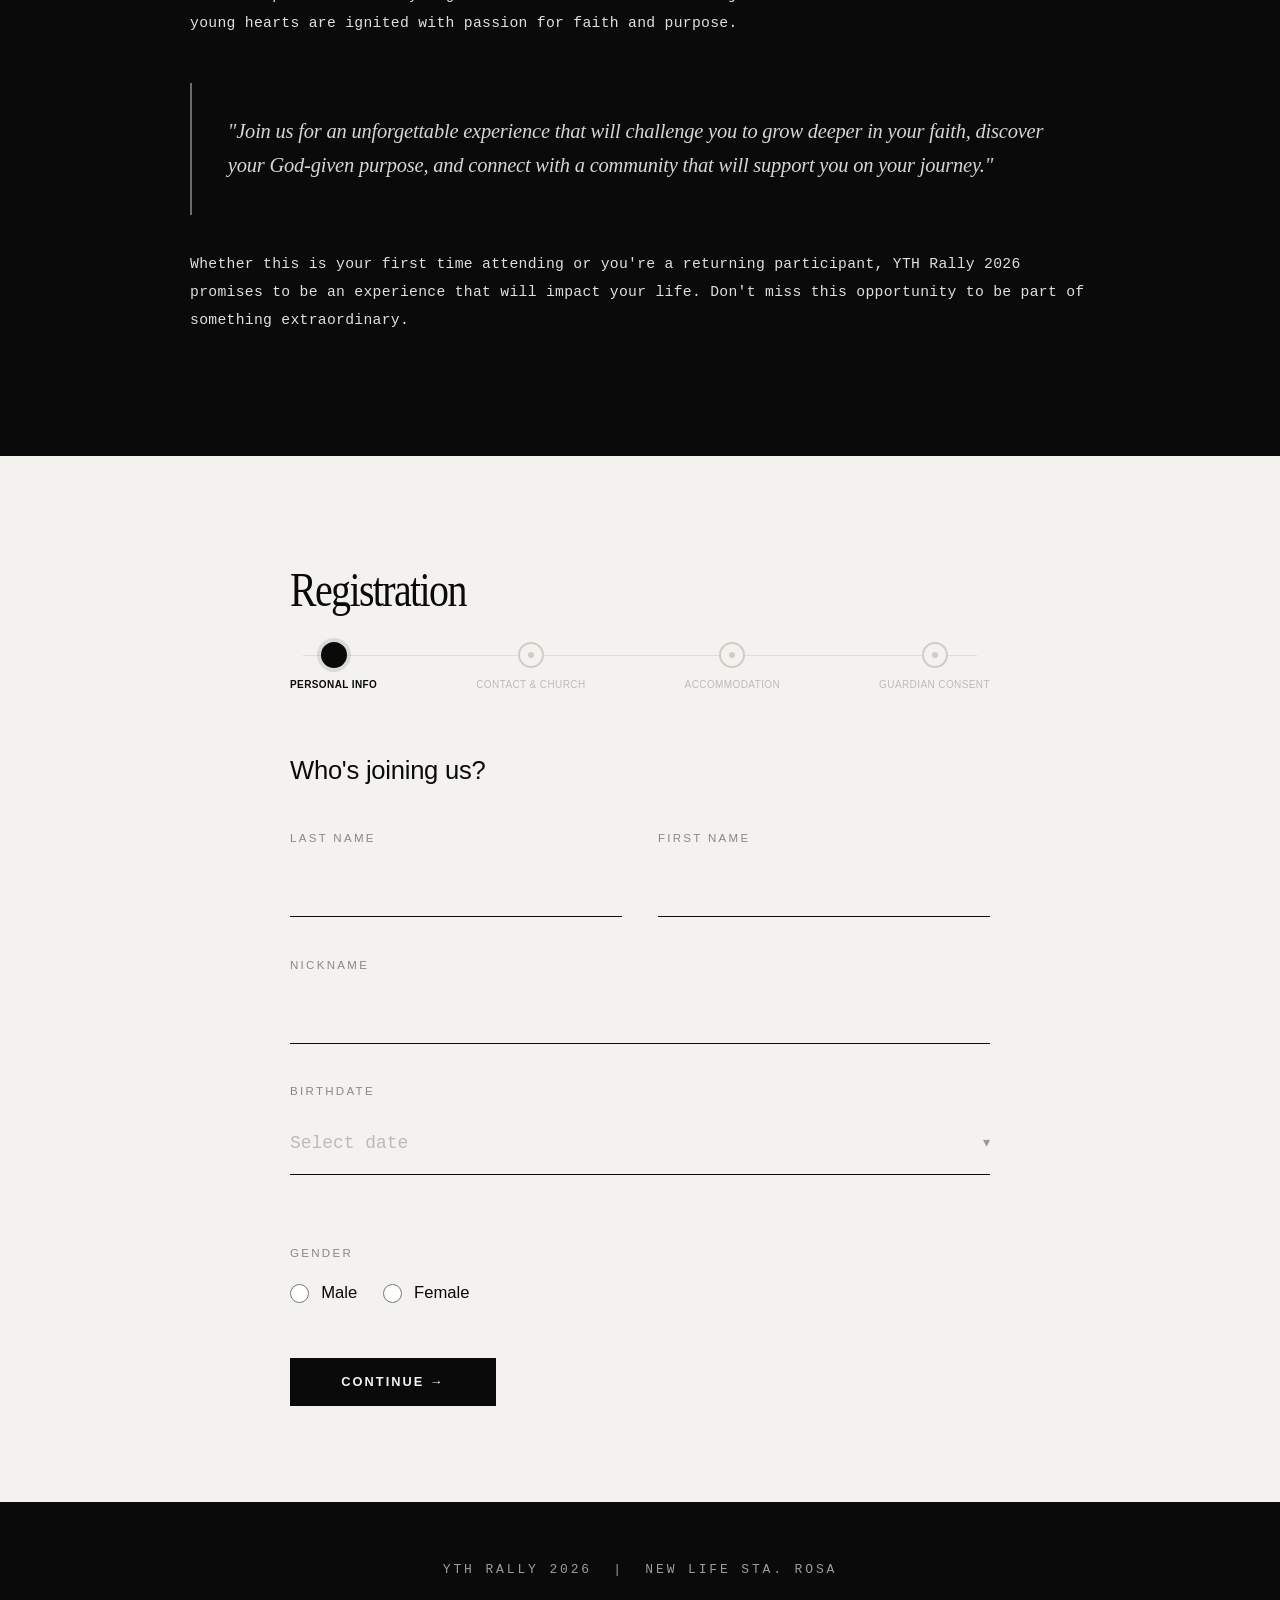
==== commit 54878e1a: "Update index.html" ====
--- a/index.html
+++ b/index.html
@@ -1,1460 +1,2674 @@
+
 <!DOCTYPE html>
 <html lang="en">
 <head>
-<meta charset="UTF-8">
-<meta name="viewport" content="width=device-width, initial-scale=1.0">
-<title>Official Merch — YTH Rally 2026</title>
-<link rel="icon" type="image/png" href="assets/images/yr26-logo.png"> <!-- TODO: Replace with your logo filename -->
-<link rel="preconnect" href="https://fonts.googleapis.com">
-<link rel="preconnect" href="https://fonts.gstatic.com" crossorigin>
-<link href="https://fonts.googleapis.com/css2?family=Playfair+Display:ital,wght@0,400;0,700;1,400&family=DM+Mono:wght@300;400;500&display=swap" rel="stylesheet">
+    <meta charset="UTF-8">
+    <meta name="viewport" content="width=device-width, initial-scale=1.0">
+    <title>YTH Rally 2026</title>
+    <link rel="icon" type="image/png" href="assets/images/yr26-logo.png">
+    <link rel="shortcut icon" type="image/png" href="assets/images/yr26-logo.png">
+    <link rel="apple-touch-icon" href="assets/images/yr26-logo.png">
+    <link rel="preconnect" href="https://fonts.googleapis.com">
+    <link rel="preconnect" href="https://fonts.gstatic.com" crossorigin>
+    <link href="https://fonts.googleapis.com/css2?family=Playfair+Display:wght@400;700&display=swap" rel="stylesheet">
 <style>
-*,*::before,*::after{margin:0;padding:0;box-sizing:border-box;}
-html{scroll-behavior:smooth;}
-:root{
-  --black:#0a0a0a;
-  --white:#f4f2ee;
-  --border:#d8d4cc;
-  --accent:#c8a96e;
-  --moss:#4a5e3a;
-  --moss-light:#8a9e78;
-  --red-dark:#8b1a1a;
-  --mono:'DM Mono',monospace;
-  --serif:'Playfair Display',serif;
-  --hv:'Helvetica Neue',Helvetica,Arial,sans-serif;
-}
-body{background:var(--white);font-family:var(--mono);color:var(--black);line-height:1.6;-webkit-font-smoothing:antialiased;}
-
-/* ══ NAVBAR ══ */
-.navbar{
-  padding:clamp(14px,1.6vw,26px) clamp(20px,3.6vw,60px);
-  display:flex;justify-content:space-between;align-items:center;
-  position:fixed;top:0;left:0;right:0;z-index:1000;
-  background:transparent;
-  transition:background .45s ease,box-shadow .45s ease,backdrop-filter .45s ease;
-}
-.navbar.scrolled{
-  background:rgba(244,242,238,0.92);
-  backdrop-filter:blur(24px);-webkit-backdrop-filter:blur(24px);
-  border-bottom:1px solid rgba(216,212,204,0.5);
-  box-shadow:0 2px 12px rgba(0,0,0,.07);
-}
-.logo{display:flex;align-items:center;text-decoration:none;}
-.logo-img{height:clamp(36px,4.5vw,72px);width:auto;display:block;filter:brightness(0) invert(1);opacity:.92;transition:filter .45s,opacity .45s;}
-.navbar.scrolled .logo-img{filter:brightness(0);opacity:.82;}
-.nav-links{display:flex;gap:clamp(18px,2.5vw,40px);list-style:none;}
-.nav-links a{font-size:clamp(10px,0.85vw,13px);text-transform:uppercase;letter-spacing:.18em;color:rgba(255,255,255,.88);text-decoration:none;transition:opacity .3s;}
-.navbar.scrolled .nav-links a{color:var(--black);}
-.nav-links a:hover{opacity:.5;}
-.nav-links a.active{border-bottom:1px solid currentColor;padding-bottom:2px;}
-.menu-toggle{display:none;flex-direction:column;gap:5px;cursor:pointer;padding:6px;}
-.menu-toggle span{width:26px;height:2px;background:#fff;transition:background .45s,transform .3s,opacity .3s;display:block;}
-.navbar.scrolled .menu-toggle span{background:var(--black);}
-.menu-toggle.open span:nth-child(1){transform:translateY(7px) rotate(45deg);}
-.menu-toggle.open span:nth-child(2){opacity:0;}
-.menu-toggle.open span:nth-child(3){transform:translateY(-7px) rotate(-45deg);}
-
-/* ══ MERCH HERO ══ */
-.merch-hero{
-  background:var(--black);
-  min-height:55vh;
-  display:flex;align-items:flex-end;justify-content:flex-start;
-  padding:clamp(120px,14vw,200px) clamp(32px,6vw,100px) clamp(48px,5vw,80px);
-  position:relative;overflow:hidden;
-}
-.merch-hero::before{
-  content:'MERCH';
-  position:absolute;right:-2vw;top:50%;transform:translateY(-50%);
-  font-family:var(--serif);font-size:clamp(120px,20vw,280px);
-  color:rgba(255,255,255,.03);font-weight:700;letter-spacing:-.05em;
-  pointer-events:none;white-space:nowrap;
-}
-.merch-hero-content{position:relative;z-index:1;}
-.merch-hero-eyebrow{
-  font-family:var(--mono);font-size:clamp(10px,.85vw,13px);
-  text-transform:uppercase;letter-spacing:.3em;color:var(--accent);margin-bottom:16px;
-}
-.merch-hero-title{
-  font-family:var(--serif);font-size:clamp(52px,7vw,110px);
-  font-weight:400;letter-spacing:-.03em;line-height:.9;color:var(--white);margin-bottom:24px;
-}
-.merch-hero-sub{
-  font-size:clamp(11px,.9vw,13px);letter-spacing:.15em;text-transform:uppercase;
-  color:rgba(255,255,255,.5);max-width:420px;line-height:2;
-}
-
-/* ══ PRE-ORDER BANNER ══ */
-.preorder-banner{
-  background:var(--accent);color:var(--black);
-  padding:14px clamp(32px,6vw,100px);
-  display:flex;align-items:center;justify-content:space-between;gap:16px;
-  font-size:12px;letter-spacing:.2em;text-transform:uppercase;font-weight:500;
-}
-.preorder-banner span{opacity:.7;}
-
-/* ══ PRODUCTS GRID ══ */
-.products-section{padding:clamp(60px,8vw,120px) clamp(32px,6vw,100px);}
-.section-label{
-  font-size:11px;letter-spacing:.3em;text-transform:uppercase;
-  color:#999;margin-bottom:clamp(40px,5vw,72px);
-  display:flex;align-items:center;gap:20px;
-}
-.section-label::after{content:'';flex:1;height:1px;background:var(--border);}
-.products-grid{display:grid;grid-template-columns:1fr 1fr;gap:clamp(24px,3vw,48px);}
-
-/* ══ PRODUCT CARD ══ */
-.product-card{display:flex;flex-direction:column;}
-.product-carousel{
-  position:relative;background:var(--black);
-  aspect-ratio:3/4;overflow:hidden;cursor:pointer;
-}
-.carousel-track{
-  display:flex;height:100%;
-  transition:transform .55s cubic-bezier(.77,0,.175,1);
-}
-.carousel-slide{
-  min-width:100%;height:100%;
-  display:flex;align-items:center;justify-content:center;
-  position:relative;overflow:hidden;
-}
-.carousel-slide img{
-  position:absolute;
-  top:0;left:0;
-  width:100%;height:100%;
-  object-fit:cover;
-  object-position:center;
-}
-/* Placeholder slides */
-.placeholder-slide{
-  width:100%;height:100%;
-  display:flex;align-items:center;justify-content:center;flex-direction:column;gap:12px;
-}
-.placeholder-slide.show-placeholder{display:flex;}
-.ph-moss{background:linear-gradient(160deg,#3a4e2e 0%,#5a7248 50%,#2e3d22 100%);}
-.ph-black{background:linear-gradient(160deg,#1a1a1a 0%,#2d2d2d 50%,#0d0d0d 100%);}
-.placeholder-slide{display:none;}
-.placeholder-slide.show-placeholder{display:flex;}
-.placeholder-label{
-  font-family:var(--serif);font-size:clamp(22px,3vw,42px);
-  color:rgba(255,255,255,.15);letter-spacing:-.02em;text-align:center;padding:20px;
-}
-.placeholder-tag{
-  font-size:10px;letter-spacing:.2em;text-transform:uppercase;
-  color:rgba(255,255,255,.3);
-}
-.carousel-btn{
-  position:absolute;top:50%;transform:translateY(-50%);
-  background:rgba(255,255,255,.12);backdrop-filter:blur(8px);
-  border:1px solid rgba(255,255,255,.2);
-  color:#fff;width:40px;height:40px;border-radius:50%;
-  display:flex;align-items:center;justify-content:center;
-  cursor:pointer;font-size:16px;z-index:5;
-  transition:background .3s;
-}
-.carousel-btn:hover{background:rgba(255,255,255,.22);}
-.carousel-btn.prev{left:12px;}
-.carousel-btn.next{right:12px;}
-.carousel-dots{
-  position:absolute;bottom:14px;left:50%;transform:translateX(-50%);
-  display:flex;gap:6px;z-index:5;
-}
-.carousel-dot{
-  width:6px;height:6px;border-radius:50%;
-  background:rgba(255,255,255,.35);cursor:pointer;transition:background .3s,transform .3s;
-}
-.carousel-dot.active{background:#fff;transform:scale(1.3);}
-.product-tag{
-  position:absolute;top:16px;left:16px;z-index:4;
-  background:var(--accent);color:var(--black);
-  font-size:9px;letter-spacing:.25em;text-transform:uppercase;
-  padding:5px 10px;font-weight:500;
-}
-
-/* ══ PRODUCT INFO ══ */
-.product-info{padding:clamp(20px,2.5vw,36px) 0;border-bottom:1px solid var(--border);}
-.product-name{
-  font-family:var(--serif);font-size:clamp(22px,2.2vw,34px);
-  font-weight:400;line-height:1.1;margin-bottom:8px;
-}
-.product-color{font-size:11px;letter-spacing:.2em;text-transform:uppercase;color:#888;margin-bottom:24px;}
-.product-price{
-  font-family:var(--serif);font-size:clamp(20px,1.8vw,28px);
-  margin-bottom:clamp(20px,2.5vw,32px);
-}
-.price-note{font-size:11px;letter-spacing:.1em;color:#888;margin-left:8px;font-family:var(--mono);}
-
-/* ══ SIZE PICKER ══ */
-.size-label{font-size:10px;letter-spacing:.25em;text-transform:uppercase;margin-bottom:14px;color:#666;}
-.size-options{display:flex;gap:10px;flex-wrap:wrap;margin-bottom:clamp(20px,2.5vw,32px);}
-.size-btn{
-  width:44px;height:44px;border-radius:50%;
-  border:1px solid var(--border);background:transparent;
-  font-family:var(--mono);font-size:11px;letter-spacing:.05em;
-  cursor:pointer;transition:all .25s;
-  display:flex;align-items:center;justify-content:center;
-  color:var(--black);position:relative;
-}
-.size-btn:hover{border-color:var(--black);}
-.size-btn.selected{border-color:var(--black);border-width:2px;background:var(--black);color:var(--white);}
-.size-btn.unavailable{opacity:.3;cursor:not-allowed;text-decoration:line-through;}
-.size-btn .size-xl{font-size:9px;}
-
-/* ══ QTY & ADD TO CART ══ */
-.add-row{display:flex;align-items:center;gap:16px;}
-.qty-control{
-  display:flex;align-items:center;gap:0;
-  border:1px solid var(--border);
-}
-.qty-btn{
-  width:36px;height:44px;background:transparent;border:none;
-  font-size:16px;cursor:pointer;transition:background .2s;
-  display:flex;align-items:center;justify-content:center;
-  font-family:var(--mono);
-}
-.qty-btn:hover{background:#f0ede8;}
-.qty-val{
-  width:40px;text-align:center;font-family:var(--mono);font-size:14px;
-  border-left:1px solid var(--border);border-right:1px solid var(--border);
-  height:44px;line-height:44px;
-}
-.btn-add{
-  flex:1;background:var(--black);color:var(--white);
-  border:none;padding:0 24px;height:44px;
-  font-family:var(--mono);font-size:11px;letter-spacing:.2em;text-transform:uppercase;
-  cursor:pointer;transition:opacity .3s,transform .2s;white-space:nowrap;
-}
-.btn-add:hover{opacity:.82;}
-.btn-add:active{transform:scale(.98);}
-.btn-add:disabled{opacity:.35;cursor:not-allowed;}
-
-/* ══ GROUP PHOTO SECTION ══ */
-.group-section{margin:0;position:relative;overflow:hidden;background:var(--black);}
-.group-photo-frame{
-  width:100%;
-  min-height:clamp(320px,45vw,680px);
-  display:flex;align-items:center;justify-content:center;
-  position:relative;overflow:hidden;
-}
-.group-photo-placeholder{
-  width:100%;height:100%;min-height:inherit;
-  background:linear-gradient(160deg,#111 0%,#1e1e1e 50%,#0d0d0d 100%);
-  display:flex;flex-direction:column;align-items:center;justify-content:center;gap:16px;
-}
-.group-photo-placeholder img{width:100%;height:100%;object-fit:cover;display:block;position:absolute;top:0;left:0;}
-.group-upload-hint{
-  position:absolute;bottom:clamp(24px,3vw,48px);left:clamp(32px,6vw,100px);z-index:2;
-}
-.group-upload-label{
-  font-family:var(--serif);font-size:clamp(28px,4vw,64px);
-  color:rgba(255, 255, 255, 100);font-weight:400; line-height:1.1;letter-spacing:-.02em;
-}
-.group-upload-sub{font-size:11px;letter-spacing:.25em;text-transform:uppercase;color:rgba(255,255,255,100);margin-top:8px;}
-/* Replace the placeholder img once you add real group photo: */
-/* .group-photo-placeholder img { display: block; } */
-
-/* ══ CART DRAWER ══ */
-.cart-overlay{
-  position:fixed;inset:0;background:rgba(0,0,0,.45);z-index:2000;
-  opacity:0;pointer-events:none;transition:opacity .35s;
-}
-.cart-overlay.open{opacity:1;pointer-events:all;}
-.cart-drawer{
-  position:fixed;top:0;right:0;width:min(480px,100vw);height:100vh;
-  background:var(--white);z-index:2001;
-  display:flex;flex-direction:column;
-  transform:translateX(100%);transition:transform .45s cubic-bezier(.77,0,.175,1);
-  box-shadow:-4px 0 40px rgba(0,0,0,.15);
-}
-.cart-overlay.open .cart-drawer{transform:translateX(0);}
-.cart-header{
-  padding:clamp(24px,3vw,40px) clamp(24px,3vw,40px) 20px;
-  border-bottom:1px solid var(--border);
-  display:flex;justify-content:space-between;align-items:center;
-}
-.cart-title{font-family:var(--hv);font-size:18px;font-weight:600;letter-spacing:-.01em;}
-.cart-close{
-  background:none;border:1px solid var(--border);width:36px;height:36px;
-  border-radius:50%;cursor:pointer;font-size:14px;font-family:var(--hv);
-  display:flex;align-items:center;justify-content:center;transition:background .2s;
-}
-.cart-close:hover{background:#f0ede8;}
-.cart-items{flex:1;overflow-y:auto;padding:24px clamp(24px,3vw,40px);}
-.cart-empty{
-  display:flex;flex-direction:column;align-items:center;justify-content:center;
-  height:100%;gap:12px;color:#aaa;text-align:center;
-}
-.cart-empty-text{font-family:var(--hv);font-size:11px;letter-spacing:.12em;text-transform:uppercase;}
-.cart-item{
-  display:flex;gap:16px;padding:20px 0;border-bottom:1px solid var(--border);
-  align-items:flex-start;
-}
-.cart-item-swatch{
-  width:56px;height:56px;border-radius:4px;flex-shrink:0;
-  display:flex;align-items:center;justify-content:center;
-}
-.swatch-moss{background:linear-gradient(135deg,#4a5e3a,#6a7e5a);}
-.swatch-black{background:linear-gradient(135deg,#1a1a1a,#333);}
-.swatch-letter{font-family:var(--hv);font-size:9px;letter-spacing:.12em;color:rgba(255,255,255,.5);text-transform:uppercase;}
-.cart-item-info{flex:1;}
-.cart-item-name{font-family:var(--hv);font-size:14px;font-weight:500;margin-bottom:4px;letter-spacing:-.01em;}
-.cart-item-meta{font-family:var(--hv);font-size:10px;letter-spacing:.1em;text-transform:uppercase;color:#888;margin-bottom:8px;}
-.cart-item-price{font-family:var(--hv);font-size:13px;font-weight:600;}
-.cart-item-remove{
-  background:none;border:none;cursor:pointer;color:#bbb;font-size:16px;font-family:var(--hv);
-  transition:color .2s;padding:0;
-}
-.cart-item-remove:hover{color:var(--black);}
-.cart-footer{
-  padding:clamp(20px,2.5vw,32px) clamp(24px,3vw,40px);
-  border-top:1px solid var(--border);
-}
-.cart-total-row{display:flex;justify-content:space-between;align-items:center;margin-bottom:24px;}
-.cart-total-label{font-family:var(--hv);font-size:10px;letter-spacing:.2em;text-transform:uppercase;color:#666;}
-.cart-total-amount{font-family:var(--hv);font-size:28px;font-weight:600;letter-spacing:-.02em;}
-.btn-checkout{
-  width:100%;background:var(--black);color:var(--white);
-  border:none;padding:18px;font-family:var(--hv);
-  font-size:11px;letter-spacing:.2em;text-transform:uppercase;font-weight:500;
-  cursor:pointer;transition:opacity .3s;
-}
-.btn-checkout:hover{opacity:.82;}
-.btn-checkout:disabled{opacity:.35;cursor:not-allowed;}
-
-/* ══ CART FAB ══ */
-.cart-fab{
-  position:fixed;bottom:clamp(24px,3vw,40px);right:clamp(24px,3vw,40px);
-  background:var(--black);color:var(--white);
-  width:56px;height:56px;border-radius:50%;border:none;
-  display:flex;align-items:center;justify-content:center;
-  cursor:pointer;z-index:500;box-shadow:0 4px 20px rgba(0,0,0,.25);
-  transition:transform .2s,box-shadow .2s;
-}
-.cart-fab:hover{transform:scale(1.08);box-shadow:0 6px 30px rgba(0,0,0,.3);}
-.cart-fab svg{width:22px;height:22px;}
-.cart-badge{
-  position:absolute;top:-4px;right:-4px;
-  background:var(--accent);color:var(--black);
-  width:20px;height:20px;border-radius:50%;
-  font-size:10px;font-weight:600;
-  display:flex;align-items:center;justify-content:center;
-  opacity:0;transform:scale(0);transition:opacity .3s,transform .3s;
-}
-.cart-badge.visible{opacity:1;transform:scale(1);}
-
-/* ══ CHECKOUT OVERLAY ══ */
-.modal-overlay{
-  position:fixed;inset:0;background:rgba(0,0,0,.55);z-index:3000;
-  opacity:0;pointer-events:none;transition:opacity .35s;
-  display:flex;align-items:center;justify-content:center;padding:20px;
-}
-.modal-overlay.open{opacity:1;pointer-events:all;}
-.modal-box{
-  background:var(--white);width:min(620px,100%);max-height:90vh;
-  overflow-y:auto;position:relative;
-  animation:modalIn .4s cubic-bezier(.77,0,.175,1) both;
-}
-@keyframes modalIn{from{transform:translateY(40px);opacity:0;}to{transform:translateY(0);opacity:1;}}
-.modal-top{
-  background:var(--black);color:var(--white);
-  padding:clamp(24px,3vw,40px);
-  position:relative;
-}
-.modal-close{
-  position:absolute;top:20px;right:20px;
-  background:rgba(255,255,255,.1);border:1px solid rgba(255,255,255,.2);
-  color:#fff;width:32px;height:32px;border-radius:50%;
-  display:flex;align-items:center;justify-content:center;
-  cursor:pointer;font-size:13px;font-family:var(--hv);transition:background .2s;
-}
-.modal-close:hover{background:rgba(255,255,255,.2);}
-.modal-step-label{font-family:var(--hv);font-size:10px;letter-spacing:.3em;text-transform:uppercase;color:var(--accent);margin-bottom:12px;font-weight:500;}
-.modal-title{font-family:var(--hv);font-size:clamp(22px,2.5vw,32px);font-weight:700;letter-spacing:-.03em;line-height:1.1;}
-.modal-body{padding:clamp(28px,3.5vw,48px);}
-
-/* Payment options */
-.payment-grid{display:grid;grid-template-columns:1fr 1fr;gap:16px;margin-bottom:32px;}
-.payment-option{
-  border:2px solid var(--border);padding:24px 20px;
-  cursor:pointer;transition:all .25s;display:flex;flex-direction:column;gap:8px;
-  text-align:left;background:transparent;
-}
-.payment-option:hover{border-color:var(--black);}
-.payment-option.selected{border-color:var(--black);background:#f8f7f4;}
-.payment-option-name{font-family:var(--hv);font-size:15px;font-weight:600;letter-spacing:-.01em;}
-.payment-option-desc{font-family:var(--hv);font-size:10px;letter-spacing:.08em;text-transform:uppercase;color:#888;line-height:1.7;}
-
-/* GCash QR */
-.gcash-qr-section{
-  display:none;border:1px solid var(--border);padding:32px;
-  text-align:center;margin-bottom:24px;
-}
-.gcash-qr-section.show{display:block;}
-.gcash-qr-img{width:200px;height:200px;object-fit:contain;margin:0 auto 16px;}
-.gcash-qr-note{font-family:var(--hv);font-size:11px;letter-spacing:.08em;text-transform:uppercase;color:#666;line-height:1.9;}
-
-/* Form */
-.form-divider{height:1px;background:var(--border);margin:32px 0;}
-.form-group{margin-bottom:28px;}
-.form-label{display:block;font-family:var(--hv);font-size:10px;letter-spacing:.25em;text-transform:uppercase;margin-bottom:10px;color:#555;font-weight:500;}
-.form-input{
-  width:100%;padding:14px 0;border:none;border-bottom:2px solid var(--black);
-  background:transparent;font-family:var(--hv);font-size:15px;font-weight:400;
-  transition:border-color .3s;text-transform:uppercase;letter-spacing:.02em;
-}
-.form-input:focus{outline:none;border-bottom-color:#666;}
-.form-input::placeholder{text-transform:none;color:transparent;}
-
-/* Cart summary in modal */
-.order-summary{margin-bottom:28px;}
-.order-summary-title{font-family:var(--hv);font-size:10px;letter-spacing:.25em;text-transform:uppercase;margin-bottom:16px;color:#666;font-weight:500;}
-.order-line{display:flex;justify-content:space-between;padding:10px 0;border-bottom:1px solid #ece9e3;font-family:var(--hv);font-size:12px;letter-spacing:.01em;}
-.order-line:last-child{border-bottom:none;}
-.order-total-line{display:flex;justify-content:space-between;padding:16px 0;font-family:var(--hv);font-size:20px;font-weight:700;letter-spacing:-.02em;border-top:2px solid var(--black);margin-top:8px;}
-
-/* Receipt ticket */
-.receipt-section{display:none;}
-.receipt-section.show{display:block;}
-.ticket{
-  border:1px solid var(--border);position:relative;margin-top:40px;
-}
-.ticket-header{background:var(--black);color:var(--white);padding:24px 28px;}
-.ticket-ref{font-family:var(--hv);font-size:10px;letter-spacing:.3em;text-transform:uppercase;color:var(--accent);margin-bottom:6px;font-weight:500;}
-.ticket-event{font-family:var(--hv);font-size:20px;font-weight:700;letter-spacing:-.02em;}
-.ticket-body{padding:28px;}
-.ticket-row{display:flex;justify-content:space-between;padding:10px 0;border-bottom:1px solid #ece9e3;font-family:var(--hv);font-size:13px;}
-.ticket-row:last-child{border-bottom:none;}
-.ticket-key{color:#888;letter-spacing:.12em;text-transform:uppercase;font-size:10px;font-weight:500;}
-.ticket-val{font-weight:500;text-align:right;max-width:60%;}
-.ticket-badge{
-  display:inline-block;padding:5px 12px;font-family:var(--hv);font-size:10px;letter-spacing:.18em;text-transform:uppercase;font-weight:600;
-  margin-top:16px;
-}
-.badge-cash{background:#f5f0e8;color:#6b4c1a;border:1px solid #e8d9b8;}
-.badge-gcash{background:#e8f0e8;color:#1a5e1a;border:1px solid #b8d9b8;}
-.ticket-perforated{
-  border-top:2px dashed var(--border);padding:20px 28px;
-  background:#faf9f7;font-family:var(--hv);font-size:12px;line-height:1.9;color:#666;
-}
-.ticket-perforated strong{color:var(--black);font-weight:600;}
-
-/* Loading screen */
-.loading-screen{
-  position:absolute;inset:0;background:var(--white);
-  display:flex;flex-direction:column;align-items:center;justify-content:center;
-  gap:24px;z-index:10;opacity:0;pointer-events:none;transition:opacity .3s;
-}
-.loading-screen.active{opacity:1;pointer-events:all;}
-.loading-bar-track{width:200px;height:1px;background:var(--border);}
-.loading-bar-fill{height:100%;background:var(--black);width:0%;transition:width .08s linear;}
-.loading-label{font-family:var(--hv);font-size:10px;letter-spacing:.3em;text-transform:uppercase;color:#999;}
-
-/* Receipt-only modal state */
-.modal-box.receipt-only .modal-top,
-.modal-box.receipt-only #stepDetails .modal-body > *:not(#receiptOnlyWrap){display:none;}
-
-/* Upload area */
-.upload-area{
-  border:1px dashed var(--border);padding:32px 20px;text-align:center;
-  cursor:pointer;transition:border-color .25s,background .25s;margin-bottom:0;
-  position:relative;
-}
-.upload-area:hover,.upload-area.drag-over{border-color:var(--black);background:#f8f7f4;}
-.upload-area input[type=file]{position:absolute;inset:0;opacity:0;cursor:pointer;width:100%;height:100%;}
-.upload-area-label{font-family:var(--hv);font-size:10px;letter-spacing:.2em;text-transform:uppercase;color:#888;line-height:2;}
-.upload-area-label strong{color:var(--black);font-weight:600;display:block;font-size:12px;margin-bottom:6px;}
-.upload-preview{display:none;margin-top:16px;position:relative;}
-.upload-preview img{max-width:100%;max-height:160px;object-fit:contain;border:1px solid var(--border);}
-.upload-preview-name{font-family:var(--hv);font-size:10px;letter-spacing:.1em;text-transform:uppercase;color:#888;margin-top:8px;}
-.upload-clear{
-  position:absolute;top:6px;right:6px;background:var(--black);color:var(--white);
-  border:none;width:22px;height:22px;border-radius:50%;cursor:pointer;
-  font-family:var(--hv);font-size:11px;display:flex;align-items:center;justify-content:center;
-}
-
-/* Proceed button */
-.btn-proceed{
-  width:100%;background:var(--black);color:var(--white);
-  border:none;padding:18px;font-family:var(--hv);
-  font-size:11px;letter-spacing:.2em;text-transform:uppercase;font-weight:500;
-  cursor:pointer;transition:opacity .3s;margin-top:32px;
-}
-.btn-proceed:hover{opacity:.82;}
-.btn-proceed:disabled{opacity:.35;cursor:not-allowed;}
-
-/* ══ FOOTER ══ */
-.footer{
-  background:var(--black);color:#555;
-  padding:clamp(40px,5vw,72px) clamp(32px,6vw,100px);
-  display:flex;justify-content:space-between;align-items:center;
-  font-size:10px;letter-spacing:.2em;text-transform:uppercase;
-  flex-wrap:wrap;gap:16px;
-}
-
-/* ══ ADD TOAST ══ */
-.toast{
-  position:fixed;bottom:100px;right:clamp(24px,3vw,40px);z-index:600;
-  background:var(--black);color:var(--white);
-  padding:14px 20px;font-family:var(--hv);font-size:11px;letter-spacing:.15em;text-transform:uppercase;font-weight:500;
-  transform:translateY(20px);opacity:0;pointer-events:none;
-  transition:all .4s cubic-bezier(.77,0,.175,1);
-  max-width:280px;line-height:1.6;
-}
-.toast.show{transform:translateY(0);opacity:1;}
-
-/* ══ RESPONSIVE ══ */
-
-/* Large tablets and small laptops */
-@media(max-width:1024px){
-  .products-grid{grid-template-columns:repeat(2,1fr);gap:20px;}
-  .merch-hero{min-height:45vh;padding-top:clamp(100px,12vw,140px);}
-  .merch-hero-title{font-size:clamp(40px,6vw,80px);}
-  .product-info{padding:16px 0;}
-  .product-name{font-size:clamp(18px,2vw,28px);}
-  .product-price{font-size:clamp(16px,1.5vw,22px);}
-  .size-options{gap:8px;}
-  .size-btn{width:38px;height:38px;font-size:10px;}
-  .cart-drawer{width:min(400px,85vw);}
-  .modal-box{width:min(560px,95vw);}
-}
-
-/* Tablets (portrait) */
-@media(max-width:768px){
-  .products-grid{grid-template-columns:1fr;}
-  .payment-grid{grid-template-columns:1fr;}
-  .add-row{flex-wrap:wrap;}
-  .btn-add{width:100%;}
-  .nav-links{
-    position:fixed;top:70px;right:-100%;background:var(--white);
-    flex-direction:column;padding:32px;width:240px;
-    box-shadow:-2px 0 16px rgba(0,0,0,.1);transition:right .3s;
-  }
-  .nav-links.active{right:0;}
-  .nav-links a{color:var(--black)!important;}
-  .menu-toggle{display:flex;}
-  .merch-hero{min-height:40vh;padding:clamp(90px,15vw,120px) clamp(20px,5vw,40px) clamp(32px,6vw,48px);}
-  .merch-hero-title{font-size:clamp(36px,8vw,56px);}
-  .merch-hero-sub{font-size:clamp(10px,1.2vw,12px);max-width:320px;}
-  .preorder-banner{flex-direction:column;text-align:center;gap:8px;padding:12px 20px;font-size:10px;}
-  .products-section{padding:clamp(40px,8vw,60px) clamp(20px,5vw,40px);}
-  .section-label{margin-bottom:clamp(24px,5vw,40px);}
-  .product-carousel{aspect-ratio:4/5;}
-  .product-info{padding:16px 0 20px;}
-  .product-name{font-size:clamp(20px,3vw,26px);}
-  .product-color{font-size:10px;margin-bottom:16px;}
-  .product-price{font-size:clamp(18px,2vw,22px);margin-bottom:16px;}
-  .size-label{margin-bottom:10px;}
-  .size-options{gap:8px;margin-bottom:16px;}
-  .size-btn{width:40px;height:40px;font-size:11px;}
-  .qty-control{height:40px;}
-  .qty-btn{width:32px;height:40px;}
-  .qty-val{width:36px;height:40px;line-height:40px;}
-  .btn-add{height:40px;font-size:10px;padding:0 16px;}
-  .group-photo-frame{min-height:clamp(240px,50vw,400px);}
-  .group-upload-label{font-size:clamp(20px,4vw,36px);}
-  .group-upload-sub{font-size:10px;}
-  .cart-fab{bottom:20px;right:20px;width:48px;height:48px;}
-  .cart-fab svg{width:18px;height:18px;}
-  .cart-badge{width:18px;height:18px;font-size:9px;}
-  .cart-drawer{width:100%;}
-  .cart-header{padding:20px;}
-  .cart-title{font-size:16px;}
-  .cart-items{padding:16px 20px;}
-  .cart-item{padding:16px 0;}
-  .cart-item-swatch{width:48px;height:48px;}
-  .cart-item-name{font-size:13px;}
-  .cart-item-meta{font-size:9px;}
-  .cart-item-price{font-size:12px;}
-  .cart-footer{padding:16px 20px;}
-  .cart-total-amount{font-size:22px;}
-  .btn-checkout{padding:14px;font-size:10px;}
-  .modal-overlay{padding:12px;}
-  .modal-box{width:100%;max-height:92vh;}
-  .modal-top{padding:20px;}
-  .modal-title{font-size:clamp(20px,3vw,26px);}
-  .modal-body{padding:20px;}
-  .payment-grid{gap:12px;}
-  .payment-option{padding:16px 14px;}
-  .payment-option-name{font-size:14px;}
-  .payment-option-desc{font-size:9px;line-height:1.5;}
-  .gcash-qr-section{padding:20px;}
-  .gcash-qr-img{width:160px;height:160px;}
-  .gcash-qr-note{font-size:10px;}
-  .form-divider{margin:24px 0;}
-  .form-group{margin-bottom:20px;}
-  .form-label{font-size:9px;}
-  .form-input{font-size:14px;padding:12px 0;}
-  .order-summary{margin-bottom:20px;}
-  .order-line{font-size:11px;padding:8px 0;}
-  .order-total-line{font-size:16px;padding:12px 0;}
-  .ticket{margin-top:24px;}
-  .ticket-header{padding:18px 20px;}
-  .ticket-ref{font-size:9px;}
-  .ticket-event{font-size:16px;}
-  .ticket-body{padding:18px 20px;}
-  .ticket-row{font-size:12px;padding:8px 0;}
-  .ticket-key{font-size:9px;}
-  .ticket-badge{font-size:9px;padding:4px 10px;}
-  .ticket-perforated{padding:16px 20px;font-size:11px;}
-  .btn-proceed{padding:14px;font-size:10px;margin-top:20px;}
-  .loading-screen{gap:16px;}
-  .loading-bar-track{width:160px;}
-  .loading-label{font-size:9px;}
-  .upload-area{padding:20px 14px;}
-  .upload-area-label{font-size:9px;line-height:1.8;}
-  .upload-area-label strong{font-size:11px;margin-bottom:4px;}
-  .toast{bottom:80px;right:16px;padding:12px 16px;font-size:10px;max-width:240px;}
-  .footer{padding:clamp(28px,6vw,40px) clamp(20px,5vw,40px);font-size:9px;}
-}
-
-/* Large phones */
-@media(max-width:480px){
-  .navbar{padding:clamp(12px,2vw,18px) clamp(16px,4vw,24px);}
-  .logo-img{height:clamp(28px,5vw,40px);}
-  .nav-links{top:56px;padding:24px;width:200px;}
-  .nav-links a{font-size:clamp(9px,1.2vw,11px);}
-  .menu-toggle{gap:4px;}
-  .menu-toggle span{width:22px;}
-  .merch-hero-eyebrow{font-size:clamp(9px,1.2vw,11px);letter-spacing:.2em;margin-bottom:10px;}
-  .merch-hero-title{font-size:clamp(32px,10vw,48px);margin-bottom:16px;}
-  .merch-hero-sub{font-size:clamp(9px,1.4vw,11px);line-height:1.8;max-width:280px;}
-  .preorder-banner{font-size:9px;padding:10px 16px;}
-  .section-label{font-size:10px;letter-spacing:.25em;}
-  .products-section{padding:clamp(32px,8vw,48px) clamp(16px,4vw,24px);}
-  .product-name{font-size:clamp(18px,4vw,22px);}
-  .product-color{font-size:9px;}
-  .product-price{font-size:clamp(16px,2.5vw,18px);}
-  .size-btn{width:36px;height:36px;font-size:10px;}
-  .qty-btn{width:28px;height:36px;font-size:14px;}
-  .qty-val{width:32px;height:36px;line-height:36px;font-size:12px;}
-  .btn-add{height:36px;font-size:9px;padding:0 12px;}
-  .group-photo-frame{min-height:clamp(200px,55vw,320px);}
-  .group-upload-label{font-size:clamp(16px,5vw,24px);}
-  .group-upload-sub{font-size:9px;}
-  .cart-fab{bottom:16px;right:16px;width:44px;height:44px;}
-  .cart-fab svg{width:16px;height:16px;}
-  .cart-badge{width:16px;height:16px;font-size:8px;}
-  .cart-header{padding:16px;}
-  .cart-title{font-size:14px;}
-  .cart-close{width:32px;height:32px;font-size:12px;}
-  .cart-items{padding:12px 16px;}
-  .cart-item-swatch{width:44px;height:44px;}
-  .cart-item-name{font-size:12px;}
-  .cart-item-meta{font-size:8px;}
-  .cart-item-price{font-size:11px;}
-  .cart-item-remove{font-size:14px;}
-  .cart-footer{padding:12px 16px;}
-  .cart-total-label{font-size:9px;}
-  .cart-total-amount{font-size:18px;}
-  .btn-checkout{padding:12px;font-size:9px;}
-  .modal-top{padding:16px;}
-  .modal-step-label{font-size:9px;}
-  .modal-title{font-size:clamp(18px,4vw,22px);}
-  .modal-close{top:14px;right:14px;width:28px;height:28px;font-size:11px;}
-  .modal-body{padding:16px;}
-  .payment-option{padding:14px 12px;}
-  .payment-option-name{font-size:13px;}
-  .payment-option-desc{font-size:8px;}
-  .gcash-qr-img{width:140px;height:140px;}
-  .gcash-qr-note{font-size:9px;}
-  .form-divider{margin:20px 0;}
-  .form-group{margin-bottom:16px;}
-  .form-label{font-size:8px;}
-  .form-input{font-size:13px;padding:10px 0;}
-  .order-summary-title{font-size:9px;margin-bottom:12px;}
-  .order-line{font-size:10px;padding:6px 0;}
-  .order-total-line{font-size:14px;padding:10px 0;}
-  .ticket{margin-top:20px;}
-  .ticket-header{padding:14px 16px;}
-  .ticket-ref{font-size:8px;}
-  .ticket-event{font-size:14px;}
-  .ticket-body{padding:14px 16px;}
-  .ticket-row{font-size:11px;padding:6px 0;}
-  .ticket-key{font-size:8px;}
-  .ticket-val{max-width:55%;}
-  .ticket-badge{font-size:8px;padding:3px 8px;margin-top:12px;}
-  .ticket-perforated{padding:12px 16px;font-size:10px;line-height:1.7;}
-  .btn-proceed{padding:12px;font-size:9px;margin-top:16px;}
-  .loading-screen{gap:12px;}
-  .loading-bar-track{width:140px;}
-  .loading-label{font-size:8px;}
-  .upload-area{padding:16px 12px;}
-  .upload-area-label{font-size:8px;}
-  .upload-area-label strong{font-size:10px;}
-  .upload-preview img{max-height:120px;}
-  .toast{bottom:70px;right:12px;padding:10px 14px;font-size:9px;max-width:220px;}
-  .footer{flex-direction:column;text-align:center;gap:8px;padding:clamp(24px,6vw,32px) clamp(16px,4vw,24px)!important;font-size:8px;}
-}
-
-/* Small phones */
-@media(max-width:360px){
-  .merch-hero{min-height:35vh;padding:clamp(80px,18vw,100px) clamp(14px,4vw,20px) clamp(24px,5vw,32px);}
-  .merch-hero-title{font-size:clamp(28px,12vw,40px);}
-  .merch-hero-sub{font-size:clamp(8px,1.6vw,10px);max-width:240px;}
-  .product-name{font-size:clamp(16px,5vw,18px);}
-  .size-btn{width:32px;height:32px;font-size:9px;}
-  .qty-btn{width:24px;height:32px;font-size:12px;}
-  .qty-val{width:28px;height:32px;line-height:32px;font-size:11px;}
-  .btn-add{height:32px;font-size:8px;}
-  .cart-fab{width:40px;height:40px;bottom:12px;right:12px;}
-  .cart-fab svg{width:14px;height:14px;}
-  .cart-badge{width:14px;height:14px;font-size:7px;}
-  .modal-body{padding:14px;}
-  .gcash-qr-img{width:120px;height:120px;}
-  .toast{max-width:200px;padding:8px 12px;font-size:8px;}
-}
-
-/* Landscape phones - optimize height */
-@media(max-height:500px) and (orientation:landscape){
-  .merch-hero{min-height:60vh;}
-  .products-section{padding:24px clamp(16px,4vw,24px);}
-  .product-carousel{aspect-ratio:16/9;}
-  .cart-fab{bottom:12px;right:12px;}
-}
-
-/* High DPI displays */
-@media(-webkit-min-device-pixel-ratio:2),(min-resolution:192dpi){
-  .product-carousel,.cart-item-swatch,.swatch-moss,.swatch-black{
-    -webkit-backface-visibility:hidden;
-    backface-visibility:hidden;
-  }
-}
-
-/* Print styles */
-@media print{
-  .navbar,.cart-fab,.cart-overlay,.modal-overlay,.toast,.footer{display:none!important;}
-  .products-section,.product-card,.product-info{page-break-inside:avoid;}
-  body{background:#fff;color:#000;}
+*, *::before, *::after { margin: 0; padding: 0; box-sizing: border-box; }
+html, body { margin: 0; padding: 0; }
+:root {
+    --black:  #0a0a0a;
+    --white:  #f4f2ee;
+    --border: #d8d4cc;
+    --accent: #c8a96e;
+    --hv: Helvetica Neue, Helvetica, Arial, sans-serif;
+}
+html { scroll-behavior: smooth; }
+body {
+    background: var(--white);
+    font-family: 'Courier New', monospace;
+    color: var(--black);
+    line-height: 1.6;
+    -webkit-font-smoothing: antialiased;
+    -webkit-text-size-adjust: 100%;
+    text-size-adjust: 100%;
+}
+
+/* ════════════════════════════
+   NAVBAR
+   ════════════════════════════ */
+.navbar {
+    padding: clamp(14px,1.6vw,26px) clamp(20px,3.6vw,60px);
+    display: flex;
+    justify-content: space-between;
+    align-items: center;
+    position: fixed;
+    top: 0; left: 0; right: 0;
+    z-index: 1000;
+    background: transparent;
+    backdrop-filter: none;
+    -webkit-backdrop-filter: none;
+    transition: background .45s ease, box-shadow .45s ease, backdrop-filter .45s ease;
+}
+.navbar.scrolled {
+    background: rgba(244,242,238,0.75);
+    backdrop-filter: blur(24px);
+    -webkit-backdrop-filter: blur(24px);
+    border-bottom: 1px solid rgba(216,212,204,0.5);
+    box-shadow: 0 2px 12px rgba(0,0,0,.07);
+}
+.logo { display: flex; align-items: center; text-decoration: none; flex-shrink: 0; }
+.logo-img {
+    height: clamp(40px,5vw,84px);
+    width: auto;
+    display: block;
+    filter: brightness(0) invert(1);
+    opacity: .92;
+    transition: filter .45s ease, opacity .45s ease;
+}
+.navbar.scrolled .logo-img { filter: brightness(0); opacity: .82; }
+.nav-links { display: flex; gap: clamp(20px,2.8vw,44px); list-style: none; }
+.nav-links a {
+    font-size: clamp(11px,0.9vw,14px);
+    text-transform: uppercase;
+    letter-spacing: .18em;
+    color: rgba(255,255,255,.88);
+    text-decoration: none;
+    transition: opacity .3s;
+    white-space: nowrap;
+}
+.navbar.scrolled .nav-links a { color: var(--black); }
+.nav-links a:hover { opacity: .5; }
+.menu-toggle {
+    display: none;
+    flex-direction: column;
+    gap: 5px;
+    cursor: pointer;
+    padding: 6px;
+    z-index: 1001;
+}
+.menu-toggle span {
+    width: clamp(22px,1.8vw,28px);
+    height: 2px;
+    background: #fff;
+    transition: background .45s, transform .3s, opacity .3s;
+    display: block;
+}
+.navbar.scrolled .menu-toggle span { background: var(--black); }
+.menu-toggle.open span:nth-child(1) { transform: translateY(7px) rotate(45deg); }
+.menu-toggle.open span:nth-child(2) { opacity: 0; }
+.menu-toggle.open span:nth-child(3) { transform: translateY(-7px) rotate(-45deg); }
+
+/* ════════════════════════════
+   HERO
+   ════════════════════════════ */
+.hero {
+    background: var(--black);
+    color: var(--white);
+    display: flex;
+    align-items: stretch;
+    overflow: hidden;
+    position: relative;
+    height: 100vh;
+    min-height: 0;
+    margin: 0; padding: 0;
+}
+.hero-left {
+    flex: 0 0 clamp(360px, 38vw, 580px);
+    display: flex;
+    align-items: center;
+    padding: clamp(100px,10vw,160px) clamp(32px,3.5vw,56px) clamp(60px,6vw,100px) clamp(48px,5vw,88px);
+    position: relative;
+    z-index: 2;
+}
+.hero-left::after {
+    content: '';
+    position: absolute;
+    top: 10%; right: 0;
+    height: 80%; width: 1px;
+    background: rgba(255,255,255,.10);
+}
+.hero-content { max-width: 100%; width: 100%; }
+.hero-headline {
+    font-family: 'Times New Roman', Times, serif;
+    font-weight: 400;
+    font-size: clamp(72px, 7.8vw, 138px);
+    line-height: .86;
+    letter-spacing: -0.055em;
+    color: var(--white);
+    margin-bottom: clamp(28px,3vw,52px);
+    display: block;
+    transform: scaleX(.78);
+    transform-origin: left center;
+}
+.hero-date {
+    font-family: 'Courier New', monospace;
+    font-size: clamp(13px,1.05vw,16px);
+    letter-spacing: .28em;
+    text-transform: uppercase;
+    color: rgba(255,255,255,.82);
+    margin-bottom: clamp(36px,4vw,60px);
+    display: block;
+}
+.btn {
+    background: var(--white);
+    color: var(--black);
+    border: none;
+    padding: clamp(14px,1.2vw,20px) clamp(32px,3.6vw,60px);
+    font-size: clamp(11px,0.9vw,14px);
+    font-family: 'Courier New', monospace;
+    cursor: pointer;
+    text-transform: uppercase;
+    letter-spacing: .3em;
+    transition: opacity .3s, transform .2s;
+    display: inline-block;
+    touch-action: manipulation;
+    text-decoration: none;
+}
+.btn:hover  { opacity: .80; transform: scale(1.03); }
+.btn:active { transform: scale(.97); }
+.hero-right {
+    flex: 1 1 auto;
+    position: relative;
+    overflow: hidden;
+    align-self: stretch;
+    margin: 0;
+    background: var(--black);
+    isolation: isolate; /* creates stacking context — clips the iframe cleanly */
+}
+.hero-video-wrapper {
+    position: absolute;
+    top: 0; left: 0; right: 0; bottom: 0;
+    overflow: hidden;
+    background: var(--black);
+}
+.hero-video {
+    width: 100%; height: 100%;
+    object-fit: cover;
+    object-position: center center;
+    border: none; display: block;
+}
+#ytPlayer {
+    position: absolute;
+    inset: 0;
+    width: 100%; height: 100%;
+    pointer-events: none;
+    overflow: hidden;
+}
+#ytPlayer iframe {
+    position: absolute;
+    /* Push iframe up so top title bar is above container,
+       and down so bottom controls are below — clipped by overflow:hidden */
+    top: 50%;
+    left: 50%;
+    /* Extra height eats the ~60px top bar + ~60px bottom controls on all screen sizes */
+    width:  calc(100% + 600px);
+    height: calc(100% + 200px);
+    transform: translate(-50%, -50%);
+    border: none; display: block;
+    pointer-events: none;
+}
+/* Desktop-specific: push iframe down more to fully hide bottom controls.
+   The bottom bar is ~50px; we shift the iframe up so it's clipped above the fold. */
+@media (min-width: 861px) {
+    #ytPlayer iframe {
+        width:  calc(100% + 400px);
+        height: calc(100% + 400px);
+        /* Shift slightly upward so the bottom controls clip below the panel edge */
+        transform: translate(-50%, calc(-50% - 60px));
+    }
+}
+.video-overlay {
+    position: absolute; inset: 0;
+    background: linear-gradient(to right, rgba(10,10,10,.65) 0%, rgba(10,10,10,.18) 30%, rgba(10,10,10,.03) 65%, transparent 100%);
+    pointer-events: none;
+}
+
+/* ════════════════════════════
+   LOGO CRAWL
+   ════════════════════════════ */
+.logo-crawl-section {
+    background: var(--white);
+    padding: clamp(36px,4vw,60px) 0 clamp(28px,3vw,48px);
+    overflow: hidden;
+    border-bottom: 1px solid #e2dfd8;
+}
+.crawl-label {
+    text-align: center;
+    font-family: 'Times New Roman', Times, serif;
+    font-size: clamp(18px, 2.2vw, 36px);
+    letter-spacing: .12em;
+    text-transform: uppercase;
+    color: var(--black);
+    margin-bottom: clamp(24px,2.5vw,40px);
+    font-weight: 400;
+}
+.crawl-viewport {
+    overflow: hidden;
+    position: relative;
+}
+.crawl-viewport::before, .crawl-viewport::after {
+    content: '';
+    position: absolute; top: 0; bottom: 0;
+    width: clamp(60px,8vw,130px);
+    z-index: 2; pointer-events: none;
+}
+.crawl-viewport::before { left: 0; background: linear-gradient(to right, var(--white), transparent); }
+.crawl-viewport::after  { right: 0; background: linear-gradient(to left, var(--white), transparent); }
+.crawl-belt {
+    display: flex;
+    width: max-content;
+    animation: crawl-scroll 30s linear infinite;
+}
+.crawl-belt:hover { animation-play-state: paused; }
+@keyframes crawl-scroll {
+    0%   { transform: translateX(0); }
+    100% { transform: translateX(-50%); }
+}
+.crawl-item {
+    display: flex;
+    flex-direction: column;
+    align-items: center;
+    gap: clamp(4px,0.4vw,8px);
+    padding: 0 clamp(32px,4.5vw,72px);
+    border-right: 1px solid #ddd;
+    flex-shrink: 0;
+}
+.crawl-item img {
+    height: clamp(56px,5.5vw,88px);
+    width: auto;
+    filter: none;
+    opacity: 1;
+    transition: opacity .4s;
+    user-select: none;
+    pointer-events: none;
+    display: block;
+    object-fit: contain;
+}
+.crawl-item span {
+    font-size: clamp(10px,0.75vw,13px);
+    letter-spacing: .22em;
+    text-transform: uppercase;
+    color: #666;
+    user-select: none;
+    line-height: 1.3;
+    text-align: center;
+}
+.crawl-item .crawl-year {
+    font-size: clamp(9px,0.65vw,11px);
+    letter-spacing: .28em;
+    color: #999;
+}
+.crawl-item.crawl-current img  { opacity: 1; }
+.crawl-item.crawl-current span { color: var(--black); font-weight: bold; }
+.crawl-item.crawl-current .crawl-year { color: #555; font-weight: normal; }
+
+/* ════════════════════════════
+   THEME
+   ════════════════════════════ */
+.theme-section { background: var(--black); position: relative; overflow: hidden; border-top: none; }
+.theme-section img { width: 100%; height: auto; display: block; object-fit: cover; }
+
+/* ════════════════════════════
+   ABOUT
+   ════════════════════════════ */
+.event-description {
+    background: var(--black);
+    color: var(--white);
+    padding: clamp(64px,7.5vw,120px) clamp(24px,4vw,60px);
+}
+.description-container { max-width: min(900px, 90%); margin: 0 auto; }
+.description-title {
+    font-family: 'Times New Roman', Times, serif;
+    font-weight: 400;
+    font-size: clamp(32px,3.8vw,58px);
+    letter-spacing: -0.04em;
+    transform: scaleX(.82);
+    transform-origin: left center;
+    display: block;
+    margin-bottom: clamp(32px,3.5vw,52px);
+    color: var(--white);
+}
+.description-content {
+    font-size: clamp(14px,1.15vw,17px);
+    line-height: 1.9;
+    letter-spacing: .02em;
+    margin-bottom: clamp(20px,2vw,32px);
+    color: rgba(244,242,238,.92);
+}
+.description-highlight {
+    border-left: 2px solid rgba(255,255,255,.40);
+    padding: clamp(24px,2.5vw,40px) clamp(20px,2.8vw,44px);
+    margin-top: clamp(32px,3.5vw,52px);
+}
+.highlight-text {
+    font-family: 'Times New Roman', Times, serif;
+    font-style: italic;
+    font-size: clamp(17px,1.6vw,24px);
+    line-height: 1.65;
+    color: rgba(244,242,238,.88);
+    letter-spacing: -0.01em;
+}
+
+/* ════════════════════════════
+   FORM SECTION — MULTI-STEP
+   ════════════════════════════ */
+.form-section {
+    background: var(--white);
+    padding: clamp(64px,7.5vw,120px) clamp(24px,4vw,60px);
+}
+.form-container { max-width: min(700px, 90%); margin: 0 auto; }
+.section-title {
+    font-family: 'Times New Roman', Times, serif;
+    font-weight: 400;
+    font-size: clamp(32px,3.8vw,58px);
+    letter-spacing: -0.04em;
+    transform: scaleX(.82);
+    transform-origin: left center;
+    display: block;
+    margin-bottom: 12px;
+    color: var(--black);
+}
+
+/* ── Step Progress Tracker ── */
+.form-progress {
+    position: relative;
+    display: flex;
+    align-items: flex-start;
+    justify-content: space-between;
+    margin-bottom: clamp(40px,4.5vw,64px);
+    margin-top: 8px;
+}
+
+/* The continuous track line behind all dots */
+.form-progress::before {
+    content: '';
+    position: absolute;
+    top: 13px;
+    left: 13px;
+    right: 13px;
+    height: 1.5px;
+    background: #ddd;
+    z-index: 0;
+}
+
+/* Filled portion of track — driven by JS via CSS variable */
+.form-progress::after {
+    content: '';
+    position: absolute;
+    top: 13px;
+    left: 13px;
+    height: 1.5px;
+    background: var(--black);
+    z-index: 0;
+    width: var(--progress-fill, 0%);
+    transition: width .45s cubic-bezier(.4,0,.2,1);
+}
+
+.progress-step {
+    display: flex;
+    flex-direction: column;
+    align-items: center;
+    gap: 10px;
+    position: relative;
+    z-index: 1;
+    flex: 0 0 auto;
+}
+
+/* Remove old pseudo-element approach */
+.progress-step::after { display: none; }
+.progress-step:last-child::after { display: none; }
+
+.progress-dot {
+    width: 26px;
+    height: 26px;
+    border-radius: 50%;
+    border: 2px solid #d0ccc8;
+    background: var(--white);
+    position: relative;
+    z-index: 1;
+    transition: all .35s ease;
+    flex-shrink: 0;
+    display: flex;
+    align-items: center;
+    justify-content: center;
+}
+
+/* Inactive inner pulse */
+.progress-step:not(.active):not(.done) .progress-dot::before {
+    content: '';
+    width: 6px;
+    height: 6px;
+    border-radius: 50%;
+    background: #d0ccc8;
+    transition: all .35s ease;
+}
+
+/* Active state */
+.progress-step.active .progress-dot {
+    border-color: var(--black);
+    background: var(--black);
+    box-shadow: 0 0 0 4px rgba(10,10,10,0.10);
+}
+.progress-step.active .progress-dot::before { display: none; }
+
+/* Done state */
+.progress-step.done .progress-dot {
+    border-color: var(--black);
+    background: var(--black);
+}
+.progress-step.done .progress-dot::before { display: none; }
+.progress-step.done .progress-dot::after {
+    content: '';
+    display: block;
+    width: 5px;
+    height: 9px;
+    border: 2px solid var(--white);
+    border-top: none;
+    border-left: none;
+    transform: rotate(45deg) translate(-1px, -1px);
+}
+
+/* Labels */
+.progress-label {
+    font-family: 'Helvetica Neue', Helvetica, Arial, sans-serif;
+    font-size: 10px;
+    font-weight: 500;
+    letter-spacing: .04em;
+    text-transform: uppercase;
+    color: #bbb;
+    text-align: center;
+    line-height: 1.45;
+    transition: color .35s, font-weight .35s;
+    white-space: nowrap;
+}
+
+/* First and last labels align to their edges */
+.progress-step:first-child .progress-label { text-align: left; }
+.progress-step:last-child  .progress-label { text-align: right; }
+
+.progress-step.active .progress-label { color: var(--black); font-weight: 700; }
+.progress-step.done   .progress-label { color: var(--black); font-weight: 500; }
+
+/* Mobile: shrink labels */
+@media (max-width: 480px) {
+    .progress-label { font-size: 8.5px; white-space: normal; max-width: 56px; }
+    .progress-step:first-child .progress-label,
+    .progress-step:last-child  .progress-label { text-align: center; }
+    .progress-dot { width: 22px; height: 22px; }
+    .form-progress::before { top: 11px; left: 11px; right: 11px; }
+    .form-progress::after  { top: 11px; left: 11px; }
+}
+
+/* Form steps */
+.form-step {
+    display: none;
+    animation: stepIn .4s cubic-bezier(.4,0,.2,1);
+}
+.form-step.active { display: block; }
+@keyframes stepIn {
+    from { opacity: 0; transform: translateY(16px); }
+    to   { opacity: 1; transform: translateY(0); }
+}
+
+.step-heading {
+    font-family: 'Helvetica Neue', Helvetica, Arial, sans-serif;
+    font-size: clamp(20px,2vw,28px);
+    font-weight: 300;
+    letter-spacing: -0.01em;
+    color: var(--black);
+    margin-bottom: clamp(28px,3vw,44px);
+    display: block;
+}
+
+.form-group { margin-bottom: clamp(28px,3vw,44px); }
+label {
+    display: block;
+    margin-bottom: clamp(10px,0.9vw,16px);
+    font-family: 'Helvetica Neue', Helvetica, Arial, sans-serif;
+    font-size: clamp(11px,0.9vw,13px);
+    text-transform: uppercase;
+    letter-spacing: .20em;
+    color: #888;
+}
+input[type="text"],
+input[type="number"],
+input[type="tel"],
+input[type="email"],
+select,
+textarea {
+    width: 100%;
+    padding: clamp(14px,1.3vw,20px) 0;
+    border: none;
+    border-bottom: 1.5px solid var(--black);
+    background: transparent;
+    font-family: 'Helvetica Neue', Helvetica, Arial, sans-serif;
+    font-size: clamp(19px,1.6vw,24px);
+    color: var(--black);
+    transition: border-color .3s;
+    border-radius: 0;
+    -webkit-appearance: none;
+    appearance: none;
+}
+/* Name fields always uppercase */
+#lastName, #firstName, #nickname, #guardianName, #guardianSignature {
+    text-transform: uppercase;
+}
+select {
+    background-image: url("data:image/svg+xml,%3Csvg xmlns='http://www.w3.org/2000/svg' width='10' height='6'%3E%3Cpath d='M0 0l5 6 5-6z' fill='%230a0a0a'/%3E%3C/svg%3E");
+    background-repeat: no-repeat;
+    background-position: right 4px center;
+    padding-right: 24px;
+    cursor: pointer;
+}
+input:focus, select:focus, textarea:focus { outline: none; border-bottom-color: #555; }
+textarea { resize: vertical; min-height: 56px; }
+.radio-group { display: flex; gap: clamp(16px,2vw,32px); margin-top: clamp(14px,1.4vw,22px); flex-wrap: wrap; }
+.radio-item { display: flex; align-items: center; gap: 12px; cursor: pointer; }
+.radio-item input[type="radio"] {
+    width: clamp(18px,1.5vw,22px);
+    height: clamp(18px,1.5vw,22px);
+    cursor: pointer;
+    flex-shrink: 0;
+    accent-color: var(--black);
+}
+.radio-item label {
+    margin-bottom: 0;
+    font-family: 'Helvetica Neue', Helvetica, Arial, sans-serif;
+    font-size: clamp(16px,1.3vw,20px);
+    cursor: pointer;
+    text-transform: none;
+    letter-spacing: 0;
+    color: var(--black);
+}
+.form-row { display: grid; grid-template-columns: 1fr 1fr; gap: clamp(20px,2.8vw,44px); }
+.hidden { display: none !important; }
+
+/* Next / Submit buttons */
+.step-nav { margin-top: clamp(36px,4vw,56px); display: flex; gap: 16px; align-items: center; }
+.next-btn {
+    background: var(--black);
+    color: var(--white);
+    border: none;
+    padding: clamp(15px,1.3vw,20px) clamp(36px,4vw,64px);
+    font-family: var(--hv);
+    font-size: clamp(12px,1vw,14px);
+    font-weight: 600;
+    text-transform: uppercase;
+    letter-spacing: .16em;
+    cursor: pointer;
+    transition: opacity .3s, transform .2s;
+    touch-action: manipulation;
+}
+.next-btn:hover  { opacity: .75; transform: scale(1.02); }
+.next-btn:active { transform: scale(.97); }
+.back-btn {
+    background: transparent;
+    color: #999;
+    border: none;
+    font-family: var(--hv);
+    font-size: clamp(11px,0.9vw,13px);
+    font-weight: 500;
+    text-transform: uppercase;
+    letter-spacing: .14em;
+    cursor: pointer;
+    padding: 8px 0;
+    transition: color .25s;
+}
+.back-btn:hover { color: var(--black); }
+.submit-btn {
+    background: var(--black);
+    color: var(--white);
+    border: none;
+    padding: clamp(15px,1.3vw,20px) clamp(36px,4vw,64px);
+    font-family: var(--hv);
+    font-size: clamp(12px,1vw,14px);
+    font-weight: 600;
+    text-transform: uppercase;
+    letter-spacing: .16em;
+    cursor: pointer;
+    transition: opacity .3s, transform .2s;
+    touch-action: manipulation;
+}
+.submit-btn:hover  { opacity: .75; transform: scale(1.02); }
+.submit-btn:active { transform: scale(.97); }
+
+/* ── Date Picker ── */
+.date-picker-wrap { position: relative; user-select: none; }
+.date-display {
+    width: 100%;
+    padding: clamp(14px,1.3vw,20px) 0;
+    border: none;
+    border-bottom: 1.5px solid var(--black);
+    background: transparent;
+    font-family: 'Courier New', monospace;
+    font-size: clamp(17px,1.4vw,22px);
+    color: var(--black);
+    cursor: pointer;
+    display: flex;
+    align-items: center;
+    justify-content: space-between;
+    transition: border-color .3s;
+}
+.date-display.placeholder { color: #bbb; }
+.date-display-arrow { font-size: 14px; color: #999; flex-shrink: 0; }
+.date-display:hover { border-bottom-color: #555; }
+
+.calendar-popup {
+    display: none;
+    position: absolute;
+    top: calc(100% + 8px);
+    left: 0;
+    width: min(340px, 100vw - 48px);
+    background: #fff;
+    border: 1.5px solid var(--black);
+    z-index: 500;
+    box-shadow: 0 8px 32px rgba(0,0,0,.12);
+    animation: calPop .2s ease;
+}
+.calendar-popup.open { display: block; }
+@keyframes calPop {
+    from { opacity: 0; transform: translateY(-6px); }
+    to   { opacity: 1; transform: translateY(0); }
+}
+
+/* Calendar nav header */
+.cal-header {
+    display: flex;
+    align-items: center;
+    justify-content: space-between;
+    padding: 14px 16px 10px;
+    border-bottom: 1px solid #e8e5e0;
+}
+.cal-nav-btn {
+    background: none;
+    border: none;
+    cursor: pointer;
+    font-size: 16px;
+    color: var(--black);
+    padding: 4px 10px;
+    line-height: 1;
+    transition: opacity .2s;
+}
+.cal-nav-btn:hover { opacity: .5; }
+.cal-month-year {
+    display: flex;
+    gap: 6px;
+}
+.cal-select {
+    border: none;
+    background: transparent;
+    font-family: 'Courier New', monospace;
+    font-size: 13px;
+    font-weight: bold;
+    letter-spacing: .08em;
+    color: var(--black);
+    cursor: pointer;
+    padding: 2px 4px;
+    border-bottom: 1px solid #ccc;
+    -webkit-appearance: none;
+    appearance: none;
+}
+.cal-select:focus { outline: none; border-bottom-color: var(--black); }
+
+/* Day grid */
+.cal-days-header {
+    display: grid;
+    grid-template-columns: repeat(7, 1fr);
+    padding: 10px 12px 4px;
+    gap: 2px;
+}
+.cal-day-label {
+    text-align: center;
+    font-size: 10px;
+    letter-spacing: .12em;
+    text-transform: uppercase;
+    color: #aaa;
+    padding: 4px 0;
+}
+.cal-grid {
+    display: grid;
+    grid-template-columns: repeat(7, 1fr);
+    padding: 4px 12px 14px;
+    gap: 2px;
+}
+.cal-cell {
+    aspect-ratio: 1;
+    display: flex;
+    align-items: center;
+    justify-content: center;
+    font-size: 13px;
+    font-family: 'Courier New', monospace;
+    cursor: pointer;
+    border-radius: 50%;
+    transition: background .15s, color .15s;
+    color: var(--black);
+}
+.cal-cell:hover:not(.cal-empty):not(.cal-disabled) { background: #eee; }
+.cal-cell.cal-empty { cursor: default; }
+.cal-cell.cal-disabled { color: #ddd; cursor: not-allowed; }
+.cal-cell.cal-today { font-weight: bold; color: #888; }
+.cal-cell.cal-selected { background: var(--black); color: var(--white); }
+.cal-cell.cal-selected:hover { background: #333; }
+
+/* Age auto-display */
+.age-display {
+    margin-top: 10px;
+    font-size: 13px;
+    letter-spacing: .12em;
+    color: #888;
+    min-height: 20px;
+    transition: all .3s;
+}
+.age-display.valid { color: #4a7c59; }
+.age-display.invalid { color: #c0392b; }
+
+/* Consent boxes */
+.consent-box {
+    border: 1.5px solid #e2dfd8;
+    padding: 20px 24px;
+    margin-bottom: 16px;
+    cursor: pointer;
+    transition: border-color .25s, background .25s;
+    display: flex;
+    align-items: flex-start;
+    gap: 16px;
+}
+.consent-box:hover { border-color: var(--black); }
+.consent-box.checked { border-color: var(--black); background: #fafaf8; }
+.consent-checkbox {
+    width: 20px;
+    height: 20px;
+    border: 1.5px solid #ccc;
+    border-radius: 3px;
+    flex-shrink: 0;
+    display: flex;
+    align-items: center;
+    justify-content: center;
+    transition: all .2s;
+    margin-top: 2px;
+}
+.consent-box.checked .consent-checkbox {
+    background: var(--black);
+    border-color: var(--black);
+}
+.consent-check-icon {
+    color: var(--white);
+    font-size: 12px;
+    opacity: 0;
+    transition: opacity .2s;
+}
+.consent-box.checked .consent-check-icon { opacity: 1; }
+.consent-text {
+    font-family: 'Helvetica Neue', Helvetica, Arial, sans-serif;
+    font-size: clamp(14px,1.1vw,16px);
+    line-height: 1.7;
+    color: var(--black);
+    letter-spacing: .01em;
+}
+
+/* Error shake */
+@keyframes shake {
+    0%,100% { transform: translateX(0); }
+    20%,60%  { transform: translateX(-6px); }
+    40%,80%  { transform: translateX(6px); }
+}
+.shake { animation: shake .4s ease; }
+
+/* ════════════════════════════
+   PAYMENT OVERLAY PAGES
+   ════════════════════════════ */
+/* Force CAPS on name fields */
+#lastName, #firstName, #nickname, #guardianName, #guardianSignature, #otherChurch {
+    text-transform: uppercase;
+}
+
+.overlay-page {
+    display: none;
+    position: fixed;
+    inset: 0;
+    background: var(--white);
+    z-index: 2000;
+    overflow-y: auto;
+    animation: fadeInPage .4s ease;
+}
+.overlay-page.active { display: block; }
+@keyframes fadeInPage {
+    from { opacity: 0; transform: translateY(20px); }
+    to   { opacity: 1; transform: translateY(0); }
+}
+
+/* Default overlay inner (payment, gcash) */
+.overlay-inner {
+    max-width: 560px;
+    margin: 0 auto;
+    padding: clamp(48px,6vw,80px) clamp(24px,5vw,48px);
+    min-height: 100vh;
+    display: flex;
+    flex-direction: column;
+    align-items: center;
+    text-align: center;
+    width: 100%;
+}
+
+/* ── Receipt page: wide on desktop, normal scroll on mobile ── */
+.receipt-overlay-inner {
+    width: 100%;
+    max-width: 1100px;
+    margin: 0 auto;
+    padding: clamp(40px,5vw,72px) clamp(24px,5vw,80px);
+    min-height: 100vh;
+    display: flex;
+    flex-direction: column;
+    align-items: center;
+}
+
+/* Desktop: two-column receipt layout */
+@media (min-width: 860px) {
+    .receipt-overlay-inner {
+        padding: 64px 80px;
+    }
+    .receipt-top-bar {
+        display: flex;
+        align-items: center;
+        justify-content: space-between;
+        width: 100%;
+        margin-bottom: 48px;
+    }
+    .receipt-top-logo { height: 52px; width: auto; object-fit: contain; filter: brightness(0); opacity: .75; }
+    .receipt-top-title {
+        font-family: Helvetica Neue, Helvetica, Arial, sans-serif;
+        font-size: clamp(32px,3.2vw,48px);
+        font-weight: 700;
+        letter-spacing: -0.02em;
+        color: var(--black);
+    }
+    .receipt-top-sub {
+        font-family: Helvetica Neue, Helvetica, Arial, sans-serif;
+        font-size: 11px;
+        font-weight: 500;
+        letter-spacing: .2em;
+        text-transform: uppercase;
+        color: #aaa;
+        text-align: right;
+        margin-top: 6px;
+    }
+    .receipt-two-col {
+        display: grid;
+        grid-template-columns: 1fr 1fr;
+        gap: 32px;
+        width: 100%;
+        align-items: start;
+    }
+    .receipt-col-left { display: flex; flex-direction: column; gap: 24px; }
+    .receipt-col-right { display: flex; flex-direction: column; gap: 24px; }
+    .receipt-bottom-bar {
+        display: flex;
+        gap: 16px;
+        width: 100%;
+        margin-top: 40px;
+    }
+    .receipt-bottom-bar .register-another-btn,
+    .receipt-bottom-bar .receipt-done-btn {
+        flex: 1;
+        margin-bottom: 0;
+    }
+}
+
+/* Mobile: single column, hide desktop top bar */
+@media (max-width: 859px) {
+    .receipt-top-bar { display: none; }
+    .receipt-mobile-header {
+        display: flex;
+        flex-direction: column;
+        align-items: center;
+        margin-bottom: 32px;
+        width: 100%;
+    }
+    .receipt-two-col { display: flex; flex-direction: column; gap: 20px; width: 100%; }
+    .receipt-bottom-bar {
+        display: flex;
+        flex-direction: column;
+        gap: 12px;
+        width: 100%;
+        margin-top: 32px;
+    }
+    .receipt-bottom-bar .register-another-btn,
+    .receipt-bottom-bar .receipt-done-btn {
+        margin-bottom: 0;
+    }
+}
+@media (min-width: 860px) {
+    .receipt-mobile-header { display: none; }
+}
+.overlay-logo {
+    height: 52px;
+    width: auto;
+    object-fit: contain;
+    margin-bottom: 36px;
+    filter: brightness(0);
+    opacity: .75;
+}
+.overlay-title {
+    font-family: Helvetica Neue, Helvetica, Arial, sans-serif;
+    font-size: clamp(28px,3.5vw,44px);
+    font-weight: 700;
+    letter-spacing: -0.02em;
+    color: var(--black);
+    text-align: center;
+    margin-bottom: 8px;
+}
+.overlay-sub {
+    font-family: Helvetica Neue, Helvetica, Arial, sans-serif;
+    font-size: 12px;
+    font-weight: 500;
+    letter-spacing: .18em;
+    text-transform: uppercase;
+    color: #aaa;
+    text-align: center;
+    margin-bottom: clamp(32px,4vw,52px);
+}
+
+/* ════════════════════
+   PAYMENT + RECEIPT
+   Helvetica throughout
+   ════════════════════ */
+
+/* ── Payment Method Selection ── */
+.payment-amount-box {
+    background: var(--black);
+    color: var(--white);
+    width: 100%;
+    padding: 36px 40px;
+    text-align: center;
+    margin-bottom: 40px;
+}
+.payment-amount-label {
+    font-family: var(--hv);
+    font-size: 11px;
+    font-weight: 500;
+    letter-spacing: .22em;
+    text-transform: uppercase;
+    color: rgba(255,255,255,.5);
+    margin-bottom: 12px;
+    display: block;
+}
+.payment-amount-value {
+    font-family: var(--hv);
+    font-size: clamp(52px,6vw,80px);
+    font-weight: 700;
+    letter-spacing: -0.03em;
+    color: var(--white);
+    display: block;
+    line-height: 1;
+}
+.payment-name-display {
+    font-family: var(--hv);
+    font-size: 13px;
+    font-weight: 400;
+    letter-spacing: .12em;
+    text-transform: uppercase;
+    color: rgba(255,255,255,.45);
+    margin-top: 14px;
+    display: block;
+}
+.payment-method-label {
+    font-family: var(--hv);
+    font-size: 11px;
+    font-weight: 500;
+    letter-spacing: .2em;
+    text-transform: uppercase;
+    color: #aaa;
+    margin-bottom: 16px;
+    text-align: center;
+}
+.payment-methods {
+    display: grid;
+    grid-template-columns: 1fr 1fr;
+    gap: 12px;
+    width: 100%;
+    margin-bottom: 40px;
+}
+.payment-method-btn {
+    border: 1.5px solid #d0ccc6;
+    background: #fff;
+    padding: 28px 16px 24px;
+    cursor: pointer;
+    font-family: var(--hv);
+    font-size: 14px;
+    font-weight: 700;
+    text-transform: uppercase;
+    letter-spacing: .12em;
+    color: var(--black);
+    transition: all .22s;
+    display: flex;
+    flex-direction: column;
+    align-items: center;
+    gap: 14px;
+    line-height: 1;
+}
+.payment-method-btn:hover, .payment-method-btn.selected {
+    background: var(--black);
+    border-color: var(--black);
+    color: var(--white);
+}
+/* SVG icon inside button */
+.payment-method-icon {
+    width: 32px;
+    height: 32px;
+    display: block;
+    flex-shrink: 0;
+}
+.payment-method-btn:hover .pay-icon-stroke,
+.payment-method-btn.selected .pay-icon-stroke { stroke: #fff; }
+.payment-method-btn:hover .pay-icon-fill,
+.payment-method-btn.selected .pay-icon-fill { fill: #fff; }
+.pay-icon-stroke { stroke: var(--black); fill: none; transition: stroke .22s; }
+.pay-icon-fill   { fill: var(--black); stroke: none; transition: fill .22s; }
+
+/* ── GCash page specific buttons — clean Helvetica, easy to read ── */
+.gcash-primary-btn {
+    width: 100%;
+    background: var(--black);
+    color: var(--white);
+    border: none;
+    padding: 18px 24px;
+    font-family: var(--hv);
+    font-size: 15px;
+    font-weight: 600;
+    letter-spacing: .03em;
+    text-transform: none;
+    cursor: pointer;
+    transition: opacity .25s, transform .2s;
+    touch-action: manipulation;
+    margin-bottom: 12px;
+    border-radius: 2px;
+    text-align: center;
+}
+.gcash-primary-btn:hover  { opacity: .80; }
+.gcash-primary-btn:active { transform: scale(.98); }
+.gcash-primary-btn:disabled {
+    opacity: .5;
+    cursor: not-allowed;
+}
+
+.gcash-back-btn {
+    width: 100%;
+    background: transparent;
+    color: #777;
+    border: 1.5px solid #d8d4cc;
+    padding: 14px 24px;
+    font-family: var(--hv);
+    font-size: 13px;
+    font-weight: 500;
+    letter-spacing: .04em;
+    text-transform: none;
+    cursor: pointer;
+    transition: border-color .22s, color .22s;
+    touch-action: manipulation;
+    border-radius: 2px;
+    text-align: center;
+    margin-bottom: 0;
+}
+.gcash-back-btn:hover { border-color: var(--black); color: var(--black); }
+.gcash-qr-box {
+    width: 240px;
+    height: 240px;
+    border: 1px solid #e2dfd8;
+    display: flex;
+    align-items: center;
+    justify-content: center;
+    margin: 0 auto 28px;
+    background: #fff;
+    padding: 12px;
+    border-radius: 6px;
+    box-shadow: 0 4px 20px rgba(0,0,0,.10);
+}
+.gcash-label-box {
+    text-align: center;
+    margin-bottom: 24px;
+    width: 100%;
+}
+.gcash-name {
+    font-family: var(--hv);
+    font-size: 20px;
+    font-weight: 700;
+    letter-spacing: .01em;
+    color: var(--black);
+    display: block;
+    margin-bottom: 6px;
+}
+.gcash-number {
+    font-family: var(--hv);
+    font-size: 13px;
+    font-weight: 400;
+    letter-spacing: .10em;
+    color: #888;
+}
+.gcash-note {
+    font-family: var(--hv);
+    font-size: 14px;
+    font-weight: 400;
+    color: #555;
+    text-align: center;
+    line-height: 1.8;
+    margin-bottom: 28px;
+    width: 100%;
+}
+.gcash-badge {
+    display: inline-block;
+    background: #0070f3;
+    color: #fff;
+    font-family: var(--hv);
+    font-size: 11px;
+    font-weight: 700;
+    letter-spacing: .20em;
+    text-transform: uppercase;
+    padding: 7px 22px;
+    margin-bottom: 28px;
+    border-radius: 100px;
+}
+
+/* ── E-Receipt ── */
+.receipt-wrapper {
+    width: 100%;
+    border: 1.5px solid var(--black);
+    padding: 0;
+    margin-bottom: 0;
+    background: #fff;
+}
+.receipt-header {
+    background: var(--black);
+    color: var(--white);
+    padding: 32px 36px;
+    text-align: center;
+}
+.receipt-event-name {
+    font-family: var(--hv);
+    font-size: clamp(22px,2.4vw,34px);
+    font-weight: 700;
+    letter-spacing: .02em;
+    display: block;
+    margin-bottom: 6px;
+}
+.receipt-event-year {
+    font-family: var(--hv);
+    font-size: 12px;
+    font-weight: 400;
+    letter-spacing: .18em;
+    text-transform: uppercase;
+    color: rgba(255,255,255,.5);
+}
+.receipt-body { padding: 0 36px 28px; }
+.receipt-row {
+    display: flex;
+    justify-content: space-between;
+    align-items: center;
+    padding: 14px 0;
+    border-bottom: 1px solid #ece9e4;
+}
+.receipt-row:last-child { border-bottom: none; }
+.receipt-row-label {
+    font-family: var(--hv);
+    font-size: 11px;
+    font-weight: 500;
+    letter-spacing: .14em;
+    text-transform: uppercase;
+    color: #999;
+    flex-shrink: 0;
+}
+.receipt-row-value {
+    font-family: var(--hv);
+    font-size: 14px;
+    font-weight: 600;
+    color: var(--black);
+    text-align: right;
+    max-width: 62%;
+    line-height: 1.4;
+}
+.receipt-total-row {
+    display: flex;
+    justify-content: space-between;
+    align-items: center;
+    padding: 20px 36px 4px;
+    border-top: 1.5px solid var(--black);
+    margin-top: 8px;
+}
+.receipt-total-label {
+    font-family: var(--hv);
+    font-size: 13px;
+    font-weight: 500;
+    letter-spacing: .08em;
+    text-transform: uppercase;
+    color: #555;
+}
+.receipt-total-value {
+    font-family: var(--hv);
+    font-size: 32px;
+    font-weight: 800;
+    letter-spacing: -0.02em;
+    color: var(--black);
+}
+.receipt-badge-row {
+    padding: 12px 36px 28px;
+}
+.receipt-payment-badge {
+    display: inline-block;
+    font-family: var(--hv);
+    font-size: 10px;
+    font-weight: 700;
+    letter-spacing: .18em;
+    text-transform: uppercase;
+    padding: 6px 16px;
+    border-radius: 2px;
+}
+.receipt-payment-badge.cash-badge {
+    background: #fef9ee;
+    border: 1.5px solid #c8a96e;
+    color: #7a5e20;
+}
+.receipt-payment-badge.gcash-badge-style {
+    background: #eef4ff;
+    border: 1.5px solid #0070f3;
+    color: #0050b3;
+}
+
+/* Schedule */
+.schedule-wrapper {
+    width: 100%;
+    margin-bottom: 0;
+}
+.schedule-title {
+    font-family: var(--hv);
+    font-size: 10px;
+    font-weight: 600;
+    letter-spacing: .24em;
+    text-transform: uppercase;
+    color: #aaa;
+    margin-bottom: 14px;
+    text-align: left;
+    padding-left: 2px;
+}
+.schedule-day {
+    border: 1px solid #e2dfd8;
+    margin-bottom: 8px;
+    background: #fff;
+}
+.schedule-day-header {
+    background: var(--black);
+    color: var(--white);
+    padding: 11px 18px;
+    font-family: var(--hv);
+    font-size: 11px;
+    font-weight: 600;
+    letter-spacing: .14em;
+    text-transform: uppercase;
+}
+.schedule-sessions { padding: 0; }
+.schedule-session {
+    display: flex;
+    align-items: center;
+    padding: 13px 18px;
+    border-bottom: 1px solid #f0ede8;
+    gap: 0;
+}
+.schedule-session:last-child { border-bottom: none; }
+.session-time {
+    font-family: var(--hv);
+    font-size: 12px;
+    font-weight: 500;
+    color: #999;
+    min-width: 80px;
+    letter-spacing: .06em;
+}
+.session-desc {
+    font-family: var(--hv);
+    font-size: 13px;
+    font-weight: 400;
+    color: var(--black);
+    line-height: 1.4;
+}
+
+/* Cash reminder */
+.cash-reminder {
+    background: #fef9ee;
+    border: 1.5px solid #c8a96e;
+    border-radius: 2px;
+    padding: 18px 22px;
+    width: 100%;
+    margin-top: 16px;
+    margin-bottom: 0;
+}
+.cash-reminder-text {
+    font-family: var(--hv);
+    font-size: 13px;
+    font-weight: 400;
+    color: #6b5020;
+    line-height: 1.75;
+    text-align: left;
+}
+.cash-reminder-text strong { font-weight: 700; }
+
+/* Receipt label above reminder */
+.cash-reminder-label {
+    font-family: var(--hv);
+    font-size: 10px;
+    font-weight: 700;
+    letter-spacing: .2em;
+    text-transform: uppercase;
+    color: #b08030;
+    display: block;
+    margin-bottom: 6px;
+}
+
+.register-another-btn {
+    background: transparent;
+    color: var(--black);
+    border: 1.5px solid var(--black);
+    padding: 18px 44px;
+    font-family: var(--hv);
+    font-size: 13px;
+    font-weight: 700;
+    text-transform: uppercase;
+    letter-spacing: .14em;
+    cursor: pointer;
+    transition: all .22s;
+    touch-action: manipulation;
+    width: 100%;
+    margin-bottom: 12px;
+}
+.register-another-btn:hover { background: var(--black); color: var(--white); }
+
+.receipt-done-btn {
+    background: var(--black);
+    color: var(--white);
+    border: 1.5px solid var(--black);
+    padding: 18px 44px;
+    font-family: var(--hv);
+    font-size: 13px;
+    font-weight: 700;
+    text-transform: uppercase;
+    letter-spacing: .14em;
+    cursor: pointer;
+    transition: opacity .22s;
+    touch-action: manipulation;
+    width: 100%;
+    margin-bottom: 40px;
+    text-decoration: none;
+    display: block;
+    text-align: center;
+}
+.receipt-done-btn:hover { opacity: .75; }
+
+/* ── GCash Upload Box ── */
+.upload-box {
+    width: 100%;
+    border: 2px dashed #c8c4bc;
+    padding: 36px 24px 28px;
+    display: flex;
+    flex-direction: column;
+    align-items: center;
+    cursor: pointer;
+    transition: border-color .22s, background .22s;
+    background: #fafaf8;
+    margin-bottom: 4px;
+}
+.upload-box:hover { border-color: var(--black); background: #f5f3ef; }
+.upload-box.drag-over { border-color: var(--black); background: #f0ede7; }
+.upload-label {
+    font-family: Helvetica Neue, Helvetica, Arial, sans-serif;
+    font-size: 14px;
+    font-weight: 500;
+    color: var(--black);
+    text-align: center;
+    margin-bottom: 6px;
+}
+.upload-sub {
+    font-family: Helvetica Neue, Helvetica, Arial, sans-serif;
+    font-size: 12px;
+    color: #aaa;
+    letter-spacing: .06em;
+    text-align: center;
+}
+/* ── Submission Loading Progress Bar ── */
+.submit-progress-wrap {
+    width: 100%;
+    margin-top: 16px;
+    display: none;
+}
+.submit-progress-label {
+    font-family: Helvetica Neue, Helvetica, Arial, sans-serif;
+    font-size: 12px;
+    font-weight: 500;
+    color: #555;
+    letter-spacing: .08em;
+    margin-bottom: 10px;
+    display: flex;
+    justify-content: space-between;
+    align-items: center;
+}
+.submit-progress-label span:last-child {
+    font-weight: 700;
+    color: var(--black);
+}
+.submit-progress-bar-track {
+    width: 100%;
+    height: 4px;
+    background: #e8e5e0;
+    border-radius: 2px;
+    overflow: hidden;
+}
+.submit-progress-bar-fill {
+    height: 100%;
+    width: 0%;
+    background: var(--black);
+    border-radius: 2px;
+    transition: width .4s cubic-bezier(.4,0,.2,1);
+}
+.submit-progress-bar-fill.success { background: #2e7d32; }
+.submit-progress-bar-fill.error   { background: #c62828; }
+
+/* Cash loading overlay */
+.cash-loading-overlay {
+    display: none;
+    position: fixed;
+    inset: 0;
+    background: rgba(244,242,238,0.92);
+    z-index: 3000;
+    align-items: center;
+    justify-content: center;
+    flex-direction: column;
+    gap: 24px;
+}
+.cash-loading-overlay.active { display: flex; }
+.cash-loading-spinner {
+    width: 44px;
+    height: 44px;
+    border: 3px solid #ddd;
+    border-top-color: var(--black);
+    border-radius: 50%;
+    animation: spin .8s linear infinite;
+}
+@keyframes spin { to { transform: rotate(360deg); } }
+.cash-loading-text {
+    font-family: Helvetica Neue, Helvetica, Arial, sans-serif;
+    font-size: 13px;
+    font-weight: 500;
+    letter-spacing: .12em;
+    text-transform: uppercase;
+    color: var(--black);
+}
+.cash-loading-bar-track {
+    width: 240px;
+    height: 3px;
+    background: #e0ddd8;
+    border-radius: 2px;
+    overflow: hidden;
+}
+.cash-loading-bar-fill {
+    height: 100%;
+    background: var(--black);
+    border-radius: 2px;
+    animation: indeterminate 1.4s ease infinite;
+    width: 40%;
+}
+@keyframes indeterminate {
+    0%   { transform: translateX(-100%); }
+    100% { transform: translateX(350%); }
+}
+
+.submit-status-box {
+    font-family: Helvetica Neue, Helvetica, Arial, sans-serif;
+    font-size: 13px;
+    font-weight: 500;
+    padding: 14px 18px;
+    border-radius: 2px;
+    text-align: center;
+    line-height: 1.6;
+    width: 100%;
+    margin-top: 12px;
+}
+.submit-status-box.loading { background: #f4f2ee; color: #666; border: 1px solid #e0ddd7; }
+.submit-status-box.success { background: #edf7ed; color: #2e7d32; border: 1px solid #a5d6a7; }
+.submit-status-box.error   { background: #fdecea; color: #c62828; border: 1px solid #ef9a9a; }
+.footer {
+    background: var(--black);
+    color: rgba(255,255,255,.60);
+    padding: clamp(36px,4.5vw,64px) 24px;
+    text-align: center;
+    font-size: clamp(13px,1vw,16px);
+    letter-spacing: .22em;
+    text-transform: uppercase;
+}
+
+/* ════════════════════════════
+   BREAKPOINTS
+   ════════════════════════════ */
+@media (max-width: 860px) {
+    .hero {
+        display: flex;
+        flex-direction: column;
+        position: relative;
+        background: var(--black);
+        min-height: 0;
+        height: auto;
+        margin-top: 0;
+        padding-top: 0;
+    }
+    .hero-right {
+        position: relative;
+        width: 100%;
+        padding-top: 56.25%;
+        flex: none;
+        overflow: hidden;
+        z-index: 1;
+        margin: 0;
+        order: 0;
+    }
+    .hero-video-wrapper { position: absolute; top: 0; left: 0; right: 0; bottom: 0; }
+    #ytPlayer { position: absolute; inset: 0; width: 100%; height: 100%; pointer-events: none; overflow: hidden; }
+    #ytPlayer iframe {
+        position: absolute;
+        top: 50%; left: 50%;
+        width:  calc(100% + 600px);
+        height: calc(100% + 600px);
+        transform: translate(-50%, -50%);
+        border: none; display: block;
+        pointer-events: none;
+    }
+    .video-overlay {
+        background: linear-gradient(to bottom, transparent 0%, transparent 70%, rgba(10,10,10,.55) 88%, rgba(10,10,10,.92) 100%);
+    }
+    .hero-left {
+        position: relative;
+        order: 1;
+        z-index: 2;
+        flex: none;
+        width: 100%;
+        padding: clamp(32px,6vw,52px) clamp(24px,6vw,44px) clamp(40px,7vw,64px);
+        display: flex;
+        flex-direction: column;
+        align-items: flex-start;
+    }
+    .hero-left::after { display: none; }
+    .hero-headline { font-size: clamp(68px, 16vw, 108px); transform: scaleX(.78); transform-origin: left center; line-height: .86; }
+    .hero-date { font-size: clamp(13px,3.5vw,18px); color: rgba(255,255,255,.85); }
+    .btn { padding: 16px 40px; font-size: 12px; }
+    .nav-links {
+        position: fixed;
+        top: 0; right: -100%; bottom: 0;
+        background: var(--white);
+        flex-direction: column;
+        justify-content: center;
+        align-items: flex-start;
+        padding: 80px 44px 40px;
+        width: min(280px,76vw);
+        box-shadow: -4px 0 24px rgba(0,0,0,.14);
+        transition: right .35s cubic-bezier(.4,0,.2,1);
+        gap: 36px;
+        z-index: 999;
+    }
+    .nav-links.active { right: 0; }
+    .nav-links a { color: var(--black); font-size: clamp(15px,4vw,18px); letter-spacing: .18em; }
+    .menu-toggle { display: flex; }
+    .nav-overlay { display: none; position: fixed; inset: 0; background: rgba(0,0,0,.4); z-index: 998; }
+    .nav-overlay.active { display: block; }
+}
+@media (max-width: 680px) {
+    .form-row { grid-template-columns: 1fr; }
+    .description-title, .section-title { transform: scaleX(.9); }
+    .payment-methods { grid-template-columns: 1fr 1fr; }
+    .calendar-popup { width: calc(100vw - 48px); }
+}
+@media (max-width: 480px) {
+    .navbar { padding: 14px 20px; }
+    .radio-group { flex-direction: column; gap: 16px; }
+    .description-title, .section-title { transform: none; letter-spacing: -0.03em; }
+    .hero-headline { font-size: clamp(64px,15vw,96px); }
+    .hero-left { padding-left: 20px; padding-right: 20px; }
+}
+@media (min-width: 1400px) {
+    .description-container { max-width: 1000px; }
+    .form-container { max-width: 800px; }
+}
+@media (hover: none) {
+    .btn:hover, .submit-btn:hover { opacity: 1; transform: none; }
 }
 </style>
 </head>
 <body>
 
+<div class="nav-overlay" id="navOverlay" onclick="closeMenu()"></div>
+
 <!-- NAVBAR -->
 <nav class="navbar" id="navbar">
-  <a href="index.html" class="logo">
-    <!-- TODO: Replace with your logo filename -->
-    <img src="assets/images/yr26-logo.png" alt="YTH Rally 2026" class="logo-img">
-  </a>
-  <ul class="nav-links" id="navLinks">
-    <li><a href="index.html">Home</a></li>
-    <li><a href="index.html#registration">Register</a></li>
-    <li><a href="merch.html" class="active">Merch</a></li>
-  </ul>
-  <div class="menu-toggle" id="menuToggle" onclick="toggleMenu()">
-    <span></span><span></span><span></span>
-  </div>
+    <a href="#home" class="logo">
+        <img src="assets/images/yr26-logo.png" alt="YTH Rally Logo" class="logo-img">
+    </a>
+    <ul class="nav-links" id="navLinks">
+        <li><a href="#home"         onclick="closeMenu()">Home</a></li>
+        <li><a href="#about"        onclick="closeMenu()">About</a></li>
+        <li><a href="#registration" onclick="closeMenu()">Register</a></li>
+        <li><a href="merch.html">Merch</a></li>
+    </ul>
+    <div class="menu-toggle" id="menuToggle" onclick="toggleMenu()" aria-label="Menu" role="button" tabindex="0">
+        <span></span><span></span><span></span>
+    </div>
 </nav>
 
-<!-- MERCH HERO -->
-<section class="merch-hero">
-  <div class="merch-hero-content">
-    <div class="merch-hero-eyebrow">YTH Rally 2026 · Official Collection</div>
-    <h1 class="merch-hero-title">Official<br>Merch</h1>
-    <p class="merch-hero-sub">Pre-order your piece before it's gone.<br>Limited quantities. Pickup on April 29.</p>
-  </div>
+<!-- ════════════ HERO ════════════ -->
+<section class="hero" id="home">
+    <div class="hero-left">
+        <div class="hero-content">
+            <span class="hero-headline">It's our<br>5th year.</span>
+            <span class="hero-date">April 29 – May 01, 2026</span>
+            <button class="btn" onclick="scrollToSection('registration')">Register Now</button>
+        </div>
+    </div>
+    <div class="hero-right">
+        <div class="hero-video-wrapper">
+            <div id="ytPlayer"></div>
+            <div class="video-overlay"></div>
+        </div>
+    </div>
 </section>
 
-<!-- PRE-ORDER BANNER -->
-<div class="preorder-banner">
-  <div>Pre-Order Now Open — Limited Stock Only</div>
-  <span>April 29 Pickup</span>
+<!-- ════════════ LOGO CRAWL ════════════ -->
+<section class="logo-crawl-section">
+    <p class="crawl-label">Five Years of Awakening</p>
+    <div class="crawl-viewport">
+        <div class="crawl-belt" id="crawlBelt">
+            <div class="crawl-item"><img src="assets/images/1.png" alt="2022"><span>Original Mark</span><span class="crawl-year">2022</span></div>
+            <div class="crawl-item"><img src="assets/images/2.png" alt="2022"><span>2022</span></div>
+            <div class="crawl-item"><img src="assets/images/3.png" alt="2023"><span>2023</span></div>
+            <div class="crawl-item"><img src="assets/images/4.png" alt="2024"><span>2024</span></div>
+            <div class="crawl-item"><img src="assets/images/5.png" alt="2025"><span>2025</span></div>
+            <div class="crawl-item crawl-current"><img src="assets/images/6.png" alt="2026"><span>Present Mark</span><span class="crawl-year">2026 ★</span></div>
+            <div class="crawl-item"><img src="assets/images/7.png" alt="2026"><span>2026</span></div>
+            <!-- Duplicate for seamless loop -->
+            <div class="crawl-item" aria-hidden="true"><img src="assets/images/1.png" alt=""><span>Original Mark</span><span class="crawl-year">2022</span></div>
+            <div class="crawl-item" aria-hidden="true"><img src="assets/images/2.png" alt=""><span>2022</span></div>
+            <div class="crawl-item" aria-hidden="true"><img src="assets/images/3.png" alt=""><span>2023</span></div>
+            <div class="crawl-item" aria-hidden="true"><img src="assets/images/4.png" alt=""><span>2024</span></div>
+            <div class="crawl-item" aria-hidden="true"><img src="assets/images/5.png" alt=""><span>2025</span></div>
+            <div class="crawl-item crawl-current" aria-hidden="true"><img src="assets/images/6.png" alt=""><span>Present Mark</span><span class="crawl-year">2026 ★</span></div>
+            <div class="crawl-item" aria-hidden="true"><img src="assets/images/7.png" alt=""><span>2026</span></div>
+        </div>
+    </div>
+</section>
+
+<!-- ════════════ THEME ════════════ -->
+<section class="theme-section">
+    <img src="assets/images/official-theme-reveal.png" alt="YTH Rally 2026 Theme Reveal">
+</section>
+
+<!-- ════════════ ABOUT ════════════ -->
+<section class="event-description" id="about">
+    <div class="description-container">
+        <span class="description-title">About the Event</span>
+        <p class="description-content">
+            YTH Rally 2026 is a transformative youth gathering designed to inspire, unite, and empower young people
+            aged 13–21. This event brings together youth from different churches and communities for a weekend of
+            worship, fellowship, and spiritual growth.
+        </p>
+        <p class="description-content">
+            Throughout the rally, participants will engage in powerful worship sessions, hear inspiring messages
+            from dynamic speakers, participate in interactive workshops, and build lasting friendships with fellow
+            young believers. This is more than just an event — it's a movement where young hearts are ignited with
+            passion for faith and purpose.
+        </p>
+        <div class="description-highlight">
+            <p class="highlight-text">
+                "Join us for an unforgettable experience that will challenge you to grow deeper in your faith,
+                discover your God-given purpose, and connect with a community that will support you on your journey."
+            </p>
+        </div>
+        <p class="description-content" style="margin-top:clamp(24px,2.8vw,44px)">
+            Whether this is your first time attending or you're a returning participant, YTH Rally 2026 promises
+            to be an experience that will impact your life. Don't miss this opportunity to be part of something extraordinary.
+        </p>
+    </div>
+</section>
+
+<!-- ════════════ REGISTRATION ════════════ -->
+<section class="form-section" id="registration">
+    <div class="form-container">
+        <span class="section-title">Registration</span>
+
+        <!-- Progress indicator -->
+        <div class="form-progress" id="formProgress">
+            <div class="progress-step active" id="pstep1">
+                <div class="progress-dot"></div>
+                <span class="progress-label">Personal Info</span>
+            </div>
+            <div class="progress-step" id="pstep2">
+                <div class="progress-dot"></div>
+                <span class="progress-label">Contact &amp; Church</span>
+            </div>
+            <div class="progress-step" id="pstep3">
+                <div class="progress-dot"></div>
+                <span class="progress-label">Accommodation</span>
+            </div>
+            <div class="progress-step" id="pstep4">
+                <div class="progress-dot"></div>
+                <span class="progress-label">Guardian Consent</span>
+            </div>
+        </div>
+
+        <form id="regForm" novalidate>
+
+            <!-- ══ STEP 1: Personal Info ══ -->
+            <div class="form-step active" id="step1">
+                <span class="step-heading">Who's joining us?</span>
+
+                <div class="form-row">
+                    <div class="form-group">
+                        <label for="lastName">Last Name</label>
+                        <input type="text" id="lastName" name="lastName" autocomplete="family-name">
+                    </div>
+                    <div class="form-group">
+                        <label for="firstName">First Name</label>
+                        <input type="text" id="firstName" name="firstName" autocomplete="given-name">
+                    </div>
+                </div>
+
+                <div class="form-group">
+                    <label for="nickname">Nickname</label>
+                    <input type="text" id="nickname" name="nickname">
+                </div>
+
+                <!-- Date picker -->
+                <div class="form-group">
+                    <label>Birthdate</label>
+                    <div class="date-picker-wrap" id="datePickerWrap">
+                        <div class="date-display placeholder" id="dateDisplay" onclick="toggleCalendar()">
+                            <span id="dateDisplayText">Select date</span>
+                            <span class="date-display-arrow">▾</span>
+                        </div>
+                        <div class="calendar-popup" id="calendarPopup">
+                            <div class="cal-header">
+                                <button type="button" class="cal-nav-btn" onclick="calNav(-1)">‹</button>
+                                <div class="cal-month-year">
+                                    <select class="cal-select" id="calMonthSel" onchange="calMonthChange()">
+                                        <option value="0">January</option><option value="1">February</option>
+                                        <option value="2">March</option><option value="3">April</option>
+                                        <option value="4">May</option><option value="5">June</option>
+                                        <option value="6">July</option><option value="7">August</option>
+                                        <option value="8">September</option><option value="9">October</option>
+                                        <option value="10">November</option><option value="11">December</option>
+                                    </select>
+                                    <select class="cal-select" id="calYearSel" onchange="calYearChange()"></select>
+                                </div>
+                                <button type="button" class="cal-nav-btn" onclick="calNav(1)">›</button>
+                            </div>
+                            <div class="cal-days-header">
+                                <div class="cal-day-label">Su</div><div class="cal-day-label">Mo</div>
+                                <div class="cal-day-label">Tu</div><div class="cal-day-label">We</div>
+                                <div class="cal-day-label">Th</div><div class="cal-day-label">Fr</div>
+                                <div class="cal-day-label">Sa</div>
+                            </div>
+                            <div class="cal-grid" id="calGrid"></div>
+                        </div>
+                        <input type="hidden" id="birthdate" name="birthdate">
+                    </div>
+                    <div class="age-display" id="ageDisplay"></div>
+                    <input type="hidden" id="age" name="age">
+                </div>
+
+                <div class="form-group">
+                    <label>Gender</label>
+                    <div class="radio-group">
+                        <div class="radio-item">
+                            <input type="radio" id="genderMale" name="gender" value="Male">
+                            <label for="genderMale">Male</label>
+                        </div>
+                        <div class="radio-item">
+                            <input type="radio" id="genderFemale" name="gender" value="Female">
+                            <label for="genderFemale">Female</label>
+                        </div>
+                    </div>
+                </div>
+
+                <div class="step-nav">
+                    <button type="button" class="next-btn" onclick="goNext(1)">Continue →</button>
+                </div>
+            </div>
+
+            <!-- ══ STEP 2: Contact & Church ══ -->
+            <div class="form-step" id="step2">
+                <span class="step-heading">How can we reach you?</span>
+
+                <div class="form-group">
+                    <label for="address">Address</label>
+                    <textarea id="address" name="address" rows="2" autocomplete="street-address"></textarea>
+                </div>
+
+                <div class="form-group">
+                    <label for="contact">Mobile Number</label>
+                    <input type="tel" id="contact" name="contact" autocomplete="tel" inputmode="numeric" maxlength="11" placeholder="09XXXXXXXXX" oninput="this.value=this.value.replace(/\D/g,'').slice(0,11)">
+                </div>
+
+                <div class="form-group">
+                    <label for="email">Email Address</label>
+                    <input type="email" id="email" name="email" autocomplete="email" inputmode="email" placeholder="for updates &amp; confirmation">
+                </div>
+
+                <div class="form-group" style="margin-top:clamp(32px,3.5vw,48px);">
+                    <label for="localChurch">Local Church</label>
+                    <select id="localChurch" name="localChurch" onchange="handleChurchSelect()">
+                        <option value="">Select your church</option>
+                        <option value="New Life Sta. Rosa">New Life Sta. Rosa</option>
+                        <option value="New Life Cabuyao Outreach">New Life Cabuyao Outreach</option>
+                        <option value="New Life Biñan Outreach">New Life Biñan Outreach</option>
+                        <option value="New Life Calamba Outreach">New Life Calamba Outreach</option>
+                        <option value="New Life San Pedro Outreach">New Life San Pedro Outreach</option>
+                        <option value="New Life Camiling Outreach">New Life Camiling Outreach</option>
+                        <option value="New Life Villasis Outreach">New Life Villasis Outreach</option>
+                        <option value="Others">Others</option>
+                    </select>
+                </div>
+
+                <div id="otherChurchSection" class="form-group hidden">
+                    <label for="otherChurch">Name of Church</label>
+                    <input type="text" id="otherChurch" name="otherChurch" autocomplete="organization">
+                </div>
+
+                <div class="form-group">
+                    <label for="role">You are</label>
+                    <select id="role" name="role">
+                        <option value="">Select</option>
+                        <option value="Youth">Youth</option>
+                        <option value="Youth Leader">Youth Leader</option>
+                        <option value="Pastor">Pastor</option>
+                        <option value="Parent / Guardian">Parent / Guardian</option>
+                    </select>
+                </div>
+
+                <div class="step-nav">
+                    <button type="button" class="next-btn" onclick="goNext(2)">Continue →</button>
+                    <button type="button" class="back-btn" onclick="goBack(2)">← Back</button>
+                </div>
+            </div>
+
+            <!-- ══ STEP 3: Accommodation ══ -->
+            <div class="form-step" id="step3">
+                <span class="step-heading">Will you be staying with us?</span>
+
+                <div class="form-group">
+                    <label>Avail in-house accommodation?</label>
+                    <p style="font-size:12px;color:#888;letter-spacing:.06em;margin-bottom:20px;line-height:1.8;">Rooms only. Food packs are optional — look for Michelle Macabocsit on the day of the event.</p>
+                    <div class="radio-group">
+                        <div class="radio-item">
+                            <input type="radio" id="accomYes" name="accommodation" value="Yes">
+                            <label for="accomYes">Yes, I'll stay</label>
+                        </div>
+                        <div class="radio-item">
+                            <input type="radio" id="accomNo" name="accommodation" value="No">
+                            <label for="accomNo">No, day only</label>
+                        </div>
+                    </div>
+                </div>
+
+                <div class="step-nav">
+                    <button type="button" class="next-btn" onclick="goNext(3)">Continue →</button>
+                    <button type="button" class="back-btn" onclick="goBack(3)">← Back</button>
+                </div>
+            </div>
+
+            <!-- ══ STEP 4: Guardian Consent ══ -->
+            <div class="form-step" id="step4">
+                <span class="step-heading">Parent / Guardian Consent</span>
+
+                <div class="form-group">
+                    <label for="guardianName">Parent / Guardian Full Name</label>
+                    <input type="text" id="guardianName" name="guardianName" autocomplete="name">
+                </div>
+
+                <div class="form-group">
+                    <label for="guardianContact">Parent / Guardian Mobile Number</label>
+                    <input type="tel" id="guardianContact" name="guardianContact" autocomplete="tel" inputmode="numeric" maxlength="11" placeholder="09XXXXXXXXX" oninput="this.value=this.value.replace(/\D/g,'').slice(0,11)">
+                </div>
+
+                <div class="form-group">
+                    <label>Does your child have medical conditions / allergies?</label>
+                    <div class="radio-group">
+                        <div class="radio-item">
+                            <input type="radio" id="medYes" name="medicalCondition" value="Yes" onchange="handleMedical()">
+                            <label for="medYes">Yes</label>
+                        </div>
+                        <div class="radio-item">
+                            <input type="radio" id="medNo" name="medicalCondition" value="No" onchange="handleMedical()">
+                            <label for="medNo">No</label>
+                        </div>
+                    </div>
+                </div>
+
+                <div id="medicalDetail" class="form-group hidden">
+                    <label for="medicalInfo">Please specify condition / medication</label>
+                    <textarea id="medicalInfo" name="medicalInfo" rows="2"></textarea>
+                </div>
+
+                <div class="form-group" style="margin-top:clamp(28px,3vw,40px);">
+                    <label style="margin-bottom:16px;">Please read and check each statement</label>
+
+                    <div class="consent-box" id="cboxA" onclick="toggleConsent('cboxA','consentA')">
+                        <div class="consent-checkbox"><span class="consent-check-icon">✓</span></div>
+                        <span class="consent-text">I understand that the YTH Rally programs and activities include interaction with fellow young believers.</span>
+                    </div>
+                    <input type="hidden" id="consentA" name="consentInteraction" value="">
+
+                    <div class="consent-box" id="cboxB" onclick="toggleConsent('cboxB','consentB')">
+                        <div class="consent-checkbox"><span class="consent-check-icon">✓</span></div>
+                        <span class="consent-text">I am secure that my son/daughter will be in good company that promotes a righteous life in Christ Jesus and demonstrates the power of God.</span>
+                    </div>
+                    <input type="hidden" id="consentB" name="consentCommunity" value="">
+
+                    <div class="consent-box" id="cboxC" onclick="toggleConsent('cboxC','consentC')">
+                        <div class="consent-checkbox"><span class="consent-check-icon">✓</span></div>
+                        <span class="consent-text">In all liberty, I am allowing my child to join the Youth Rally.</span>
+                    </div>
+                    <input type="hidden" id="consentC" name="consentJoin" value="">
+                </div>
+
+                <div class="form-group">
+                    <label for="guardianSignature">Guardian Signature (Type Full Name)</label>
+                    <input type="text" id="guardianSignature" name="guardianSignature" placeholder="Type your full name">
+                </div>
+
+                <div class="step-nav">
+                    <button type="button" class="submit-btn" onclick="handleSubmit()">Proceed to Payment →</button>
+                    <button type="button" class="back-btn" onclick="goBack(4)">← Back</button>
+                </div>
+            </div>
+
+        </form>
+    </div>
+</section>
+
+<!-- ════════════ FOOTER ════════════ -->
+<footer class="footer">
+    YTH Rally 2026 &nbsp;|&nbsp; New Life Sta. Rosa
+</footer>
+
+<!-- Cash loading overlay -->
+<div class="cash-loading-overlay" id="cashLoadingOverlay">
+    <div class="cash-loading-spinner"></div>
+    <div class="cash-loading-bar-track">
+        <div class="cash-loading-bar-fill"></div>
+    </div>
+    <div class="cash-loading-text" id="cashLoadingText">Saving your registration…</div>
 </div>
 
-<!-- PRODUCTS SECTION -->
-<section class="products-section">
-  <div class="section-label">Select Your Merch</div>
-  <div class="products-grid">
-
-    <!-- PRODUCT 1: MOSS GREEN -->
-    <div class="product-card" id="card-moss">
-      <div class="product-carousel" id="carousel-moss">
-        <div class="product-tag">It Only Takes One</div>
-        <div class="carousel-track" id="track-moss">
-          <!-- TODO: Change the filename below to your actual image -->
-          <!-- Slide 1: Front View -->
-          <div class="carousel-slide">
-            <img src="assets/images/moss-front.jpg" alt="Moss Green Front" onerror="this.style.display='none';this.parentElement.classList.add('show-placeholder');">
-            <div class="placeholder-slide ph-moss show-placeholder">
-              <div class="placeholder-label">Front View</div>
-              <div class="placeholder-tag">Moss Green Shirt</div>
+<!-- ══════════════════════════════════════
+     OVERLAY: PAYMENT METHOD SELECTION
+     ══════════════════════════════════════ -->
+<div class="overlay-page" id="paymentPage">
+    <div class="overlay-inner">
+        <img src="assets/images/yr26-logo.png" alt="YTH Rally" class="overlay-logo">
+        <h2 class="overlay-title">Payment</h2>
+        <p class="overlay-sub">Registration Fee</p>
+
+        <div class="payment-amount-box">
+            <span class="payment-amount-label">Amount Due</span>
+            <span class="payment-amount-value">₱350</span>
+            <span class="payment-name-display" id="paymentNameDisplay">—</span>
+        </div>
+
+        <p class="payment-method-label">Select payment method</p>
+        <div class="payment-methods">
+            <button class="payment-method-btn" onclick="selectPayment('cash')">
+                <!-- Cash / banknote icon -->
+                <svg class="payment-method-icon" viewBox="0 0 32 32" fill="none" xmlns="http://www.w3.org/2000/svg">
+                    <rect x="2" y="8" width="28" height="16" rx="2" class="pay-icon-stroke" stroke-width="1.8"/>
+                    <circle cx="16" cy="16" r="4" class="pay-icon-stroke" stroke-width="1.8"/>
+                    <circle cx="5.5" cy="12" r="1.5" class="pay-icon-fill"/>
+                    <circle cx="26.5" cy="20" r="1.5" class="pay-icon-fill"/>
+                </svg>
+                Cash
+            </button>
+            <button class="payment-method-btn" onclick="selectPayment('gcash')">
+                <!-- Phone / QR icon -->
+                <svg class="payment-method-icon" viewBox="0 0 32 32" fill="none" xmlns="http://www.w3.org/2000/svg">
+                    <rect x="9" y="2" width="14" height="28" rx="2.5" class="pay-icon-stroke" stroke-width="1.8"/>
+                    <line x1="9" y1="7" x2="23" y2="7" class="pay-icon-stroke" stroke-width="1.4"/>
+                    <line x1="9" y1="25" x2="23" y2="25" class="pay-icon-stroke" stroke-width="1.4"/>
+                    <rect x="13" y="11" width="3" height="3" class="pay-icon-fill" rx=".4"/>
+                    <rect x="17" y="11" width="3" height="3" class="pay-icon-fill" rx=".4"/>
+                    <rect x="13" y="15" width="3" height="3" class="pay-icon-fill" rx=".4"/>
+                    <rect x="17" y="15" width="1.5" height="1.5" class="pay-icon-fill" rx=".3"/>
+                    <rect x="18.5" y="16.5" width="1.5" height="1.5" class="pay-icon-fill" rx=".3"/>
+                </svg>
+                GCash
+            </button>
+        </div>
+    </div>
+</div>
+
+<!-- ══════════════════════════════════════
+     OVERLAY: GCASH QR + SCREENSHOT UPLOAD
+     ══════════════════════════════════════ -->
+<div class="overlay-page" id="gcashPage">
+    <div class="overlay-inner">
+        <img src="assets/images/yr26-logo.png" alt="YTH Rally" class="overlay-logo">
+        <h2 class="overlay-title">Scan to Pay</h2>
+        <p class="overlay-sub">GCash · ₱350</p>
+
+        <div class="gcash-badge">GCash</div>
+
+        <!-- Step A: QR + Scan instructions -->
+        <div id="gcashStepA" style="width:100%;display:flex;flex-direction:column;align-items:center;">
+            <div class="gcash-qr-box">
+                <img src="assets/images/gcashqr.png" alt="GCash QR Code" style="width:100%;height:100%;object-fit:contain;display:block;">
             </div>
-          </div>
-          <!-- Slide 2: Back View -->
-          <div class="carousel-slide">
-            <img src="assets/images/moss-back.png" alt="Moss Green Back" onerror="this.style.display='none';this.parentElement.classList.add('show-placeholder');">
-            <div class="placeholder-slide ph-moss show-placeholder" style="filter:brightness(.85)">
-              <div class="placeholder-label">Back View</div>
-              <div class="placeholder-tag">Moss Green Shirt</div>
+
+            <div class="gcash-label-box">
+                <span class="gcash-name">New Life Sta. Rosa</span>
+                <span class="gcash-number">+63 966 731 ●●●●</span>
             </div>
-          </div>
-          <!-- Slide 3: Detail -->
-          <div class="carousel-slide">
-            <img src="assets/images/moss-detail.png" alt="Moss Green Detail" onerror="this.style.display='none';this.parentElement.classList.add('show-placeholder');">
-            <div class="placeholder-slide ph-moss show-placeholder" style="filter:brightness(.7)">
-              <div class="placeholder-label">Detail</div>
-              <div class="placeholder-tag">Moss Green Shirt</div>
+
+            <p class="gcash-note">
+                Scan the QR code and send exactly <strong>₱350</strong>.<br>
+                Once sent, take a screenshot of your <strong>GCash receipt</strong> — you'll upload it in the next step.
+            </p>
+
+            <button class="gcash-primary-btn" onclick="gcashNextStep()">I've Sent the Payment — Upload Receipt</button>
+            <button class="gcash-back-btn" onclick="goBackToPayment()">← Change Payment Method</button>
+        </div>
+
+        <!-- Step B: Upload screenshot -->
+        <div id="gcashStepB" style="display:none;width:100%;">
+            <div class="upload-box" id="uploadBox" onclick="document.getElementById('gcashFile').click()" ondragover="uploadDragOver(event)" ondrop="uploadDrop(event)">
+                <svg width="40" height="40" viewBox="0 0 40 40" fill="none" xmlns="http://www.w3.org/2000/svg" style="margin-bottom:12px;opacity:.5;">
+                    <rect x="4" y="8" width="32" height="24" rx="2" stroke="#0a0a0a" stroke-width="1.8" fill="none"/>
+                    <line x1="20" y1="16" x2="20" y2="28" stroke="#0a0a0a" stroke-width="1.8" stroke-linecap="round"/>
+                    <polyline points="14,21 20,15 26,21" stroke="#0a0a0a" stroke-width="1.8" stroke-linejoin="round" fill="none"/>
+                </svg>
+                <p class="upload-label">Tap to upload your GCash receipt screenshot</p>
+                <p class="upload-sub">JPG, PNG or PDF · max 10 MB</p>
+                <input type="file" id="gcashFile" accept="image/*,application/pdf" style="display:none" onchange="handleFileSelect(this)">
             </div>
-          </div>
+
+            <!-- Preview -->
+            <div id="uploadPreview" style="display:none;margin-top:16px;text-align:center;">
+                <img id="previewImg" src="" alt="Receipt preview" style="max-width:100%;max-height:220px;border:1.5px solid #e2dfd8;object-fit:contain;display:block;margin:0 auto 10px;">
+                <p id="previewFileName" style="font-family:Helvetica Neue,Helvetica,Arial,sans-serif;font-size:12px;color:#777;letter-spacing:.06em;"></p>
+                <button onclick="clearFile()" style="font-family:Helvetica Neue,Helvetica,Arial,sans-serif;font-size:11px;color:#c00;background:none;border:none;cursor:pointer;letter-spacing:.1em;text-transform:uppercase;margin-top:4px;">Remove</button>
+            </div>
+
+            <div id="submitStatus" style="display:none;" class="submit-status-box"></div>
+
+            <!-- Visual progress bar — shown during upload -->
+            <div class="submit-progress-wrap" id="gcashProgressWrap">
+                <div class="submit-progress-label">
+                    <span id="gcashProgressLabel">Uploading receipt…</span>
+                    <span id="gcashProgressPct">0%</span>
+                </div>
+                <div class="submit-progress-bar-track">
+                    <div class="submit-progress-bar-fill" id="gcashProgressFill"></div>
+                </div>
+            </div>
+
+            <button class="gcash-primary-btn" style="margin-top:24px;" id="gcashSubmitBtn" onclick="submitGcashRegistration()">Submit Registration</button>
+            <button class="gcash-back-btn" onclick="gcashBackStep()">← Back</button>
         </div>
-        <button class="carousel-btn prev" onclick="slideCarousel('moss',-1)">&#8592;</button>
-        <button class="carousel-btn next" onclick="slideCarousel('moss',1)">&#8594;</button>
-        <div class="carousel-dots" id="dots-moss">
-          <span class="carousel-dot active" onclick="goToSlide('moss',0)"></span>
-          <span class="carousel-dot" onclick="goToSlide('moss',1)"></span>
-          <span class="carousel-dot" onclick="goToSlide('moss',2)"></span>
+    </div>
+</div>
+
+<!-- ══════════════════════════════════════
+     OVERLAY: E-RECEIPT
+     ══════════════════════════════════════ -->
+<div class="overlay-page" id="receiptPage">
+    <div class="receipt-overlay-inner">
+
+        <!-- Desktop top bar -->
+        <div class="receipt-top-bar">
+            <img src="assets/images/yr26-logo.png" alt="YTH Rally" class="receipt-top-logo">
+            <div style="text-align:right;">
+                <div class="receipt-top-title">You're In!</div>
+                <div class="receipt-top-sub">Registration confirmed</div>
+            </div>
         </div>
-      </div>
-      <div class="product-info">
-        <h2 class="product-name">It Only Takes One</h2>
-        <div class="product-color">Moss Green · Unisex Oversized Tee</div>
-        <div class="product-price" id="price-moss">₱500 <span class="price-note">/ piece</span></div>
-        <div class="size-label">Select Size</div>
-        <div class="size-options" id="sizes-moss">
-          <button class="size-btn" data-size="S" data-product="moss" onclick="selectSize('moss','S',500)">S</button>
-          <button class="size-btn" data-size="M" data-product="moss" onclick="selectSize('moss','M',500)">M</button>
-          <button class="size-btn" data-size="L" data-product="moss" onclick="selectSize('moss','L',500)">L</button>
-          <button class="size-btn" data-size="XL" data-product="moss" onclick="selectSize('moss','XL',600)"><span class="size-xl">XL</span></button>
-          <button class="size-btn" data-size="2XL" data-product="moss" onclick="selectSize('moss','2XL',600)"><span class="size-xl">2XL</span></button>
-          <button class="size-btn" data-size="3XL" data-product="moss" onclick="selectSize('moss','3XL',600)"><span class="size-xl">3XL</span></button>
+
+        <!-- Mobile header (centered, shown only on phones) -->
+        <div class="receipt-mobile-header">
+            <img src="assets/images/yr26-logo.png" alt="YTH Rally" class="overlay-logo" style="margin-bottom:20px;">
+            <h2 class="overlay-title">You're In!</h2>
+            <p class="overlay-sub">Registration confirmed</p>
         </div>
-        <div class="add-row">
-          <div class="qty-control">
-            <button class="qty-btn" onclick="changeQty('moss',-1)">−</button>
-            <div class="qty-val" id="qty-moss">1</div>
-            <button class="qty-btn" onclick="changeQty('moss',1)">+</button>
-          </div>
-          <button class="btn-add" id="add-moss" onclick="addToCart('moss')" disabled>Add to Cart</button>
+
+        <!-- Two-column body -->
+        <div class="receipt-two-col">
+
+            <!-- LEFT: Receipt card -->
+            <div class="receipt-col-left">
+                <div class="receipt-wrapper">
+                    <div class="receipt-header">
+                        <span class="receipt-event-name">YTH Rally 2026</span>
+                        <span class="receipt-event-year">New Life Sta. Rosa · April 29 – May 1, 2026</span>
+                    </div>
+                    <div class="receipt-body">
+                        <div class="receipt-row">
+                            <span class="receipt-row-label">Name</span>
+                            <span class="receipt-row-value" id="rcptName">—</span>
+                        </div>
+                        <div class="receipt-row">
+                            <span class="receipt-row-label">Nickname</span>
+                            <span class="receipt-row-value" id="rcptNickname">—</span>
+                        </div>
+                        <div class="receipt-row">
+                            <span class="receipt-row-label">Age</span>
+                            <span class="receipt-row-value" id="rcptAge">—</span>
+                        </div>
+                        <div class="receipt-row">
+                            <span class="receipt-row-label">Church</span>
+                            <span class="receipt-row-value" id="rcptChurch">—</span>
+                        </div>
+                        <div class="receipt-row">
+                            <span class="receipt-row-label">Accommodation</span>
+                            <span class="receipt-row-value" id="rcptAccom">—</span>
+                        </div>
+                        <div class="receipt-row">
+                            <span class="receipt-row-label">Reference No.</span>
+                            <span class="receipt-row-value" id="rcptRef">—</span>
+                        </div>
+                        <div class="receipt-total-row">
+                            <span class="receipt-total-label">Registration Fee</span>
+                            <span class="receipt-total-value">₱350</span>
+                        </div>
+                        <div class="receipt-badge-row">
+                            <span class="receipt-payment-badge" id="rcptPayBadge">Cash</span>
+                        </div>
+                    </div>
+                </div>
+
+                <!-- Cash reminder -->
+                <div class="cash-reminder" id="cashReminder">
+                    <span class="cash-reminder-label">Payment Reminder</span>
+                    <p class="cash-reminder-text">
+                        You selected <strong>Cash</strong>. Please bring <strong>₱350</strong> and pay your ticket directly to your Youth Leader or Pastor on the day of the event.
+                    </p>
+                </div>
+            </div>
+
+            <!-- RIGHT: Schedule -->
+            <div class="receipt-col-right">
+                <div class="schedule-wrapper" style="margin-bottom:0;">
+                    <p class="schedule-title">Event Schedule</p>
+
+                    <div class="schedule-day">
+                        <div class="schedule-day-header">April 29, 2026 · Wednesday</div>
+                        <div class="schedule-sessions">
+                            <div class="schedule-session">
+                                <span class="session-time">7:00 PM</span>
+                                <span class="session-desc">Opening Night — Open to All</span>
+                            </div>
+                        </div>
+                    </div>
+
+                    <div class="schedule-day">
+                        <div class="schedule-day-header">April 30, 2026 · Thursday</div>
+                        <div class="schedule-sessions">
+                            <div class="schedule-session">
+                                <span class="session-time">9:00 AM</span>
+                                <span class="session-desc">Morning Session</span>
+                            </div>
+                            <div class="schedule-session">
+                                <span class="session-time">1:30 PM</span>
+                                <span class="session-desc">Afternoon Session</span>
+                            </div>
+                            <div class="schedule-session">
+                                <span class="session-time">7:00 PM</span>
+                                <span class="session-desc">Evening Session</span>
+                            </div>
+                        </div>
+                    </div>
+
+                    <div class="schedule-day">
+                        <div class="schedule-day-header">May 1, 2026 · Friday</div>
+                        <div class="schedule-sessions">
+                            <div class="schedule-session">
+                                <span class="session-time">9:00 AM</span>
+                                <span class="session-desc">Morning Session</span>
+                            </div>
+                            <div class="schedule-session">
+                                <span class="session-time">1:30 PM</span>
+                                <span class="session-desc">Afternoon Session</span>
+                            </div>
+                            <div class="schedule-session">
+                                <span class="session-time">7:00 PM</span>
+                                <span class="session-desc">Closing Night</span>
+                            </div>
+                        </div>
+                    </div>
+                </div>
+            </div>
+
+        </div><!-- end two-col -->
+
+        <!-- Action buttons -->
+        <div class="receipt-bottom-bar">
+            <button class="register-another-btn" onclick="registerAnother()">+ Register Another Attendee</button>
+            <a href="#home" class="receipt-done-btn" onclick="closeDone()">Back to Home</a>
         </div>
-      </div>
+
     </div>
-
-    <!-- PRODUCT 2: BLACK -->
-    <div class="product-card" id="card-black">
-      <div class="product-carousel" id="carousel-black">
-        <div class="product-tag" style="background:var(--white);color:var(--black);">Be the Altar</div>
-        <div class="carousel-track" id="track-black">
-          <!-- TODO: Change the filename below to your actual image -->
-          <!-- Slide 1: Front View -->
-          <div class="carousel-slide">
-            <img src="assets/images/black-front.png" alt="Black Front" onerror="this.style.display='none';this.parentElement.classList.add('show-placeholder');">
-            <div class="placeholder-slide ph-black show-placeholder">
-              <div class="placeholder-label">Front View</div>
-              <div class="placeholder-tag">Black Shirt</div>
-            </div>
-          </div>
-          <!-- Slide 2: Back View -->
-          <div class="carousel-slide">
-            <img src="assets/images/black-back.png" alt="Black Back" onerror="this.style.display='none';this.parentElement.classList.add('show-placeholder');">
-            <div class="placeholder-slide ph-black show-placeholder" style="filter:brightness(.75)">
-              <div class="placeholder-label">Back View</div>
-              <div class="placeholder-tag">Black Shirt</div>
-            </div>
-          </div>
-          <!-- Slide 3: Detail -->
-          <div class="carousel-slide">
-            <img src="assets/images/black-detail.png" alt="Black Detail" onerror="this.style.display='none';this.parentElement.classList.add('show-placeholder');">
-            <div class="placeholder-slide ph-black show-placeholder" style="filter:brightness(.6)">
-              <div class="placeholder-label">Detail</div>
-              <div class="placeholder-tag">Black Shirt</div>
-            </div>
-          </div>
-        </div>
-        <button class="carousel-btn prev" onclick="slideCarousel('black',-1)">&#8592;</button>
-        <button class="carousel-btn next" onclick="slideCarousel('black',1)">&#8594;</button>
-        <div class="carousel-dots" id="dots-black">
-          <span class="carousel-dot active" onclick="goToSlide('black',0)"></span>
-          <span class="carousel-dot" onclick="goToSlide('black',1)"></span>
-          <span class="carousel-dot" onclick="goToSlide('black',2)"></span>
-        </div>
-      </div>
-      <div class="product-info">
-        <h2 class="product-name">Be the Altar</h2>
-        <div class="product-color">Black · Unisex Oversized Tee</div>
-        <div class="product-price" id="price-black">₱500 <span class="price-note">/ piece</span></div>
-        <div class="size-label">Select Size</div>
-        <div class="size-options" id="sizes-black">
-          <button class="size-btn" data-size="S" data-product="black" onclick="selectSize('black','S',500)">S</button>
-          <button class="size-btn" data-size="M" data-product="black" onclick="selectSize('black','M',500)">M</button>
-          <button class="size-btn" data-size="L" data-product="black" onclick="selectSize('black','L',500)">L</button>
-          <button class="size-btn" data-size="XL" data-product="black" onclick="selectSize('black','XL',600)"><span class="size-xl">XL</span></button>
-        </div>
-        <div class="add-row">
-          <div class="qty-control">
-            <button class="qty-btn" onclick="changeQty('black',-1)">−</button>
-            <div class="qty-val" id="qty-black">1</div>
-            <button class="qty-btn" onclick="changeQty('black',1)">+</button>
-          </div>
-          <button class="btn-add" id="add-black" onclick="addToCart('black')" disabled>Add to Cart</button>
-        </div>
-      </div>
-    </div>
-
-  </div>
-</section>
-
-<!-- GROUP PHOTO SECTION -->
-<section class="group-section" id="group-photo">
-  <div class="group-photo-frame">
-    <div class="group-photo-placeholder">
-      <!-- TODO: Replace with your group merch photo filename -->
-      <!-- <img src="assets/images/your-group-photo.png" alt="Group Photo"> -->
-      <img src="assets/images/group-merch.jpg" alt="Merch Group Photo">
-      <div style="font-family:var(--serif);font-size:clamp(18px,2.5vw,32px);color:rgba(255,255,255,.08);text-transform:uppercase;letter-spacing:.1em;text-align:center;padding:40px;">Group Photo<br>Coming Soon</div>
-    </div>
-    <div class="group-upload-hint">
-      <div class="group-upload-label">Together<br>in Revival</div>
-      <div class="group-upload-sub">YTH Rally 2026 · Official Merch</div>
-    </div>
-  </div>
-</section>
-
-<!-- FOOTER -->
-<footer class="footer">
-  <div>© 2026 YTH Rally · All rights reserved</div>
-  <div>Official Merch Pre-Order</div>
-</footer>
-
-<!-- CART FAB -->
-<button class="cart-fab" onclick="openCart()">
-  <svg viewBox="0 0 24 24" fill="none" stroke="currentColor" stroke-width="1.5" stroke-linecap="round" stroke-linejoin="round">
-    <path d="M6 2L3 6v14a2 2 0 002 2h14a2 2 0 002-2V6l-3-4z"/><line x1="3" y1="6" x2="21" y2="6"/>
-    <path d="M16 10a4 4 0 01-8 0"/>
-  </svg>
-  <span class="cart-badge" id="cartBadge">0</span>
-</button>
-
-<!-- CART DRAWER -->
-<div class="cart-overlay" id="cartOverlay" onclick="closeCartOnBg(event)">
-  <div class="cart-drawer">
-    <div class="cart-header">
-      <div class="cart-title">Your Cart</div>
-      <button class="cart-close" onclick="closeCart()">✕</button>
-    </div>
-    <div class="cart-items" id="cartItems">
-      <div class="cart-empty">
-        <div class="cart-empty-text">Your cart is empty</div>
-      </div>
-    </div>
-    <div class="cart-footer">
-      <div class="cart-total-row">
-        <div class="cart-total-label">Total</div>
-        <div class="cart-total-amount" id="cartTotal">₱0</div>
-      </div>
-      <button class="btn-checkout" id="checkoutBtn" onclick="openCheckout()" disabled>Proceed to Pre-Order</button>
-    </div>
-  </div>
 </div>
 
-<!-- CHECKOUT MODAL -->
-<div class="modal-overlay" id="checkoutModal" onclick="closeModalOnBg(event)">
-  <div class="modal-box" id="modalBox">
-
-    <!-- Loading screen -->
-    <div class="loading-screen" id="loadingScreen">
-      <div class="loading-label" id="loadingLabel">Processing</div>
-      <div class="loading-bar-track"><div class="loading-bar-fill" id="loadingFill"></div></div>
-    </div>
-
-    <!-- STEP 1: Payment -->
-    <div id="stepPayment">
-      <div class="modal-top">
-        <button class="modal-close" onclick="closeCheckout()">✕</button>
-        <div class="modal-step-label">Step 1 of 2 · Payment</div>
-        <div class="modal-title">Choose Payment<br>Method</div>
-      </div>
-      <div class="modal-body">
-        <div class="payment-grid">
-          <button class="payment-option" id="opt-cash" onclick="selectPayment('cash')">
-            <div class="payment-option-name">Cash</div>
-            <div class="payment-option-desc">Pay upon pickup at the church on event day.</div>
-          </button>
-          <button class="payment-option" id="opt-gcash" onclick="selectPayment('gcash')">
-            <div class="payment-option-name">E-Wallet</div>
-            <div class="payment-option-desc">GCash transfer. Scan QR below to pay now.</div>
-          </button>
-        </div>
-
-        <div class="gcash-qr-section" id="gcashQrSection">
-          <!-- TODO: Replace with your GCash QR code filename -->
-          <!-- <img src="assets/images/your-gcash-qr.png" alt="GCash QR Code" ...> -->
-          <img src="assets/images/gcashqr.png" alt="GCash QR Code" class="gcash-qr-img" onerror="this.style.background='#f0f0f0';this.style.padding='20px';">
-          <div class="gcash-qr-note">
-            Scan using your GCash app<br>
-            Amount: <strong id="qrAmount">₱0</strong><br>
-            Screenshot your receipt — you'll need it for confirmation.
-          </div>
-        </div>
-
-        <div class="form-divider"></div>
-
-        <div class="order-summary">
-          <div class="order-summary-title">Order Summary</div>
-          <div id="modalOrderLines"></div>
-          <div class="order-total-line">
-            <span>Total</span>
-            <span id="modalTotal">₱0</span>
-          </div>
-        </div>
-
-        <button class="btn-proceed" id="btnToDetails" onclick="goToDetails()" disabled>Continue to Details</button>
-      </div>
-    </div>
-
-    <!-- STEP 2: Details + Receipt -->
-    <div id="stepDetails" style="display:none;">
-      <div class="modal-top">
-        <button class="modal-close" onclick="closeCheckout()">✕</button>
-        <div class="modal-step-label">Step 2 of 2 · Your Details</div>
-        <div class="modal-title">Complete<br>Pre-Order</div>
-      </div>
-      <div class="modal-body">
-
-        <!-- Before form: summary -->
-        <div class="order-summary" id="detailsOrderSummary"></div>
-
-        <div class="form-divider"></div>
-
-        <div class="form-group">
-          <label class="form-label" for="fname">Full Name</label>
-          <input class="form-input" type="text" id="fname" oninput="this.value=this.value.toUpperCase()" required>
-        </div>
-        <div class="form-group">
-          <label class="form-label" for="fcontact">Contact Number</label>
-          <input class="form-input" type="tel" id="fcontact" maxlength="11" oninput="this.value=this.value.replace(/\D/g,'').slice(0,11)" required>
-        </div>
-        <div class="form-group">
-          <label class="form-label" for="femail">Email Address</label>
-          <input class="form-input" type="email" id="femail" oninput="this.value=this.value.toUpperCase()" required>
-        </div>
-
-        <!-- Receipt upload — only shown for GCash -->
-        <div class="form-group" id="receiptUploadGroup" style="display:none;">
-          <label class="form-label">GCash Receipt Screenshot</label>
-          <div class="upload-area" id="uploadArea" ondragover="uploadDragOver(event)" ondragleave="uploadDragLeave(event)" ondrop="uploadDrop(event)">
-            <input type="file" id="receiptFile" accept="image/*,.pdf" onchange="handleFileSelect(this)">
-            <div class="upload-area-label"><strong>Attach Receipt</strong>Drag & drop or click to upload<br>JPG, PNG or PDF</div>
-          </div>
-          <div class="upload-preview" id="uploadPreview">
-            <img id="previewImg" src="" alt="Receipt preview">
-            <button class="upload-clear" onclick="clearReceipt(event)">✕</button>
-            <div class="upload-preview-name" id="previewName"></div>
-          </div>
-        </div>
-
-        <button class="btn-proceed" onclick="submitPreorder()">Confirm Pre-Order</button>
-
-        <!-- Receipt Ticket — shown in its own full-modal state -->
-        <div class="receipt-section" id="receiptSection">
-          <div class="form-divider"></div>
-          <div class="ticket">
-            <div class="ticket-header">
-              <div class="ticket-ref">Pre-Order Confirmed · Ref <span id="rcptRef"></span></div>
-              <div class="ticket-event">YTH Rally 2026 — Official Merch</div>
-            </div>
-            <div class="ticket-body">
-              <div class="ticket-row">
-                <span class="ticket-key">Name</span>
-                <span class="ticket-val" id="rcptName"></span>
-              </div>
-              <div class="ticket-row">
-                <span class="ticket-key">Contact</span>
-                <span class="ticket-val" id="rcptContact"></span>
-              </div>
-              <div class="ticket-row">
-                <span class="ticket-key">Email</span>
-                <span class="ticket-val" id="rcptEmail"></span>
-              </div>
-              <div class="ticket-row">
-                <span class="ticket-key">Items</span>
-                <span class="ticket-val" id="rcptItems"></span>
-              </div>
-              <div class="ticket-row">
-                <span class="ticket-key">Total</span>
-                <span class="ticket-val" id="rcptTotal"></span>
-              </div>
-              <div class="ticket-row">
-                <span class="ticket-key">Payment</span>
-                <span class="ticket-val">
-                  <span class="ticket-badge" id="rcptPayBadge"></span>
-                </span>
-              </div>
-            </div>
-            <div class="ticket-perforated" id="rcptNote"></div>
-          </div>
-          <button class="btn-proceed" onclick="doneBtnClicked()" style="margin-top:20px;">Done</button>
-        </div>
-
-      </div>
-    </div>
-
-  </div>
-</div>
-
-<!-- TOAST -->
-<div class="toast" id="toast"></div>
-
 <script>
-const APPS_SCRIPT_URL = 'https://script.google.com/macros/s/AKfycbyGgnBB7Ppf4vrpjCVDGODgmjm1MhO7Jq6amvcy_LZojAi-QckTSYCESaRz1aWG4Ig/exec'; // <-- paste your GAS URL here
-
-/* ══ STATE ══ */
-const cart = [];
-const state = {
-  moss: { size: null, qty: 1, price: 500 },
-  black: { size: null, qty: 1, price: 500 }
+/* ══════════════════════════════════════════════════
+   CONFIG — paste your deployed Apps Script URL here
+   ══════════════════════════════════════════════════ */
+var APPS_SCRIPT_URL = 'https://script.google.com/macros/s/AKfycbyGgnBB7Ppf4vrpjCVDGODgmjm1MhO7Jq6amvcy_LZojAi-QckTSYCESaRz1aWG4Ig/exec';
+
+/* ══════════════════════════════
+   YOUTUBE
+   ══════════════════════════════ */
+window.onYouTubeIframeAPIReady = function () {
+    new YT.Player('ytPlayer', {
+        videoId: 'A7W9aGTx0c0',
+        host: 'https://www.youtube-nocookie.com',
+        playerVars: { autoplay:1,mute:1,loop:1,playlist:'A7W9aGTx0c0',controls:0,rel:0,modestbranding:1,playsinline:1,disablekb:1,fs:0,iv_load_policy:3,showinfo:0,origin:window.location.origin },
+        events: {
+            onReady: e => { e.target.mute(); e.target.playVideo(); },
+            onStateChange: e => { if(e.data===0||e.data===2) e.target.playVideo(); }
+        }
+    });
 };
-const carousels = { moss: 0, black: 0 };
-let selectedPayment = '';
-
-const PRODUCTS = {
-  moss: { name: 'It Only Takes One', color: 'Moss Green', swatch: 'swatch-moss', letter: 'MG' },
-  black: { name: 'Be the Altar', color: 'Black', swatch: 'swatch-black', letter: 'BA' }
-};
-
-/* ══ NAVBAR ══ */
-window.addEventListener('scroll', () => {
-  document.getElementById('navbar').classList.toggle('scrolled', window.scrollY > 50);
-});
-function toggleMenu(){
-  document.getElementById('menuToggle').classList.toggle('open');
-  document.getElementById('navLinks').classList.toggle('active');
-}
-
-/* ══ CAROUSEL ══ */
-function updateCarousel(id){
-  const idx = carousels[id];
-  document.getElementById('track-'+id).style.transform = `translateX(-${idx * 100}%)`;
-  document.querySelectorAll(`#dots-${id} .carousel-dot`).forEach((d,i)=>{
-    d.classList.toggle('active', i===idx);
-  });
-}
-function slideCarousel(id, dir){
-  const count = document.querySelectorAll(`#track-${id} .carousel-slide`).length;
-  carousels[id] = (carousels[id] + dir + count) % count;
-  updateCarousel(id);
-}
-function goToSlide(id, idx){ carousels[id]=idx; updateCarousel(id); }
-
-/* ══ SIZE + PRICE ══ */
-function selectSize(product, size, price){
-  // clear other selections
-  document.querySelectorAll(`#sizes-${product} .size-btn`).forEach(b=>b.classList.remove('selected'));
-  event.currentTarget.classList.add('selected');
-  state[product].size = size;
-  state[product].price = price;
-  document.getElementById('price-'+product).innerHTML = `₱${price} <span class="price-note">/ piece</span>`;
-  document.getElementById('add-'+product).disabled = false;
-}
-
-/* ══ QTY ══ */
-function changeQty(product, delta){
-  state[product].qty = Math.max(1, state[product].qty + delta);
-  document.getElementById('qty-'+product).textContent = state[product].qty;
-}
-
-/* ══ CART ══ */
-function addToCart(product){
-  const { size, qty, price } = state[product];
-  const p = PRODUCTS[product];
-  const key = `${product}-${size}`;
-  const existing = cart.find(i=>i.key===key);
-  if(existing){ existing.qty += qty; }
-  else{ cart.push({ key, product, name: p.name, color: p.color, swatch: p.swatch, letter: p.letter, size, qty, price }); }
-  renderCart();
-  showToast(`${p.name} (${size}) added to cart`);
-}
-
-function renderCart(){
-  const el = document.getElementById('cartItems');
-  if(cart.length === 0){
-    el.innerHTML = `<div class="cart-empty"><div class="cart-empty-text">Your cart is empty</div></div>`;
-    document.getElementById('checkoutBtn').disabled = true;
-    document.getElementById('cartTotal').textContent = '₱0';
-    updateBadge(0);
-    return;
-  }
-  let total = 0, count = 0;
-  el.innerHTML = cart.map((item,idx) => {
-    total += item.price * item.qty;
-    count += item.qty;
-    return `<div class="cart-item">
-      <div class="cart-item-swatch ${item.swatch}"><span class="swatch-letter">${item.letter}</span></div>
-      <div class="cart-item-info">
-        <div class="cart-item-name">${item.name}</div>
-        <div class="cart-item-meta">${item.color} · Size ${item.size} · Qty ${item.qty}</div>
-        <div class="cart-item-price">₱${item.price * item.qty}</div>
-      </div>
-      <button class="cart-item-remove" onclick="removeFromCart(${idx})">✕</button>
-    </div>`;
-  }).join('');
-  document.getElementById('cartTotal').textContent = '₱'+total;
-  document.getElementById('checkoutBtn').disabled = false;
-  updateBadge(count);
-}
-
-function removeFromCart(idx){
-  cart.splice(idx,1);
-  renderCart();
-}
-
-function updateBadge(count){
-  const badge = document.getElementById('cartBadge');
-  badge.textContent = count;
-  badge.classList.toggle('visible', count > 0);
-}
-
-function openCart(){ document.getElementById('cartOverlay').classList.add('open'); }
-function closeCart(){ document.getElementById('cartOverlay').classList.remove('open'); }
-function closeCartOnBg(e){ if(e.target===document.getElementById('cartOverlay')) closeCart(); }
-
-/* ══ CHECKOUT ══ */
-function openCheckout(){
-  closeCart();
-  populateModalSummary();
-  document.getElementById('stepPayment').style.display='';
-  document.getElementById('stepDetails').style.display='none';
-  document.getElementById('receiptSection').classList.remove('show');
-  document.getElementById('checkoutModal').classList.add('open');
-  selectedPayment='';
-  document.getElementById('opt-cash').classList.remove('selected');
-  document.getElementById('opt-gcash').classList.remove('selected');
-  document.getElementById('gcashQrSection').classList.remove('show');
-  document.getElementById('btnToDetails').disabled=true;
-  // Reset step 2 visibility
-  document.querySelector('#stepDetails .modal-top').style.display='';
-  const body = document.querySelector('#stepDetails .modal-body');
-  Array.from(body.children).forEach(el=>{ el.style.display=''; });
-  document.getElementById('receiptUploadGroup').style.display='none';
-  receiptFileData=null; receiptFileName='';
-  if(document.getElementById('receiptFile')) document.getElementById('receiptFile').value='';
-  document.getElementById('uploadPreview').style.display='none';
-}
-function closeCheckout(){ document.getElementById('checkoutModal').classList.remove('open'); }
-function closeModalOnBg(e){ if(e.target===document.getElementById('checkoutModal')) closeCheckout(); }
-
-function populateModalSummary(){
-  let total=0;
-  const lines = cart.map(item=>{
-    total += item.price*item.qty;
-    return `<div class="order-line">
-      <span>${item.name} · ${item.color} · ${item.size} × ${item.qty}</span>
-      <span>₱${item.price*item.qty}</span>
-    </div>`;
-  }).join('');
-  document.getElementById('modalOrderLines').innerHTML = lines;
-  document.getElementById('modalTotal').textContent = '₱'+total;
-  document.getElementById('qrAmount').textContent = '₱'+total;
+(function(){ var t=document.createElement('script'); t.src='https://www.youtube.com/iframe_api'; document.head.appendChild(t); })();
+
+/* ══════════════════════════════
+   NAVBAR
+   ══════════════════════════════ */
+const navbar=document.getElementById('navbar'),navLinks=document.getElementById('navLinks'),menuToggle=document.getElementById('menuToggle'),navOverlay=document.getElementById('navOverlay');
+window.addEventListener('scroll',()=>{ navbar.classList.toggle('scrolled',window.scrollY>40); },{passive:true});
+function toggleMenu(){ const o=navLinks.classList.toggle('active'); menuToggle.classList.toggle('open',o); navOverlay.classList.toggle('active',o); document.body.style.overflow=o?'hidden':''; }
+function closeMenu(){ navLinks.classList.remove('active'); menuToggle.classList.remove('open'); navOverlay.classList.remove('active'); document.body.style.overflow=''; }
+function scrollToSection(id){ closeMenu(); const el=document.getElementById(id); if(el) el.scrollIntoView({behavior:'smooth',block:'start'}); }
+
+/* ══════════════════════════════
+   CALENDAR
+   ══════════════════════════════ */
+var cal = { viewYear:2010, viewMonth:0, selYear:null, selMonth:null, selDay:null, open:false };
+const MONTHS=['January','February','March','April','May','June','July','August','September','October','November','December'];
+
+function initCalendar(){
+    const ySel=document.getElementById('calYearSel'); ySel.innerHTML='';
+    for(let y=2013;y>=1940;y--){ const o=document.createElement('option'); o.value=y; o.textContent=y; ySel.appendChild(o); }
+    cal.viewYear=2008; cal.viewMonth=0; syncCalSelects(); renderCalGrid();
+}
+function syncCalSelects(){ document.getElementById('calMonthSel').value=cal.viewMonth; document.getElementById('calYearSel').value=cal.viewYear; }
+function toggleCalendar(){ cal.open=!cal.open; document.getElementById('calendarPopup').classList.toggle('open',cal.open); if(cal.open){ setTimeout(()=>{ document.addEventListener('click',outsideCalClick); },10); } else { document.removeEventListener('click',outsideCalClick); } }
+function outsideCalClick(e){ if(!document.getElementById('datePickerWrap').contains(e.target)) closeCalendar(); }
+function closeCalendar(){ cal.open=false; document.getElementById('calendarPopup').classList.remove('open'); document.removeEventListener('click',outsideCalClick); }
+function calNav(dir){ cal.viewMonth+=dir; if(cal.viewMonth>11){cal.viewMonth=0;cal.viewYear++;} if(cal.viewMonth<0){cal.viewMonth=11;cal.viewYear--;} cal.viewYear=Math.max(1940,Math.min(2013,cal.viewYear)); syncCalSelects(); renderCalGrid(); }
+function calMonthChange(){ cal.viewMonth=+document.getElementById('calMonthSel').value; renderCalGrid(); }
+function calYearChange(){ cal.viewYear=+document.getElementById('calYearSel').value; renderCalGrid(); }
+function renderCalGrid(){
+    const grid=document.getElementById('calGrid'); grid.innerHTML='';
+    const firstDay=new Date(cal.viewYear,cal.viewMonth,1).getDay();
+    const daysInMonth=new Date(cal.viewYear,cal.viewMonth+1,0).getDate();
+    for(let i=0;i<firstDay;i++){ const c=document.createElement('div'); c.className='cal-cell cal-empty'; grid.appendChild(c); }
+    for(let d=1;d<=daysInMonth;d++){
+        const c=document.createElement('div'); c.className='cal-cell'; c.textContent=d;
+        if(cal.selDay===d&&cal.selMonth===cal.viewMonth&&cal.selYear===cal.viewYear) c.classList.add('cal-selected');
+        c.onclick=()=>selectDate(cal.viewYear,cal.viewMonth,d); grid.appendChild(c);
+    }
+}
+function selectDate(y,m,d){
+    cal.selYear=y; cal.selMonth=m; cal.selDay=d;
+    const str=MONTHS[m]+' '+d+', '+y;
+    document.getElementById('dateDisplayText').textContent=str;
+    document.getElementById('dateDisplay').classList.remove('placeholder');
+    document.getElementById('birthdate').value=str;
+    renderCalGrid(); computeAge(y,m,d); setTimeout(closeCalendar,200);
+}
+function computeAge(birthY,birthM,birthD){
+    const eventDate=new Date(2026,3,29); let age=eventDate.getFullYear()-birthY;
+    if(eventDate.getMonth()<birthM||(eventDate.getMonth()===birthM&&eventDate.getDate()<birthD)) age--;
+    const el=document.getElementById('ageDisplay'), inp=document.getElementById('age');
+    inp.value=age; // always store age regardless
+    if(age>=13&&age<=21){
+        el.textContent='Age on event day: '+age+' years old ✓';
+        el.className='age-display valid';
+    } else if(age<13){
+        el.textContent='Age on event day: '+age+' — must be at least 13 years old.';
+        el.className='age-display invalid';
+        inp.value=''; // block only under 13
+    } else {
+        el.textContent='Age on event day: '+age+' years old ✓';
+        el.className='age-display valid';
+    }
+}
+initCalendar();
+updateProgress(1); // set initial track fill
+
+/* ══════════════════════════════
+   MULTI-STEP FORM
+   ══════════════════════════════ */
+var currentStep=1, formData={}, selectedPayment='', gcashFileData=null, gcashFileName='', generatedRef='';
+
+function updateProgress(step){
+    for(let i=1;i<=4;i++){
+        const ps=document.getElementById('pstep'+i);
+        ps.classList.remove('active','done');
+        if(i<step) ps.classList.add('done');
+        if(i===step) ps.classList.add('active');
+    }
+    // Drive the filled portion of the track line
+    // Steps: 1=0%, 2=33.3%, 3=66.6%, 4=100%
+    const fills = ['0%', '33.3%', '66.6%', '100%'];
+    document.getElementById('formProgress').style.setProperty('--progress-fill', fills[step-1]);
+}
+function showStep(n){
+    document.querySelectorAll('.form-step').forEach(s=>s.classList.remove('active'));
+    document.getElementById('step'+n).classList.add('active');
+    currentStep=n; updateProgress(n);
+    setTimeout(()=>{ document.getElementById('registration').scrollIntoView({behavior:'smooth',block:'start'}); },60);
+}
+function shake(el){ el.classList.remove('shake'); void el.offsetWidth; el.classList.add('shake'); setTimeout(()=>el.classList.remove('shake'),500); }
+
+function goNext(step){
+    if(step===1){
+        const ln=document.getElementById('lastName').value.trim(), fn=document.getElementById('firstName').value.trim(),
+              nn=document.getElementById('nickname').value.trim(), bd=document.getElementById('birthdate').value,
+              ag=document.getElementById('age').value, gd=document.querySelector('input[name="gender"]:checked');
+        if(!ln){shake(document.getElementById('lastName'));document.getElementById('lastName').focus();return;}
+        if(!fn){shake(document.getElementById('firstName'));document.getElementById('firstName').focus();return;}
+        if(!nn){shake(document.getElementById('nickname'));document.getElementById('nickname').focus();return;}
+        if(!bd){shake(document.getElementById('dateDisplay'));alert('Please select your birthdate.');return;}
+        if(!ag){alert('Registrant must be at least 13 years old.');return;}
+        if(!gd){alert('Please select your gender.');return;}
+        showStep(2);
+    } else if(step===2){
+        const addr=document.getElementById('address').value.trim(), mob=document.getElementById('contact').value.trim(),
+              eml=document.getElementById('email').value.trim(), ch=document.getElementById('localChurch').value,
+              rl=document.getElementById('role').value, och=document.getElementById('otherChurch').value.trim();
+        if(!addr){shake(document.getElementById('address'));document.getElementById('address').focus();return;}
+        if(mob.length!==11){shake(document.getElementById('contact'));document.getElementById('contact').focus();alert('Mobile number must be 11 digits.');return;}
+        if(!eml||!eml.includes('@')){shake(document.getElementById('email'));document.getElementById('email').focus();return;}
+        if(!ch){shake(document.getElementById('localChurch'));alert('Please select your church.');return;}
+        if(ch==='Others'&&!och){shake(document.getElementById('otherChurch'));document.getElementById('otherChurch').focus();return;}
+        if(!rl){shake(document.getElementById('role'));alert('Please select your role.');return;}
+        showStep(3);
+    } else if(step===3){
+        const ac=document.querySelector('input[name="accommodation"]:checked');
+        if(!ac){alert('Please indicate if you will avail accommodation.');return;}
+        showStep(4);
+    }
+}
+function goBack(step){ showStep(step-1); }
+
+function handleChurchSelect(){
+    const val=document.getElementById('localChurch').value;
+    if(val==='Others'){ document.getElementById('otherChurchSection').classList.remove('hidden'); }
+    else{ document.getElementById('otherChurchSection').classList.add('hidden'); document.getElementById('otherChurch').value=''; }
+}
+function handleMedical(){
+    if(document.getElementById('medYes').checked){ document.getElementById('medicalDetail').classList.remove('hidden'); }
+    else{ document.getElementById('medicalDetail').classList.add('hidden'); document.getElementById('medicalInfo').value=''; }
+}
+function toggleConsent(boxId,inputId){
+    const box=document.getElementById(boxId), inp=document.getElementById(inputId);
+    const checked=box.classList.toggle('checked'); inp.value=checked?'Yes':'';
+}
+
+function generateRef(){ return 'YTH26-'+Math.random().toString(36).toUpperCase().substr(2,6); }
+
+function handleSubmit(){
+    const gn=document.getElementById('guardianName').value.trim(), gc=document.getElementById('guardianContact').value.trim(),
+          med=document.querySelector('input[name="medicalCondition"]:checked'),
+          mi=document.getElementById('medicalInfo').value.trim(),
+          cA=document.getElementById('consentA').value, cB=document.getElementById('consentB').value, cC=document.getElementById('consentC').value,
+          sg=document.getElementById('guardianSignature').value.trim();
+    if(!gn){shake(document.getElementById('guardianName'));document.getElementById('guardianName').focus();return;}
+    if(gc.length!==11){shake(document.getElementById('guardianContact'));document.getElementById('guardianContact').focus();alert('Guardian mobile must be 11 digits.');return;}
+    if(!med){alert('Please answer the medical conditions question.');return;}
+    if(document.getElementById('medYes').checked&&!mi){shake(document.getElementById('medicalInfo'));document.getElementById('medicalInfo').focus();return;}
+    if(!cA||!cB||!cC){alert('Please check all three consent statements.');return;}
+    if(!sg){shake(document.getElementById('guardianSignature'));document.getElementById('guardianSignature').focus();return;}
+
+    const fd=new FormData(document.getElementById('regForm'));
+    formData=Object.fromEntries(fd.entries());
+    generatedRef = generateRef();
+
+    const displayName=(formData.lastName+', '+formData.firstName).toUpperCase();
+    document.getElementById('paymentNameDisplay').textContent=displayName;
+    showOverlay('paymentPage');
+}
+
+/* ══════════════════════════════
+   OVERLAYS
+   ══════════════════════════════ */
+function showOverlay(id){
+    document.querySelectorAll('.overlay-page').forEach(p=>p.classList.remove('active'));
+    document.getElementById(id).classList.add('active');
+    document.body.style.overflow='hidden';
+    document.getElementById(id).scrollTop=0;
+}
+function hideAllOverlays(){
+    document.querySelectorAll('.overlay-page').forEach(p=>p.classList.remove('active'));
+    document.body.style.overflow='';
 }
 
 function selectPayment(method){
-  selectedPayment = method;
-  document.getElementById('opt-cash').classList.toggle('selected', method==='cash');
-  document.getElementById('opt-gcash').classList.toggle('selected', method==='gcash');
-  document.getElementById('gcashQrSection').classList.toggle('show', method==='gcash');
-  document.getElementById('btnToDetails').disabled = false;
-}
-
-function goToDetails(){
-  if(!selectedPayment) return;
-  document.getElementById('stepPayment').style.display='none';
-  document.getElementById('stepDetails').style.display='';
-  // Show/hide receipt upload based on payment
-  document.getElementById('receiptUploadGroup').style.display = selectedPayment==='gcash' ? '' : 'none';
-  // populate details summary
-  let total=0;
-  const lines = cart.map(item=>{
-    total += item.price*item.qty;
-    return `<div class="order-line">
-      <span>${item.name} (${item.color}) · ${item.size} × ${item.qty}</span>
-      <span>₱${item.price*item.qty}</span>
-    </div>`;
-  }).join('');
-  document.getElementById('detailsOrderSummary').innerHTML =
-    `<div class="order-summary-title">Order Summary</div>${lines}
-     <div class="order-total-line"><span>Total</span><span>₱${total}</span></div>`;
-  document.getElementById('modalBox').scrollTop=0;
-}
-
-/* ══ RECEIPT UPLOAD ══ */
-let receiptFileData = null;
-let receiptFileName = '';
-
-function uploadDragOver(e){ e.preventDefault(); document.getElementById('uploadArea').classList.add('drag-over'); }
-function uploadDragLeave(e){ document.getElementById('uploadArea').classList.remove('drag-over'); }
+    selectedPayment=method;
+    if(method==='cash'){
+        populateReceipt('cash');
+        showOverlay('receiptPage');
+        // Show subtle loading bar briefly while Sheets POST happens in background
+        const overlay=document.getElementById('cashLoadingOverlay');
+        const txt=document.getElementById('cashLoadingText');
+        overlay.classList.add('active');
+        txt.textContent='Saving your registration…';
+        submitToSheets('cash', null, null, null)
+            .then(()=>{ txt.textContent='Registration saved!'; setTimeout(()=>overlay.classList.remove('active'),600); })
+            .catch((err)=>{ console.error('Cash submission error:',err); overlay.classList.remove('active'); });
+    } else {
+        // reset gcash upload state
+        gcashFileData=null; gcashFileName='';
+        document.getElementById('gcashStepA').style.display='';
+        document.getElementById('gcashStepB').style.display='none';
+        clearFile();
+        showOverlay('gcashPage');
+    }
+}
+function goBackToPayment(){ showOverlay('paymentPage'); }
+
+/* GCash two-step navigation */
+function gcashNextStep(){
+    document.getElementById('gcashStepA').style.display='none';
+    document.getElementById('gcashStepB').style.display='';
+}
+function gcashBackStep(){
+    document.getElementById('gcashStepB').style.display='none';
+    document.getElementById('gcashStepA').style.display='';
+}
+
+/* ══════════════════════════════
+   FILE UPLOAD HANDLING
+   ══════════════════════════════ */
+function uploadDragOver(e){ e.preventDefault(); document.getElementById('uploadBox').classList.add('drag-over'); }
 function uploadDrop(e){
-  e.preventDefault(); document.getElementById('uploadArea').classList.remove('drag-over');
-  const file = e.dataTransfer.files[0]; if(file) processReceiptFile(file);
-}
-function handleFileSelect(input){ const file = input.files[0]; if(file) processReceiptFile(file); }
-
-function processReceiptFile(file){
-  if(file.size > 10*1024*1024){ showToast('File too large. Max 10MB.'); return; }
-  receiptFileName = file.name;
-  const reader = new FileReader();
-  reader.onload = function(e){
-    receiptFileData = e.target.result;
-    const prev = document.getElementById('uploadPreview');
-    const img = document.getElementById('previewImg');
-    prev.style.display = 'block';
-    if(file.type.startsWith('image/')){ img.src = receiptFileData; img.style.display = 'block'; }
-    else { img.style.display = 'none'; }
-    document.getElementById('previewName').textContent = file.name;
-  };
-  reader.readAsDataURL(file);
-}
-
-function clearReceipt(e){
-  e.stopPropagation();
-  receiptFileData = null; receiptFileName = '';
-  document.getElementById('receiptFile').value = '';
-  document.getElementById('uploadPreview').style.display = 'none';
-  document.getElementById('previewImg').src = '';
-}
-
-/* ══ SUBMIT ══ */
-async function submitPreorder(){
-  const name    = document.getElementById('fname').value.trim();
-  const contact = document.getElementById('fcontact').value.trim();
-  const email   = document.getElementById('femail').value.trim();
- 
-  if(!name || !contact || !email){ showToast('Please fill in all fields.'); return; }
-  if(contact.length < 11){ showToast('Contact number must be 11 digits.'); return; }
-  if(!email.includes('@') || !email.includes('.')){ showToast('Please enter a valid email address.'); return; }
-  if(selectedPayment === 'gcash' && !receiptFileData){ showToast('Please upload your GCash receipt.'); return; }
- 
-  const ref          = 'MERCH-' + Date.now().toString(36).toUpperCase().slice(-6);
-  const total        = cart.reduce((s,i)=>s+i.price*i.qty, 0);
-  const itemsSummary = cart.map(i=>`${i.name} (${i.color}) ${i.size} ×${i.qty}`).join(', ');
- 
-  // Build GCash receipt payload (strip the base64 data-URL prefix if present)
-  let gcashBase64 = '';
-  let gcashMime   = '';
-  let gcashFName  = '';
-  if(receiptFileData){
-    const parts = receiptFileData.split(',');
-    gcashBase64 = parts[1] || '';
-    const mimeMatch = receiptFileData.match(/data:(.*?);base64/);
-    gcashMime  = mimeMatch ? mimeMatch[1] : 'image/jpeg';
-    gcashFName = receiptFileName || (ref + '-receipt.jpg');
-  }
- 
-  const payload = {
-    type:          'merch',
-    refNo:         ref,
-    timestamp:     new Date().toISOString(),
-    name:          name,
-    contact:       contact,
-    email:         email,
-    items:         itemsSummary,
-    total:         total,
-    paymentMethod: selectedPayment,   // 'cash' or 'gcash'
-    gcashFile:     gcashBase64,
-    gcashMime:     gcashMime,
-    gcashFileName: gcashFName,
-    notes:         '',
-    localChurch:   ''   // add an input field if you want to collect this
-  };
- 
-  showLoading(async ()=>{
-    // ── Fire & forget to Google Sheets (non-blocking) ──
+    e.preventDefault(); document.getElementById('uploadBox').classList.remove('drag-over');
+    const file=e.dataTransfer.files[0]; if(file) processFile(file);
+}
+function handleFileSelect(input){ const file=input.files[0]; if(file) processFile(file); }
+
+function processFile(file){
+    if(file.size > 10*1024*1024){ alert('File is too large. Maximum size is 10 MB.'); return; }
+    gcashFileName = file.name;
+    const reader=new FileReader();
+    reader.onload=function(e){
+        gcashFileData = e.target.result; // base64 data URL
+        // show preview
+        const prev=document.getElementById('uploadPreview');
+        prev.style.display='block';
+        const img=document.getElementById('previewImg');
+        if(file.type.startsWith('image/')){
+            img.src=gcashFileData; img.style.display='block';
+        } else {
+            img.style.display='none';
+        }
+        document.getElementById('previewFileName').textContent=file.name+' ('+Math.round(file.size/1024)+' KB)';
+    };
+    reader.readAsDataURL(file);
+}
+
+function clearFile(){
+    gcashFileData=null; gcashFileName='';
+    document.getElementById('gcashFile').value='';
+    document.getElementById('uploadPreview').style.display='none';
+    document.getElementById('previewImg').src='';
+}
+
+/* ══════════════════════════════
+   SUBMIT TO GOOGLE SHEETS + DRIVE
+   ══════════════════════════════ */
+async function submitGcashRegistration(){
+    if(!gcashFileData){ alert('Please upload your GCash receipt screenshot first.'); return; }
+
+    const btn=document.getElementById('gcashSubmitBtn');
+    const status=document.getElementById('submitStatus');
+    const progressWrap=document.getElementById('gcashProgressWrap');
+    const progressFill=document.getElementById('gcashProgressFill');
+    const progressLabel=document.getElementById('gcashProgressLabel');
+    const progressPct=document.getElementById('gcashProgressPct');
+
+    // Disable button, hide old status, show progress bar
+    btn.disabled=true; btn.textContent='Submitting…';
+    status.style.display='none';
+    progressWrap.style.display='block';
+    progressFill.className='submit-progress-bar-fill';
+
+    function setProgress(pct, label){
+        progressFill.style.width=pct+'%';
+        progressPct.textContent=pct+'%';
+        progressLabel.textContent=label;
+    }
+
+    setProgress(10, 'Preparing your registration…');
+
+    // File name format: RECEIPT NO. YTH26-XXXXXX.ext
+    const ext = gcashFileName.split('.').pop();
+    const receiptFileName = 'RECEIPT NO. ' + generatedRef + '.' + ext;
+
+    const base64 = gcashFileData.split(',')[1];
+    const mimeType = gcashFileData.split(';')[0].replace('data:','');
+
     try {
-      await fetch(APPS_SCRIPT_URL, {
+        setProgress(30, 'Uploading GCash receipt…');
+        await new Promise(r=>setTimeout(r,400)); // brief pause so user sees progress
+
+        setProgress(60, 'Saving to registration sheet…');
+        await submitToSheets('gcash', base64, mimeType, receiptFileName);
+
+        setProgress(90, 'Almost done…');
+        await new Promise(r=>setTimeout(r,300));
+
+        setProgress(100, 'Registration complete!');
+        progressFill.className='submit-progress-bar-fill success';
+
+        btn.textContent='Submit Registration';
+        btn.disabled=false;
+
+        setTimeout(()=>{ populateReceipt('gcash'); showOverlay('receiptPage'); progressWrap.style.display='none'; }, 800);
+
+    } catch(err) {
+        progressFill.className='submit-progress-bar-fill error';
+        setProgress(100, 'Something went wrong — please try again.');
+        progressPct.textContent='';
+        status.style.display='block';
+        status.className='submit-status-box error';
+        status.textContent='Error: '+err.message+'. Please try again.';
+        btn.textContent='Submit Registration';
+        btn.disabled=false;
+    }
+}
+
+async function submitToSheets(paymentMethod, base64File, mimeType, receiptFileName){
+    const church = formData.localChurch==='Others' ? (formData.otherChurch||'Others') : (formData.localChurch||'');
+    const payload = {
+        refNo:           generatedRef,
+        timestamp:       new Date().toISOString(),
+        lastName:        (formData.lastName||'').toUpperCase(),
+        firstName:       (formData.firstName||'').toUpperCase(),
+        nickname:        (formData.nickname||'').toUpperCase(),
+        birthdate:       formData.birthdate||'',
+        age:             formData.age||'',
+        gender:          formData.gender||'',
+        address:         formData.address||'',
+        contact:         formData.contact||'',
+        email:           formData.email||'',
+        localChurch:     church,
+        role:            formData.role||'',
+        accommodation:   formData.accommodation||'',
+        guardianName:    (formData.guardianName||'').toUpperCase(),
+        guardianContact: formData.guardianContact||'',
+        medicalCondition:formData.medicalCondition||'',
+        medicalInfo:     formData.medicalInfo||'',
+        guardianSig:     (formData.guardianSignature||'').toUpperCase(),
+        paymentMethod:   paymentMethod.toUpperCase(),
+        gcashFile:       base64File || '',
+        gcashMime:       mimeType || '',
+        gcashFileName:   receiptFileName || ''
+    };
+
+    // Send as text/plain to avoid CORS preflight — Apps Script handles this correctly
+    const resp = await fetch(APPS_SCRIPT_URL, {
         method:  'POST',
         headers: { 'Content-Type': 'text/plain' },
         body:    JSON.stringify(payload)
-      });
-    } catch(err){
-      // Silent fail — receipt still shows even if network hiccups
-      console.warn('GAS submit error:', err);
+    });
+
+    if(!resp.ok) throw new Error('Server returned ' + resp.status);
+    const text = await resp.text();
+    let result;
+    try { result = JSON.parse(text); } catch(ex) { result = { status: 'ok' }; }
+    if(result.status && result.status !== 'ok') throw new Error(result.message || 'Unknown error');
+    return result;
+}
+
+/* ══════════════════════════════
+   RECEIPT DISPLAY
+   ══════════════════════════════ */
+function populateReceipt(method){
+    const fullName=(formData.lastName+', '+formData.firstName).toUpperCase();
+    const church=formData.localChurch==='Others'?(formData.otherChurch||'Others'):(formData.localChurch||'—');
+    document.getElementById('rcptName').textContent=fullName;
+    document.getElementById('rcptNickname').textContent=(formData.nickname||'—').toUpperCase();
+    document.getElementById('rcptAge').textContent=formData.age||'—';
+    document.getElementById('rcptChurch').textContent=church.toUpperCase();
+    document.getElementById('rcptAccom').textContent=formData.accommodation||'—';
+    document.getElementById('rcptRef').textContent=generatedRef;
+    const badge=document.getElementById('rcptPayBadge'), reminder=document.getElementById('cashReminder');
+    if(method==='cash'){
+        badge.textContent='Cash — Pay on Event Day'; badge.className='receipt-payment-badge cash-badge'; reminder.style.display='block';
+    } else {
+        badge.textContent='GCash — Paid'; badge.className='receipt-payment-badge gcash-badge-style'; reminder.style.display='none';
     }
- 
-    // ── Fill on-screen receipt ──
-    document.getElementById('rcptRef').textContent     = ref;
-    document.getElementById('rcptName').textContent    = name;
-    document.getElementById('rcptContact').textContent = contact;
-    document.getElementById('rcptEmail').textContent   = email;
-    document.getElementById('rcptItems').textContent   = itemsSummary;
-    document.getElementById('rcptTotal').textContent   = '₱'+total;
- 
-    const badge = document.getElementById('rcptPayBadge');
-    const note  = document.getElementById('rcptNote');
-    if(selectedPayment==='cash'){
-      badge.textContent = 'Cash — Pay on Pickup';
-      badge.className   = 'ticket-badge badge-cash';
-      note.innerHTML    = `<strong>Payment Instructions:</strong><br>Your merch is reserved! Payment of <strong>₱${total}</strong> in cash shall be made at the church upon pickup on <strong>April 29, 2026</strong>. Present reference number <strong>${ref}</strong> at the merch booth.`;
-    } else {
-      badge.textContent = 'GCash — E-Wallet';
-      badge.className   = 'ticket-badge badge-gcash';
-      note.innerHTML    = `<strong>Payment Instructions:</strong><br>Thank you for your GCash payment! Your merch will be <strong>ready for pickup on April 29, 2026</strong> at the church. Show this confirmation and your GCash receipt at the merch booth. Reference: <strong>${ref}</strong>.`;
-    }
- 
-    showReceiptOnly();
-  });
-}
-
-function showLoading(callback){
-  const screen = document.getElementById('loadingScreen');
-  const fill = document.getElementById('loadingFill');
-  const label = document.getElementById('loadingLabel');
-  screen.classList.add('active');
-  fill.style.transition = 'none'; fill.style.width = '0%';
-
-  const steps = [
-    { pct: 25, text: 'Verifying details', delay: 0 },
-    { pct: 55, text: 'Sending data to records', delay: 500 },
-    { pct: 80, text: 'Processing payment', delay: 1000 },
-    { pct: 100, text: 'Complete', delay: 1500 },
-  ];
-  steps.forEach(s=>{
-    setTimeout(()=>{
-      fill.style.transition = 'width .5s ease';
-      fill.style.width = s.pct+'%';
-      label.textContent = s.text;
-    }, s.delay);
-  });
-  setTimeout(()=>{
-    screen.classList.remove('active');
-    callback();
-  }, 2200);
-}
-
-function showReceiptOnly(){
-  // Hide all step 2 content except the receipt
-  const body = document.querySelector('#stepDetails .modal-body');
-  Array.from(body.children).forEach(el=>{
-    if(el.id !== 'receiptSection') el.style.display = 'none';
-  });
-  // Hide the step header too and replace with clean header
-  document.querySelector('#stepDetails .modal-top').style.display = 'none';
-  document.getElementById('receiptSection').classList.add('show');
-  document.getElementById('modalBox').scrollTop = 0;
-}
-
-function doneBtnClicked(){
-  closeCheckout();
-  resetAll();
-  window.scrollTo({ top: 0, behavior: 'smooth' });
-}
-
-function resetAll(){
-  cart.length=0;
-  renderCart();
-  document.getElementById('fname').value='';
-  document.getElementById('fcontact').value='';
-  document.getElementById('femail').value='';
-  receiptFileData = null; receiptFileName = '';
-  document.getElementById('receiptFile').value = '';
-  document.getElementById('uploadPreview').style.display = 'none';
-}
-
-/* ══ TOAST ══ */
-let toastTimer;
-function showToast(msg){
-  const t = document.getElementById('toast');
-  t.textContent = msg;
-  t.classList.add('show');
-  clearTimeout(toastTimer);
-  toastTimer = setTimeout(()=>t.classList.remove('show'), 2800);
-}
+}
+
+/* ══════════════════════════════
+   RESET
+   ══════════════════════════════ */
+function registerAnother(){
+    hideAllOverlays();
+    document.getElementById('regForm').reset();
+    cal.selYear=null; cal.selMonth=null; cal.selDay=null;
+    document.getElementById('dateDisplayText').textContent='Select date';
+    document.getElementById('dateDisplay').classList.add('placeholder');
+    document.getElementById('ageDisplay').textContent=''; document.getElementById('ageDisplay').className='age-display';
+    document.getElementById('otherChurchSection').classList.add('hidden');
+    document.getElementById('medicalDetail').classList.add('hidden');
+    ['cboxA','cboxB','cboxC'].forEach(id=>document.getElementById(id).classList.remove('checked'));
+    ['consentA','consentB','consentC'].forEach(id=>document.getElementById(id).value='');
+    gcashFileData=null; gcashFileName=''; generatedRef=''; formData={}; selectedPayment='';
+    clearFile();
+    document.getElementById('submitStatus').style.display='none';
+    document.getElementById('gcashProgressWrap').style.display='none';
+    document.getElementById('gcashProgressFill').style.width='0%';
+    showStep(1);
+    setTimeout(()=>{ document.getElementById('registration').scrollIntoView({behavior:'smooth',block:'start'}); },100);
+}
+function closeDone(){ hideAllOverlays(); registerAnother(); }
 </script>
 </body>
 </html>
